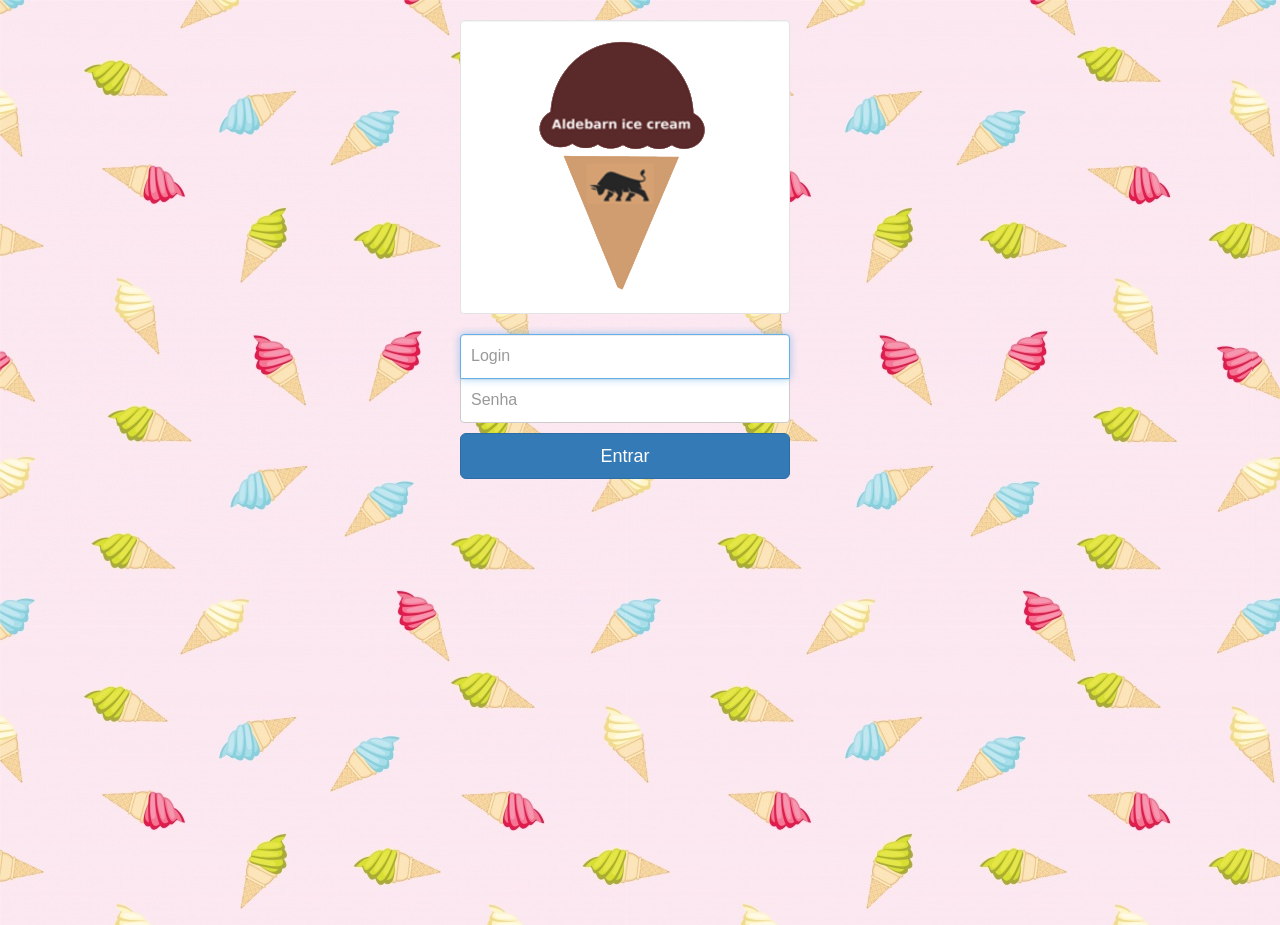
==== index.html @ 0dc3dc40 "Add files via upload" ====
<html>
<head>
    <meta charset="utf-8">
    <meta http-equiv="X-UA-Compatible" content="IE=edge">
    <meta name="viewport" content="width=device-width, initial-scale=1">
    <title>Aldebarn Ice Cream</title>
    <link rel="icon" type="image/png" href="../img/logo6.png" sizes="32x32">
    <link rel="icon" type="image/png" href="../img/logo6.png" sizes="16x16">
    <style type="text/css">

        /*!
    <link rel="stylesheet" type="text/css" href="style.css">
 * Bootstrap v3.3.6 (http://getbootstrap.com)
 * Copyright 2011-2015 Twitter, Inc.
 * Licensed under MIT (https://github.com/twbs/bootstrap/blob/master/LICENSE)
 */
    /*! normalize.css v3.0.3 | MIT License | github.com/necolas/normalize.css */html{font-family:sans-serif;-webkit-text-size-adjust:100%;-ms-text-size-adjust:100%}body{margin:0}article,aside,details,figcaption,figure,footer,header,hgroup,main,menu,nav,section,summary{display:block}audio,canvas,progress,video{display:inline-block;vertical-align:baseline}audio:not([controls]){display:none;height:0}[hidden],template{display:none}a{background-color:transparent}a:active,a:hover{outline:0}abbr[title]{border-bottom:1px dotted}b,strong{font-weight:700}dfn{font-style:italic}h1{margin:.67em 0;font-size:2em}mark{color:#000;background:#ff0}small{font-size:80%}sub,sup{position:relative;font-size:75%;line-height:0;vertical-align:baseline}sup{top:-.5em}sub{bottom:-.25em}img{border:0}svg:not(:root){overflow:hidden}figure{margin:1em 40px}hr{height:0;box-sizing:content-box}pre{overflow:auto}code,kbd,pre,samp{font-family:monospace,monospace;font-size:1em}button,input,optgroup,select,textarea{margin:0;font:inherit;color:inherit}button{overflow:visible}button,select{text-transform:none}button,html input[type=button],input[type=reset],input[type=submit]{-webkit-appearance:button;cursor:pointer}button[disabled],html input[disabled]{cursor:default}button::-moz-focus-inner,input::-moz-focus-inner{padding:0;border:0}input{line-height:normal}input[type=checkbox],input[type=radio]{box-sizing:border-box;padding:0}input[type=number]::-webkit-inner-spin-button,input[type=number]::-webkit-outer-spin-button{height:auto}input[type=search]{box-sizing:content-box;-webkit-appearance:textfield}input[type=search]::-webkit-search-cancel-button,input[type=search]::-webkit-search-decoration{-webkit-appearance:none}fieldset{padding:.35em .625em .75em;margin:0 2px;border:1px solid silver}legend{padding:0;border:0}textarea{overflow:auto}optgroup{font-weight:700}table{border-spacing:0;border-collapse:collapse}td,th{padding:0}
    /*! Source: https://github.com/h5bp/html5-boilerplate/blob/master/src/css/main.css */@media print{*,:after,:before{color:#000!important;text-shadow:none!important;background:transparent!important;box-shadow:none!important}a,a:visited{text-decoration:underline}a[href]:after{content:" (" attr(href) ")"}abbr[title]:after{content:" (" attr(title) ")"}a[href^="#"]:after,a[href^="javascript:"]:after{content:""}blockquote,pre{border:1px solid #999;page-break-inside:avoid}thead{display:table-header-group}img,tr{page-break-inside:avoid}img{max-width:100%!important}h2,h3,p{orphans:3;widows:3}h2,h3{page-break-after:avoid}.navbar{display:none}.btn>.caret,.dropup>.btn>.caret{border-top-color:#000!important}.label{border:1px solid #000}.table{border-collapse:collapse!important}.table td,.table th{background-color:#fff!important}.table-bordered td,.table-bordered th{border:1px solid #ddd!important}}@font-face{font-family:Glyphicons Halflings;src:url(captiveportal-glyphicons-halflings-regular.eot);src:url(captiveportal-glyphicons-halflings-regular.eot?#iefix) format('embedded-opentype'),url(captiveportal-glyphicons-halflings-regular.woff2) format('woff2'),url(captiveportal-glyphicons-halflings-regular.woff) format('woff'),url(captiveportal-glyphicons-halflings-regular.ttf) format('truetype'),url(captiveportal-glyphicons-halflings-regular.svg#glyphicons_halflingsregular) format('svg')}.glyphicon{position:relative;top:1px;display:inline-block;font-family:Glyphicons Halflings;font-style:normal;font-weight:400;line-height:1;-webkit-font-smoothing:antialiased;-moz-osx-font-smoothing:grayscale}.glyphicon-asterisk:before{content:"*"}.glyphicon-plus:before{content:"+"}.glyphicon-eur:before,.glyphicon-euro:before{content:"\20AC"}.glyphicon-minus:before{content:"\2212"}.glyphicon-cloud:before{content:"\2601"}.glyphicon-envelope:before{content:"\2709"}.glyphicon-pencil:before{content:"\270F"}.glyphicon-glass:before{content:"\E001"}.glyphicon-music:before{content:"\E002"}.glyphicon-search:before{content:"\E003"}.glyphicon-heart:before{content:"\E005"}.glyphicon-star:before{content:"\E006"}.glyphicon-star-empty:before{content:"\E007"}.glyphicon-user:before{content:"\E008"}.glyphicon-film:before{content:"\E009"}.glyphicon-th-large:before{content:"\E010"}.glyphicon-th:before{content:"\E011"}.glyphicon-th-list:before{content:"\E012"}.glyphicon-ok:before{content:"\E013"}.glyphicon-remove:before{content:"\E014"}.glyphicon-zoom-in:before{content:"\E015"}.glyphicon-zoom-out:before{content:"\E016"}.glyphicon-off:before{content:"\E017"}.glyphicon-signal:before{content:"\E018"}.glyphicon-cog:before{content:"\E019"}.glyphicon-trash:before{content:"\E020"}.glyphicon-home:before{content:"\E021"}.glyphicon-file:before{content:"\E022"}.glyphicon-time:before{content:"\E023"}.glyphicon-road:before{content:"\E024"}.glyphicon-download-alt:before{content:"\E025"}.glyphicon-download:before{content:"\E026"}.glyphicon-upload:before{content:"\E027"}.glyphicon-inbox:before{content:"\E028"}.glyphicon-play-circle:before{content:"\E029"}.glyphicon-repeat:before{content:"\E030"}.glyphicon-refresh:before{content:"\E031"}.glyphicon-list-alt:before{content:"\E032"}.glyphicon-lock:before{content:"\E033"}.glyphicon-flag:before{content:"\E034"}.glyphicon-headphones:before{content:"\E035"}.glyphicon-volume-off:before{content:"\E036"}.glyphicon-volume-down:before{content:"\E037"}.glyphicon-volume-up:before{content:"\E038"}.glyphicon-qrcode:before{content:"\E039"}.glyphicon-barcode:before{content:"\E040"}.glyphicon-tag:before{content:"\E041"}.glyphicon-tags:before{content:"\E042"}.glyphicon-book:before{content:"\E043"}.glyphicon-bookmark:before{content:"\E044"}.glyphicon-print:before{content:"\E045"}.glyphicon-camera:before{content:"\E046"}.glyphicon-font:before{content:"\E047"}.glyphicon-bold:before{content:"\E048"}.glyphicon-italic:before{content:"\E049"}.glyphicon-text-height:before{content:"\E050"}.glyphicon-text-width:before{content:"\E051"}.glyphicon-align-left:before{content:"\E052"}.glyphicon-align-center:before{content:"\E053"}.glyphicon-align-right:before{content:"\E054"}.glyphicon-align-justify:before{content:"\E055"}.glyphicon-list:before{content:"\E056"}.glyphicon-indent-left:before{content:"\E057"}.glyphicon-indent-right:before{content:"\E058"}.glyphicon-facetime-video:before{content:"\E059"}.glyphicon-picture:before{content:"\E060"}.glyphicon-map-marker:before{content:"\E062"}.glyphicon-adjust:before{content:"\E063"}.glyphicon-tint:before{content:"\E064"}.glyphicon-edit:before{content:"\E065"}.glyphicon-share:before{content:"\E066"}.glyphicon-check:before{content:"\E067"}.glyphicon-move:before{content:"\E068"}.glyphicon-step-backward:before{content:"\E069"}.glyphicon-fast-backward:before{content:"\E070"}.glyphicon-backward:before{content:"\E071"}.glyphicon-play:before{content:"\E072"}.glyphicon-pause:before{content:"\E073"}.glyphicon-stop:before{content:"\E074"}.glyphicon-forward:before{content:"\E075"}.glyphicon-fast-forward:before{content:"\E076"}.glyphicon-step-forward:before{content:"\E077"}.glyphicon-eject:before{content:"\E078"}.glyphicon-chevron-left:before{content:"\E079"}.glyphicon-chevron-right:before{content:"\E080"}.glyphicon-plus-sign:before{content:"\E081"}.glyphicon-minus-sign:before{content:"\E082"}.glyphicon-remove-sign:before{content:"\E083"}.glyphicon-ok-sign:before{content:"\E084"}.glyphicon-question-sign:before{content:"\E085"}.glyphicon-info-sign:before{content:"\E086"}.glyphicon-screenshot:before{content:"\E087"}.glyphicon-remove-circle:before{content:"\E088"}.glyphicon-ok-circle:before{content:"\E089"}.glyphicon-ban-circle:before{content:"\E090"}.glyphicon-arrow-left:before{content:"\E091"}.glyphicon-arrow-right:before{content:"\E092"}.glyphicon-arrow-up:before{content:"\E093"}.glyphicon-arrow-down:before{content:"\E094"}.glyphicon-share-alt:before{content:"\E095"}.glyphicon-resize-full:before{content:"\E096"}.glyphicon-resize-small:before{content:"\E097"}.glyphicon-exclamation-sign:before{content:"\E101"}.glyphicon-gift:before{content:"\E102"}.glyphicon-leaf:before{content:"\E103"}.glyphicon-fire:before{content:"\E104"}.glyphicon-eye-open:before{content:"\E105"}.glyphicon-eye-close:before{content:"\E106"}.glyphicon-warning-sign:before{content:"\E107"}.glyphicon-plane:before{content:"\E108"}.glyphicon-calendar:before{content:"\E109"}.glyphicon-random:before{content:"\E110"}.glyphicon-comment:before{content:"\E111"}.glyphicon-magnet:before{content:"\E112"}.glyphicon-chevron-up:before{content:"\E113"}.glyphicon-chevron-down:before{content:"\E114"}.glyphicon-retweet:before{content:"\E115"}.glyphicon-shopping-cart:before{content:"\E116"}.glyphicon-folder-close:before{content:"\E117"}.glyphicon-folder-open:before{content:"\E118"}.glyphicon-resize-vertical:before{content:"\E119"}.glyphicon-resize-horizontal:before{content:"\E120"}.glyphicon-hdd:before{content:"\E121"}.glyphicon-bullhorn:before{content:"\E122"}.glyphicon-bell:before{content:"\E123"}.glyphicon-certificate:before{content:"\E124"}.glyphicon-thumbs-up:before{content:"\E125"}.glyphicon-thumbs-down:before{content:"\E126"}.glyphicon-hand-right:before{content:"\E127"}.glyphicon-hand-left:before{content:"\E128"}.glyphicon-hand-up:before{content:"\E129"}.glyphicon-hand-down:before{content:"\E130"}.glyphicon-circle-arrow-right:before{content:"\E131"}.glyphicon-circle-arrow-left:before{content:"\E132"}.glyphicon-circle-arrow-up:before{content:"\E133"}.glyphicon-circle-arrow-down:before{content:"\E134"}.glyphicon-globe:before{content:"\E135"}.glyphicon-wrench:before{content:"\E136"}.glyphicon-tasks:before{content:"\E137"}.glyphicon-filter:before{content:"\E138"}.glyphicon-briefcase:before{content:"\E139"}.glyphicon-fullscreen:before{content:"\E140"}.glyphicon-dashboard:before{content:"\E141"}.glyphicon-paperclip:before{content:"\E142"}.glyphicon-heart-empty:before{content:"\E143"}.glyphicon-link:before{content:"\E144"}.glyphicon-phone:before{content:"\E145"}.glyphicon-pushpin:before{content:"\E146"}.glyphicon-usd:before{content:"\E148"}.glyphicon-gbp:before{content:"\E149"}.glyphicon-sort:before{content:"\E150"}.glyphicon-sort-by-alphabet:before{content:"\E151"}.glyphicon-sort-by-alphabet-alt:before{content:"\E152"}.glyphicon-sort-by-order:before{content:"\E153"}.glyphicon-sort-by-order-alt:before{content:"\E154"}.glyphicon-sort-by-attributes:before{content:"\E155"}.glyphicon-sort-by-attributes-alt:before{content:"\E156"}.glyphicon-unchecked:before{content:"\E157"}.glyphicon-expand:before{content:"\E158"}.glyphicon-collapse-down:before{content:"\E159"}.glyphicon-collapse-up:before{content:"\E160"}.glyphicon-log-in:before{content:"\E161"}.glyphicon-flash:before{content:"\E162"}.glyphicon-log-out:before{content:"\E163"}.glyphicon-new-window:before{content:"\E164"}.glyphicon-record:before{content:"\E165"}.glyphicon-save:before{content:"\E166"}.glyphicon-open:before{content:"\E167"}.glyphicon-saved:before{content:"\E168"}.glyphicon-import:before{content:"\E169"}.glyphicon-export:before{content:"\E170"}.glyphicon-send:before{content:"\E171"}.glyphicon-floppy-disk:before{content:"\E172"}.glyphicon-floppy-saved:before{content:"\E173"}.glyphicon-floppy-remove:before{content:"\E174"}.glyphicon-floppy-save:before{content:"\E175"}.glyphicon-floppy-open:before{content:"\E176"}.glyphicon-credit-card:before{content:"\E177"}.glyphicon-transfer:before{content:"\E178"}.glyphicon-cutlery:before{content:"\E179"}.glyphicon-header:before{content:"\E180"}.glyphicon-compressed:before{content:"\E181"}.glyphicon-earphone:before{content:"\E182"}.glyphicon-phone-alt:before{content:"\E183"}.glyphicon-tower:before{content:"\E184"}.glyphicon-stats:before{content:"\E185"}.glyphicon-sd-video:before{content:"\E186"}.glyphicon-hd-video:before{content:"\E187"}.glyphicon-subtitles:before{content:"\E188"}.glyphicon-sound-stereo:before{content:"\E189"}.glyphicon-sound-dolby:before{content:"\E190"}.glyphicon-sound-5-1:before{content:"\E191"}.glyphicon-sound-6-1:before{content:"\E192"}.glyphicon-sound-7-1:before{content:"\E193"}.glyphicon-copyright-mark:before{content:"\E194"}.glyphicon-registration-mark:before{content:"\E195"}.glyphicon-cloud-download:before{content:"\E197"}.glyphicon-cloud-upload:before{content:"\E198"}.glyphicon-tree-conifer:before{content:"\E199"}.glyphicon-tree-deciduous:before{content:"\E200"}.glyphicon-cd:before{content:"\E201"}.glyphicon-save-file:before{content:"\E202"}.glyphicon-open-file:before{content:"\E203"}.glyphicon-level-up:before{content:"\E204"}.glyphicon-copy:before{content:"\E205"}.glyphicon-paste:before{content:"\E206"}.glyphicon-alert:before{content:"\E209"}.glyphicon-equalizer:before{content:"\E210"}.glyphicon-king:before{content:"\E211"}.glyphicon-queen:before{content:"\E212"}.glyphicon-pawn:before{content:"\E213"}.glyphicon-bishop:before{content:"\E214"}.glyphicon-knight:before{content:"\E215"}.glyphicon-baby-formula:before{content:"\E216"}.glyphicon-tent:before{content:"\26FA"}.glyphicon-blackboard:before{content:"\E218"}.glyphicon-bed:before{content:"\E219"}.glyphicon-apple:before{content:"\F8FF"}.glyphicon-erase:before{content:"\E221"}.glyphicon-hourglass:before{content:"\231B"}.glyphicon-lamp:before{content:"\E223"}.glyphicon-duplicate:before{content:"\E224"}.glyphicon-piggy-bank:before{content:"\E225"}.glyphicon-scissors:before{content:"\E226"}.glyphicon-bitcoin:before,.glyphicon-btc:before,.glyphicon-xbt:before{content:"\E227"}.glyphicon-jpy:before,.glyphicon-yen:before{content:"\A5"}.glyphicon-rub:before,.glyphicon-ruble:before{content:"\20BD"}.glyphicon-scale:before{content:"\E230"}.glyphicon-ice-lolly:before{content:"\E231"}.glyphicon-ice-lolly-tasted:before{content:"\E232"}.glyphicon-education:before{content:"\E233"}.glyphicon-option-horizontal:before{content:"\E234"}.glyphicon-option-vertical:before{content:"\E235"}.glyphicon-menu-hamburger:before{content:"\E236"}.glyphicon-modal-window:before{content:"\E237"}.glyphicon-oil:before{content:"\E238"}.glyphicon-grain:before{content:"\E239"}.glyphicon-sunglasses:before{content:"\E240"}.glyphicon-text-size:before{content:"\E241"}.glyphicon-text-color:before{content:"\E242"}.glyphicon-text-background:before{content:"\E243"}.glyphicon-object-align-top:before{content:"\E244"}.glyphicon-object-align-bottom:before{content:"\E245"}.glyphicon-object-align-horizontal:before{content:"\E246"}.glyphicon-object-align-left:before{content:"\E247"}.glyphicon-object-align-vertical:before{content:"\E248"}.glyphicon-object-align-right:before{content:"\E249"}.glyphicon-triangle-right:before{content:"\E250"}.glyphicon-triangle-left:before{content:"\E251"}.glyphicon-triangle-bottom:before{content:"\E252"}.glyphicon-triangle-top:before{content:"\E253"}.glyphicon-console:before{content:"\E254"}.glyphicon-superscript:before{content:"\E255"}.glyphicon-subscript:before{content:"\E256"}.glyphicon-menu-left:before{content:"\E257"}.glyphicon-menu-right:before{content:"\E258"}.glyphicon-menu-down:before{content:"\E259"}.glyphicon-menu-up:before{content:"\E260"}*,:after,:before{box-sizing:border-box}html{font-size:10px;-webkit-tap-highlight-color:rgba(0,0,0,0)}body{font-family:Helvetica Neue,Helvetica,Arial,sans-serif;font-size:14px;line-height:1.42857143;color:#333;background-color:#fff}button,input,select,textarea{font-family:inherit;font-size:inherit;line-height:inherit}a{color:#337ab7;text-decoration:none}a:focus,a:hover{color:#23527c;text-decoration:underline}a:focus{outline:thin dotted;outline:5px auto -webkit-focus-ring-color;outline-offset:-2px}figure{margin:0}img{vertical-align:middle}.carousel-inner>.item>a>img,.carousel-inner>.item>img,.img-responsive,.thumbnail>img,.thumbnail a>img{display:block;max-width:100%;height:auto}.img-rounded{border-radius:6px}.img-thumbnail{display:inline-block;max-width:100%;height:auto;padding:4px;line-height:1.42857143;background-color:#fff;border:1px solid #ddd;border-radius:4px;-webkit-transition:all .2s ease-in-out;transition:all .2s ease-in-out}.img-circle{border-radius:50%}hr{margin-top:20px;margin-bottom:20px;border:0;border-top:1px solid #eee}.sr-only{position:absolute;width:1px;height:1px;padding:0;margin:-1px;overflow:hidden;clip:rect(0,0,0,0);border:0}.sr-only-focusable:active,.sr-only-focusable:focus{position:static;width:auto;height:auto;margin:0;overflow:visible;clip:auto}[role=button]{cursor:pointer}.h1,.h2,.h3,.h4,.h5,.h6,h1,h2,h3,h4,h5,h6{font-family:inherit;font-weight:500;line-height:1.1;color:inherit}.h1 .small,.h1 small,.h2 .small,.h2 small,.h3 .small,.h3 small,.h4 .small,.h4 small,.h5 .small,.h5 small,.h6 .small,.h6 small,h1 .small,h1 small,h2 .small,h2 small,h3 .small,h3 small,h4 .small,h4 small,h5 .small,h5 small,h6 .small,h6 small{font-weight:400;line-height:1;color:#777}.h1,.h2,.h3,h1,h2,h3{margin-top:20px;margin-bottom:10px}.h1 .small,.h1 small,.h2 .small,.h2 small,.h3 .small,.h3 small,h1 .small,h1 small,h2 .small,h2 small,h3 .small,h3 small{font-size:65%}.h4,.h5,.h6,h4,h5,h6{margin-top:10px;margin-bottom:10px}.h4 .small,.h4 small,.h5 .small,.h5 small,.h6 .small,.h6 small,h4 .small,h4 small,h5 .small,h5 small,h6 .small,h6 small{font-size:75%}.h1,h1{font-size:36px}.h2,h2{font-size:30px}.h3,h3{font-size:24px}.h4,h4{font-size:18px}.h5,h5{font-size:14px}.h6,h6{font-size:12px}p{margin:0 0 10px}.lead{margin-bottom:20px;font-size:16px;font-weight:300;line-height:1.4}@media (min-width:768px){.lead{font-size:21px}}.small,small{font-size:85%}.mark,mark{padding:.2em;background-color:#fcf8e3}.text-left{text-align:left}.text-right{text-align:right}.text-center{text-align:center}.text-justify{text-align:justify}.text-nowrap{white-space:nowrap}.text-lowercase{text-transform:lowercase}.text-uppercase{text-transform:uppercase}.text-capitalize{text-transform:capitalize}.text-muted{color:#777}.text-primary{color:#337ab7}a.text-primary:focus,a.text-primary:hover{color:#286090}.text-success{color:#3c763d}a.text-success:focus,a.text-success:hover{color:#2b542c}.text-info{color:#31708f}a.text-info:focus,a.text-info:hover{color:#245269}.text-warning{color:#8a6d3b}a.text-warning:focus,a.text-warning:hover{color:#66512c}.text-danger{color:#a94442}a.text-danger:focus,a.text-danger:hover{color:#843534}.bg-primary{color:#fff;background-color:#337ab7}a.bg-primary:focus,a.bg-primary:hover{background-color:#286090}.bg-success{background-color:#dff0d8}a.bg-success:focus,a.bg-success:hover{background-color:#c1e2b3}.bg-info{background-color:#d9edf7}a.bg-info:focus,a.bg-info:hover{background-color:#afd9ee}.bg-warning{background-color:#fcf8e3}a.bg-warning:focus,a.bg-warning:hover{background-color:#f7ecb5}.bg-danger{background-color:#f2dede}a.bg-danger:focus,a.bg-danger:hover{background-color:#e4b9b9}.page-header{padding-bottom:9px;margin:40px 0 20px;border-bottom:1px solid #eee}ol,ul{margin-top:0;margin-bottom:10px}ol ol,ol ul,ul ol,ul ul{margin-bottom:0}.list-inline,.list-unstyled{padding-left:0;list-style:none}.list-inline{margin-left:-5px}.list-inline>li{display:inline-block;padding-right:5px;padding-left:5px}dl{margin-top:0;margin-bottom:20px}dd,dt{line-height:1.42857143}dt{font-weight:700}dd{margin-left:0}@media (min-width:768px){.dl-horizontal dt{float:left;width:160px;overflow:hidden;clear:left;text-align:right;text-overflow:ellipsis;white-space:nowrap}.dl-horizontal dd{margin-left:180px}}abbr[data-original-title],abbr[title]{cursor:help;border-bottom:1px dotted #777}.initialism{font-size:90%;text-transform:uppercase}blockquote{padding:10px 20px;margin:0 0 20px;font-size:17.5px;border-left:5px solid #eee}blockquote ol:last-child,blockquote p:last-child,blockquote ul:last-child{margin-bottom:0}blockquote .small,blockquote footer,blockquote small{display:block;font-size:80%;line-height:1.42857143;color:#777}blockquote .small:before,blockquote footer:before,blockquote small:before{content:'\2014   \A0'}.blockquote-reverse,blockquote.pull-right{padding-right:15px;padding-left:0;text-align:right;border-right:5px solid #eee;border-left:0}.blockquote-reverse .small:before,.blockquote-reverse footer:before,.blockquote-reverse small:before,blockquote.pull-right .small:before,blockquote.pull-right footer:before,blockquote.pull-right small:before{content:''}.blockquote-reverse .small:after,.blockquote-reverse footer:after,.blockquote-reverse small:after,blockquote.pull-right .small:after,blockquote.pull-right footer:after,blockquote.pull-right small:after{content:'\A0   \2014'}address{margin-bottom:20px;font-style:normal;line-height:1.42857143}code,kbd,pre,samp{font-family:Menlo,Monaco,Consolas,Courier New,monospace}code{color:#c7254e;background-color:#f9f2f4;border-radius:4px}code,kbd{padding:2px 4px;font-size:90%}kbd{color:#fff;background-color:#333;border-radius:3px;box-shadow:inset 0 -1px 0 rgba(0,0,0,.25)}kbd kbd{padding:0;font-size:100%;font-weight:700;box-shadow:none}pre{display:block;padding:9.5px;margin:0 0 10px;font-size:13px;line-height:1.42857143;color:#333;word-break:break-all;word-wrap:break-word;background-color:#f5f5f5;border:1px solid #ccc;border-radius:4px}pre code{padding:0;font-size:inherit;color:inherit;white-space:pre-wrap;background-color:transparent;border-radius:0}.pre-scrollable{max-height:340px;overflow-y:scroll}.container{padding-right:15px;padding-left:15px;margin-right:auto;margin-left:auto}@media (min-width:768px){.container{width:750px}}@media (min-width:992px){.container{width:970px}}@media (min-width:1200px){.container{width:1170px}}.container-fluid{padding-right:15px;padding-left:15px;margin-right:auto;margin-left:auto}.row{margin-right:-15px;margin-left:-15px}.col-lg-1,.col-lg-2,.col-lg-3,.col-lg-4,.col-lg-5,.col-lg-6,.col-lg-7,.col-lg-8,.col-lg-9,.col-lg-10,.col-lg-11,.col-lg-12,.col-md-1,.col-md-2,.col-md-3,.col-md-4,.col-md-5,.col-md-6,.col-md-7,.col-md-8,.col-md-9,.col-md-10,.col-md-11,.col-md-12,.col-sm-1,.col-sm-2,.col-sm-3,.col-sm-4,.col-sm-5,.col-sm-6,.col-sm-7,.col-sm-8,.col-sm-9,.col-sm-10,.col-sm-11,.col-sm-12,.col-xs-1,.col-xs-2,.col-xs-3,.col-xs-4,.col-xs-5,.col-xs-6,.col-xs-7,.col-xs-8,.col-xs-9,.col-xs-10,.col-xs-11,.col-xs-12{position:relative;min-height:1px;padding-right:15px;padding-left:15px}.col-xs-1,.col-xs-2,.col-xs-3,.col-xs-4,.col-xs-5,.col-xs-6,.col-xs-7,.col-xs-8,.col-xs-9,.col-xs-10,.col-xs-11,.col-xs-12{float:left}.col-xs-12{width:100%}.col-xs-11{width:91.66666667%}.col-xs-10{width:83.33333333%}.col-xs-9{width:75%}.col-xs-8{width:66.66666667%}.col-xs-7{width:58.33333333%}.col-xs-6{width:50%}.col-xs-5{width:41.66666667%}.col-xs-4{width:33.33333333%}.col-xs-3{width:25%}.col-xs-2{width:16.66666667%}.col-xs-1{width:8.33333333%}.col-xs-pull-12{right:100%}.col-xs-pull-11{right:91.66666667%}.col-xs-pull-10{right:83.33333333%}.col-xs-pull-9{right:75%}.col-xs-pull-8{right:66.66666667%}.col-xs-pull-7{right:58.33333333%}.col-xs-pull-6{right:50%}.col-xs-pull-5{right:41.66666667%}.col-xs-pull-4{right:33.33333333%}.col-xs-pull-3{right:25%}.col-xs-pull-2{right:16.66666667%}.col-xs-pull-1{right:8.33333333%}.col-xs-pull-0{right:auto}.col-xs-push-12{left:100%}.col-xs-push-11{left:91.66666667%}.col-xs-push-10{left:83.33333333%}.col-xs-push-9{left:75%}.col-xs-push-8{left:66.66666667%}.col-xs-push-7{left:58.33333333%}.col-xs-push-6{left:50%}.col-xs-push-5{left:41.66666667%}.col-xs-push-4{left:33.33333333%}.col-xs-push-3{left:25%}.col-xs-push-2{left:16.66666667%}.col-xs-push-1{left:8.33333333%}.col-xs-push-0{left:auto}.col-xs-offset-12{margin-left:100%}.col-xs-offset-11{margin-left:91.66666667%}.col-xs-offset-10{margin-left:83.33333333%}.col-xs-offset-9{margin-left:75%}.col-xs-offset-8{margin-left:66.66666667%}.col-xs-offset-7{margin-left:58.33333333%}.col-xs-offset-6{margin-left:50%}.col-xs-offset-5{margin-left:41.66666667%}.col-xs-offset-4{margin-left:33.33333333%}.col-xs-offset-3{margin-left:25%}.col-xs-offset-2{margin-left:16.66666667%}.col-xs-offset-1{margin-left:8.33333333%}.col-xs-offset-0{margin-left:0}@media (min-width:768px){.col-sm-1,.col-sm-2,.col-sm-3,.col-sm-4,.col-sm-5,.col-sm-6,.col-sm-7,.col-sm-8,.col-sm-9,.col-sm-10,.col-sm-11,.col-sm-12{float:left}.col-sm-12{width:100%}.col-sm-11{width:91.66666667%}.col-sm-10{width:83.33333333%}.col-sm-9{width:75%}.col-sm-8{width:66.66666667%}.col-sm-7{width:58.33333333%}.col-sm-6{width:50%}.col-sm-5{width:41.66666667%}.col-sm-4{width:33.33333333%}.col-sm-3{width:25%}.col-sm-2{width:16.66666667%}.col-sm-1{width:8.33333333%}.col-sm-pull-12{right:100%}.col-sm-pull-11{right:91.66666667%}.col-sm-pull-10{right:83.33333333%}.col-sm-pull-9{right:75%}.col-sm-pull-8{right:66.66666667%}.col-sm-pull-7{right:58.33333333%}.col-sm-pull-6{right:50%}.col-sm-pull-5{right:41.66666667%}.col-sm-pull-4{right:33.33333333%}.col-sm-pull-3{right:25%}.col-sm-pull-2{right:16.66666667%}.col-sm-pull-1{right:8.33333333%}.col-sm-pull-0{right:auto}.col-sm-push-12{left:100%}.col-sm-push-11{left:91.66666667%}.col-sm-push-10{left:83.33333333%}.col-sm-push-9{left:75%}.col-sm-push-8{left:66.66666667%}.col-sm-push-7{left:58.33333333%}.col-sm-push-6{left:50%}.col-sm-push-5{left:41.66666667%}.col-sm-push-4{left:33.33333333%}.col-sm-push-3{left:25%}.col-sm-push-2{left:16.66666667%}.col-sm-push-1{left:8.33333333%}.col-sm-push-0{left:auto}.col-sm-offset-12{margin-left:100%}.col-sm-offset-11{margin-left:91.66666667%}.col-sm-offset-10{margin-left:83.33333333%}.col-sm-offset-9{margin-left:75%}.col-sm-offset-8{margin-left:66.66666667%}.col-sm-offset-7{margin-left:58.33333333%}.col-sm-offset-6{margin-left:50%}.col-sm-offset-5{margin-left:41.66666667%}.col-sm-offset-4{margin-left:33.33333333%}.col-sm-offset-3{margin-left:25%}.col-sm-offset-2{margin-left:16.66666667%}.col-sm-offset-1{margin-left:8.33333333%}.col-sm-offset-0{margin-left:0}}@media (min-width:992px){.col-md-1,.col-md-2,.col-md-3,.col-md-4,.col-md-5,.col-md-6,.col-md-7,.col-md-8,.col-md-9,.col-md-10,.col-md-11,.col-md-12{float:left}.col-md-12{width:100%}.col-md-11{width:91.66666667%}.col-md-10{width:83.33333333%}.col-md-9{width:75%}.col-md-8{width:66.66666667%}.col-md-7{width:58.33333333%}.col-md-6{width:50%}.col-md-5{width:41.66666667%}.col-md-4{width:33.33333333%}.col-md-3{width:25%}.col-md-2{width:16.66666667%}.col-md-1{width:8.33333333%}.col-md-pull-12{right:100%}.col-md-pull-11{right:91.66666667%}.col-md-pull-10{right:83.33333333%}.col-md-pull-9{right:75%}.col-md-pull-8{right:66.66666667%}.col-md-pull-7{right:58.33333333%}.col-md-pull-6{right:50%}.col-md-pull-5{right:41.66666667%}.col-md-pull-4{right:33.33333333%}.col-md-pull-3{right:25%}.col-md-pull-2{right:16.66666667%}.col-md-pull-1{right:8.33333333%}.col-md-pull-0{right:auto}.col-md-push-12{left:100%}.col-md-push-11{left:91.66666667%}.col-md-push-10{left:83.33333333%}.col-md-push-9{left:75%}.col-md-push-8{left:66.66666667%}.col-md-push-7{left:58.33333333%}.col-md-push-6{left:50%}.col-md-push-5{left:41.66666667%}.col-md-push-4{left:33.33333333%}.col-md-push-3{left:25%}.col-md-push-2{left:16.66666667%}.col-md-push-1{left:8.33333333%}.col-md-push-0{left:auto}.col-md-offset-12{margin-left:100%}.col-md-offset-11{margin-left:91.66666667%}.col-md-offset-10{margin-left:83.33333333%}.col-md-offset-9{margin-left:75%}.col-md-offset-8{margin-left:66.66666667%}.col-md-offset-7{margin-left:58.33333333%}.col-md-offset-6{margin-left:50%}.col-md-offset-5{margin-left:41.66666667%}.col-md-offset-4{margin-left:33.33333333%}.col-md-offset-3{margin-left:25%}.col-md-offset-2{margin-left:16.66666667%}.col-md-offset-1{margin-left:8.33333333%}.col-md-offset-0{margin-left:0}}@media (min-width:1200px){.col-lg-1,.col-lg-2,.col-lg-3,.col-lg-4,.col-lg-5,.col-lg-6,.col-lg-7,.col-lg-8,.col-lg-9,.col-lg-10,.col-lg-11,.col-lg-12{float:left}.col-lg-12{width:100%}.col-lg-11{width:91.66666667%}.col-lg-10{width:83.33333333%}.col-lg-9{width:75%}.col-lg-8{width:66.66666667%}.col-lg-7{width:58.33333333%}.col-lg-6{width:50%}.col-lg-5{width:41.66666667%}.col-lg-4{width:33.33333333%}.col-lg-3{width:25%}.col-lg-2{width:16.66666667%}.col-lg-1{width:8.33333333%}.col-lg-pull-12{right:100%}.col-lg-pull-11{right:91.66666667%}.col-lg-pull-10{right:83.33333333%}.col-lg-pull-9{right:75%}.col-lg-pull-8{right:66.66666667%}.col-lg-pull-7{right:58.33333333%}.col-lg-pull-6{right:50%}.col-lg-pull-5{right:41.66666667%}.col-lg-pull-4{right:33.33333333%}.col-lg-pull-3{right:25%}.col-lg-pull-2{right:16.66666667%}.col-lg-pull-1{right:8.33333333%}.col-lg-pull-0{right:auto}.col-lg-push-12{left:100%}.col-lg-push-11{left:91.66666667%}.col-lg-push-10{left:83.33333333%}.col-lg-push-9{left:75%}.col-lg-push-8{left:66.66666667%}.col-lg-push-7{left:58.33333333%}.col-lg-push-6{left:50%}.col-lg-push-5{left:41.66666667%}.col-lg-push-4{left:33.33333333%}.col-lg-push-3{left:25%}.col-lg-push-2{left:16.66666667%}.col-lg-push-1{left:8.33333333%}.col-lg-push-0{left:auto}.col-lg-offset-12{margin-left:100%}.col-lg-offset-11{margin-left:91.66666667%}.col-lg-offset-10{margin-left:83.33333333%}.col-lg-offset-9{margin-left:75%}.col-lg-offset-8{margin-left:66.66666667%}.col-lg-offset-7{margin-left:58.33333333%}.col-lg-offset-6{margin-left:50%}.col-lg-offset-5{margin-left:41.66666667%}.col-lg-offset-4{margin-left:33.33333333%}.col-lg-offset-3{margin-left:25%}.col-lg-offset-2{margin-left:16.66666667%}.col-lg-offset-1{margin-left:8.33333333%}.col-lg-offset-0{margin-left:0}}table{background-color:transparent}caption{padding-top:8px;padding-bottom:8px;color:#777}caption,th{text-align:left}.table{width:100%;max-width:100%;margin-bottom:20px}.table>tbody>tr>td,.table>tbody>tr>th,.table>tfoot>tr>td,.table>tfoot>tr>th,.table>thead>tr>td,.table>thead>tr>th{padding:8px;line-height:1.42857143;vertical-align:top;border-top:1px solid #ddd}.table>thead>tr>th{vertical-align:bottom;border-bottom:2px solid #ddd}.table>caption+thead>tr:first-child>td,.table>caption+thead>tr:first-child>th,.table>colgroup+thead>tr:first-child>td,.table>colgroup+thead>tr:first-child>th,.table>thead:first-child>tr:first-child>td,.table>thead:first-child>tr:first-child>th{border-top:0}.table>tbody+tbody{border-top:2px solid #ddd}.table .table{background-color:#fff}.table-condensed>tbody>tr>td,.table-condensed>tbody>tr>th,.table-condensed>tfoot>tr>td,.table-condensed>tfoot>tr>th,.table-condensed>thead>tr>td,.table-condensed>thead>tr>th{padding:5px}.table-bordered,.table-bordered>tbody>tr>td,.table-bordered>tbody>tr>th,.table-bordered>tfoot>tr>td,.table-bordered>tfoot>tr>th,.table-bordered>thead>tr>td,.table-bordered>thead>tr>th{border:1px solid #ddd}.table-bordered>thead>tr>td,.table-bordered>thead>tr>th{border-bottom-width:2px}.table-striped>tbody>tr:nth-of-type(odd){background-color:#f9f9f9}.table-hover>tbody>tr:hover{background-color:#f5f5f5}table col[class*=col-]{position:static;display:table-column;float:none}table td[class*=col-],table th[class*=col-]{position:static;display:table-cell;float:none}.table>tbody>tr.active>td,.table>tbody>tr.active>th,.table>tbody>tr>td.active,.table>tbody>tr>th.active,.table>tfoot>tr.active>td,.table>tfoot>tr.active>th,.table>tfoot>tr>td.active,.table>tfoot>tr>th.active,.table>thead>tr.active>td,.table>thead>tr.active>th,.table>thead>tr>td.active,.table>thead>tr>th.active{background-color:#f5f5f5}.table-hover>tbody>tr.active:hover>td,.table-hover>tbody>tr.active:hover>th,.table-hover>tbody>tr:hover>.active,.table-hover>tbody>tr>td.active:hover,.table-hover>tbody>tr>th.active:hover{background-color:#e8e8e8}.table>tbody>tr.success>td,.table>tbody>tr.success>th,.table>tbody>tr>td.success,.table>tbody>tr>th.success,.table>tfoot>tr.success>td,.table>tfoot>tr.success>th,.table>tfoot>tr>td.success,.table>tfoot>tr>th.success,.table>thead>tr.success>td,.table>thead>tr.success>th,.table>thead>tr>td.success,.table>thead>tr>th.success{background-color:#dff0d8}.table-hover>tbody>tr.success:hover>td,.table-hover>tbody>tr.success:hover>th,.table-hover>tbody>tr:hover>.success,.table-hover>tbody>tr>td.success:hover,.table-hover>tbody>tr>th.success:hover{background-color:#d0e9c6}.table>tbody>tr.info>td,.table>tbody>tr.info>th,.table>tbody>tr>td.info,.table>tbody>tr>th.info,.table>tfoot>tr.info>td,.table>tfoot>tr.info>th,.table>tfoot>tr>td.info,.table>tfoot>tr>th.info,.table>thead>tr.info>td,.table>thead>tr.info>th,.table>thead>tr>td.info,.table>thead>tr>th.info{background-color:#d9edf7}.table-hover>tbody>tr.info:hover>td,.table-hover>tbody>tr.info:hover>th,.table-hover>tbody>tr:hover>.info,.table-hover>tbody>tr>td.info:hover,.table-hover>tbody>tr>th.info:hover{background-color:#c4e3f3}.table>tbody>tr.warning>td,.table>tbody>tr.warning>th,.table>tbody>tr>td.warning,.table>tbody>tr>th.warning,.table>tfoot>tr.warning>td,.table>tfoot>tr.warning>th,.table>tfoot>tr>td.warning,.table>tfoot>tr>th.warning,.table>thead>tr.warning>td,.table>thead>tr.warning>th,.table>thead>tr>td.warning,.table>thead>tr>th.warning{background-color:#fcf8e3}.table-hover>tbody>tr.warning:hover>td,.table-hover>tbody>tr.warning:hover>th,.table-hover>tbody>tr:hover>.warning,.table-hover>tbody>tr>td.warning:hover,.table-hover>tbody>tr>th.warning:hover{background-color:#faf2cc}.table>tbody>tr.danger>td,.table>tbody>tr.danger>th,.table>tbody>tr>td.danger,.table>tbody>tr>th.danger,.table>tfoot>tr.danger>td,.table>tfoot>tr.danger>th,.table>tfoot>tr>td.danger,.table>tfoot>tr>th.danger,.table>thead>tr.danger>td,.table>thead>tr.danger>th,.table>thead>tr>td.danger,.table>thead>tr>th.danger{background-color:#f2dede}.table-hover>tbody>tr.danger:hover>td,.table-hover>tbody>tr.danger:hover>th,.table-hover>tbody>tr:hover>.danger,.table-hover>tbody>tr>td.danger:hover,.table-hover>tbody>tr>th.danger:hover{background-color:#ebcccc}.table-responsive{min-height:.01%;overflow-x:auto}@media screen and (max-width:767px){.table-responsive{width:100%;margin-bottom:15px;overflow-y:hidden;-ms-overflow-style:-ms-autohiding-scrollbar;border:1px solid #ddd}.table-responsive>.table{margin-bottom:0}.table-responsive>.table>tbody>tr>td,.table-responsive>.table>tbody>tr>th,.table-responsive>.table>tfoot>tr>td,.table-responsive>.table>tfoot>tr>th,.table-responsive>.table>thead>tr>td,.table-responsive>.table>thead>tr>th{white-space:nowrap}.table-responsive>.table-bordered{border:0}.table-responsive>.table-bordered>tbody>tr>td:first-child,.table-responsive>.table-bordered>tbody>tr>th:first-child,.table-responsive>.table-bordered>tfoot>tr>td:first-child,.table-responsive>.table-bordered>tfoot>tr>th:first-child,.table-responsive>.table-bordered>thead>tr>td:first-child,.table-responsive>.table-bordered>thead>tr>th:first-child{border-left:0}.table-responsive>.table-bordered>tbody>tr>td:last-child,.table-responsive>.table-bordered>tbody>tr>th:last-child,.table-responsive>.table-bordered>tfoot>tr>td:last-child,.table-responsive>.table-bordered>tfoot>tr>th:last-child,.table-responsive>.table-bordered>thead>tr>td:last-child,.table-responsive>.table-bordered>thead>tr>th:last-child{border-right:0}.table-responsive>.table-bordered>tbody>tr:last-child>td,.table-responsive>.table-bordered>tbody>tr:last-child>th,.table-responsive>.table-bordered>tfoot>tr:last-child>td,.table-responsive>.table-bordered>tfoot>tr:last-child>th{border-bottom:0}}fieldset{min-width:0;margin:0}fieldset,legend{padding:0;border:0}legend{display:block;width:100%;margin-bottom:20px;font-size:21px;line-height:inherit;color:#333;border-bottom:1px solid #e5e5e5}label{display:inline-block;max-width:100%;margin-bottom:5px;font-weight:700}input[type=search]{box-sizing:border-box}input[type=checkbox],input[type=radio]{margin:4px 0 0;margin-top:1px\9;line-height:normal}input[type=file]{display:block}input[type=range]{display:block;width:100%}select[multiple],select[size]{height:auto}input[type=checkbox]:focus,input[type=file]:focus,input[type=radio]:focus{outline:thin dotted;outline:5px auto -webkit-focus-ring-color;outline-offset:-2px}output{padding-top:7px}.form-control,output{display:block;font-size:14px;line-height:1.42857143;color:#555}.form-control{width:100%;height:34px;padding:6px 12px;background-color:#fff;background-image:none;border:1px solid #ccc;border-radius:4px;box-shadow:inset 0 1px 1px rgba(0,0,0,.075);-webkit-transition:border-color .15s ease-in-out,-webkit-box-shadow .15s ease-in-out;transition:border-color .15s ease-in-out,box-shadow .15s ease-in-out}.form-control:focus{border-color:#66afe9;outline:0;box-shadow:inset 0 1px 1px rgba(0,0,0,.075),0 0 8px rgba(102,175,233,.6)}.form-control::-moz-placeholder{color:#999;opacity:1}.form-control:-ms-input-placeholder{color:#999}.form-control::-webkit-input-placeholder{color:#999}.form-control::-ms-expand{background-color:transparent;border:0}.form-control[disabled],.form-control[readonly],fieldset[disabled] .form-control{background-color:#eee;opacity:1}.form-control[disabled],fieldset[disabled] .form-control{cursor:not-allowed}textarea.form-control{height:auto}input[type=search]{-webkit-appearance:none}@media screen and (-webkit-min-device-pixel-ratio:0){input[type=date].form-control,input[type=datetime-local].form-control,input[type=month].form-control,input[type=time].form-control{line-height:34px}.input-group-sm input[type=date],.input-group-sm input[type=datetime-local],.input-group-sm input[type=month],.input-group-sm input[type=time],input[type=date].input-sm,input[type=datetime-local].input-sm,input[type=month].input-sm,input[type=time].input-sm{line-height:30px}.input-group-lg input[type=date],.input-group-lg input[type=datetime-local],.input-group-lg input[type=month],.input-group-lg input[type=time],input[type=date].input-lg,input[type=datetime-local].input-lg,input[type=month].input-lg,input[type=time].input-lg{line-height:46px}}.form-group{margin-bottom:15px}.checkbox,.radio{position:relative;display:block;margin-top:10px;margin-bottom:10px}.checkbox label,.radio label{min-height:20px;padding-left:20px;margin-bottom:0;font-weight:400;cursor:pointer}.checkbox-inline input[type=checkbox],.checkbox input[type=checkbox],.radio-inline input[type=radio],.radio input[type=radio]{position:absolute;margin-top:4px\9;margin-left:-20px}.checkbox+.checkbox,.radio+.radio{margin-top:-5px}.checkbox-inline,.radio-inline{position:relative;display:inline-block;padding-left:20px;margin-bottom:0;font-weight:400;vertical-align:middle;cursor:pointer}.checkbox-inline+.checkbox-inline,.radio-inline+.radio-inline{margin-top:0;margin-left:10px}.checkbox-inline.disabled,.checkbox.disabled label,.radio-inline.disabled,.radio.disabled label,fieldset[disabled] .checkbox-inline,fieldset[disabled] .checkbox label,fieldset[disabled] .radio-inline,fieldset[disabled] .radio label,fieldset[disabled] input[type=checkbox],fieldset[disabled] input[type=radio],input[type=checkbox].disabled,input[type=checkbox][disabled],input[type=radio].disabled,input[type=radio][disabled]{cursor:not-allowed}.form-control-static{min-height:34px;padding-top:7px;padding-bottom:7px;margin-bottom:0}.form-control-static.input-lg,.form-control-static.input-sm{padding-right:0;padding-left:0}.input-sm{height:30px;padding:5px 10px;font-size:12px;line-height:1.5;border-radius:3px}select.input-sm{height:30px;line-height:30px}select[multiple].input-sm,textarea.input-sm{height:auto}.form-group-sm .form-control{height:30px;padding:5px 10px;font-size:12px;line-height:1.5;border-radius:3px}.form-group-sm select.form-control{height:30px;line-height:30px}.form-group-sm select[multiple].form-control,.form-group-sm textarea.form-control{height:auto}.form-group-sm .form-control-static{height:30px;min-height:32px;padding:6px 10px;font-size:12px;line-height:1.5}.input-lg{height:46px;padding:10px 16px;font-size:18px;line-height:1.3333333;border-radius:6px}select.input-lg{height:46px;line-height:46px}select[multiple].input-lg,textarea.input-lg{height:auto}.form-group-lg .form-control{height:46px;padding:10px 16px;font-size:18px;line-height:1.3333333;border-radius:6px}.form-group-lg select.form-control{height:46px;line-height:46px}.form-group-lg select[multiple].form-control,.form-group-lg textarea.form-control{height:auto}.form-group-lg .form-control-static{height:46px;min-height:38px;padding:11px 16px;font-size:18px;line-height:1.3333333}.has-feedback{position:relative}.has-feedback .form-control{padding-right:42.5px}.form-control-feedback{position:absolute;top:0;right:0;z-index:2;display:block;width:34px;height:34px;line-height:34px;text-align:center;pointer-events:none}.form-group-lg .form-control+.form-control-feedback,.input-group-lg+.form-control-feedback,.input-lg+.form-control-feedback{width:46px;height:46px;line-height:46px}.form-group-sm .form-control+.form-control-feedback,.input-group-sm+.form-control-feedback,.input-sm+.form-control-feedback{width:30px;height:30px;line-height:30px}.has-success .checkbox,.has-success .checkbox-inline,.has-success.checkbox-inline label,.has-success.checkbox label,.has-success .control-label,.has-success .help-block,.has-success .radio,.has-success .radio-inline,.has-success.radio-inline label,.has-success.radio label{color:#3c763d}.has-success .form-control{border-color:#3c763d;box-shadow:inset 0 1px 1px rgba(0,0,0,.075)}.has-success .form-control:focus{border-color:#2b542c;box-shadow:inset 0 1px 1px rgba(0,0,0,.075),0 0 6px #67b168}.has-success .input-group-addon{color:#3c763d;background-color:#dff0d8;border-color:#3c763d}.has-success .form-control-feedback{color:#3c763d}.has-warning .checkbox,.has-warning .checkbox-inline,.has-warning.checkbox-inline label,.has-warning.checkbox label,.has-warning .control-label,.has-warning .help-block,.has-warning .radio,.has-warning .radio-inline,.has-warning.radio-inline label,.has-warning.radio label{color:#8a6d3b}.has-warning .form-control{border-color:#8a6d3b;box-shadow:inset 0 1px 1px rgba(0,0,0,.075)}.has-warning .form-control:focus{border-color:#66512c;box-shadow:inset 0 1px 1px rgba(0,0,0,.075),0 0 6px #c0a16b}.has-warning .input-group-addon{color:#8a6d3b;background-color:#fcf8e3;border-color:#8a6d3b}.has-warning .form-control-feedback{color:#8a6d3b}.has-error .checkbox,.has-error .checkbox-inline,.has-error.checkbox-inline label,.has-error.checkbox label,.has-error .control-label,.has-error .help-block,.has-error .radio,.has-error .radio-inline,.has-error.radio-inline label,.has-error.radio label{color:#a94442}.has-error .form-control{border-color:#a94442;box-shadow:inset 0 1px 1px rgba(0,0,0,.075)}.has-error .form-control:focus{border-color:#843534;box-shadow:inset 0 1px 1px rgba(0,0,0,.075),0 0 6px #ce8483}.has-error .input-group-addon{color:#a94442;background-color:#f2dede;border-color:#a94442}.has-error .form-control-feedback{color:#a94442}.has-feedback label~.form-control-feedback{top:25px}.has-feedback label.sr-only~.form-control-feedback{top:0}.help-block{display:block;margin-top:5px;margin-bottom:10px;color:#737373}@media (min-width:768px){.form-inline .form-group{display:inline-block;margin-bottom:0;vertical-align:middle}.form-inline .form-control{display:inline-block;width:auto;vertical-align:middle}.form-inline .form-control-static{display:inline-block}.form-inline .input-group{display:inline-table;vertical-align:middle}.form-inline .input-group .form-control,.form-inline .input-group .input-group-addon,.form-inline .input-group .input-group-btn{width:auto}.form-inline .input-group>.form-control{width:100%}.form-inline .control-label{margin-bottom:0;vertical-align:middle}.form-inline .checkbox,.form-inline .radio{display:inline-block;margin-top:0;margin-bottom:0;vertical-align:middle}.form-inline .checkbox label,.form-inline .radio label{padding-left:0}.form-inline .checkbox input[type=checkbox],.form-inline .radio input[type=radio]{position:relative;margin-left:0}.form-inline .has-feedback .form-control-feedback{top:0}}.form-horizontal .checkbox,.form-horizontal .checkbox-inline,.form-horizontal .radio,.form-horizontal .radio-inline{padding-top:7px;margin-top:0;margin-bottom:0}.form-horizontal .checkbox,.form-horizontal .radio{min-height:27px}.form-horizontal .form-group{margin-right:-15px;margin-left:-15px}@media (min-width:768px){.form-horizontal .control-label{padding-top:7px;margin-bottom:0;text-align:right}}.form-horizontal .has-feedback .form-control-feedback{right:15px}@media (min-width:768px){.form-horizontal .form-group-lg .control-label{padding-top:11px;font-size:18px}}@media (min-width:768px){.form-horizontal .form-group-sm .control-label{padding-top:6px;font-size:12px}}.btn{display:inline-block;padding:6px 12px;margin-bottom:0;font-size:14px;font-weight:400;line-height:1.42857143;text-align:center;white-space:nowrap;vertical-align:middle;-ms-touch-action:manipulation;touch-action:manipulation;cursor:pointer;-webkit-user-select:none;-moz-user-select:none;-ms-user-select:none;user-select:none;background-image:none;border:1px solid transparent;border-radius:4px}.btn.active.focus,.btn.active:focus,.btn.focus,.btn:active.focus,.btn:active:focus,.btn:focus{outline:thin dotted;outline:5px auto -webkit-focus-ring-color;outline-offset:-2px}.btn.focus,.btn:focus,.btn:hover{color:#333;text-decoration:none}.btn.active,.btn:active{background-image:none;outline:0;box-shadow:inset 0 3px 5px rgba(0,0,0,.125)}.btn.disabled,.btn[disabled],fieldset[disabled] .btn{cursor:not-allowed;filter:alpha(opacity=65);box-shadow:none;opacity:.65}a.btn.disabled,fieldset[disabled] a.btn{pointer-events:none}.btn-default{color:#333;background-color:#fff;border-color:#ccc}.btn-default.focus,.btn-default:focus{color:#333;background-color:#e6e6e6;border-color:#8c8c8c}.btn-default.active,.btn-default:active,.btn-default:hover,.open>.dropdown-toggle.btn-default{color:#333;background-color:#e6e6e6;border-color:#adadad}.btn-default.active.focus,.btn-default.active:focus,.btn-default.active:hover,.btn-default:active.focus,.btn-default:active:focus,.btn-default:active:hover,.open>.dropdown-toggle.btn-default.focus,.open>.dropdown-toggle.btn-default:focus,.open>.dropdown-toggle.btn-default:hover{color:#333;background-color:#d4d4d4;border-color:#8c8c8c}.btn-default.active,.btn-default:active,.open>.dropdown-toggle.btn-default{background-image:none}.btn-default.disabled.focus,.btn-default.disabled:focus,.btn-default.disabled:hover,.btn-default[disabled].focus,.btn-default[disabled]:focus,.btn-default[disabled]:hover,fieldset[disabled] .btn-default.focus,fieldset[disabled] .btn-default:focus,fieldset[disabled] .btn-default:hover{background-color:#fff;border-color:#ccc}.btn-default .badge{color:#fff;background-color:#333}.btn-primary{color:#fff;background-color:#337ab7;border-color:#2e6da4}.btn-primary.focus,.btn-primary:focus{color:#fff;background-color:#286090;border-color:#122b40}.btn-primary.active,.btn-primary:active,.btn-primary:hover,.open>.dropdown-toggle.btn-primary{color:#fff;background-color:#286090;border-color:#204d74}.btn-primary.active.focus,.btn-primary.active:focus,.btn-primary.active:hover,.btn-primary:active.focus,.btn-primary:active:focus,.btn-primary:active:hover,.open>.dropdown-toggle.btn-primary.focus,.open>.dropdown-toggle.btn-primary:focus,.open>.dropdown-toggle.btn-primary:hover{color:#fff;background-color:#204d74;border-color:#122b40}.btn-primary.active,.btn-primary:active,.open>.dropdown-toggle.btn-primary{background-image:none}.btn-primary.disabled.focus,.btn-primary.disabled:focus,.btn-primary.disabled:hover,.btn-primary[disabled].focus,.btn-primary[disabled]:focus,.btn-primary[disabled]:hover,fieldset[disabled] .btn-primary.focus,fieldset[disabled] .btn-primary:focus,fieldset[disabled] .btn-primary:hover{background-color:#337ab7;border-color:#2e6da4}.btn-primary .badge{color:#337ab7;background-color:#fff}.btn-success{color:#fff;background-color:#5cb85c;border-color:#4cae4c}.btn-success.focus,.btn-success:focus{color:#fff;background-color:#449d44;border-color:#255625}.btn-success.active,.btn-success:active,.btn-success:hover,.open>.dropdown-toggle.btn-success{color:#fff;background-color:#449d44;border-color:#398439}.btn-success.active.focus,.btn-success.active:focus,.btn-success.active:hover,.btn-success:active.focus,.btn-success:active:focus,.btn-success:active:hover,.open>.dropdown-toggle.btn-success.focus,.open>.dropdown-toggle.btn-success:focus,.open>.dropdown-toggle.btn-success:hover{color:#fff;background-color:#398439;border-color:#255625}.btn-success.active,.btn-success:active,.open>.dropdown-toggle.btn-success{background-image:none}.btn-success.disabled.focus,.btn-success.disabled:focus,.btn-success.disabled:hover,.btn-success[disabled].focus,.btn-success[disabled]:focus,.btn-success[disabled]:hover,fieldset[disabled] .btn-success.focus,fieldset[disabled] .btn-success:focus,fieldset[disabled] .btn-success:hover{background-color:#5cb85c;border-color:#4cae4c}.btn-success .badge{color:#5cb85c;background-color:#fff}.btn-info{color:#fff;background-color:#5bc0de;border-color:#46b8da}.btn-info.focus,.btn-info:focus{color:#fff;background-color:#31b0d5;border-color:#1b6d85}.btn-info.active,.btn-info:active,.btn-info:hover,.open>.dropdown-toggle.btn-info{color:#fff;background-color:#31b0d5;border-color:#269abc}.btn-info.active.focus,.btn-info.active:focus,.btn-info.active:hover,.btn-info:active.focus,.btn-info:active:focus,.btn-info:active:hover,.open>.dropdown-toggle.btn-info.focus,.open>.dropdown-toggle.btn-info:focus,.open>.dropdown-toggle.btn-info:hover{color:#fff;background-color:#269abc;border-color:#1b6d85}.btn-info.active,.btn-info:active,.open>.dropdown-toggle.btn-info{background-image:none}.btn-info.disabled.focus,.btn-info.disabled:focus,.btn-info.disabled:hover,.btn-info[disabled].focus,.btn-info[disabled]:focus,.btn-info[disabled]:hover,fieldset[disabled] .btn-info.focus,fieldset[disabled] .btn-info:focus,fieldset[disabled] .btn-info:hover{background-color:#5bc0de;border-color:#46b8da}.btn-info .badge{color:#5bc0de;background-color:#fff}.btn-warning{color:#fff;background-color:#f0ad4e;border-color:#eea236}.btn-warning.focus,.btn-warning:focus{color:#fff;background-color:#ec971f;border-color:#985f0d}.btn-warning.active,.btn-warning:active,.btn-warning:hover,.open>.dropdown-toggle.btn-warning{color:#fff;background-color:#ec971f;border-color:#d58512}.btn-warning.active.focus,.btn-warning.active:focus,.btn-warning.active:hover,.btn-warning:active.focus,.btn-warning:active:focus,.btn-warning:active:hover,.open>.dropdown-toggle.btn-warning.focus,.open>.dropdown-toggle.btn-warning:focus,.open>.dropdown-toggle.btn-warning:hover{color:#fff;background-color:#d58512;border-color:#985f0d}.btn-warning.active,.btn-warning:active,.open>.dropdown-toggle.btn-warning{background-image:none}.btn-warning.disabled.focus,.btn-warning.disabled:focus,.btn-warning.disabled:hover,.btn-warning[disabled].focus,.btn-warning[disabled]:focus,.btn-warning[disabled]:hover,fieldset[disabled] .btn-warning.focus,fieldset[disabled] .btn-warning:focus,fieldset[disabled] .btn-warning:hover{background-color:#f0ad4e;border-color:#eea236}.btn-warning .badge{color:#f0ad4e;background-color:#fff}.btn-danger{color:#fff;background-color:#d9534f;border-color:#d43f3a}.btn-danger.focus,.btn-danger:focus{color:#fff;background-color:#c9302c;border-color:#761c19}.btn-danger.active,.btn-danger:active,.btn-danger:hover,.open>.dropdown-toggle.btn-danger{color:#fff;background-color:#c9302c;border-color:#ac2925}.btn-danger.active.focus,.btn-danger.active:focus,.btn-danger.active:hover,.btn-danger:active.focus,.btn-danger:active:focus,.btn-danger:active:hover,.open>.dropdown-toggle.btn-danger.focus,.open>.dropdown-toggle.btn-danger:focus,.open>.dropdown-toggle.btn-danger:hover{color:#fff;background-color:#ac2925;border-color:#761c19}.btn-danger.active,.btn-danger:active,.open>.dropdown-toggle.btn-danger{background-image:none}.btn-danger.disabled.focus,.btn-danger.disabled:focus,.btn-danger.disabled:hover,.btn-danger[disabled].focus,.btn-danger[disabled]:focus,.btn-danger[disabled]:hover,fieldset[disabled] .btn-danger.focus,fieldset[disabled] .btn-danger:focus,fieldset[disabled] .btn-danger:hover{background-color:#d9534f;border-color:#d43f3a}.btn-danger .badge{color:#d9534f;background-color:#fff}.btn-link{font-weight:400;color:#337ab7;border-radius:0}.btn-link,.btn-link.active,.btn-link:active,.btn-link[disabled],fieldset[disabled] .btn-link{background-color:transparent;box-shadow:none}.btn-link,.btn-link:active,.btn-link:focus,.btn-link:hover{border-color:transparent}.btn-link:focus,.btn-link:hover{color:#23527c;text-decoration:underline;background-color:transparent}.btn-link[disabled]:focus,.btn-link[disabled]:hover,fieldset[disabled] .btn-link:focus,fieldset[disabled] .btn-link:hover{color:#777;text-decoration:none}.btn-group-lg>.btn,.btn-lg{padding:10px 16px;font-size:18px;line-height:1.3333333;border-radius:6px}.btn-group-sm>.btn,.btn-sm{padding:5px 10px;font-size:12px;line-height:1.5;border-radius:3px}.btn-group-xs>.btn,.btn-xs{padding:1px 5px;font-size:12px;line-height:1.5;border-radius:3px}.btn-block{display:block;width:100%}.btn-block+.btn-block{margin-top:5px}input[type=button].btn-block,input[type=reset].btn-block,input[type=submit].btn-block{width:100%}.fade{opacity:0;-webkit-transition:opacity .15s linear;transition:opacity .15s linear}.fade.in{opacity:1}.collapse{display:none}.collapse.in{display:block}tr.collapse.in{display:table-row}tbody.collapse.in{display:table-row-group}.collapsing{position:relative;height:0;overflow:hidden;-webkit-transition-timing-function:ease;transition-timing-function:ease;-webkit-transition-duration:.35s;transition-duration:.35s;-webkit-transition-property:height,visibility;transition-property:height,visibility}.caret{display:inline-block;width:0;height:0;margin-left:2px;vertical-align:middle;border-top:4px dashed;border-top:4px solid\9;border-right:4px solid transparent;border-left:4px solid transparent}.dropdown,.dropup{position:relative}.dropdown-toggle:focus{outline:0}.dropdown-menu{position:absolute;top:100%;left:0;z-index:1000;display:none;float:left;min-width:160px;padding:5px 0;margin:2px 0 0;font-size:14px;text-align:left;list-style:none;background-color:#fff;background-clip:padding-box;border:1px solid #ccc;border:1px solid rgba(0,0,0,.15);border-radius:4px;box-shadow:0 6px 12px rgba(0,0,0,.175)}.dropdown-menu.pull-right{right:0;left:auto}.dropdown-menu .divider{height:1px;margin:9px 0;overflow:hidden;background-color:#e5e5e5}.dropdown-menu>li>a{display:block;padding:3px 20px;clear:both;font-weight:400;line-height:1.42857143;color:#333;white-space:nowrap}.dropdown-menu>li>a:focus,.dropdown-menu>li>a:hover{color:#262626;text-decoration:none;background-color:#f5f5f5}.dropdown-menu>.active>a,.dropdown-menu>.active>a:focus,.dropdown-menu>.active>a:hover{color:#fff;text-decoration:none;background-color:#337ab7;outline:0}.dropdown-menu>.disabled>a,.dropdown-menu>.disabled>a:focus,.dropdown-menu>.disabled>a:hover{color:#777}.dropdown-menu>.disabled>a:focus,.dropdown-menu>.disabled>a:hover{text-decoration:none;cursor:not-allowed;background-color:transparent;background-image:none;filter:progid:DXImageTransform.Microsoft.gradient(enabled = false)}.open>.dropdown-menu{display:block}.open>a{outline:0}.dropdown-menu-right{right:0;left:auto}.dropdown-menu-left{right:auto;left:0}.dropdown-header{display:block;padding:3px 20px;font-size:12px;line-height:1.42857143;color:#777;white-space:nowrap}.dropdown-backdrop{position:fixed;top:0;right:0;bottom:0;left:0;z-index:990}.pull-right>.dropdown-menu{right:0;left:auto}.dropup .caret,.navbar-fixed-bottom .dropdown .caret{content:"";border-top:0;border-bottom:4px dashed;border-bottom:4px solid\9}.dropup .dropdown-menu,.navbar-fixed-bottom .dropdown .dropdown-menu{top:auto;bottom:100%;margin-bottom:2px}@media (min-width:768px){.navbar-right .dropdown-menu{right:0;left:auto}.navbar-right .dropdown-menu-left{right:auto;left:0}}.btn-group,.btn-group-vertical{position:relative;display:inline-block;vertical-align:middle}.btn-group-vertical>.btn,.btn-group>.btn{position:relative;float:left}.btn-group-vertical>.btn.active,.btn-group-vertical>.btn:active,.btn-group-vertical>.btn:focus,.btn-group-vertical>.btn:hover,.btn-group>.btn.active,.btn-group>.btn:active,.btn-group>.btn:focus,.btn-group>.btn:hover{z-index:2}.btn-group .btn+.btn,.btn-group .btn+.btn-group,.btn-group .btn-group+.btn,.btn-group .btn-group+.btn-group{margin-left:-1px}.btn-toolbar{margin-left:-5px}.btn-toolbar .btn,.btn-toolbar .btn-group,.btn-toolbar .input-group{float:left}.btn-toolbar>.btn,.btn-toolbar>.btn-group,.btn-toolbar>.input-group{margin-left:5px}.btn-group>.btn:not(:first-child):not(:last-child):not(.dropdown-toggle){border-radius:0}.btn-group>.btn:first-child{margin-left:0}.btn-group>.btn:first-child:not(:last-child):not(.dropdown-toggle){border-top-right-radius:0;border-bottom-right-radius:0}.btn-group>.btn:last-child:not(:first-child),.btn-group>.dropdown-toggle:not(:first-child){border-top-left-radius:0;border-bottom-left-radius:0}.btn-group>.btn-group{float:left}.btn-group>.btn-group:not(:first-child):not(:last-child)>.btn{border-radius:0}.btn-group>.btn-group:first-child:not(:last-child)>.btn:last-child,.btn-group>.btn-group:first-child:not(:last-child)>.dropdown-toggle{border-top-right-radius:0;border-bottom-right-radius:0}.btn-group>.btn-group:last-child:not(:first-child)>.btn:first-child{border-top-left-radius:0;border-bottom-left-radius:0}.btn-group .dropdown-toggle:active,.btn-group.open .dropdown-toggle{outline:0}.btn-group>.btn+.dropdown-toggle{padding-right:8px;padding-left:8px}.btn-group>.btn-lg+.dropdown-toggle{padding-right:12px;padding-left:12px}.btn-group.open .dropdown-toggle{box-shadow:inset 0 3px 5px rgba(0,0,0,.125)}.btn-group.open .dropdown-toggle.btn-link{box-shadow:none}.btn .caret{margin-left:0}.btn-lg .caret{border-width:5px 5px 0;border-bottom-width:0}.dropup .btn-lg .caret{border-width:0 5px 5px}.btn-group-vertical>.btn,.btn-group-vertical>.btn-group,.btn-group-vertical>.btn-group>.btn{display:block;float:none;width:100%;max-width:100%}.btn-group-vertical>.btn-group>.btn{float:none}.btn-group-vertical>.btn+.btn,.btn-group-vertical>.btn+.btn-group,.btn-group-vertical>.btn-group+.btn,.btn-group-vertical>.btn-group+.btn-group{margin-top:-1px;margin-left:0}.btn-group-vertical>.btn:not(:first-child):not(:last-child){border-radius:0}.btn-group-vertical>.btn:first-child:not(:last-child){border-top-left-radius:4px;border-top-right-radius:4px;border-bottom-right-radius:0;border-bottom-left-radius:0}.btn-group-vertical>.btn:last-child:not(:first-child){border-top-left-radius:0;border-top-right-radius:0;border-bottom-right-radius:4px;border-bottom-left-radius:4px}.btn-group-vertical>.btn-group:not(:first-child):not(:last-child)>.btn{border-radius:0}.btn-group-vertical>.btn-group:first-child:not(:last-child)>.btn:last-child,.btn-group-vertical>.btn-group:first-child:not(:last-child)>.dropdown-toggle{border-bottom-right-radius:0;border-bottom-left-radius:0}.btn-group-vertical>.btn-group:last-child:not(:first-child)>.btn:first-child{border-top-left-radius:0;border-top-right-radius:0}.btn-group-justified{display:table;width:100%;table-layout:fixed;border-collapse:separate}.btn-group-justified>.btn,.btn-group-justified>.btn-group{display:table-cell;float:none;width:1%}.btn-group-justified>.btn-group .btn{width:100%}.btn-group-justified>.btn-group .dropdown-menu{left:auto}[data-toggle=buttons]>.btn-group>.btn input[type=checkbox],[data-toggle=buttons]>.btn-group>.btn input[type=radio],[data-toggle=buttons]>.btn input[type=checkbox],[data-toggle=buttons]>.btn input[type=radio]{position:absolute;clip:rect(0,0,0,0);pointer-events:none}.input-group{position:relative;display:table;border-collapse:separate}.input-group[class*=col-]{float:none;padding-right:0;padding-left:0}.input-group .form-control{position:relative;z-index:2;float:left;width:100%;margin-bottom:0}.input-group .form-control:focus{z-index:3}.input-group-lg>.form-control,.input-group-lg>.input-group-addon,.input-group-lg>.input-group-btn>.btn{height:46px;padding:10px 16px;font-size:18px;line-height:1.3333333;border-radius:6px}select.input-group-lg>.form-control,select.input-group-lg>.input-group-addon,select.input-group-lg>.input-group-btn>.btn{height:46px;line-height:46px}select[multiple].input-group-lg>.form-control,select[multiple].input-group-lg>.input-group-addon,select[multiple].input-group-lg>.input-group-btn>.btn,textarea.input-group-lg>.form-control,textarea.input-group-lg>.input-group-addon,textarea.input-group-lg>.input-group-btn>.btn{height:auto}.input-group-sm>.form-control,.input-group-sm>.input-group-addon,.input-group-sm>.input-group-btn>.btn{height:30px;padding:5px 10px;font-size:12px;line-height:1.5;border-radius:3px}select.input-group-sm>.form-control,select.input-group-sm>.input-group-addon,select.input-group-sm>.input-group-btn>.btn{height:30px;line-height:30px}select[multiple].input-group-sm>.form-control,select[multiple].input-group-sm>.input-group-addon,select[multiple].input-group-sm>.input-group-btn>.btn,textarea.input-group-sm>.form-control,textarea.input-group-sm>.input-group-addon,textarea.input-group-sm>.input-group-btn>.btn{height:auto}.input-group-addon,.input-group-btn,.input-group .form-control{display:table-cell}.input-group-addon:not(:first-child):not(:last-child),.input-group-btn:not(:first-child):not(:last-child),.input-group .form-control:not(:first-child):not(:last-child){border-radius:0}.input-group-addon,.input-group-btn{width:1%;white-space:nowrap;vertical-align:middle}.input-group-addon{padding:6px 12px;font-size:14px;font-weight:400;line-height:1;color:#555;text-align:center;background-color:#eee;border:1px solid #ccc;border-radius:4px}.input-group-addon.input-sm{padding:5px 10px;font-size:12px;border-radius:3px}.input-group-addon.input-lg{padding:10px 16px;font-size:18px;border-radius:6px}.input-group-addon input[type=checkbox],.input-group-addon input[type=radio]{margin-top:0}.input-group-addon:first-child,.input-group-btn:first-child>.btn,.input-group-btn:first-child>.btn-group>.btn,.input-group-btn:first-child>.dropdown-toggle,.input-group-btn:last-child>.btn-group:not(:last-child)>.btn,.input-group-btn:last-child>.btn:not(:last-child):not(.dropdown-toggle),.input-group .form-control:first-child{border-top-right-radius:0;border-bottom-right-radius:0}.input-group-addon:first-child{border-right:0}.input-group-addon:last-child,.input-group-btn:first-child>.btn-group:not(:first-child)>.btn,.input-group-btn:first-child>.btn:not(:first-child),.input-group-btn:last-child>.btn,.input-group-btn:last-child>.btn-group>.btn,.input-group-btn:last-child>.dropdown-toggle,.input-group .form-control:last-child{border-top-left-radius:0;border-bottom-left-radius:0}.input-group-addon:last-child{border-left:0}.input-group-btn{font-size:0;white-space:nowrap}.input-group-btn,.input-group-btn>.btn{position:relative}.input-group-btn>.btn+.btn{margin-left:-1px}.input-group-btn>.btn:active,.input-group-btn>.btn:focus,.input-group-btn>.btn:hover{z-index:2}.input-group-btn:first-child>.btn,.input-group-btn:first-child>.btn-group{margin-right:-1px}.input-group-btn:last-child>.btn,.input-group-btn:last-child>.btn-group{z-index:2;margin-left:-1px}.nav{padding-left:0;margin-bottom:0;list-style:none}.nav>li,.nav>li>a{position:relative;display:block}.nav>li>a{padding:10px 15px}.nav>li>a:focus,.nav>li>a:hover{text-decoration:none;background-color:#eee}.nav>li.disabled>a{color:#777}.nav>li.disabled>a:focus,.nav>li.disabled>a:hover{color:#777;text-decoration:none;cursor:not-allowed;background-color:transparent}.nav .open>a,.nav .open>a:focus,.nav .open>a:hover{background-color:#eee;border-color:#337ab7}.nav .nav-divider{height:1px;margin:9px 0;overflow:hidden;background-color:#e5e5e5}.nav>li>a>img{max-width:none}.nav-tabs{border-bottom:1px solid #ddd}.nav-tabs>li{float:left;margin-bottom:-1px}.nav-tabs>li>a{margin-right:2px;line-height:1.42857143;border:1px solid transparent;border-radius:4px 4px 0 0}.nav-tabs>li>a:hover{border-color:#eee #eee #ddd}.nav-tabs>li.active>a,.nav-tabs>li.active>a:focus,.nav-tabs>li.active>a:hover{color:#555;cursor:default;background-color:#fff;border:1px solid #ddd;border-bottom-color:transparent}.nav-tabs.nav-justified{width:100%;border-bottom:0}.nav-tabs.nav-justified>li{float:none}.nav-tabs.nav-justified>li>a{margin-bottom:5px;text-align:center}.nav-tabs.nav-justified>.dropdown .dropdown-menu{top:auto;left:auto}@media (min-width:768px){.nav-tabs.nav-justified>li{display:table-cell;width:1%}.nav-tabs.nav-justified>li>a{margin-bottom:0}}.nav-tabs.nav-justified>li>a{margin-right:0;border-radius:4px}.nav-tabs.nav-justified>.active>a,.nav-tabs.nav-justified>.active>a:focus,.nav-tabs.nav-justified>.active>a:hover{border:1px solid #ddd}@media (min-width:768px){.nav-tabs.nav-justified>li>a{border-bottom:1px solid #ddd;border-radius:4px 4px 0 0}.nav-tabs.nav-justified>.active>a,.nav-tabs.nav-justified>.active>a:focus,.nav-tabs.nav-justified>.active>a:hover{border-bottom-color:#fff}}.nav-pills>li{float:left}.nav-pills>li>a{border-radius:4px}.nav-pills>li+li{margin-left:2px}.nav-pills>li.active>a,.nav-pills>li.active>a:focus,.nav-pills>li.active>a:hover{color:#fff;background-color:#337ab7}.nav-stacked>li{float:none}.nav-stacked>li+li{margin-top:2px;margin-left:0}.nav-justified{width:100%}.nav-justified>li{float:none}.nav-justified>li>a{margin-bottom:5px;text-align:center}.nav-justified>.dropdown .dropdown-menu{top:auto;left:auto}@media (min-width:768px){.nav-justified>li{display:table-cell;width:1%}.nav-justified>li>a{margin-bottom:0}}.nav-tabs-justified{border-bottom:0}.nav-tabs-justified>li>a{margin-right:0;border-radius:4px}.nav-tabs-justified>.active>a,.nav-tabs-justified>.active>a:focus,.nav-tabs-justified>.active>a:hover{border:1px solid #ddd}@media (min-width:768px){.nav-tabs-justified>li>a{border-bottom:1px solid #ddd;border-radius:4px 4px 0 0}.nav-tabs-justified>.active>a,.nav-tabs-justified>.active>a:focus,.nav-tabs-justified>.active>a:hover{border-bottom-color:#fff}}.tab-content>.tab-pane{display:none}.tab-content>.active{display:block}.nav-tabs .dropdown-menu{margin-top:-1px;border-top-left-radius:0;border-top-right-radius:0}.navbar{position:relative;min-height:50px;margin-bottom:20px;border:1px solid transparent}@media (min-width:768px){.navbar{border-radius:4px}}@media (min-width:768px){.navbar-header{float:left}}.navbar-collapse{padding-right:15px;padding-left:15px;overflow-x:visible;-webkit-overflow-scrolling:touch;border-top:1px solid transparent;box-shadow:inset 0 1px 0 hsla(0,0%,100%,.1)}.navbar-collapse.in{overflow-y:auto}@media (min-width:768px){.navbar-collapse{width:auto;border-top:0;box-shadow:none}.navbar-collapse.collapse{display:block!important;height:auto!important;padding-bottom:0;overflow:visible!important}.navbar-collapse.in{overflow-y:visible}.navbar-fixed-bottom .navbar-collapse,.navbar-fixed-top .navbar-collapse,.navbar-static-top .navbar-collapse{padding-right:0;padding-left:0}}.navbar-fixed-bottom .navbar-collapse,.navbar-fixed-top .navbar-collapse{max-height:340px}@media (max-device-width:480px) and (orientation:landscape){.navbar-fixed-bottom .navbar-collapse,.navbar-fixed-top .navbar-collapse{max-height:200px}}.container-fluid>.navbar-collapse,.container-fluid>.navbar-header,.container>.navbar-collapse,.container>.navbar-header{margin-right:-15px;margin-left:-15px}@media (min-width:768px){.container-fluid>.navbar-collapse,.container-fluid>.navbar-header,.container>.navbar-collapse,.container>.navbar-header{margin-right:0;margin-left:0}}.navbar-static-top{z-index:1000;border-width:0 0 1px}@media (min-width:768px){.navbar-static-top{border-radius:0}}.navbar-fixed-bottom,.navbar-fixed-top{position:fixed;right:0;left:0;z-index:1030}@media (min-width:768px){.navbar-fixed-bottom,.navbar-fixed-top{border-radius:0}}.navbar-fixed-top{top:0;border-width:0 0 1px}.navbar-fixed-bottom{bottom:0;margin-bottom:0;border-width:1px 0 0}.navbar-brand{float:left;height:50px;padding:15px;font-size:18px;line-height:20px}.navbar-brand:focus,.navbar-brand:hover{text-decoration:none}.navbar-brand>img{display:block}@media (min-width:768px){.navbar>.container-fluid .navbar-brand,.navbar>.container .navbar-brand{margin-left:-15px}}.navbar-toggle{position:relative;float:right;padding:9px 10px;margin-top:8px;margin-right:15px;margin-bottom:8px;background-color:transparent;background-image:none;border:1px solid transparent;border-radius:4px}.navbar-toggle:focus{outline:0}.navbar-toggle .icon-bar{display:block;width:22px;height:2px;border-radius:1px}.navbar-toggle .icon-bar+.icon-bar{margin-top:4px}@media (min-width:768px){.navbar-toggle{display:none}}.navbar-nav{margin:7.5px -15px}.navbar-nav>li>a{padding-top:10px;padding-bottom:10px;line-height:20px}@media (max-width:767px){.navbar-nav .open .dropdown-menu{position:static;float:none;width:auto;margin-top:0;background-color:transparent;border:0;box-shadow:none}.navbar-nav .open .dropdown-menu .dropdown-header,.navbar-nav .open .dropdown-menu>li>a{padding:5px 15px 5px 25px}.navbar-nav .open .dropdown-menu>li>a{line-height:20px}.navbar-nav .open .dropdown-menu>li>a:focus,.navbar-nav .open .dropdown-menu>li>a:hover{background-image:none}}@media (min-width:768px){.navbar-nav{float:left;margin:0}.navbar-nav>li{float:left}.navbar-nav>li>a{padding-top:15px;padding-bottom:15px}}.navbar-form{padding:10px 15px;margin:8px -15px;border-top:1px solid transparent;border-bottom:1px solid transparent;box-shadow:inset 0 1px 0 hsla(0,0%,100%,.1),0 1px 0 hsla(0,0%,100%,.1)}@media (min-width:768px){.navbar-form .form-group{display:inline-block;margin-bottom:0;vertical-align:middle}.navbar-form .form-control{display:inline-block;width:auto;vertical-align:middle}.navbar-form .form-control-static{display:inline-block}.navbar-form .input-group{display:inline-table;vertical-align:middle}.navbar-form .input-group .form-control,.navbar-form .input-group .input-group-addon,.navbar-form .input-group .input-group-btn{width:auto}.navbar-form .input-group>.form-control{width:100%}.navbar-form .control-label{margin-bottom:0;vertical-align:middle}.navbar-form .checkbox,.navbar-form .radio{display:inline-block;margin-top:0;margin-bottom:0;vertical-align:middle}.navbar-form .checkbox label,.navbar-form .radio label{padding-left:0}.navbar-form .checkbox input[type=checkbox],.navbar-form .radio input[type=radio]{position:relative;margin-left:0}.navbar-form .has-feedback .form-control-feedback{top:0}}@media (max-width:767px){.navbar-form .form-group{margin-bottom:5px}.navbar-form .form-group:last-child{margin-bottom:0}}@media (min-width:768px){.navbar-form{width:auto;padding-top:0;padding-bottom:0;margin-right:0;margin-left:0;border:0;box-shadow:none}}.navbar-nav>li>.dropdown-menu{margin-top:0;border-top-left-radius:0;border-top-right-radius:0}.navbar-fixed-bottom .navbar-nav>li>.dropdown-menu{margin-bottom:0;border-top-left-radius:4px;border-top-right-radius:4px;border-bottom-right-radius:0;border-bottom-left-radius:0}.navbar-btn{margin-top:8px;margin-bottom:8px}.navbar-btn.btn-sm{margin-top:10px;margin-bottom:10px}.navbar-btn.btn-xs{margin-top:14px;margin-bottom:14px}.navbar-text{margin-top:15px;margin-bottom:15px}@media (min-width:768px){.navbar-text{float:left;margin-right:15px;margin-left:15px}}@media (min-width:768px){.navbar-left{float:left!important}.navbar-right{float:right!important;margin-right:-15px}.navbar-right~.navbar-right{margin-right:0}}.navbar-default{background-color:#f8f8f8;border-color:#e7e7e7}.navbar-default .navbar-brand{color:#777}.navbar-default .navbar-brand:focus,.navbar-default .navbar-brand:hover{color:#5e5e5e;background-color:transparent}.navbar-default .navbar-nav>li>a,.navbar-default .navbar-text{color:#777}.navbar-default .navbar-nav>li>a:focus,.navbar-default .navbar-nav>li>a:hover{color:#333;background-color:transparent}.navbar-default .navbar-nav>.active>a,.navbar-default .navbar-nav>.active>a:focus,.navbar-default .navbar-nav>.active>a:hover{color:#555;background-color:#e7e7e7}.navbar-default .navbar-nav>.disabled>a,.navbar-default .navbar-nav>.disabled>a:focus,.navbar-default .navbar-nav>.disabled>a:hover{color:#ccc;background-color:transparent}.navbar-default .navbar-toggle{border-color:#ddd}.navbar-default .navbar-toggle:focus,.navbar-default .navbar-toggle:hover{background-color:#ddd}.navbar-default .navbar-toggle .icon-bar{background-color:#888}.navbar-default .navbar-collapse,.navbar-default .navbar-form{border-color:#e7e7e7}.navbar-default .navbar-nav>.open>a,.navbar-default .navbar-nav>.open>a:focus,.navbar-default .navbar-nav>.open>a:hover{color:#555;background-color:#e7e7e7}@media (max-width:767px){.navbar-default .navbar-nav .open .dropdown-menu>li>a{color:#777}.navbar-default .navbar-nav .open .dropdown-menu>li>a:focus,.navbar-default .navbar-nav .open .dropdown-menu>li>a:hover{color:#333;background-color:transparent}.navbar-default .navbar-nav .open .dropdown-menu>.active>a,.navbar-default .navbar-nav .open .dropdown-menu>.active>a:focus,.navbar-default .navbar-nav .open .dropdown-menu>.active>a:hover{color:#555;background-color:#e7e7e7}.navbar-default .navbar-nav .open .dropdown-menu>.disabled>a,.navbar-default .navbar-nav .open .dropdown-menu>.disabled>a:focus,.navbar-default .navbar-nav .open .dropdown-menu>.disabled>a:hover{color:#ccc;background-color:transparent}}.navbar-default .navbar-link{color:#777}.navbar-default .navbar-link:hover{color:#333}.navbar-default .btn-link{color:#777}.navbar-default .btn-link:focus,.navbar-default .btn-link:hover{color:#333}.navbar-default .btn-link[disabled]:focus,.navbar-default .btn-link[disabled]:hover,fieldset[disabled] .navbar-default .btn-link:focus,fieldset[disabled] .navbar-default .btn-link:hover{color:#ccc}.navbar-inverse{background-color:#222;border-color:#080808}.navbar-inverse .navbar-brand{color:#9d9d9d}.navbar-inverse .navbar-brand:focus,.navbar-inverse .navbar-brand:hover{color:#fff;background-color:transparent}.navbar-inverse .navbar-nav>li>a,.navbar-inverse .navbar-text{color:#9d9d9d}.navbar-inverse .navbar-nav>li>a:focus,.navbar-inverse .navbar-nav>li>a:hover{color:#fff;background-color:transparent}.navbar-inverse .navbar-nav>.active>a,.navbar-inverse .navbar-nav>.active>a:focus,.navbar-inverse .navbar-nav>.active>a:hover{color:#fff;background-color:#080808}.navbar-inverse .navbar-nav>.disabled>a,.navbar-inverse .navbar-nav>.disabled>a:focus,.navbar-inverse .navbar-nav>.disabled>a:hover{color:#444;background-color:transparent}.navbar-inverse .navbar-toggle{border-color:#333}.navbar-inverse .navbar-toggle:focus,.navbar-inverse .navbar-toggle:hover{background-color:#333}.navbar-inverse .navbar-toggle .icon-bar{background-color:#fff}.navbar-inverse .navbar-collapse,.navbar-inverse .navbar-form{border-color:#101010}.navbar-inverse .navbar-nav>.open>a,.navbar-inverse .navbar-nav>.open>a:focus,.navbar-inverse .navbar-nav>.open>a:hover{color:#fff;background-color:#080808}@media (max-width:767px){.navbar-inverse .navbar-nav .open .dropdown-menu>.dropdown-header{border-color:#080808}.navbar-inverse .navbar-nav .open .dropdown-menu .divider{background-color:#080808}.navbar-inverse .navbar-nav .open .dropdown-menu>li>a{color:#9d9d9d}.navbar-inverse .navbar-nav .open .dropdown-menu>li>a:focus,.navbar-inverse .navbar-nav .open .dropdown-menu>li>a:hover{color:#fff;background-color:transparent}.navbar-inverse .navbar-nav .open .dropdown-menu>.active>a,.navbar-inverse .navbar-nav .open .dropdown-menu>.active>a:focus,.navbar-inverse .navbar-nav .open .dropdown-menu>.active>a:hover{color:#fff;background-color:#080808}.navbar-inverse .navbar-nav .open .dropdown-menu>.disabled>a,.navbar-inverse .navbar-nav .open .dropdown-menu>.disabled>a:focus,.navbar-inverse .navbar-nav .open .dropdown-menu>.disabled>a:hover{color:#444;background-color:transparent}}.navbar-inverse .navbar-link{color:#9d9d9d}.navbar-inverse .navbar-link:hover{color:#fff}.navbar-inverse .btn-link{color:#9d9d9d}.navbar-inverse .btn-link:focus,.navbar-inverse .btn-link:hover{color:#fff}.navbar-inverse .btn-link[disabled]:focus,.navbar-inverse .btn-link[disabled]:hover,fieldset[disabled] .navbar-inverse .btn-link:focus,fieldset[disabled] .navbar-inverse .btn-link:hover{color:#444}.breadcrumb{padding:8px 15px;margin-bottom:20px;list-style:none;background-color:#f5f5f5;border-radius:4px}.breadcrumb>li{display:inline-block}.breadcrumb>li+li:before{padding:0 5px;color:#ccc;content:"/\A0"}.breadcrumb>.active{color:#777}.pagination{display:inline-block;padding-left:0;margin:20px 0;border-radius:4px}.pagination>li{display:inline}.pagination>li>a,.pagination>li>span{position:relative;float:left;padding:6px 12px;margin-left:-1px;line-height:1.42857143;color:#337ab7;text-decoration:none;background-color:#fff;border:1px solid #ddd}.pagination>li:first-child>a,.pagination>li:first-child>span{margin-left:0;border-top-left-radius:4px;border-bottom-left-radius:4px}.pagination>li:last-child>a,.pagination>li:last-child>span{border-top-right-radius:4px;border-bottom-right-radius:4px}.pagination>li>a:focus,.pagination>li>a:hover,.pagination>li>span:focus,.pagination>li>span:hover{z-index:2;color:#23527c;background-color:#eee;border-color:#ddd}.pagination>.active>a,.pagination>.active>a:focus,.pagination>.active>a:hover,.pagination>.active>span,.pagination>.active>span:focus,.pagination>.active>span:hover{z-index:3;color:#fff;cursor:default;background-color:#337ab7;border-color:#337ab7}.pagination>.disabled>a,.pagination>.disabled>a:focus,.pagination>.disabled>a:hover,.pagination>.disabled>span,.pagination>.disabled>span:focus,.pagination>.disabled>span:hover{color:#777;cursor:not-allowed;background-color:#fff;border-color:#ddd}.pagination-lg>li>a,.pagination-lg>li>span{padding:10px 16px;font-size:18px;line-height:1.3333333}.pagination-lg>li:first-child>a,.pagination-lg>li:first-child>span{border-top-left-radius:6px;border-bottom-left-radius:6px}.pagination-lg>li:last-child>a,.pagination-lg>li:last-child>span{border-top-right-radius:6px;border-bottom-right-radius:6px}.pagination-sm>li>a,.pagination-sm>li>span{padding:5px 10px;font-size:12px;line-height:1.5}.pagination-sm>li:first-child>a,.pagination-sm>li:first-child>span{border-top-left-radius:3px;border-bottom-left-radius:3px}.pagination-sm>li:last-child>a,.pagination-sm>li:last-child>span{border-top-right-radius:3px;border-bottom-right-radius:3px}.pager{padding-left:0;margin:20px 0;text-align:center;list-style:none}.pager li{display:inline}.pager li>a,.pager li>span{display:inline-block;padding:5px 14px;background-color:#fff;border:1px solid #ddd;border-radius:15px}.pager li>a:focus,.pager li>a:hover{text-decoration:none;background-color:#eee}.pager .next>a,.pager .next>span{float:right}.pager .previous>a,.pager .previous>span{float:left}.pager .disabled>a,.pager .disabled>a:focus,.pager .disabled>a:hover,.pager .disabled>span{color:#777;cursor:not-allowed;background-color:#fff}.label{display:inline;padding:.2em .6em .3em;font-size:75%;font-weight:700;line-height:1;color:#fff;text-align:center;white-space:nowrap;vertical-align:baseline;border-radius:.25em}a.label:focus,a.label:hover{color:#fff;text-decoration:none;cursor:pointer}.label:empty{display:none}.btn .label{position:relative;top:-1px}.label-default{background-color:#777}.label-default[href]:focus,.label-default[href]:hover{background-color:#5e5e5e}.label-primary{background-color:#337ab7}.label-primary[href]:focus,.label-primary[href]:hover{background-color:#286090}.label-success{background-color:#5cb85c}.label-success[href]:focus,.label-success[href]:hover{background-color:#449d44}.label-info{background-color:#5bc0de}.label-info[href]:focus,.label-info[href]:hover{background-color:#31b0d5}.label-warning{background-color:#f0ad4e}.label-warning[href]:focus,.label-warning[href]:hover{background-color:#ec971f}.label-danger{background-color:#d9534f}.label-danger[href]:focus,.label-danger[href]:hover{background-color:#c9302c}.badge{display:inline-block;min-width:10px;padding:3px 7px;font-size:12px;font-weight:700;line-height:1;color:#fff;text-align:center;white-space:nowrap;vertical-align:middle;background-color:#777;border-radius:10px}.badge:empty{display:none}.btn .badge{position:relative;top:-1px}.btn-group-xs>.btn .badge,.btn-xs .badge{top:0;padding:1px 5px}a.badge:focus,a.badge:hover{color:#fff;text-decoration:none;cursor:pointer}.list-group-item.active>.badge,.nav-pills>.active>a>.badge{color:#337ab7;background-color:#fff}.list-group-item>.badge{float:right}.list-group-item>.badge+.badge{margin-right:5px}.nav-pills>li>a>.badge{margin-left:3px}.jumbotron{padding-top:30px;padding-bottom:30px;margin-bottom:30px;background-color:#eee}.jumbotron,.jumbotron .h1,.jumbotron h1{color:inherit}.jumbotron p{margin-bottom:15px;font-size:21px;font-weight:200}.jumbotron>hr{border-top-color:#d5d5d5}.container-fluid .jumbotron,.container .jumbotron{padding-right:15px;padding-left:15px;border-radius:6px}.jumbotron .container{max-width:100%}@media screen and (min-width:768px){.jumbotron{padding-top:48px;padding-bottom:48px}.container-fluid .jumbotron,.container .jumbotron{padding-right:60px;padding-left:60px}.jumbotron .h1,.jumbotron h1{font-size:63px}}.thumbnail{display:block;padding:4px;margin-bottom:20px;line-height:1.42857143;background-color:#fff;border:1px solid #ddd;border-radius:4px;-webkit-transition:border .2s ease-in-out;transition:border .2s ease-in-out}.thumbnail>img,.thumbnail a>img{margin-right:auto;margin-left:auto}a.thumbnail.active,a.thumbnail:focus,a.thumbnail:hover{border-color:#337ab7}.thumbnail .caption{padding:9px;color:#333}.alert{padding:15px;margin-bottom:20px;border:1px solid transparent;border-radius:4px}.alert h4{margin-top:0;color:inherit}.alert .alert-link{font-weight:700}.alert>p,.alert>ul{margin-bottom:0}.alert>p+p{margin-top:5px}.alert-dismissable,.alert-dismissible{padding-right:35px}.alert-dismissable .close,.alert-dismissible .close{position:relative;top:-2px;right:-21px;color:inherit}.alert-success{color:#3c763d;background-color:#dff0d8;border-color:#d6e9c6}.alert-success hr{border-top-color:#c9e2b3}.alert-success .alert-link{color:#2b542c}.alert-info{color:#31708f;background-color:#d9edf7;border-color:#bce8f1}.alert-info hr{border-top-color:#a6e1ec}.alert-info .alert-link{color:#245269}.alert-warning{color:#8a6d3b;background-color:#fcf8e3;border-color:#faebcc}.alert-warning hr{border-top-color:#f7e1b5}.alert-warning .alert-link{color:#66512c}.alert-danger{color:#a94442;background-color:#f2dede;border-color:#ebccd1}.alert-danger hr{border-top-color:#e4b9c0}.alert-danger .alert-link{color:#843534}@-webkit-keyframes progress-bar-stripes{0%{background-position:40px 0}to{background-position:0 0}}@keyframes progress-bar-stripes{0%{background-position:40px 0}to{background-position:0 0}}.progress{height:20px;margin-bottom:20px;overflow:hidden;background-color:#f5f5f5;border-radius:4px;box-shadow:inset 0 1px 2px rgba(0,0,0,.1)}.progress-bar{float:left;width:0;height:100%;font-size:12px;line-height:20px;color:#fff;text-align:center;background-color:#337ab7;box-shadow:inset 0 -1px 0 rgba(0,0,0,.15);-webkit-transition:width .6s ease;transition:width .6s ease}.progress-bar-striped,.progress-striped .progress-bar{background-image:-webkit-linear-gradient(45deg,hsla(0,0%,100%,.15) 25%,transparent 0,transparent 50%,hsla(0,0%,100%,.15) 0,hsla(0,0%,100%,.15) 75%,transparent 0,transparent);background-image:linear-gradient(45deg,hsla(0,0%,100%,.15) 25%,transparent 0,transparent 50%,hsla(0,0%,100%,.15) 0,hsla(0,0%,100%,.15) 75%,transparent 0,transparent);background-size:40px 40px}.progress-bar.active,.progress.active .progress-bar{-webkit-animation:progress-bar-stripes 2s linear infinite;animation:progress-bar-stripes 2s linear infinite}.progress-bar-success{background-color:#5cb85c}.progress-striped .progress-bar-success{background-image:-webkit-linear-gradient(45deg,hsla(0,0%,100%,.15) 25%,transparent 0,transparent 50%,hsla(0,0%,100%,.15) 0,hsla(0,0%,100%,.15) 75%,transparent 0,transparent);background-image:linear-gradient(45deg,hsla(0,0%,100%,.15) 25%,transparent 0,transparent 50%,hsla(0,0%,100%,.15) 0,hsla(0,0%,100%,.15) 75%,transparent 0,transparent)}.progress-bar-info{background-color:#5bc0de}.progress-striped .progress-bar-info{background-image:-webkit-linear-gradient(45deg,hsla(0,0%,100%,.15) 25%,transparent 0,transparent 50%,hsla(0,0%,100%,.15) 0,hsla(0,0%,100%,.15) 75%,transparent 0,transparent);background-image:linear-gradient(45deg,hsla(0,0%,100%,.15) 25%,transparent 0,transparent 50%,hsla(0,0%,100%,.15) 0,hsla(0,0%,100%,.15) 75%,transparent 0,transparent)}.progress-bar-warning{background-color:#f0ad4e}.progress-striped .progress-bar-warning{background-image:-webkit-linear-gradient(45deg,hsla(0,0%,100%,.15) 25%,transparent 0,transparent 50%,hsla(0,0%,100%,.15) 0,hsla(0,0%,100%,.15) 75%,transparent 0,transparent);background-image:linear-gradient(45deg,hsla(0,0%,100%,.15) 25%,transparent 0,transparent 50%,hsla(0,0%,100%,.15) 0,hsla(0,0%,100%,.15) 75%,transparent 0,transparent)}.progress-bar-danger{background-color:#d9534f}.progress-striped .progress-bar-danger{background-image:-webkit-linear-gradient(45deg,hsla(0,0%,100%,.15) 25%,transparent 0,transparent 50%,hsla(0,0%,100%,.15) 0,hsla(0,0%,100%,.15) 75%,transparent 0,transparent);background-image:linear-gradient(45deg,hsla(0,0%,100%,.15) 25%,transparent 0,transparent 50%,hsla(0,0%,100%,.15) 0,hsla(0,0%,100%,.15) 75%,transparent 0,transparent)}.media{margin-top:15px}.media:first-child{margin-top:0}.media,.media-body{overflow:hidden;zoom:1}.media-body{width:10000px}.media-object{display:block}.media-object.img-thumbnail{max-width:none}.media-right,.media>.pull-right{padding-left:10px}.media-left,.media>.pull-left{padding-right:10px}.media-body,.media-left,.media-right{display:table-cell;vertical-align:top}.media-middle{vertical-align:middle}.media-bottom{vertical-align:bottom}.media-heading{margin-top:0;margin-bottom:5px}.media-list{padding-left:0;list-style:none}.list-group{padding-left:0;margin-bottom:20px}.list-group-item{position:relative;display:block;padding:10px 15px;margin-bottom:-1px;background-color:#fff;border:1px solid #ddd}.list-group-item:first-child{border-top-left-radius:4px;border-top-right-radius:4px}.list-group-item:last-child{margin-bottom:0;border-bottom-right-radius:4px;border-bottom-left-radius:4px}a.list-group-item,button.list-group-item{color:#555}a.list-group-item .list-group-item-heading,button.list-group-item .list-group-item-heading{color:#333}a.list-group-item:focus,a.list-group-item:hover,button.list-group-item:focus,button.list-group-item:hover{color:#555;text-decoration:none;background-color:#f5f5f5}button.list-group-item{width:100%;text-align:left}.list-group-item.disabled,.list-group-item.disabled:focus,.list-group-item.disabled:hover{color:#777;cursor:not-allowed;background-color:#eee}.list-group-item.disabled .list-group-item-heading,.list-group-item.disabled:focus .list-group-item-heading,.list-group-item.disabled:hover .list-group-item-heading{color:inherit}.list-group-item.disabled .list-group-item-text,.list-group-item.disabled:focus .list-group-item-text,.list-group-item.disabled:hover .list-group-item-text{color:#777}.list-group-item.active,.list-group-item.active:focus,.list-group-item.active:hover{z-index:2;color:#fff;background-color:#337ab7;border-color:#337ab7}.list-group-item.active .list-group-item-heading,.list-group-item.active .list-group-item-heading>.small,.list-group-item.active .list-group-item-heading>small,.list-group-item.active:focus .list-group-item-heading,.list-group-item.active:focus .list-group-item-heading>.small,.list-group-item.active:focus .list-group-item-heading>small,.list-group-item.active:hover .list-group-item-heading,.list-group-item.active:hover .list-group-item-heading>.small,.list-group-item.active:hover .list-group-item-heading>small{color:inherit}.list-group-item.active .list-group-item-text,.list-group-item.active:focus .list-group-item-text,.list-group-item.active:hover .list-group-item-text{color:#c7ddef}.list-group-item-success{color:#3c763d;background-color:#dff0d8}a.list-group-item-success,button.list-group-item-success{color:#3c763d}a.list-group-item-success .list-group-item-heading,button.list-group-item-success .list-group-item-heading{color:inherit}a.list-group-item-success:focus,a.list-group-item-success:hover,button.list-group-item-success:focus,button.list-group-item-success:hover{color:#3c763d;background-color:#d0e9c6}a.list-group-item-success.active,a.list-group-item-success.active:focus,a.list-group-item-success.active:hover,button.list-group-item-success.active,button.list-group-item-success.active:focus,button.list-group-item-success.active:hover{color:#fff;background-color:#3c763d;border-color:#3c763d}.list-group-item-info{color:#31708f;background-color:#d9edf7}a.list-group-item-info,button.list-group-item-info{color:#31708f}a.list-group-item-info .list-group-item-heading,button.list-group-item-info .list-group-item-heading{color:inherit}a.list-group-item-info:focus,a.list-group-item-info:hover,button.list-group-item-info:focus,button.list-group-item-info:hover{color:#31708f;background-color:#c4e3f3}a.list-group-item-info.active,a.list-group-item-info.active:focus,a.list-group-item-info.active:hover,button.list-group-item-info.active,button.list-group-item-info.active:focus,button.list-group-item-info.active:hover{color:#fff;background-color:#31708f;border-color:#31708f}.list-group-item-warning{color:#8a6d3b;background-color:#fcf8e3}a.list-group-item-warning,button.list-group-item-warning{color:#8a6d3b}a.list-group-item-warning .list-group-item-heading,button.list-group-item-warning .list-group-item-heading{color:inherit}a.list-group-item-warning:focus,a.list-group-item-warning:hover,button.list-group-item-warning:focus,button.list-group-item-warning:hover{color:#8a6d3b;background-color:#faf2cc}a.list-group-item-warning.active,a.list-group-item-warning.active:focus,a.list-group-item-warning.active:hover,button.list-group-item-warning.active,button.list-group-item-warning.active:focus,button.list-group-item-warning.active:hover{color:#fff;background-color:#8a6d3b;border-color:#8a6d3b}.list-group-item-danger{color:#a94442;background-color:#f2dede}a.list-group-item-danger,button.list-group-item-danger{color:#a94442}a.list-group-item-danger .list-group-item-heading,button.list-group-item-danger .list-group-item-heading{color:inherit}a.list-group-item-danger:focus,a.list-group-item-danger:hover,button.list-group-item-danger:focus,button.list-group-item-danger:hover{color:#a94442;background-color:#ebcccc}a.list-group-item-danger.active,a.list-group-item-danger.active:focus,a.list-group-item-danger.active:hover,button.list-group-item-danger.active,button.list-group-item-danger.active:focus,button.list-group-item-danger.active:hover{color:#fff;background-color:#a94442;border-color:#a94442}.list-group-item-heading{margin-top:0;margin-bottom:5px}.list-group-item-text{margin-bottom:0;line-height:1.3}.panel{margin-bottom:20px;background-color:#fff;border:1px solid transparent;border-radius:4px;box-shadow:0 1px 1px rgba(0,0,0,.05)}.panel-body{padding:15px}.panel-heading{padding:10px 15px;border-bottom:1px solid transparent;border-top-left-radius:3px;border-top-right-radius:3px}.panel-heading>.dropdown .dropdown-toggle,.panel-title{color:inherit}.panel-title{margin-top:0;margin-bottom:0;font-size:16px}.panel-title>.small,.panel-title>.small>a,.panel-title>a,.panel-title>small,.panel-title>small>a{color:inherit}.panel-footer{padding:10px 15px;background-color:#f5f5f5;border-top:1px solid #ddd;border-bottom-right-radius:3px;border-bottom-left-radius:3px}.panel>.list-group,.panel>.panel-collapse>.list-group{margin-bottom:0}.panel>.list-group .list-group-item,.panel>.panel-collapse>.list-group .list-group-item{border-width:1px 0;border-radius:0}.panel>.list-group:first-child .list-group-item:first-child,.panel>.panel-collapse>.list-group:first-child .list-group-item:first-child{border-top:0;border-top-left-radius:3px;border-top-right-radius:3px}.panel>.list-group:last-child .list-group-item:last-child,.panel>.panel-collapse>.list-group:last-child .list-group-item:last-child{border-bottom:0;border-bottom-right-radius:3px;border-bottom-left-radius:3px}.panel>.panel-heading+.panel-collapse>.list-group .list-group-item:first-child{border-top-left-radius:0;border-top-right-radius:0}.list-group+.panel-footer,.panel-heading+.list-group .list-group-item:first-child{border-top-width:0}.panel>.panel-collapse>.table,.panel>.table,.panel>.table-responsive>.table{margin-bottom:0}.panel>.panel-collapse>.table caption,.panel>.table-responsive>.table caption,.panel>.table caption{padding-right:15px;padding-left:15px}.panel>.table-responsive:first-child>.table:first-child,.panel>.table-responsive:first-child>.table:first-child>tbody:first-child>tr:first-child,.panel>.table-responsive:first-child>.table:first-child>thead:first-child>tr:first-child,.panel>.table:first-child,.panel>.table:first-child>tbody:first-child>tr:first-child,.panel>.table:first-child>thead:first-child>tr:first-child{border-top-left-radius:3px;border-top-right-radius:3px}.panel>.table-responsive:first-child>.table:first-child>tbody:first-child>tr:first-child td:first-child,.panel>.table-responsive:first-child>.table:first-child>tbody:first-child>tr:first-child th:first-child,.panel>.table-responsive:first-child>.table:first-child>thead:first-child>tr:first-child td:first-child,.panel>.table-responsive:first-child>.table:first-child>thead:first-child>tr:first-child th:first-child,.panel>.table:first-child>tbody:first-child>tr:first-child td:first-child,.panel>.table:first-child>tbody:first-child>tr:first-child th:first-child,.panel>.table:first-child>thead:first-child>tr:first-child td:first-child,.panel>.table:first-child>thead:first-child>tr:first-child th:first-child{border-top-left-radius:3px}.panel>.table-responsive:first-child>.table:first-child>tbody:first-child>tr:first-child td:last-child,.panel>.table-responsive:first-child>.table:first-child>tbody:first-child>tr:first-child th:last-child,.panel>.table-responsive:first-child>.table:first-child>thead:first-child>tr:first-child td:last-child,.panel>.table-responsive:first-child>.table:first-child>thead:first-child>tr:first-child th:last-child,.panel>.table:first-child>tbody:first-child>tr:first-child td:last-child,.panel>.table:first-child>tbody:first-child>tr:first-child th:last-child,.panel>.table:first-child>thead:first-child>tr:first-child td:last-child,.panel>.table:first-child>thead:first-child>tr:first-child th:last-child{border-top-right-radius:3px}.panel>.table-responsive:last-child>.table:last-child,.panel>.table-responsive:last-child>.table:last-child>tbody:last-child>tr:last-child,.panel>.table-responsive:last-child>.table:last-child>tfoot:last-child>tr:last-child,.panel>.table:last-child,.panel>.table:last-child>tbody:last-child>tr:last-child,.panel>.table:last-child>tfoot:last-child>tr:last-child{border-bottom-right-radius:3px;border-bottom-left-radius:3px}.panel>.table-responsive:last-child>.table:last-child>tbody:last-child>tr:last-child td:first-child,.panel>.table-responsive:last-child>.table:last-child>tbody:last-child>tr:last-child th:first-child,.panel>.table-responsive:last-child>.table:last-child>tfoot:last-child>tr:last-child td:first-child,.panel>.table-responsive:last-child>.table:last-child>tfoot:last-child>tr:last-child th:first-child,.panel>.table:last-child>tbody:last-child>tr:last-child td:first-child,.panel>.table:last-child>tbody:last-child>tr:last-child th:first-child,.panel>.table:last-child>tfoot:last-child>tr:last-child td:first-child,.panel>.table:last-child>tfoot:last-child>tr:last-child th:first-child{border-bottom-left-radius:3px}.panel>.table-responsive:last-child>.table:last-child>tbody:last-child>tr:last-child td:last-child,.panel>.table-responsive:last-child>.table:last-child>tbody:last-child>tr:last-child th:last-child,.panel>.table-responsive:last-child>.table:last-child>tfoot:last-child>tr:last-child td:last-child,.panel>.table-responsive:last-child>.table:last-child>tfoot:last-child>tr:last-child th:last-child,.panel>.table:last-child>tbody:last-child>tr:last-child td:last-child,.panel>.table:last-child>tbody:last-child>tr:last-child th:last-child,.panel>.table:last-child>tfoot:last-child>tr:last-child td:last-child,.panel>.table:last-child>tfoot:last-child>tr:last-child th:last-child{border-bottom-right-radius:3px}.panel>.panel-body+.table,.panel>.panel-body+.table-responsive,.panel>.table+.panel-body,.panel>.table-responsive+.panel-body{border-top:1px solid #ddd}.panel>.table>tbody:first-child>tr:first-child td,.panel>.table>tbody:first-child>tr:first-child th{border-top:0}.panel>.table-bordered,.panel>.table-responsive>.table-bordered{border:0}.panel>.table-bordered>tbody>tr>td:first-child,.panel>.table-bordered>tbody>tr>th:first-child,.panel>.table-bordered>tfoot>tr>td:first-child,.panel>.table-bordered>tfoot>tr>th:first-child,.panel>.table-bordered>thead>tr>td:first-child,.panel>.table-bordered>thead>tr>th:first-child,.panel>.table-responsive>.table-bordered>tbody>tr>td:first-child,.panel>.table-responsive>.table-bordered>tbody>tr>th:first-child,.panel>.table-responsive>.table-bordered>tfoot>tr>td:first-child,.panel>.table-responsive>.table-bordered>tfoot>tr>th:first-child,.panel>.table-responsive>.table-bordered>thead>tr>td:first-child,.panel>.table-responsive>.table-bordered>thead>tr>th:first-child{border-left:0}.panel>.table-bordered>tbody>tr>td:last-child,.panel>.table-bordered>tbody>tr>th:last-child,.panel>.table-bordered>tfoot>tr>td:last-child,.panel>.table-bordered>tfoot>tr>th:last-child,.panel>.table-bordered>thead>tr>td:last-child,.panel>.table-bordered>thead>tr>th:last-child,.panel>.table-responsive>.table-bordered>tbody>tr>td:last-child,.panel>.table-responsive>.table-bordered>tbody>tr>th:last-child,.panel>.table-responsive>.table-bordered>tfoot>tr>td:last-child,.panel>.table-responsive>.table-bordered>tfoot>tr>th:last-child,.panel>.table-responsive>.table-bordered>thead>tr>td:last-child,.panel>.table-responsive>.table-bordered>thead>tr>th:last-child{border-right:0}.panel>.table-bordered>tbody>tr:first-child>td,.panel>.table-bordered>tbody>tr:first-child>th,.panel>.table-bordered>tbody>tr:last-child>td,.panel>.table-bordered>tbody>tr:last-child>th,.panel>.table-bordered>tfoot>tr:last-child>td,.panel>.table-bordered>tfoot>tr:last-child>th,.panel>.table-bordered>thead>tr:first-child>td,.panel>.table-bordered>thead>tr:first-child>th,.panel>.table-responsive>.table-bordered>tbody>tr:first-child>td,.panel>.table-responsive>.table-bordered>tbody>tr:first-child>th,.panel>.table-responsive>.table-bordered>tbody>tr:last-child>td,.panel>.table-responsive>.table-bordered>tbody>tr:last-child>th,.panel>.table-responsive>.table-bordered>tfoot>tr:last-child>td,.panel>.table-responsive>.table-bordered>tfoot>tr:last-child>th,.panel>.table-responsive>.table-bordered>thead>tr:first-child>td,.panel>.table-responsive>.table-bordered>thead>tr:first-child>th{border-bottom:0}.panel>.table-responsive{margin-bottom:0;border:0}.panel-group{margin-bottom:20px}.panel-group .panel{margin-bottom:0;border-radius:4px}.panel-group .panel+.panel{margin-top:5px}.panel-group .panel-heading{border-bottom:0}.panel-group .panel-heading+.panel-collapse>.list-group,.panel-group .panel-heading+.panel-collapse>.panel-body{border-top:1px solid #ddd}.panel-group .panel-footer{border-top:0}.panel-group .panel-footer+.panel-collapse .panel-body{border-bottom:1px solid #ddd}.panel-default{border-color:#ddd}.panel-default>.panel-heading{color:#333;background-color:#f5f5f5;border-color:#ddd}.panel-default>.panel-heading+.panel-collapse>.panel-body{border-top-color:#ddd}.panel-default>.panel-heading .badge{color:#f5f5f5;background-color:#333}.panel-default>.panel-footer+.panel-collapse>.panel-body{border-bottom-color:#ddd}.panel-primary{border-color:#337ab7}.panel-primary>.panel-heading{color:#fff;background-color:#337ab7;border-color:#337ab7}.panel-primary>.panel-heading+.panel-collapse>.panel-body{border-top-color:#337ab7}.panel-primary>.panel-heading .badge{color:#337ab7;background-color:#fff}.panel-primary>.panel-footer+.panel-collapse>.panel-body{border-bottom-color:#337ab7}.panel-success{border-color:#d6e9c6}.panel-success>.panel-heading{color:#3c763d;background-color:#dff0d8;border-color:#d6e9c6}.panel-success>.panel-heading+.panel-collapse>.panel-body{border-top-color:#d6e9c6}.panel-success>.panel-heading .badge{color:#dff0d8;background-color:#3c763d}.panel-success>.panel-footer+.panel-collapse>.panel-body{border-bottom-color:#d6e9c6}.panel-info{border-color:#bce8f1}.panel-info>.panel-heading{color:#31708f;background-color:#d9edf7;border-color:#bce8f1}.panel-info>.panel-heading+.panel-collapse>.panel-body{border-top-color:#bce8f1}.panel-info>.panel-heading .badge{color:#d9edf7;background-color:#31708f}.panel-info>.panel-footer+.panel-collapse>.panel-body{border-bottom-color:#bce8f1}.panel-warning{border-color:#faebcc}.panel-warning>.panel-heading{color:#8a6d3b;background-color:#fcf8e3;border-color:#faebcc}.panel-warning>.panel-heading+.panel-collapse>.panel-body{border-top-color:#faebcc}.panel-warning>.panel-heading .badge{color:#fcf8e3;background-color:#8a6d3b}.panel-warning>.panel-footer+.panel-collapse>.panel-body{border-bottom-color:#faebcc}.panel-danger{border-color:#ebccd1}.panel-danger>.panel-heading{color:#a94442;background-color:#f2dede;border-color:#ebccd1}.panel-danger>.panel-heading+.panel-collapse>.panel-body{border-top-color:#ebccd1}.panel-danger>.panel-heading .badge{color:#f2dede;background-color:#a94442}.panel-danger>.panel-footer+.panel-collapse>.panel-body{border-bottom-color:#ebccd1}.embed-responsive{position:relative;display:block;height:0;padding:0;overflow:hidden}.embed-responsive .embed-responsive-item,.embed-responsive embed,.embed-responsive iframe,.embed-responsive object,.embed-responsive video{position:absolute;top:0;bottom:0;left:0;width:100%;height:100%;border:0}.embed-responsive-16by9{padding-bottom:56.25%}.embed-responsive-4by3{padding-bottom:75%}.well{min-height:20px;padding:19px;margin-bottom:20px;background-color:#f5f5f5;border:1px solid #e3e3e3;border-radius:4px;box-shadow:inset 0 1px 1px rgba(0,0,0,.05)}.well blockquote{border-color:#ddd;border-color:rgba(0,0,0,.15)}.well-lg{padding:24px;border-radius:6px}.well-sm{padding:9px;border-radius:3px}.close{float:right;font-size:21px;font-weight:700;line-height:1;color:#000;text-shadow:0 1px 0 #fff;filter:alpha(opacity=20);opacity:.2}.close:focus,.close:hover{color:#000;text-decoration:none;cursor:pointer;filter:alpha(opacity=50);opacity:.5}button.close{-webkit-appearance:none;padding:0;cursor:pointer;background:transparent;border:0}.modal,.modal-open{overflow:hidden}.modal{position:fixed;top:0;right:0;bottom:0;left:0;z-index:1050;display:none;-webkit-overflow-scrolling:touch;outline:0}.modal.fade .modal-dialog{-webkit-transition:-webkit-transform .3s ease-out;transition:transform .3s ease-out;-webkit-transform:translateY(-25%);transform:translateY(-25%)}.modal.in .modal-dialog{-webkit-transform:translate(0);transform:translate(0)}.modal-open .modal{overflow-x:hidden;overflow-y:auto}.modal-dialog{position:relative;width:auto;margin:10px}.modal-content{position:relative;background-color:#fff;background-clip:padding-box;border:1px solid #999;border:1px solid rgba(0,0,0,.2);border-radius:6px;outline:0;box-shadow:0 3px 9px rgba(0,0,0,.5)}.modal-backdrop{position:fixed;top:0;right:0;bottom:0;left:0;z-index:1040;background-color:#000}.modal-backdrop.fade{filter:alpha(opacity=0);opacity:0}.modal-backdrop.in{filter:alpha(opacity=50);opacity:.5}.modal-header{padding:15px;border-bottom:1px solid #e5e5e5}.modal-header .close{margin-top:-2px}.modal-title{margin:0;line-height:1.42857143}.modal-body{position:relative;padding:15px}.modal-footer{padding:15px;text-align:right;border-top:1px solid #e5e5e5}.modal-footer .btn+.btn{margin-bottom:0;margin-left:5px}.modal-footer .btn-group .btn+.btn{margin-left:-1px}.modal-footer .btn-block+.btn-block{margin-left:0}.modal-scrollbar-measure{position:absolute;top:-9999px;width:50px;height:50px;overflow:scroll}@media (min-width:768px){.modal-dialog{width:600px;margin:30px auto}.modal-content{box-shadow:0 5px 15px rgba(0,0,0,.5)}.modal-sm{width:300px}}@media (min-width:992px){.modal-lg{width:900px}}.tooltip{position:absolute;z-index:1070;display:block;font-family:Helvetica Neue,Helvetica,Arial,sans-serif;font-size:12px;font-style:normal;font-weight:400;line-height:1.42857143;text-align:left;text-align:start;text-decoration:none;text-shadow:none;text-transform:none;letter-spacing:normal;word-break:normal;word-spacing:normal;word-wrap:normal;white-space:normal;filter:alpha(opacity=0);opacity:0;line-break:auto}.tooltip.in{filter:alpha(opacity=90);opacity:.9}.tooltip.top{padding:5px 0;margin-top:-3px}.tooltip.right{padding:0 5px;margin-left:3px}.tooltip.bottom{padding:5px 0;margin-top:3px}.tooltip.left{padding:0 5px;margin-left:-3px}.tooltip-inner{max-width:200px;padding:3px 8px;color:#fff;text-align:center;background-color:#000;border-radius:4px}.tooltip-arrow{position:absolute;width:0;height:0;border-color:transparent;border-style:solid}.tooltip.top .tooltip-arrow{bottom:0;left:50%;margin-left:-5px;border-width:5px 5px 0;border-top-color:#000}.tooltip.top-left .tooltip-arrow{right:5px}.tooltip.top-left .tooltip-arrow,.tooltip.top-right .tooltip-arrow{bottom:0;margin-bottom:-5px;border-width:5px 5px 0;border-top-color:#000}.tooltip.top-right .tooltip-arrow{left:5px}.tooltip.right .tooltip-arrow{top:50%;left:0;margin-top:-5px;border-width:5px 5px 5px 0;border-right-color:#000}.tooltip.left .tooltip-arrow{top:50%;right:0;margin-top:-5px;border-width:5px 0 5px 5px;border-left-color:#000}.tooltip.bottom .tooltip-arrow{top:0;left:50%;margin-left:-5px;border-width:0 5px 5px;border-bottom-color:#000}.tooltip.bottom-left .tooltip-arrow{top:0;right:5px;margin-top:-5px;border-width:0 5px 5px;border-bottom-color:#000}.tooltip.bottom-right .tooltip-arrow{top:0;left:5px;margin-top:-5px;border-width:0 5px 5px;border-bottom-color:#000}.popover{position:absolute;top:0;left:0;z-index:1060;display:none;max-width:276px;padding:1px;font-family:Helvetica Neue,Helvetica,Arial,sans-serif;font-size:14px;font-style:normal;font-weight:400;line-height:1.42857143;text-align:left;text-align:start;text-decoration:none;text-shadow:none;text-transform:none;letter-spacing:normal;word-break:normal;word-spacing:normal;word-wrap:normal;white-space:normal;background-color:#fff;background-clip:padding-box;border:1px solid #ccc;border:1px solid rgba(0,0,0,.2);border-radius:6px;box-shadow:0 5px 10px rgba(0,0,0,.2);line-break:auto}.popover.top{margin-top:-10px}.popover.right{margin-left:10px}.popover.bottom{margin-top:10px}.popover.left{margin-left:-10px}.popover-title{padding:8px 14px;margin:0;font-size:14px;background-color:#f7f7f7;border-bottom:1px solid #ebebeb;border-radius:5px 5px 0 0}.popover-content{padding:9px 14px}.popover>.arrow,.popover>.arrow:after{position:absolute;display:block;width:0;height:0;border-color:transparent;border-style:solid}.popover>.arrow{border-width:11px}.popover>.arrow:after{content:"";border-width:10px}.popover.top>.arrow{bottom:-11px;left:50%;margin-left:-11px;border-top-color:#999;border-top-color:rgba(0,0,0,.25);border-bottom-width:0}.popover.top>.arrow:after{bottom:1px;margin-left:-10px;content:" ";border-top-color:#fff;border-bottom-width:0}.popover.right>.arrow{top:50%;left:-11px;margin-top:-11px;border-right-color:#999;border-right-color:rgba(0,0,0,.25);border-left-width:0}.popover.right>.arrow:after{bottom:-10px;left:1px;content:" ";border-right-color:#fff;border-left-width:0}.popover.bottom>.arrow{top:-11px;left:50%;margin-left:-11px;border-top-width:0;border-bottom-color:#999;border-bottom-color:rgba(0,0,0,.25)}.popover.bottom>.arrow:after{top:1px;margin-left:-10px;content:" ";border-top-width:0;border-bottom-color:#fff}.popover.left>.arrow{top:50%;right:-11px;margin-top:-11px;border-right-width:0;border-left-color:#999;border-left-color:rgba(0,0,0,.25)}.popover.left>.arrow:after{right:1px;bottom:-10px;content:" ";border-right-width:0;border-left-color:#fff}.carousel,.carousel-inner{position:relative}.carousel-inner{width:100%;overflow:hidden}.carousel-inner>.item{position:relative;display:none;-webkit-transition:left .6s ease-in-out;transition:left .6s ease-in-out}.carousel-inner>.item>a>img,.carousel-inner>.item>img{line-height:1}@media (-webkit-transform-3d),all and (transform-3d){.carousel-inner>.item{-webkit-transition:-webkit-transform .6s ease-in-out;transition:transform .6s ease-in-out;-webkit-backface-visibility:hidden;backface-visibility:hidden;-webkit-perspective:1000px;perspective:1000px}.carousel-inner>.item.active.right,.carousel-inner>.item.next{left:0;-webkit-transform:translate3d(100%,0,0);transform:translate3d(100%,0,0)}.carousel-inner>.item.active.left,.carousel-inner>.item.prev{left:0;-webkit-transform:translate3d(-100%,0,0);transform:translate3d(-100%,0,0)}.carousel-inner>.item.active,.carousel-inner>.item.next.left,.carousel-inner>.item.prev.right{left:0;-webkit-transform:translateZ(0);transform:translateZ(0)}}.carousel-inner>.active,.carousel-inner>.next,.carousel-inner>.prev{display:block}.carousel-inner>.active{left:0}.carousel-inner>.next,.carousel-inner>.prev{position:absolute;top:0;width:100%}.carousel-inner>.next{left:100%}.carousel-inner>.prev{left:-100%}.carousel-inner>.next.left,.carousel-inner>.prev.right{left:0}.carousel-inner>.active.left{left:-100%}.carousel-inner>.active.right{left:100%}.carousel-control{position:absolute;top:0;bottom:0;left:0;width:15%;font-size:20px;color:#fff;text-align:center;text-shadow:0 1px 2px rgba(0,0,0,.6);background-color:transparent;filter:alpha(opacity=50);opacity:.5}.carousel-control.left{background-image:-webkit-linear-gradient(left,rgba(0,0,0,.5),rgba(0,0,0,.0001));background-image:-webkit-gradient(linear,left top,right top,from(rgba(0,0,0,.5)),to(rgba(0,0,0,.0001)));background-image:linear-gradient(90deg,rgba(0,0,0,.5) 0,rgba(0,0,0,.0001));filter:progid:DXImageTransform.Microsoft.gradient(startColorstr='#80000000',endColorstr='#00000000',GradientType=1);background-repeat:repeat-x}.carousel-control.right{right:0;left:auto;background-image:-webkit-linear-gradient(left,rgba(0,0,0,.0001),rgba(0,0,0,.5));background-image:-webkit-gradient(linear,left top,right top,from(rgba(0,0,0,.0001)),to(rgba(0,0,0,.5)));background-image:linear-gradient(90deg,rgba(0,0,0,.0001) 0,rgba(0,0,0,.5));filter:progid:DXImageTransform.Microsoft.gradient(startColorstr='#00000000',endColorstr='#80000000',GradientType=1);background-repeat:repeat-x}.carousel-control:focus,.carousel-control:hover{color:#fff;text-decoration:none;filter:alpha(opacity=90);outline:0;opacity:.9}.carousel-control .glyphicon-chevron-left,.carousel-control .glyphicon-chevron-right,.carousel-control .icon-next,.carousel-control .icon-prev{position:absolute;top:50%;z-index:5;display:inline-block;margin-top:-10px}.carousel-control .glyphicon-chevron-left,.carousel-control .icon-prev{left:50%;margin-left:-10px}.carousel-control .glyphicon-chevron-right,.carousel-control .icon-next{right:50%;margin-right:-10px}.carousel-control .icon-next,.carousel-control .icon-prev{width:20px;height:20px;font-family:serif;line-height:1}.carousel-control .icon-prev:before{content:'\2039'}.carousel-control .icon-next:before{content:'\203A'}.carousel-indicators{position:absolute;bottom:10px;left:50%;z-index:15;width:60%;padding-left:0;margin-left:-30%;text-align:center;list-style:none}.carousel-indicators li{display:inline-block;width:10px;height:10px;margin:1px;text-indent:-999px;cursor:pointer;background-color:#000\9;background-color:transparent;border:1px solid #fff;border-radius:10px}.carousel-indicators .active{width:12px;height:12px;margin:0;background-color:#fff}.carousel-caption{position:absolute;right:15%;bottom:20px;left:15%;z-index:10;padding-top:20px;padding-bottom:20px;color:#fff;text-align:center;text-shadow:0 1px 2px rgba(0,0,0,.6)}.carousel-caption .btn{text-shadow:none}@media screen and (min-width:768px){.carousel-control .glyphicon-chevron-left,.carousel-control .glyphicon-chevron-right,.carousel-control .icon-next,.carousel-control .icon-prev{width:30px;height:30px;margin-top:-10px;font-size:30px}.carousel-control .glyphicon-chevron-left,.carousel-control .icon-prev{margin-left:-10px}.carousel-control .glyphicon-chevron-right,.carousel-control .icon-next{margin-right:-10px}.carousel-caption{right:20%;left:20%;padding-bottom:30px}.carousel-indicators{bottom:20px}}.btn-group-vertical>.btn-group:after,.btn-group-vertical>.btn-group:before,.btn-toolbar:after,.btn-toolbar:before,.clearfix:after,.clearfix:before,.container-fluid:after,.container-fluid:before,.container:after,.container:before,.dl-horizontal dd:after,.dl-horizontal dd:before,.form-horizontal .form-group:after,.form-horizontal .form-group:before,.modal-footer:after,.modal-footer:before,.modal-header:after,.modal-header:before,.nav:after,.nav:before,.navbar-collapse:after,.navbar-collapse:before,.navbar-header:after,.navbar-header:before,.navbar:after,.navbar:before,.pager:after,.pager:before,.panel-body:after,.panel-body:before,.row:after,.row:before{display:table;content:" "}.btn-group-vertical>.btn-group:after,.btn-toolbar:after,.clearfix:after,.container-fluid:after,.container:after,.dl-horizontal dd:after,.form-horizontal .form-group:after,.modal-footer:after,.modal-header:after,.nav:after,.navbar-collapse:after,.navbar-header:after,.navbar:after,.pager:after,.panel-body:after,.row:after{clear:both}.center-block{display:block;margin-right:auto;margin-left:auto}.pull-right{float:right!important}.pull-left{float:left!important}.hide{display:none!important}.show{display:block!important}.invisible{visibility:hidden}.text-hide{font:0/0 a;color:transparent;text-shadow:none;background-color:transparent;border:0}.hidden{display:none!important}.affix{position:fixed}@-ms-viewport{width:device-width}.visible-lg,.visible-lg-block,.visible-lg-inline,.visible-lg-inline-block,.visible-md,.visible-md-block,.visible-md-inline,.visible-md-inline-block,.visible-sm,.visible-sm-block,.visible-sm-inline,.visible-sm-inline-block,.visible-xs,.visible-xs-block,.visible-xs-inline,.visible-xs-inline-block{display:none!important}@media (max-width:767px){.visible-xs{display:block!important}table.visible-xs{display:table!important}tr.visible-xs{display:table-row!important}td.visible-xs,th.visible-xs{display:table-cell!important}}@media (max-width:767px){.visible-xs-block{display:block!important}}@media (max-width:767px){.visible-xs-inline{display:inline!important}}@media (max-width:767px){.visible-xs-inline-block{display:inline-block!important}}@media (min-width:768px) and (max-width:991px){.visible-sm{display:block!important}table.visible-sm{display:table!important}tr.visible-sm{display:table-row!important}td.visible-sm,th.visible-sm{display:table-cell!important}}@media (min-width:768px) and (max-width:991px){.visible-sm-block{display:block!important}}@media (min-width:768px) and (max-width:991px){.visible-sm-inline{display:inline!important}}@media (min-width:768px) and (max-width:991px){.visible-sm-inline-block{display:inline-block!important}}@media (min-width:992px) and (max-width:1199px){.visible-md{display:block!important}table.visible-md{display:table!important}tr.visible-md{display:table-row!important}td.visible-md,th.visible-md{display:table-cell!important}}@media (min-width:992px) and (max-width:1199px){.visible-md-block{display:block!important}}@media (min-width:992px) and (max-width:1199px){.visible-md-inline{display:inline!important}}@media (min-width:992px) and (max-width:1199px){.visible-md-inline-block{display:inline-block!important}}@media (min-width:1200px){.visible-lg{display:block!important}table.visible-lg{display:table!important}tr.visible-lg{display:table-row!important}td.visible-lg,th.visible-lg{display:table-cell!important}}@media (min-width:1200px){.visible-lg-block{display:block!important}}@media (min-width:1200px){.visible-lg-inline{display:inline!important}}@media (min-width:1200px){.visible-lg-inline-block{display:inline-block!important}}@media (max-width:767px){.hidden-xs{display:none!important}}@media (min-width:768px) and (max-width:991px){.hidden-sm{display:none!important}}@media (min-width:992px) and (max-width:1199px){.hidden-md{display:none!important}}@media (min-width:1200px){.hidden-lg{display:none!important}}.visible-print{display:none!important}@media print{.visible-print{display:block!important}table.visible-print{display:table!important}tr.visible-print{display:table-row!important}td.visible-print,th.visible-print{display:table-cell!important}}.visible-print-block{display:none!important}@media print{.visible-print-block{display:block!important}}.visible-print-inline{display:none!important}@media print{.visible-print-inline{display:inline!important}}.visible-print-inline-block{display:none!important}@media print{.visible-print-inline-block{display:inline-block!important}}@media print{.hidden-print{display:none!important}}</style><style type="text/css">/*!
 *  Font Awesome 4.6.3 by @davegandy - http://fontawesome.io - @fontawesome
 *  License - http://fontawesome.io/license (Font: SIL OFL 1.1, CSS: MIT License)
 */@font-face{font-family:FontAwesome;src:url('/captiveportal-fontawesome-webfont.eot?v=4.6.3');src:url('/captiveportal-fontawesome-webfont.eot?#iefix&v=4.6.3') format('embedded-opentype'),url('/captiveportal-fontawesome-webfont.woff2?v=4.6.3') format('woff2'),url('/captiveportal-fontawesome-webfont.woff?v=4.6.3') format('woff'),url('/captiveportal-fontawesome-webfont.ttf?v=4.6.3') format('truetype'),url('/captiveportal-fontawesome-webfont.svg?v=4.6.3#fontawesomeregular') format('svg');font-weight:400;font-style:normal}.fa{display:inline-block;font:normal normal normal 14px/1 FontAwesome;font-size:inherit;text-rendering:auto;-webkit-font-smoothing:antialiased;-moz-osx-font-smoothing:grayscale}.fa-lg{font-size:1.33333333em;line-height:.75em;vertical-align:-15%}.fa-2x{font-size:2em}.fa-3x{font-size:3em}.fa-4x{font-size:4em}.fa-5x{font-size:5em}.fa-fw{width:1.28571429em;text-align:center}.fa-ul{padding-left:0;margin-left:2.14285714em;list-style-type:none}.fa-ul>li{position:relative}.fa-li{position:absolute;left:-2.14285714em;width:2.14285714em;top:.14285714em;text-align:center}.fa-li.fa-lg{left:-1.85714286em}.fa-border{padding:.2em .25em .15em;border:.08em solid #eee;border-radius:.1em}.fa-pull-left{float:left}.fa-pull-right{float:right}.fa.fa-pull-left{margin-right:.3em}.fa.fa-pull-right{margin-left:.3em}.pull-right{float:right}.pull-left{float:left}.fa.pull-left{margin-right:.3em}.fa.pull-right{margin-left:.3em}.fa-spin{-webkit-animation:fa-spin 2s infinite linear;animation:fa-spin 2s infinite linear}.fa-pulse{-webkit-animation:fa-spin 1s infinite steps(8);animation:fa-spin 1s infinite steps(8)}@-webkit-keyframes fa-spin{0%{-webkit-transform:rotate(0deg);transform:rotate(0deg)}to{-webkit-transform:rotate(359deg);transform:rotate(359deg)}}@keyframes fa-spin{0%{-webkit-transform:rotate(0deg);transform:rotate(0deg)}to{-webkit-transform:rotate(359deg);transform:rotate(359deg)}}.fa-rotate-90{-ms-filter:"progid:DXImageTransform.Microsoft.BasicImage(rotation=1)";-webkit-transform:rotate(90deg);transform:rotate(90deg)}.fa-rotate-180{-ms-filter:"progid:DXImageTransform.Microsoft.BasicImage(rotation=2)";-webkit-transform:rotate(180deg);transform:rotate(180deg)}.fa-rotate-270{-ms-filter:"progid:DXImageTransform.Microsoft.BasicImage(rotation=3)";-webkit-transform:rotate(270deg);transform:rotate(270deg)}.fa-flip-horizontal{-ms-filter:"progid:DXImageTransform.Microsoft.BasicImage(rotation=0, mirror=1)";-webkit-transform:scaleX(-1);transform:scaleX(-1)}.fa-flip-vertical{-ms-filter:"progid:DXImageTransform.Microsoft.BasicImage(rotation=2, mirror=1)";-webkit-transform:scaleY(-1);transform:scaleY(-1)}:root .fa-flip-horizontal,:root .fa-flip-vertical,:root .fa-rotate-90,:root .fa-rotate-180,:root .fa-rotate-270{filter:none}.fa-stack{position:relative;display:inline-block;width:2em;height:2em;line-height:2em;vertical-align:middle}.fa-stack-1x,.fa-stack-2x{position:absolute;left:0;width:100%;text-align:center}.fa-stack-1x{line-height:inherit}.fa-stack-2x{font-size:2em}.fa-inverse{color:#fff}.fa-glass:before{content:"\F000"}.fa-music:before{content:"\F001"}.fa-search:before{content:"\F002"}.fa-envelope-o:before{content:"\F003"}.fa-heart:before{content:"\F004"}.fa-star:before{content:"\F005"}.fa-star-o:before{content:"\F006"}.fa-user:before{content:"\F007"}.fa-film:before{content:"\F008"}.fa-th-large:before{content:"\F009"}.fa-th:before{content:"\F00A"}.fa-th-list:before{content:"\F00B"}.fa-check:before{content:"\F00C"}.fa-close:before,.fa-remove:before,.fa-times:before{content:"\F00D"}.fa-search-plus:before{content:"\F00E"}.fa-search-minus:before{content:"\F010"}.fa-power-off:before{content:"\F011"}.fa-signal:before{content:"\F012"}.fa-cog:before,.fa-gear:before{content:"\F013"}.fa-trash-o:before{content:"\F014"}.fa-home:before{content:"\F015"}.fa-file-o:before{content:"\F016"}.fa-clock-o:before{content:"\F017"}.fa-road:before{content:"\F018"}.fa-download:before{content:"\F019"}.fa-arrow-circle-o-down:before{content:"\F01A"}.fa-arrow-circle-o-up:before{content:"\F01B"}.fa-inbox:before{content:"\F01C"}.fa-play-circle-o:before{content:"\F01D"}.fa-repeat:before,.fa-rotate-right:before{content:"\F01E"}.fa-refresh:before{content:"\F021"}.fa-list-alt:before{content:"\F022"}.fa-lock:before{content:"\F023"}.fa-flag:before{content:"\F024"}.fa-headphones:before{content:"\F025"}.fa-volume-off:before{content:"\F026"}.fa-volume-down:before{content:"\F027"}.fa-volume-up:before{content:"\F028"}.fa-qrcode:before{content:"\F029"}.fa-barcode:before{content:"\F02A"}.fa-tag:before{content:"\F02B"}.fa-tags:before{content:"\F02C"}.fa-book:before{content:"\F02D"}.fa-bookmark:before{content:"\F02E"}.fa-print:before{content:"\F02F"}.fa-camera:before{content:"\F030"}.fa-font:before{content:"\F031"}.fa-bold:before{content:"\F032"}.fa-italic:before{content:"\F033"}.fa-text-height:before{content:"\F034"}.fa-text-width:before{content:"\F035"}.fa-align-left:before{content:"\F036"}.fa-align-center:before{content:"\F037"}.fa-align-right:before{content:"\F038"}.fa-align-justify:before{content:"\F039"}.fa-list:before{content:"\F03A"}.fa-dedent:before,.fa-outdent:before{content:"\F03B"}.fa-indent:before{content:"\F03C"}.fa-video-camera:before{content:"\F03D"}.fa-image:before,.fa-photo:before,.fa-picture-o:before{content:"\F03E"}.fa-pencil:before{content:"\F040"}.fa-map-marker:before{content:"\F041"}.fa-adjust:before{content:"\F042"}.fa-tint:before{content:"\F043"}.fa-edit:before,.fa-pencil-square-o:before{content:"\F044"}.fa-share-square-o:before{content:"\F045"}.fa-check-square-o:before{content:"\F046"}.fa-arrows:before{content:"\F047"}.fa-step-backward:before{content:"\F048"}.fa-fast-backward:before{content:"\F049"}.fa-backward:before{content:"\F04A"}.fa-play:before{content:"\F04B"}.fa-pause:before{content:"\F04C"}.fa-stop:before{content:"\F04D"}.fa-forward:before{content:"\F04E"}.fa-fast-forward:before{content:"\F050"}.fa-step-forward:before{content:"\F051"}.fa-eject:before{content:"\F052"}.fa-chevron-left:before{content:"\F053"}.fa-chevron-right:before{content:"\F054"}.fa-plus-circle:before{content:"\F055"}.fa-minus-circle:before{content:"\F056"}.fa-times-circle:before{content:"\F057"}.fa-check-circle:before{content:"\F058"}.fa-question-circle:before{content:"\F059"}.fa-info-circle:before{content:"\F05A"}.fa-crosshairs:before{content:"\F05B"}.fa-times-circle-o:before{content:"\F05C"}.fa-check-circle-o:before{content:"\F05D"}.fa-ban:before{content:"\F05E"}.fa-arrow-left:before{content:"\F060"}.fa-arrow-right:before{content:"\F061"}.fa-arrow-up:before{content:"\F062"}.fa-arrow-down:before{content:"\F063"}.fa-mail-forward:before,.fa-share:before{content:"\F064"}.fa-expand:before{content:"\F065"}.fa-compress:before{content:"\F066"}.fa-plus:before{content:"\F067"}.fa-minus:before{content:"\F068"}.fa-asterisk:before{content:"\F069"}.fa-exclamation-circle:before{content:"\F06A"}.fa-gift:before{content:"\F06B"}.fa-leaf:before{content:"\F06C"}.fa-fire:before{content:"\F06D"}.fa-eye:before{content:"\F06E"}.fa-eye-slash:before{content:"\F070"}.fa-exclamation-triangle:before,.fa-warning:before{content:"\F071"}.fa-plane:before{content:"\F072"}.fa-calendar:before{content:"\F073"}.fa-random:before{content:"\F074"}.fa-comment:before{content:"\F075"}.fa-magnet:before{content:"\F076"}.fa-chevron-up:before{content:"\F077"}.fa-chevron-down:before{content:"\F078"}.fa-retweet:before{content:"\F079"}.fa-shopping-cart:before{content:"\F07A"}.fa-folder:before{content:"\F07B"}.fa-folder-open:before{content:"\F07C"}.fa-arrows-v:before{content:"\F07D"}.fa-arrows-h:before{content:"\F07E"}.fa-bar-chart-o:before,.fa-bar-chart:before{content:"\F080"}.fa-twitter-square:before{content:"\F081"}.fa-facebook-square:before{content:"\F082"}.fa-camera-retro:before{content:"\F083"}.fa-key:before{content:"\F084"}.fa-cogs:before,.fa-gears:before{content:"\F085"}.fa-comments:before{content:"\F086"}.fa-thumbs-o-up:before{content:"\F087"}.fa-thumbs-o-down:before{content:"\F088"}.fa-star-half:before{content:"\F089"}.fa-heart-o:before{content:"\F08A"}.fa-sign-out:before{content:"\F08B"}.fa-linkedin-square:before{content:"\F08C"}.fa-thumb-tack:before{content:"\F08D"}.fa-external-link:before{content:"\F08E"}.fa-sign-in:before{content:"\F090"}.fa-trophy:before{content:"\F091"}.fa-github-square:before{content:"\F092"}.fa-upload:before{content:"\F093"}.fa-lemon-o:before{content:"\F094"}.fa-phone:before{content:"\F095"}.fa-square-o:before{content:"\F096"}.fa-bookmark-o:before{content:"\F097"}.fa-phone-square:before{content:"\F098"}.fa-twitter:before{content:"\F099"}.fa-facebook-f:before,.fa-facebook:before{content:"\F09A"}.fa-github:before{content:"\F09B"}.fa-unlock:before{content:"\F09C"}.fa-credit-card:before{content:"\F09D"}.fa-feed:before,.fa-rss:before{content:"\F09E"}.fa-hdd-o:before{content:"\F0A0"}.fa-bullhorn:before{content:"\F0A1"}.fa-bell:before{content:"\F0F3"}.fa-certificate:before{content:"\F0A3"}.fa-hand-o-right:before{content:"\F0A4"}.fa-hand-o-left:before{content:"\F0A5"}.fa-hand-o-up:before{content:"\F0A6"}.fa-hand-o-down:before{content:"\F0A7"}.fa-arrow-circle-left:before{content:"\F0A8"}.fa-arrow-circle-right:before{content:"\F0A9"}.fa-arrow-circle-up:before{content:"\F0AA"}.fa-arrow-circle-down:before{content:"\F0AB"}.fa-globe:before{content:"\F0AC"}.fa-wrench:before{content:"\F0AD"}.fa-tasks:before{content:"\F0AE"}.fa-filter:before{content:"\F0B0"}.fa-briefcase:before{content:"\F0B1"}.fa-arrows-alt:before{content:"\F0B2"}.fa-group:before,.fa-users:before{content:"\F0C0"}.fa-chain:before,.fa-link:before{content:"\F0C1"}.fa-cloud:before{content:"\F0C2"}.fa-flask:before{content:"\F0C3"}.fa-cut:before,.fa-scissors:before{content:"\F0C4"}.fa-copy:before,.fa-files-o:before{content:"\F0C5"}.fa-paperclip:before{content:"\F0C6"}.fa-floppy-o:before,.fa-save:before{content:"\F0C7"}.fa-square:before{content:"\F0C8"}.fa-bars:before,.fa-navicon:before,.fa-reorder:before{content:"\F0C9"}.fa-list-ul:before{content:"\F0CA"}.fa-list-ol:before{content:"\F0CB"}.fa-strikethrough:before{content:"\F0CC"}.fa-underline:before{content:"\F0CD"}.fa-table:before{content:"\F0CE"}.fa-magic:before{content:"\F0D0"}.fa-truck:before{content:"\F0D1"}.fa-pinterest:before{content:"\F0D2"}.fa-pinterest-square:before{content:"\F0D3"}.fa-google-plus-square:before{content:"\F0D4"}.fa-google-plus:before{content:"\F0D5"}.fa-money:before{content:"\F0D6"}.fa-caret-down:before{content:"\F0D7"}.fa-caret-up:before{content:"\F0D8"}.fa-caret-left:before{content:"\F0D9"}.fa-caret-right:before{content:"\F0DA"}.fa-columns:before{content:"\F0DB"}.fa-sort:before,.fa-unsorted:before{content:"\F0DC"}.fa-sort-desc:before,.fa-sort-down:before{content:"\F0DD"}.fa-sort-asc:before,.fa-sort-up:before{content:"\F0DE"}.fa-envelope:before{content:"\F0E0"}.fa-linkedin:before{content:"\F0E1"}.fa-rotate-left:before,.fa-undo:before{content:"\F0E2"}.fa-gavel:before,.fa-legal:before{content:"\F0E3"}.fa-dashboard:before,.fa-tachometer:before{content:"\F0E4"}.fa-comment-o:before{content:"\F0E5"}.fa-comments-o:before{content:"\F0E6"}.fa-bolt:before,.fa-flash:before{content:"\F0E7"}.fa-sitemap:before{content:"\F0E8"}.fa-umbrella:before{content:"\F0E9"}.fa-clipboard:before,.fa-paste:before{content:"\F0EA"}.fa-lightbulb-o:before{content:"\F0EB"}.fa-exchange:before{content:"\F0EC"}.fa-cloud-download:before{content:"\F0ED"}.fa-cloud-upload:before{content:"\F0EE"}.fa-user-md:before{content:"\F0F0"}.fa-stethoscope:before{content:"\F0F1"}.fa-suitcase:before{content:"\F0F2"}.fa-bell-o:before{content:"\F0A2"}.fa-coffee:before{content:"\F0F4"}.fa-cutlery:before{content:"\F0F5"}.fa-file-text-o:before{content:"\F0F6"}.fa-building-o:before{content:"\F0F7"}.fa-hospital-o:before{content:"\F0F8"}.fa-ambulance:before{content:"\F0F9"}.fa-medkit:before{content:"\F0FA"}.fa-fighter-jet:before{content:"\F0FB"}.fa-beer:before{content:"\F0FC"}.fa-h-square:before{content:"\F0FD"}.fa-plus-square:before{content:"\F0FE"}.fa-angle-double-left:before{content:"\F100"}.fa-angle-double-right:before{content:"\F101"}.fa-angle-double-up:before{content:"\F102"}.fa-angle-double-down:before{content:"\F103"}.fa-angle-left:before{content:"\F104"}.fa-angle-right:before{content:"\F105"}.fa-angle-up:before{content:"\F106"}.fa-angle-down:before{content:"\F107"}.fa-desktop:before{content:"\F108"}.fa-laptop:before{content:"\F109"}.fa-tablet:before{content:"\F10A"}.fa-mobile-phone:before,.fa-mobile:before{content:"\F10B"}.fa-circle-o:before{content:"\F10C"}.fa-quote-left:before{content:"\F10D"}.fa-quote-right:before{content:"\F10E"}.fa-spinner:before{content:"\F110"}.fa-circle:before{content:"\F111"}.fa-mail-reply:before,.fa-reply:before{content:"\F112"}.fa-github-alt:before{content:"\F113"}.fa-folder-o:before{content:"\F114"}.fa-folder-open-o:before{content:"\F115"}.fa-smile-o:before{content:"\F118"}.fa-frown-o:before{content:"\F119"}.fa-meh-o:before{content:"\F11A"}.fa-gamepad:before{content:"\F11B"}.fa-keyboard-o:before{content:"\F11C"}.fa-flag-o:before{content:"\F11D"}.fa-flag-checkered:before{content:"\F11E"}.fa-terminal:before{content:"\F120"}.fa-code:before{content:"\F121"}.fa-mail-reply-all:before,.fa-reply-all:before{content:"\F122"}.fa-star-half-empty:before,.fa-star-half-full:before,.fa-star-half-o:before{content:"\F123"}.fa-location-arrow:before{content:"\F124"}.fa-crop:before{content:"\F125"}.fa-code-fork:before{content:"\F126"}.fa-chain-broken:before,.fa-unlink:before{content:"\F127"}.fa-question:before{content:"\F128"}.fa-info:before{content:"\F129"}.fa-exclamation:before{content:"\F12A"}.fa-superscript:before{content:"\F12B"}.fa-subscript:before{content:"\F12C"}.fa-eraser:before{content:"\F12D"}.fa-puzzle-piece:before{content:"\F12E"}.fa-microphone:before{content:"\F130"}.fa-microphone-slash:before{content:"\F131"}.fa-shield:before{content:"\F132"}.fa-calendar-o:before{content:"\F133"}.fa-fire-extinguisher:before{content:"\F134"}.fa-rocket:before{content:"\F135"}.fa-maxcdn:before{content:"\F136"}.fa-chevron-circle-left:before{content:"\F137"}.fa-chevron-circle-right:before{content:"\F138"}.fa-chevron-circle-up:before{content:"\F139"}.fa-chevron-circle-down:before{content:"\F13A"}.fa-html5:before{content:"\F13B"}.fa-css3:before{content:"\F13C"}.fa-anchor:before{content:"\F13D"}.fa-unlock-alt:before{content:"\F13E"}.fa-bullseye:before{content:"\F140"}.fa-ellipsis-h:before{content:"\F141"}.fa-ellipsis-v:before{content:"\F142"}.fa-rss-square:before{content:"\F143"}.fa-play-circle:before{content:"\F144"}.fa-ticket:before{content:"\F145"}.fa-minus-square:before{content:"\F146"}.fa-minus-square-o:before{content:"\F147"}.fa-level-up:before{content:"\F148"}.fa-level-down:before{content:"\F149"}.fa-check-square:before{content:"\F14A"}.fa-pencil-square:before{content:"\F14B"}.fa-external-link-square:before{content:"\F14C"}.fa-share-square:before{content:"\F14D"}.fa-compass:before{content:"\F14E"}.fa-caret-square-o-down:before,.fa-toggle-down:before{content:"\F150"}.fa-caret-square-o-up:before,.fa-toggle-up:before{content:"\F151"}.fa-caret-square-o-right:before,.fa-toggle-right:before{content:"\F152"}.fa-eur:before,.fa-euro:before{content:"\F153"}.fa-gbp:before{content:"\F154"}.fa-dollar:before,.fa-usd:before{content:"\F155"}.fa-inr:before,.fa-rupee:before{content:"\F156"}.fa-cny:before,.fa-jpy:before,.fa-rmb:before,.fa-yen:before{content:"\F157"}.fa-rouble:before,.fa-rub:before,.fa-ruble:before{content:"\F158"}.fa-krw:before,.fa-won:before{content:"\F159"}.fa-bitcoin:before,.fa-btc:before{content:"\F15A"}.fa-file:before{content:"\F15B"}.fa-file-text:before{content:"\F15C"}.fa-sort-alpha-asc:before{content:"\F15D"}.fa-sort-alpha-desc:before{content:"\F15E"}.fa-sort-amount-asc:before{content:"\F160"}.fa-sort-amount-desc:before{content:"\F161"}.fa-sort-numeric-asc:before{content:"\F162"}.fa-sort-numeric-desc:before{content:"\F163"}.fa-thumbs-up:before{content:"\F164"}.fa-thumbs-down:before{content:"\F165"}.fa-youtube-square:before{content:"\F166"}.fa-youtube:before{content:"\F167"}.fa-xing:before{content:"\F168"}.fa-xing-square:before{content:"\F169"}.fa-youtube-play:before{content:"\F16A"}.fa-dropbox:before{content:"\F16B"}.fa-stack-overflow:before{content:"\F16C"}.fa-instagram:before{content:"\F16D"}.fa-flickr:before{content:"\F16E"}.fa-adn:before{content:"\F170"}.fa-bitbucket:before{content:"\F171"}.fa-bitbucket-square:before{content:"\F172"}.fa-tumblr:before{content:"\F173"}.fa-tumblr-square:before{content:"\F174"}.fa-long-arrow-down:before{content:"\F175"}.fa-long-arrow-up:before{content:"\F176"}.fa-long-arrow-left:before{content:"\F177"}.fa-long-arrow-right:before{content:"\F178"}.fa-apple:before{content:"\F179"}.fa-windows:before{content:"\F17A"}.fa-android:before{content:"\F17B"}.fa-linux:before{content:"\F17C"}.fa-dribbble:before{content:"\F17D"}.fa-skype:before{content:"\F17E"}.fa-foursquare:before{content:"\F180"}.fa-trello:before{content:"\F181"}.fa-female:before{content:"\F182"}.fa-male:before{content:"\F183"}.fa-gittip:before,.fa-gratipay:before{content:"\F184"}.fa-sun-o:before{content:"\F185"}.fa-moon-o:before{content:"\F186"}.fa-archive:before{content:"\F187"}.fa-bug:before{content:"\F188"}.fa-vk:before{content:"\F189"}.fa-weibo:before{content:"\F18A"}.fa-renren:before{content:"\F18B"}.fa-pagelines:before{content:"\F18C"}.fa-stack-exchange:before{content:"\F18D"}.fa-arrow-circle-o-right:before{content:"\F18E"}.fa-arrow-circle-o-left:before{content:"\F190"}.fa-caret-square-o-left:before,.fa-toggle-left:before{content:"\F191"}.fa-dot-circle-o:before{content:"\F192"}.fa-wheelchair:before{content:"\F193"}.fa-vimeo-square:before{content:"\F194"}.fa-try:before,.fa-turkish-lira:before{content:"\F195"}.fa-plus-square-o:before{content:"\F196"}.fa-space-shuttle:before{content:"\F197"}.fa-slack:before{content:"\F198"}.fa-envelope-square:before{content:"\F199"}.fa-wordpress:before{content:"\F19A"}.fa-openid:before{content:"\F19B"}.fa-bank:before,.fa-institution:before,.fa-university:before{content:"\F19C"}.fa-graduation-cap:before,.fa-mortar-board:before{content:"\F19D"}.fa-yahoo:before{content:"\F19E"}.fa-google:before{content:"\F1A0"}.fa-reddit:before{content:"\F1A1"}.fa-reddit-square:before{content:"\F1A2"}.fa-stumbleupon-circle:before{content:"\F1A3"}.fa-stumbleupon:before{content:"\F1A4"}.fa-delicious:before{content:"\F1A5"}.fa-digg:before{content:"\F1A6"}.fa-pied-piper-pp:before{content:"\F1A7"}.fa-pied-piper-alt:before{content:"\F1A8"}.fa-drupal:before{content:"\F1A9"}.fa-joomla:before{content:"\F1AA"}.fa-language:before{content:"\F1AB"}.fa-fax:before{content:"\F1AC"}.fa-building:before{content:"\F1AD"}.fa-child:before{content:"\F1AE"}.fa-paw:before{content:"\F1B0"}.fa-spoon:before{content:"\F1B1"}.fa-cube:before{content:"\F1B2"}.fa-cubes:before{content:"\F1B3"}.fa-behance:before{content:"\F1B4"}.fa-behance-square:before{content:"\F1B5"}.fa-steam:before{content:"\F1B6"}.fa-steam-square:before{content:"\F1B7"}.fa-recycle:before{content:"\F1B8"}.fa-automobile:before,.fa-car:before{content:"\F1B9"}.fa-cab:before,.fa-taxi:before{content:"\F1BA"}.fa-tree:before{content:"\F1BB"}.fa-spotify:before{content:"\F1BC"}.fa-deviantart:before{content:"\F1BD"}.fa-soundcloud:before{content:"\F1BE"}.fa-database:before{content:"\F1C0"}.fa-file-pdf-o:before{content:"\F1C1"}.fa-file-word-o:before{content:"\F1C2"}.fa-file-excel-o:before{content:"\F1C3"}.fa-file-powerpoint-o:before{content:"\F1C4"}.fa-file-image-o:before,.fa-file-photo-o:before,.fa-file-picture-o:before{content:"\F1C5"}.fa-file-archive-o:before,.fa-file-zip-o:before{content:"\F1C6"}.fa-file-audio-o:before,.fa-file-sound-o:before{content:"\F1C7"}.fa-file-movie-o:before,.fa-file-video-o:before{content:"\F1C8"}.fa-file-code-o:before{content:"\F1C9"}.fa-vine:before{content:"\F1CA"}.fa-codepen:before{content:"\F1CB"}.fa-jsfiddle:before{content:"\F1CC"}.fa-life-bouy:before,.fa-life-buoy:before,.fa-life-ring:before,.fa-life-saver:before,.fa-support:before{content:"\F1CD"}.fa-circle-o-notch:before{content:"\F1CE"}.fa-ra:before,.fa-rebel:before,.fa-resistance:before{content:"\F1D0"}.fa-empire:before,.fa-ge:before{content:"\F1D1"}.fa-git-square:before{content:"\F1D2"}.fa-git:before{content:"\F1D3"}.fa-hacker-news:before,.fa-y-combinator-square:before,.fa-yc-square:before{content:"\F1D4"}.fa-tencent-weibo:before{content:"\F1D5"}.fa-qq:before{content:"\F1D6"}.fa-wechat:before,.fa-weixin:before{content:"\F1D7"}.fa-paper-plane:before,.fa-send:before{content:"\F1D8"}.fa-paper-plane-o:before,.fa-send-o:before{content:"\F1D9"}.fa-history:before{content:"\F1DA"}.fa-circle-thin:before{content:"\F1DB"}.fa-header:before{content:"\F1DC"}.fa-paragraph:before{content:"\F1DD"}.fa-sliders:before{content:"\F1DE"}.fa-share-alt:before{content:"\F1E0"}.fa-share-alt-square:before{content:"\F1E1"}.fa-bomb:before{content:"\F1E2"}.fa-futbol-o:before,.fa-soccer-ball-o:before{content:"\F1E3"}.fa-tty:before{content:"\F1E4"}.fa-binoculars:before{content:"\F1E5"}.fa-plug:before{content:"\F1E6"}.fa-slideshare:before{content:"\F1E7"}.fa-twitch:before{content:"\F1E8"}.fa-yelp:before{content:"\F1E9"}.fa-newspaper-o:before{content:"\F1EA"}.fa-wifi:before{content:"\F1EB"}.fa-calculator:before{content:"\F1EC"}.fa-paypal:before{content:"\F1ED"}.fa-google-wallet:before{content:"\F1EE"}.fa-cc-visa:before{content:"\F1F0"}.fa-cc-mastercard:before{content:"\F1F1"}.fa-cc-discover:before{content:"\F1F2"}.fa-cc-amex:before{content:"\F1F3"}.fa-cc-paypal:before{content:"\F1F4"}.fa-cc-stripe:before{content:"\F1F5"}.fa-bell-slash:before{content:"\F1F6"}.fa-bell-slash-o:before{content:"\F1F7"}.fa-trash:before{content:"\F1F8"}.fa-copyright:before{content:"\F1F9"}.fa-at:before{content:"\F1FA"}.fa-eyedropper:before{content:"\F1FB"}.fa-paint-brush:before{content:"\F1FC"}.fa-birthday-cake:before{content:"\F1FD"}.fa-area-chart:before{content:"\F1FE"}.fa-pie-chart:before{content:"\F200"}.fa-line-chart:before{content:"\F201"}.fa-lastfm:before{content:"\F202"}.fa-lastfm-square:before{content:"\F203"}.fa-toggle-off:before{content:"\F204"}.fa-toggle-on:before{content:"\F205"}.fa-bicycle:before{content:"\F206"}.fa-bus:before{content:"\F207"}.fa-ioxhost:before{content:"\F208"}.fa-angellist:before{content:"\F209"}.fa-cc:before{content:"\F20A"}.fa-ils:before,.fa-shekel:before,.fa-sheqel:before{content:"\F20B"}.fa-meanpath:before{content:"\F20C"}.fa-buysellads:before{content:"\F20D"}.fa-connectdevelop:before{content:"\F20E"}.fa-dashcube:before{content:"\F210"}.fa-forumbee:before{content:"\F211"}.fa-leanpub:before{content:"\F212"}.fa-sellsy:before{content:"\F213"}.fa-shirtsinbulk:before{content:"\F214"}.fa-simplybuilt:before{content:"\F215"}.fa-skyatlas:before{content:"\F216"}.fa-cart-plus:before{content:"\F217"}.fa-cart-arrow-down:before{content:"\F218"}.fa-diamond:before{content:"\F219"}.fa-ship:before{content:"\F21A"}.fa-user-secret:before{content:"\F21B"}.fa-motorcycle:before{content:"\F21C"}.fa-street-view:before{content:"\F21D"}.fa-heartbeat:before{content:"\F21E"}.fa-venus:before{content:"\F221"}.fa-mars:before{content:"\F222"}.fa-mercury:before{content:"\F223"}.fa-intersex:before,.fa-transgender:before{content:"\F224"}.fa-transgender-alt:before{content:"\F225"}.fa-venus-double:before{content:"\F226"}.fa-mars-double:before{content:"\F227"}.fa-venus-mars:before{content:"\F228"}.fa-mars-stroke:before{content:"\F229"}.fa-mars-stroke-v:before{content:"\F22A"}.fa-mars-stroke-h:before{content:"\F22B"}.fa-neuter:before{content:"\F22C"}.fa-genderless:before{content:"\F22D"}.fa-facebook-official:before{content:"\F230"}.fa-pinterest-p:before{content:"\F231"}.fa-whatsapp:before{content:"\F232"}.fa-server:before{content:"\F233"}.fa-user-plus:before{content:"\F234"}.fa-user-times:before{content:"\F235"}.fa-bed:before,.fa-hotel:before{content:"\F236"}.fa-viacoin:before{content:"\F237"}.fa-train:before{content:"\F238"}.fa-subway:before{content:"\F239"}.fa-medium:before{content:"\F23A"}.fa-y-combinator:before,.fa-yc:before{content:"\F23B"}.fa-optin-monster:before{content:"\F23C"}.fa-opencart:before{content:"\F23D"}.fa-expeditedssl:before{content:"\F23E"}.fa-battery-4:before,.fa-battery-full:before{content:"\F240"}.fa-battery-3:before,.fa-battery-three-quarters:before{content:"\F241"}.fa-battery-2:before,.fa-battery-half:before{content:"\F242"}.fa-battery-1:before,.fa-battery-quarter:before{content:"\F243"}.fa-battery-0:before,.fa-battery-empty:before{content:"\F244"}.fa-mouse-pointer:before{content:"\F245"}.fa-i-cursor:before{content:"\F246"}.fa-object-group:before{content:"\F247"}.fa-object-ungroup:before{content:"\F248"}.fa-sticky-note:before{content:"\F249"}.fa-sticky-note-o:before{content:"\F24A"}.fa-cc-jcb:before{content:"\F24B"}.fa-cc-diners-club:before{content:"\F24C"}.fa-clone:before{content:"\F24D"}.fa-balance-scale:before{content:"\F24E"}.fa-hourglass-o:before{content:"\F250"}.fa-hourglass-1:before,.fa-hourglass-start:before{content:"\F251"}.fa-hourglass-2:before,.fa-hourglass-half:before{content:"\F252"}.fa-hourglass-3:before,.fa-hourglass-end:before{content:"\F253"}.fa-hourglass:before{content:"\F254"}.fa-hand-grab-o:before,.fa-hand-rock-o:before{content:"\F255"}.fa-hand-paper-o:before,.fa-hand-stop-o:before{content:"\F256"}.fa-hand-scissors-o:before{content:"\F257"}.fa-hand-lizard-o:before{content:"\F258"}.fa-hand-spock-o:before{content:"\F259"}.fa-hand-pointer-o:before{content:"\F25A"}.fa-hand-peace-o:before{content:"\F25B"}.fa-trademark:before{content:"\F25C"}.fa-registered:before{content:"\F25D"}.fa-creative-commons:before{content:"\F25E"}.fa-gg:before{content:"\F260"}.fa-gg-circle:before{content:"\F261"}.fa-tripadvisor:before{content:"\F262"}.fa-odnoklassniki:before{content:"\F263"}.fa-odnoklassniki-square:before{content:"\F264"}.fa-get-pocket:before{content:"\F265"}.fa-wikipedia-w:before{content:"\F266"}.fa-safari:before{content:"\F267"}.fa-chrome:before{content:"\F268"}.fa-firefox:before{content:"\F269"}.fa-opera:before{content:"\F26A"}.fa-internet-explorer:before{content:"\F26B"}.fa-television:before,.fa-tv:before{content:"\F26C"}.fa-contao:before{content:"\F26D"}.fa-500px:before{content:"\F26E"}.fa-amazon:before{content:"\F270"}.fa-calendar-plus-o:before{content:"\F271"}.fa-calendar-minus-o:before{content:"\F272"}.fa-calendar-times-o:before{content:"\F273"}.fa-calendar-check-o:before{content:"\F274"}.fa-industry:before{content:"\F275"}.fa-map-pin:before{content:"\F276"}.fa-map-signs:before{content:"\F277"}.fa-map-o:before{content:"\F278"}.fa-map:before{content:"\F279"}.fa-commenting:before{content:"\F27A"}.fa-commenting-o:before{content:"\F27B"}.fa-houzz:before{content:"\F27C"}.fa-vimeo:before{content:"\F27D"}.fa-black-tie:before{content:"\F27E"}.fa-fonticons:before{content:"\F280"}.fa-reddit-alien:before{content:"\F281"}.fa-edge:before{content:"\F282"}.fa-credit-card-alt:before{content:"\F283"}.fa-codiepie:before{content:"\F284"}.fa-modx:before{content:"\F285"}.fa-fort-awesome:before{content:"\F286"}.fa-usb:before{content:"\F287"}.fa-product-hunt:before{content:"\F288"}.fa-mixcloud:before{content:"\F289"}.fa-scribd:before{content:"\F28A"}.fa-pause-circle:before{content:"\F28B"}.fa-pause-circle-o:before{content:"\F28C"}.fa-stop-circle:before{content:"\F28D"}.fa-stop-circle-o:before{content:"\F28E"}.fa-shopping-bag:before{content:"\F290"}.fa-shopping-basket:before{content:"\F291"}.fa-hashtag:before{content:"\F292"}.fa-bluetooth:before{content:"\F293"}.fa-bluetooth-b:before{content:"\F294"}.fa-percent:before{content:"\F295"}.fa-gitlab:before{content:"\F296"}.fa-wpbeginner:before{content:"\F297"}.fa-wpforms:before{content:"\F298"}.fa-envira:before{content:"\F299"}.fa-universal-access:before{content:"\F29A"}.fa-wheelchair-alt:before{content:"\F29B"}.fa-question-circle-o:before{content:"\F29C"}.fa-blind:before{content:"\F29D"}.fa-audio-description:before{content:"\F29E"}.fa-volume-control-phone:before{content:"\F2A0"}.fa-braille:before{content:"\F2A1"}.fa-assistive-listening-systems:before{content:"\F2A2"}.fa-american-sign-language-interpreting:before,.fa-asl-interpreting:before{content:"\F2A3"}.fa-deaf:before,.fa-deafness:before,.fa-hard-of-hearing:before{content:"\F2A4"}.fa-glide:before{content:"\F2A5"}.fa-glide-g:before{content:"\F2A6"}.fa-sign-language:before,.fa-signing:before{content:"\F2A7"}.fa-low-vision:before{content:"\F2A8"}.fa-viadeo:before{content:"\F2A9"}.fa-viadeo-square:before{content:"\F2AA"}.fa-snapchat:before{content:"\F2AB"}.fa-snapchat-ghost:before{content:"\F2AC"}.fa-snapchat-square:before{content:"\F2AD"}.fa-pied-piper:before{content:"\F2AE"}.fa-first-order:before{content:"\F2B0"}.fa-yoast:before{content:"\F2B1"}.fa-themeisle:before{content:"\F2B2"}.fa-google-plus-circle:before,.fa-google-plus-official:before{content:"\F2B3"}.fa-fa:before,.fa-font-awesome:before{content:"\F2B4"}.sr-only{position:absolute;width:1px;height:1px;padding:0;margin:-1px;overflow:hidden;clip:rect(0,0,0,0);border:0}.sr-only-focusable:active,.sr-only-focusable:focus{position:static;width:auto;height:auto;margin:0;overflow:visible;clip:auto}</style><style type="text/css">@font-face{font-family:Roboto;src:url(captiveportal-Roboto-Regular.ttf) format('truetype')}@font-face{font-family:Sarpanch;src:url(captiveportal-Sarpanch-Regular.ttf) format('truetype')}body,html{font-family:Roboto,sans-serif}body{background-color:#f8f8f8}.form-signin,.logout-window{margin-top:20px}.logo-wrapper.well{background-color:#fff}.logo-wrapper .logo{position:relative;padding-top:10px;text-align:center}.logo-wrapper .logo i{position:relative;display:inline-block;font-size:60px!important;top:-7px}.logo-wrapper .logo p{position:relative;font-family:Sarpanch,sans-serif;font-size:30px!important;font-weight:600;line-height:1;text-align:left;display:inline-block;margin:0 0 0 10px;top:-2px}.logo-wrapper p{margin:5px 0}.form-signin{max-width:330px;min-width:250px}.form-signin h1{margin-bottom:10px;font-size:20px}.form-signin .reset-password{margin-top:5px;text-align:right}.form-signin .form-control{position:relative;height:auto;box-sizing:border-box;padding:10px;font-size:16px}.form-signin .form-control:focus{z-index:2}.form-signin input[type=text]{margin-bottom:-1px;border-bottom-right-radius:0;border-bottom-left-radius:0}.form-signin input[type=password]{margin-bottom:10px;border-top-left-radius:0;border-top-right-radius:0}.logout-window{max-width:330px;min-width:250px}.logout-window h1{margin-bottom:10px;font-size:20px;text-align:center}.logout-window .ip{margin-top:15px;text-align:center}.alert{margin-top:20px}.bottom .ip{float:left;margin-top:5px;text-align:left}.bottom .reset-password{float:right}.form-signin .signup{margin-top:45px}</style></head>
<link rel="stylesheet" type="text/css" href="style.css">

<body>
<div class="tudo" style="height: 925px;">
<div class="container">
    <div class="row">
        <div class="col-md-4 col-md-offset-4">
            <form id="login-form" method="post" action="valida.php" class="form-signin">

                <div class="logo-wrapper well text-center">
                    <img src="img/logo5.png" alt="">
                </div>


                <label for="input-username" class="sr-only">Usuário</label>
                <input type="text" name="login" class="form-control" placeholder="Login" autofocus="">

                <label for="input-password" class="sr-only">Senha</label>
                <input type="password" name="senha" class="form-control" placeholder="Senha">
                <input type="hidden" name="acao" value="logar">

                <button type="submit" name="enviar" value="login" class="btn btn-lg btn-primary btn-block">Entrar</button>

            </form>
        </div>
    </div>
</div>
</div>

</body></html>
---- style.css ----
.tudo{
    background-image: url('ice-cream-pattern-background_1344-46.jpg');
}
---- style.css ----
.tudo{
    background-image: url('ice-cream-pattern-background_1344-46.jpg');
}
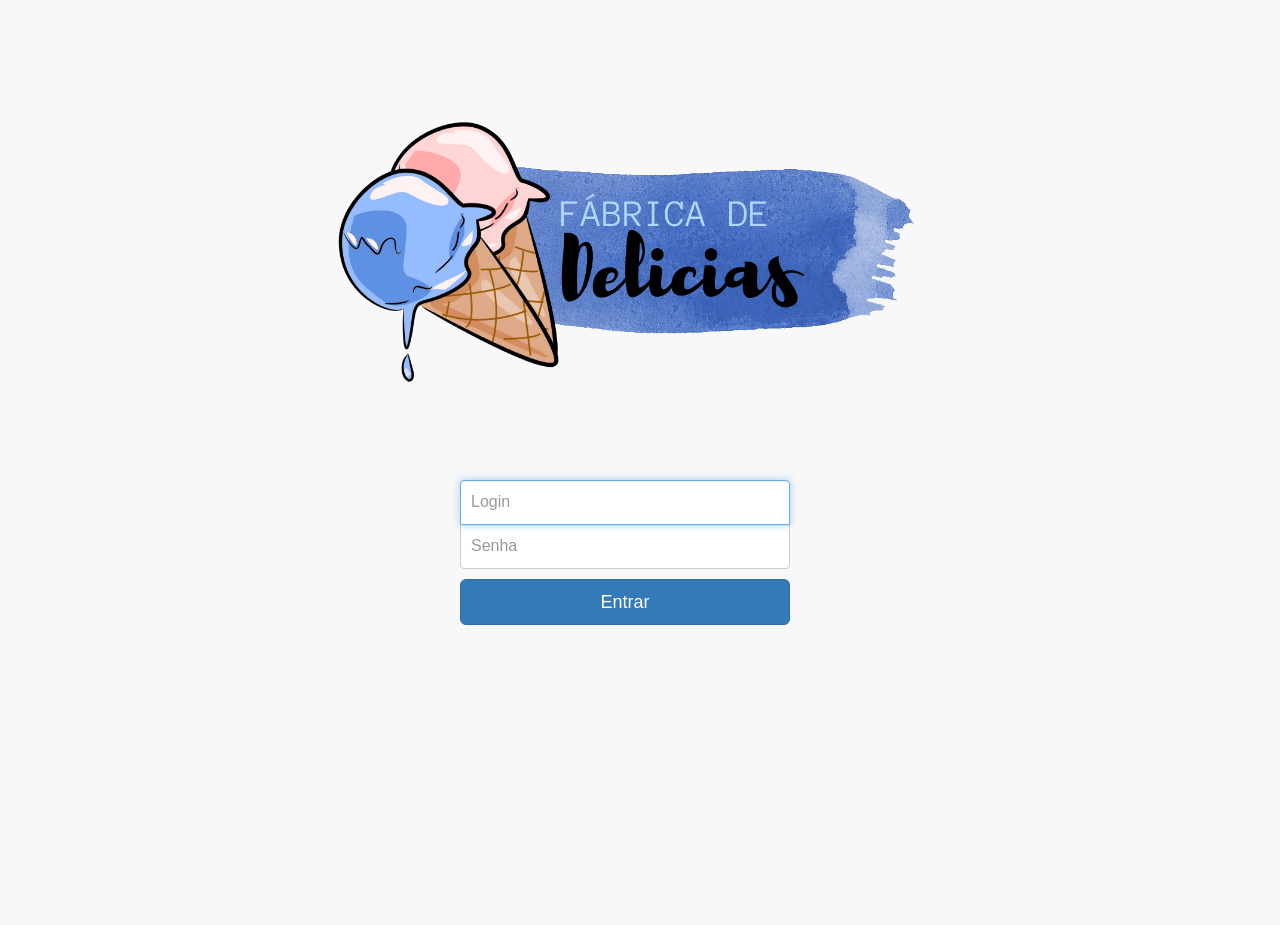
==== commit 3de67c80: "Add files via upload" ====
--- a/index.html
+++ b/index.html
@@ -4,8 +4,7 @@
     <meta http-equiv="X-UA-Compatible" content="IE=edge">
     <meta name="viewport" content="width=device-width, initial-scale=1">
     <title>Aldebarn Ice Cream</title>
-    <link rel="icon" type="image/png" href="../img/logo6.png" sizes="32x32">
-    <link rel="icon" type="image/png" href="../img/logo6.png" sizes="16x16">
+    <link rel="icon" type="image/png" href="img/logo.png" sizes="32x32" >
     <style type="text/css">
 
         /*!
@@ -15,22 +14,22 @@
  * Licensed under MIT (https://github.com/twbs/bootstrap/blob/master/LICENSE)
  */
     /*! normalize.css v3.0.3 | MIT License | github.com/necolas/normalize.css */html{font-family:sans-serif;-webkit-text-size-adjust:100%;-ms-text-size-adjust:100%}body{margin:0}article,aside,details,figcaption,figure,footer,header,hgroup,main,menu,nav,section,summary{display:block}audio,canvas,progress,video{display:inline-block;vertical-align:baseline}audio:not([controls]){display:none;height:0}[hidden],template{display:none}a{background-color:transparent}a:active,a:hover{outline:0}abbr[title]{border-bottom:1px dotted}b,strong{font-weight:700}dfn{font-style:italic}h1{margin:.67em 0;font-size:2em}mark{color:#000;background:#ff0}small{font-size:80%}sub,sup{position:relative;font-size:75%;line-height:0;vertical-align:baseline}sup{top:-.5em}sub{bottom:-.25em}img{border:0}svg:not(:root){overflow:hidden}figure{margin:1em 40px}hr{height:0;box-sizing:content-box}pre{overflow:auto}code,kbd,pre,samp{font-family:monospace,monospace;font-size:1em}button,input,optgroup,select,textarea{margin:0;font:inherit;color:inherit}button{overflow:visible}button,select{text-transform:none}button,html input[type=button],input[type=reset],input[type=submit]{-webkit-appearance:button;cursor:pointer}button[disabled],html input[disabled]{cursor:default}button::-moz-focus-inner,input::-moz-focus-inner{padding:0;border:0}input{line-height:normal}input[type=checkbox],input[type=radio]{box-sizing:border-box;padding:0}input[type=number]::-webkit-inner-spin-button,input[type=number]::-webkit-outer-spin-button{height:auto}input[type=search]{box-sizing:content-box;-webkit-appearance:textfield}input[type=search]::-webkit-search-cancel-button,input[type=search]::-webkit-search-decoration{-webkit-appearance:none}fieldset{padding:.35em .625em .75em;margin:0 2px;border:1px solid silver}legend{padding:0;border:0}textarea{overflow:auto}optgroup{font-weight:700}table{border-spacing:0;border-collapse:collapse}td,th{padding:0}
-    /*! Source: https://github.com/h5bp/html5-boilerplate/blob/master/src/css/main.css */@media print{*,:after,:before{color:#000!important;text-shadow:none!important;background:transparent!important;box-shadow:none!important}a,a:visited{text-decoration:underline}a[href]:after{content:" (" attr(href) ")"}abbr[title]:after{content:" (" attr(title) ")"}a[href^="#"]:after,a[href^="javascript:"]:after{content:""}blockquote,pre{border:1px solid #999;page-break-inside:avoid}thead{display:table-header-group}img,tr{page-break-inside:avoid}img{max-width:100%!important}h2,h3,p{orphans:3;widows:3}h2,h3{page-break-after:avoid}.navbar{display:none}.btn>.caret,.dropup>.btn>.caret{border-top-color:#000!important}.label{border:1px solid #000}.table{border-collapse:collapse!important}.table td,.table th{background-color:#fff!important}.table-bordered td,.table-bordered th{border:1px solid #ddd!important}}@font-face{font-family:Glyphicons Halflings;src:url(captiveportal-glyphicons-halflings-regular.eot);src:url(captiveportal-glyphicons-halflings-regular.eot?#iefix) format('embedded-opentype'),url(captiveportal-glyphicons-halflings-regular.woff2) format('woff2'),url(captiveportal-glyphicons-halflings-regular.woff) format('woff'),url(captiveportal-glyphicons-halflings-regular.ttf) format('truetype'),url(captiveportal-glyphicons-halflings-regular.svg#glyphicons_halflingsregular) format('svg')}.glyphicon{position:relative;top:1px;display:inline-block;font-family:Glyphicons Halflings;font-style:normal;font-weight:400;line-height:1;-webkit-font-smoothing:antialiased;-moz-osx-font-smoothing:grayscale}.glyphicon-asterisk:before{content:"*"}.glyphicon-plus:before{content:"+"}.glyphicon-eur:before,.glyphicon-euro:before{content:"\20AC"}.glyphicon-minus:before{content:"\2212"}.glyphicon-cloud:before{content:"\2601"}.glyphicon-envelope:before{content:"\2709"}.glyphicon-pencil:before{content:"\270F"}.glyphicon-glass:before{content:"\E001"}.glyphicon-music:before{content:"\E002"}.glyphicon-search:before{content:"\E003"}.glyphicon-heart:before{content:"\E005"}.glyphicon-star:before{content:"\E006"}.glyphicon-star-empty:before{content:"\E007"}.glyphicon-user:before{content:"\E008"}.glyphicon-film:before{content:"\E009"}.glyphicon-th-large:before{content:"\E010"}.glyphicon-th:before{content:"\E011"}.glyphicon-th-list:before{content:"\E012"}.glyphicon-ok:before{content:"\E013"}.glyphicon-remove:before{content:"\E014"}.glyphicon-zoom-in:before{content:"\E015"}.glyphicon-zoom-out:before{content:"\E016"}.glyphicon-off:before{content:"\E017"}.glyphicon-signal:before{content:"\E018"}.glyphicon-cog:before{content:"\E019"}.glyphicon-trash:before{content:"\E020"}.glyphicon-home:before{content:"\E021"}.glyphicon-file:before{content:"\E022"}.glyphicon-time:before{content:"\E023"}.glyphicon-road:before{content:"\E024"}.glyphicon-download-alt:before{content:"\E025"}.glyphicon-download:before{content:"\E026"}.glyphicon-upload:before{content:"\E027"}.glyphicon-inbox:before{content:"\E028"}.glyphicon-play-circle:before{content:"\E029"}.glyphicon-repeat:before{content:"\E030"}.glyphicon-refresh:before{content:"\E031"}.glyphicon-list-alt:before{content:"\E032"}.glyphicon-lock:before{content:"\E033"}.glyphicon-flag:before{content:"\E034"}.glyphicon-headphones:before{content:"\E035"}.glyphicon-volume-off:before{content:"\E036"}.glyphicon-volume-down:before{content:"\E037"}.glyphicon-volume-up:before{content:"\E038"}.glyphicon-qrcode:before{content:"\E039"}.glyphicon-barcode:before{content:"\E040"}.glyphicon-tag:before{content:"\E041"}.glyphicon-tags:before{content:"\E042"}.glyphicon-book:before{content:"\E043"}.glyphicon-bookmark:before{content:"\E044"}.glyphicon-print:before{content:"\E045"}.glyphicon-camera:before{content:"\E046"}.glyphicon-font:before{content:"\E047"}.glyphicon-bold:before{content:"\E048"}.glyphicon-italic:before{content:"\E049"}.glyphicon-text-height:before{content:"\E050"}.glyphicon-text-width:before{content:"\E051"}.glyphicon-align-left:before{content:"\E052"}.glyphicon-align-center:before{content:"\E053"}.glyphicon-align-right:before{content:"\E054"}.glyphicon-align-justify:before{content:"\E055"}.glyphicon-list:before{content:"\E056"}.glyphicon-indent-left:before{content:"\E057"}.glyphicon-indent-right:before{content:"\E058"}.glyphicon-facetime-video:before{content:"\E059"}.glyphicon-picture:before{content:"\E060"}.glyphicon-map-marker:before{content:"\E062"}.glyphicon-adjust:before{content:"\E063"}.glyphicon-tint:before{content:"\E064"}.glyphicon-edit:before{content:"\E065"}.glyphicon-share:before{content:"\E066"}.glyphicon-check:before{content:"\E067"}.glyphicon-move:before{content:"\E068"}.glyphicon-step-backward:before{content:"\E069"}.glyphicon-fast-backward:before{content:"\E070"}.glyphicon-backward:before{content:"\E071"}.glyphicon-play:before{content:"\E072"}.glyphicon-pause:before{content:"\E073"}.glyphicon-stop:before{content:"\E074"}.glyphicon-forward:before{content:"\E075"}.glyphicon-fast-forward:before{content:"\E076"}.glyphicon-step-forward:before{content:"\E077"}.glyphicon-eject:before{content:"\E078"}.glyphicon-chevron-left:before{content:"\E079"}.glyphicon-chevron-right:before{content:"\E080"}.glyphicon-plus-sign:before{content:"\E081"}.glyphicon-minus-sign:before{content:"\E082"}.glyphicon-remove-sign:before{content:"\E083"}.glyphicon-ok-sign:before{content:"\E084"}.glyphicon-question-sign:before{content:"\E085"}.glyphicon-info-sign:before{content:"\E086"}.glyphicon-screenshot:before{content:"\E087"}.glyphicon-remove-circle:before{content:"\E088"}.glyphicon-ok-circle:before{content:"\E089"}.glyphicon-ban-circle:before{content:"\E090"}.glyphicon-arrow-left:before{content:"\E091"}.glyphicon-arrow-right:before{content:"\E092"}.glyphicon-arrow-up:before{content:"\E093"}.glyphicon-arrow-down:before{content:"\E094"}.glyphicon-share-alt:before{content:"\E095"}.glyphicon-resize-full:before{content:"\E096"}.glyphicon-resize-small:before{content:"\E097"}.glyphicon-exclamation-sign:before{content:"\E101"}.glyphicon-gift:before{content:"\E102"}.glyphicon-leaf:before{content:"\E103"}.glyphicon-fire:before{content:"\E104"}.glyphicon-eye-open:before{content:"\E105"}.glyphicon-eye-close:before{content:"\E106"}.glyphicon-warning-sign:before{content:"\E107"}.glyphicon-plane:before{content:"\E108"}.glyphicon-calendar:before{content:"\E109"}.glyphicon-random:before{content:"\E110"}.glyphicon-comment:before{content:"\E111"}.glyphicon-magnet:before{content:"\E112"}.glyphicon-chevron-up:before{content:"\E113"}.glyphicon-chevron-down:before{content:"\E114"}.glyphicon-retweet:before{content:"\E115"}.glyphicon-shopping-cart:before{content:"\E116"}.glyphicon-folder-close:before{content:"\E117"}.glyphicon-folder-open:before{content:"\E118"}.glyphicon-resize-vertical:before{content:"\E119"}.glyphicon-resize-horizontal:before{content:"\E120"}.glyphicon-hdd:before{content:"\E121"}.glyphicon-bullhorn:before{content:"\E122"}.glyphicon-bell:before{content:"\E123"}.glyphicon-certificate:before{content:"\E124"}.glyphicon-thumbs-up:before{content:"\E125"}.glyphicon-thumbs-down:before{content:"\E126"}.glyphicon-hand-right:before{content:"\E127"}.glyphicon-hand-left:before{content:"\E128"}.glyphicon-hand-up:before{content:"\E129"}.glyphicon-hand-down:before{content:"\E130"}.glyphicon-circle-arrow-right:before{content:"\E131"}.glyphicon-circle-arrow-left:before{content:"\E132"}.glyphicon-circle-arrow-up:before{content:"\E133"}.glyphicon-circle-arrow-down:before{content:"\E134"}.glyphicon-globe:before{content:"\E135"}.glyphicon-wrench:before{content:"\E136"}.glyphicon-tasks:before{content:"\E137"}.glyphicon-filter:before{content:"\E138"}.glyphicon-briefcase:before{content:"\E139"}.glyphicon-fullscreen:before{content:"\E140"}.glyphicon-dashboard:before{content:"\E141"}.glyphicon-paperclip:before{content:"\E142"}.glyphicon-heart-empty:before{content:"\E143"}.glyphicon-link:before{content:"\E144"}.glyphicon-phone:before{content:"\E145"}.glyphicon-pushpin:before{content:"\E146"}.glyphicon-usd:before{content:"\E148"}.glyphicon-gbp:before{content:"\E149"}.glyphicon-sort:before{content:"\E150"}.glyphicon-sort-by-alphabet:before{content:"\E151"}.glyphicon-sort-by-alphabet-alt:before{content:"\E152"}.glyphicon-sort-by-order:before{content:"\E153"}.glyphicon-sort-by-order-alt:before{content:"\E154"}.glyphicon-sort-by-attributes:before{content:"\E155"}.glyphicon-sort-by-attributes-alt:before{content:"\E156"}.glyphicon-unchecked:before{content:"\E157"}.glyphicon-expand:before{content:"\E158"}.glyphicon-collapse-down:before{content:"\E159"}.glyphicon-collapse-up:before{content:"\E160"}.glyphicon-log-in:before{content:"\E161"}.glyphicon-flash:before{content:"\E162"}.glyphicon-log-out:before{content:"\E163"}.glyphicon-new-window:before{content:"\E164"}.glyphicon-record:before{content:"\E165"}.glyphicon-save:before{content:"\E166"}.glyphicon-open:before{content:"\E167"}.glyphicon-saved:before{content:"\E168"}.glyphicon-import:before{content:"\E169"}.glyphicon-export:before{content:"\E170"}.glyphicon-send:before{content:"\E171"}.glyphicon-floppy-disk:before{content:"\E172"}.glyphicon-floppy-saved:before{content:"\E173"}.glyphicon-floppy-remove:before{content:"\E174"}.glyphicon-floppy-save:before{content:"\E175"}.glyphicon-floppy-open:before{content:"\E176"}.glyphicon-credit-card:before{content:"\E177"}.glyphicon-transfer:before{content:"\E178"}.glyphicon-cutlery:before{content:"\E179"}.glyphicon-header:before{content:"\E180"}.glyphicon-compressed:before{content:"\E181"}.glyphicon-earphone:before{content:"\E182"}.glyphicon-phone-alt:before{content:"\E183"}.glyphicon-tower:before{content:"\E184"}.glyphicon-stats:before{content:"\E185"}.glyphicon-sd-video:before{content:"\E186"}.glyphicon-hd-video:before{content:"\E187"}.glyphicon-subtitles:before{content:"\E188"}.glyphicon-sound-stereo:before{content:"\E189"}.glyphicon-sound-dolby:before{content:"\E190"}.glyphicon-sound-5-1:before{content:"\E191"}.glyphicon-sound-6-1:before{content:"\E192"}.glyphicon-sound-7-1:before{content:"\E193"}.glyphicon-copyright-mark:before{content:"\E194"}.glyphicon-registration-mark:before{content:"\E195"}.glyphicon-cloud-download:before{content:"\E197"}.glyphicon-cloud-upload:before{content:"\E198"}.glyphicon-tree-conifer:before{content:"\E199"}.glyphicon-tree-deciduous:before{content:"\E200"}.glyphicon-cd:before{content:"\E201"}.glyphicon-save-file:before{content:"\E202"}.glyphicon-open-file:before{content:"\E203"}.glyphicon-level-up:before{content:"\E204"}.glyphicon-copy:before{content:"\E205"}.glyphicon-paste:before{content:"\E206"}.glyphicon-alert:before{content:"\E209"}.glyphicon-equalizer:before{content:"\E210"}.glyphicon-king:before{content:"\E211"}.glyphicon-queen:before{content:"\E212"}.glyphicon-pawn:before{content:"\E213"}.glyphicon-bishop:before{content:"\E214"}.glyphicon-knight:before{content:"\E215"}.glyphicon-baby-formula:before{content:"\E216"}.glyphicon-tent:before{content:"\26FA"}.glyphicon-blackboard:before{content:"\E218"}.glyphicon-bed:before{content:"\E219"}.glyphicon-apple:before{content:"\F8FF"}.glyphicon-erase:before{content:"\E221"}.glyphicon-hourglass:before{content:"\231B"}.glyphicon-lamp:before{content:"\E223"}.glyphicon-duplicate:before{content:"\E224"}.glyphicon-piggy-bank:before{content:"\E225"}.glyphicon-scissors:before{content:"\E226"}.glyphicon-bitcoin:before,.glyphicon-btc:before,.glyphicon-xbt:before{content:"\E227"}.glyphicon-jpy:before,.glyphicon-yen:before{content:"\A5"}.glyphicon-rub:before,.glyphicon-ruble:before{content:"\20BD"}.glyphicon-scale:before{content:"\E230"}.glyphicon-ice-lolly:before{content:"\E231"}.glyphicon-ice-lolly-tasted:before{content:"\E232"}.glyphicon-education:before{content:"\E233"}.glyphicon-option-horizontal:before{content:"\E234"}.glyphicon-option-vertical:before{content:"\E235"}.glyphicon-menu-hamburger:before{content:"\E236"}.glyphicon-modal-window:before{content:"\E237"}.glyphicon-oil:before{content:"\E238"}.glyphicon-grain:before{content:"\E239"}.glyphicon-sunglasses:before{content:"\E240"}.glyphicon-text-size:before{content:"\E241"}.glyphicon-text-color:before{content:"\E242"}.glyphicon-text-background:before{content:"\E243"}.glyphicon-object-align-top:before{content:"\E244"}.glyphicon-object-align-bottom:before{content:"\E245"}.glyphicon-object-align-horizontal:before{content:"\E246"}.glyphicon-object-align-left:before{content:"\E247"}.glyphicon-object-align-vertical:before{content:"\E248"}.glyphicon-object-align-right:before{content:"\E249"}.glyphicon-triangle-right:before{content:"\E250"}.glyphicon-triangle-left:before{content:"\E251"}.glyphicon-triangle-bottom:before{content:"\E252"}.glyphicon-triangle-top:before{content:"\E253"}.glyphicon-console:before{content:"\E254"}.glyphicon-superscript:before{content:"\E255"}.glyphicon-subscript:before{content:"\E256"}.glyphicon-menu-left:before{content:"\E257"}.glyphicon-menu-right:before{content:"\E258"}.glyphicon-menu-down:before{content:"\E259"}.glyphicon-menu-up:before{content:"\E260"}*,:after,:before{box-sizing:border-box}html{font-size:10px;-webkit-tap-highlight-color:rgba(0,0,0,0)}body{font-family:Helvetica Neue,Helvetica,Arial,sans-serif;font-size:14px;line-height:1.42857143;color:#333;background-color:#fff}button,input,select,textarea{font-family:inherit;font-size:inherit;line-height:inherit}a{color:#337ab7;text-decoration:none}a:focus,a:hover{color:#23527c;text-decoration:underline}a:focus{outline:thin dotted;outline:5px auto -webkit-focus-ring-color;outline-offset:-2px}figure{margin:0}img{vertical-align:middle}.carousel-inner>.item>a>img,.carousel-inner>.item>img,.img-responsive,.thumbnail>img,.thumbnail a>img{display:block;max-width:100%;height:auto}.img-rounded{border-radius:6px}.img-thumbnail{display:inline-block;max-width:100%;height:auto;padding:4px;line-height:1.42857143;background-color:#fff;border:1px solid #ddd;border-radius:4px;-webkit-transition:all .2s ease-in-out;transition:all .2s ease-in-out}.img-circle{border-radius:50%}hr{margin-top:20px;margin-bottom:20px;border:0;border-top:1px solid #eee}.sr-only{position:absolute;width:1px;height:1px;padding:0;margin:-1px;overflow:hidden;clip:rect(0,0,0,0);border:0}.sr-only-focusable:active,.sr-only-focusable:focus{position:static;width:auto;height:auto;margin:0;overflow:visible;clip:auto}[role=button]{cursor:pointer}.h1,.h2,.h3,.h4,.h5,.h6,h1,h2,h3,h4,h5,h6{font-family:inherit;font-weight:500;line-height:1.1;color:inherit}.h1 .small,.h1 small,.h2 .small,.h2 small,.h3 .small,.h3 small,.h4 .small,.h4 small,.h5 .small,.h5 small,.h6 .small,.h6 small,h1 .small,h1 small,h2 .small,h2 small,h3 .small,h3 small,h4 .small,h4 small,h5 .small,h5 small,h6 .small,h6 small{font-weight:400;line-height:1;color:#777}.h1,.h2,.h3,h1,h2,h3{margin-top:20px;margin-bottom:10px}.h1 .small,.h1 small,.h2 .small,.h2 small,.h3 .small,.h3 small,h1 .small,h1 small,h2 .small,h2 small,h3 .small,h3 small{font-size:65%}.h4,.h5,.h6,h4,h5,h6{margin-top:10px;margin-bottom:10px}.h4 .small,.h4 small,.h5 .small,.h5 small,.h6 .small,.h6 small,h4 .small,h4 small,h5 .small,h5 small,h6 .small,h6 small{font-size:75%}.h1,h1{font-size:36px}.h2,h2{font-size:30px}.h3,h3{font-size:24px}.h4,h4{font-size:18px}.h5,h5{font-size:14px}.h6,h6{font-size:12px}p{margin:0 0 10px}.lead{margin-bottom:20px;font-size:16px;font-weight:300;line-height:1.4}@media (min-width:768px){.lead{font-size:21px}}.small,small{font-size:85%}.mark,mark{padding:.2em;background-color:#fcf8e3}.text-left{text-align:left}.text-right{text-align:right}.text-center{text-align:center}.text-justify{text-align:justify}.text-nowrap{white-space:nowrap}.text-lowercase{text-transform:lowercase}.text-uppercase{text-transform:uppercase}.text-capitalize{text-transform:capitalize}.text-muted{color:#777}.text-primary{color:#337ab7}a.text-primary:focus,a.text-primary:hover{color:#286090}.text-success{color:#3c763d}a.text-success:focus,a.text-success:hover{color:#2b542c}.text-info{color:#31708f}a.text-info:focus,a.text-info:hover{color:#245269}.text-warning{color:#8a6d3b}a.text-warning:focus,a.text-warning:hover{color:#66512c}.text-danger{color:#a94442}a.text-danger:focus,a.text-danger:hover{color:#843534}.bg-primary{color:#fff;background-color:#337ab7}a.bg-primary:focus,a.bg-primary:hover{background-color:#286090}.bg-success{background-color:#dff0d8}a.bg-success:focus,a.bg-success:hover{background-color:#c1e2b3}.bg-info{background-color:#d9edf7}a.bg-info:focus,a.bg-info:hover{background-color:#afd9ee}.bg-warning{background-color:#fcf8e3}a.bg-warning:focus,a.bg-warning:hover{background-color:#f7ecb5}.bg-danger{background-color:#f2dede}a.bg-danger:focus,a.bg-danger:hover{background-color:#e4b9b9}.page-header{padding-bottom:9px;margin:40px 0 20px;border-bottom:1px solid #eee}ol,ul{margin-top:0;margin-bottom:10px}ol ol,ol ul,ul ol,ul ul{margin-bottom:0}.list-inline,.list-unstyled{padding-left:0;list-style:none}.list-inline{margin-left:-5px}.list-inline>li{display:inline-block;padding-right:5px;padding-left:5px}dl{margin-top:0;margin-bottom:20px}dd,dt{line-height:1.42857143}dt{font-weight:700}dd{margin-left:0}@media (min-width:768px){.dl-horizontal dt{float:left;width:160px;overflow:hidden;clear:left;text-align:right;text-overflow:ellipsis;white-space:nowrap}.dl-horizontal dd{margin-left:180px}}abbr[data-original-title],abbr[title]{cursor:help;border-bottom:1px dotted #777}.initialism{font-size:90%;text-transform:uppercase}blockquote{padding:10px 20px;margin:0 0 20px;font-size:17.5px;border-left:5px solid #eee}blockquote ol:last-child,blockquote p:last-child,blockquote ul:last-child{margin-bottom:0}blockquote .small,blockquote footer,blockquote small{display:block;font-size:80%;line-height:1.42857143;color:#777}blockquote .small:before,blockquote footer:before,blockquote small:before{content:'\2014   \A0'}.blockquote-reverse,blockquote.pull-right{padding-right:15px;padding-left:0;text-align:right;border-right:5px solid #eee;border-left:0}.blockquote-reverse .small:before,.blockquote-reverse footer:before,.blockquote-reverse small:before,blockquote.pull-right .small:before,blockquote.pull-right footer:before,blockquote.pull-right small:before{content:''}.blockquote-reverse .small:after,.blockquote-reverse footer:after,.blockquote-reverse small:after,blockquote.pull-right .small:after,blockquote.pull-right footer:after,blockquote.pull-right small:after{content:'\A0   \2014'}address{margin-bottom:20px;font-style:normal;line-height:1.42857143}code,kbd,pre,samp{font-family:Menlo,Monaco,Consolas,Courier New,monospace}code{color:#c7254e;background-color:#f9f2f4;border-radius:4px}code,kbd{padding:2px 4px;font-size:90%}kbd{color:#fff;background-color:#333;border-radius:3px;box-shadow:inset 0 -1px 0 rgba(0,0,0,.25)}kbd kbd{padding:0;font-size:100%;font-weight:700;box-shadow:none}pre{display:block;padding:9.5px;margin:0 0 10px;font-size:13px;line-height:1.42857143;color:#333;word-break:break-all;word-wrap:break-word;background-color:#f5f5f5;border:1px solid #ccc;border-radius:4px}pre code{padding:0;font-size:inherit;color:inherit;white-space:pre-wrap;background-color:transparent;border-radius:0}.pre-scrollable{max-height:340px;overflow-y:scroll}.container{padding-right:15px;padding-left:15px;margin-right:auto;margin-left:auto}@media (min-width:768px){.container{width:750px}}@media (min-width:992px){.container{width:970px}}@media (min-width:1200px){.container{width:1170px}}.container-fluid{padding-right:15px;padding-left:15px;margin-right:auto;margin-left:auto}.row{margin-right:-15px;margin-left:-15px}.col-lg-1,.col-lg-2,.col-lg-3,.col-lg-4,.col-lg-5,.col-lg-6,.col-lg-7,.col-lg-8,.col-lg-9,.col-lg-10,.col-lg-11,.col-lg-12,.col-md-1,.col-md-2,.col-md-3,.col-md-4,.col-md-5,.col-md-6,.col-md-7,.col-md-8,.col-md-9,.col-md-10,.col-md-11,.col-md-12,.col-sm-1,.col-sm-2,.col-sm-3,.col-sm-4,.col-sm-5,.col-sm-6,.col-sm-7,.col-sm-8,.col-sm-9,.col-sm-10,.col-sm-11,.col-sm-12,.col-xs-1,.col-xs-2,.col-xs-3,.col-xs-4,.col-xs-5,.col-xs-6,.col-xs-7,.col-xs-8,.col-xs-9,.col-xs-10,.col-xs-11,.col-xs-12{position:relative;min-height:1px;padding-right:15px;padding-left:15px}.col-xs-1,.col-xs-2,.col-xs-3,.col-xs-4,.col-xs-5,.col-xs-6,.col-xs-7,.col-xs-8,.col-xs-9,.col-xs-10,.col-xs-11,.col-xs-12{float:left}.col-xs-12{width:100%}.col-xs-11{width:91.66666667%}.col-xs-10{width:83.33333333%}.col-xs-9{width:75%}.col-xs-8{width:66.66666667%}.col-xs-7{width:58.33333333%}.col-xs-6{width:50%}.col-xs-5{width:41.66666667%}.col-xs-4{width:33.33333333%}.col-xs-3{width:25%}.col-xs-2{width:16.66666667%}.col-xs-1{width:8.33333333%}.col-xs-pull-12{right:100%}.col-xs-pull-11{right:91.66666667%}.col-xs-pull-10{right:83.33333333%}.col-xs-pull-9{right:75%}.col-xs-pull-8{right:66.66666667%}.col-xs-pull-7{right:58.33333333%}.col-xs-pull-6{right:50%}.col-xs-pull-5{right:41.66666667%}.col-xs-pull-4{right:33.33333333%}.col-xs-pull-3{right:25%}.col-xs-pull-2{right:16.66666667%}.col-xs-pull-1{right:8.33333333%}.col-xs-pull-0{right:auto}.col-xs-push-12{left:100%}.col-xs-push-11{left:91.66666667%}.col-xs-push-10{left:83.33333333%}.col-xs-push-9{left:75%}.col-xs-push-8{left:66.66666667%}.col-xs-push-7{left:58.33333333%}.col-xs-push-6{left:50%}.col-xs-push-5{left:41.66666667%}.col-xs-push-4{left:33.33333333%}.col-xs-push-3{left:25%}.col-xs-push-2{left:16.66666667%}.col-xs-push-1{left:8.33333333%}.col-xs-push-0{left:auto}.col-xs-offset-12{margin-left:100%}.col-xs-offset-11{margin-left:91.66666667%}.col-xs-offset-10{margin-left:83.33333333%}.col-xs-offset-9{margin-left:75%}.col-xs-offset-8{margin-left:66.66666667%}.col-xs-offset-7{margin-left:58.33333333%}.col-xs-offset-6{margin-left:50%}.col-xs-offset-5{margin-left:41.66666667%}.col-xs-offset-4{margin-left:33.33333333%}.col-xs-offset-3{margin-left:25%}.col-xs-offset-2{margin-left:16.66666667%}.col-xs-offset-1{margin-left:8.33333333%}.col-xs-offset-0{margin-left:0}@media (min-width:768px){.col-sm-1,.col-sm-2,.col-sm-3,.col-sm-4,.col-sm-5,.col-sm-6,.col-sm-7,.col-sm-8,.col-sm-9,.col-sm-10,.col-sm-11,.col-sm-12{float:left}.col-sm-12{width:100%}.col-sm-11{width:91.66666667%}.col-sm-10{width:83.33333333%}.col-sm-9{width:75%}.col-sm-8{width:66.66666667%}.col-sm-7{width:58.33333333%}.col-sm-6{width:50%}.col-sm-5{width:41.66666667%}.col-sm-4{width:33.33333333%}.col-sm-3{width:25%}.col-sm-2{width:16.66666667%}.col-sm-1{width:8.33333333%}.col-sm-pull-12{right:100%}.col-sm-pull-11{right:91.66666667%}.col-sm-pull-10{right:83.33333333%}.col-sm-pull-9{right:75%}.col-sm-pull-8{right:66.66666667%}.col-sm-pull-7{right:58.33333333%}.col-sm-pull-6{right:50%}.col-sm-pull-5{right:41.66666667%}.col-sm-pull-4{right:33.33333333%}.col-sm-pull-3{right:25%}.col-sm-pull-2{right:16.66666667%}.col-sm-pull-1{right:8.33333333%}.col-sm-pull-0{right:auto}.col-sm-push-12{left:100%}.col-sm-push-11{left:91.66666667%}.col-sm-push-10{left:83.33333333%}.col-sm-push-9{left:75%}.col-sm-push-8{left:66.66666667%}.col-sm-push-7{left:58.33333333%}.col-sm-push-6{left:50%}.col-sm-push-5{left:41.66666667%}.col-sm-push-4{left:33.33333333%}.col-sm-push-3{left:25%}.col-sm-push-2{left:16.66666667%}.col-sm-push-1{left:8.33333333%}.col-sm-push-0{left:auto}.col-sm-offset-12{margin-left:100%}.col-sm-offset-11{margin-left:91.66666667%}.col-sm-offset-10{margin-left:83.33333333%}.col-sm-offset-9{margin-left:75%}.col-sm-offset-8{margin-left:66.66666667%}.col-sm-offset-7{margin-left:58.33333333%}.col-sm-offset-6{margin-left:50%}.col-sm-offset-5{margin-left:41.66666667%}.col-sm-offset-4{margin-left:33.33333333%}.col-sm-offset-3{margin-left:25%}.col-sm-offset-2{margin-left:16.66666667%}.col-sm-offset-1{margin-left:8.33333333%}.col-sm-offset-0{margin-left:0}}@media (min-width:992px){.col-md-1,.col-md-2,.col-md-3,.col-md-4,.col-md-5,.col-md-6,.col-md-7,.col-md-8,.col-md-9,.col-md-10,.col-md-11,.col-md-12{float:left}.col-md-12{width:100%}.col-md-11{width:91.66666667%}.col-md-10{width:83.33333333%}.col-md-9{width:75%}.col-md-8{width:66.66666667%}.col-md-7{width:58.33333333%}.col-md-6{width:50%}.col-md-5{width:41.66666667%}.col-md-4{width:33.33333333%}.col-md-3{width:25%}.col-md-2{width:16.66666667%}.col-md-1{width:8.33333333%}.col-md-pull-12{right:100%}.col-md-pull-11{right:91.66666667%}.col-md-pull-10{right:83.33333333%}.col-md-pull-9{right:75%}.col-md-pull-8{right:66.66666667%}.col-md-pull-7{right:58.33333333%}.col-md-pull-6{right:50%}.col-md-pull-5{right:41.66666667%}.col-md-pull-4{right:33.33333333%}.col-md-pull-3{right:25%}.col-md-pull-2{right:16.66666667%}.col-md-pull-1{right:8.33333333%}.col-md-pull-0{right:auto}.col-md-push-12{left:100%}.col-md-push-11{left:91.66666667%}.col-md-push-10{left:83.33333333%}.col-md-push-9{left:75%}.col-md-push-8{left:66.66666667%}.col-md-push-7{left:58.33333333%}.col-md-push-6{left:50%}.col-md-push-5{left:41.66666667%}.col-md-push-4{left:33.33333333%}.col-md-push-3{left:25%}.col-md-push-2{left:16.66666667%}.col-md-push-1{left:8.33333333%}.col-md-push-0{left:auto}.col-md-offset-12{margin-left:100%}.col-md-offset-11{margin-left:91.66666667%}.col-md-offset-10{margin-left:83.33333333%}.col-md-offset-9{margin-left:75%}.col-md-offset-8{margin-left:66.66666667%}.col-md-offset-7{margin-left:58.33333333%}.col-md-offset-6{margin-left:50%}.col-md-offset-5{margin-left:41.66666667%}.col-md-offset-4{margin-left:33.33333333%}.col-md-offset-3{margin-left:25%}.col-md-offset-2{margin-left:16.66666667%}.col-md-offset-1{margin-left:8.33333333%}.col-md-offset-0{margin-left:0}}@media (min-width:1200px){.col-lg-1,.col-lg-2,.col-lg-3,.col-lg-4,.col-lg-5,.col-lg-6,.col-lg-7,.col-lg-8,.col-lg-9,.col-lg-10,.col-lg-11,.col-lg-12{float:left}.col-lg-12{width:100%}.col-lg-11{width:91.66666667%}.col-lg-10{width:83.33333333%}.col-lg-9{width:75%}.col-lg-8{width:66.66666667%}.col-lg-7{width:58.33333333%}.col-lg-6{width:50%}.col-lg-5{width:41.66666667%}.col-lg-4{width:33.33333333%}.col-lg-3{width:25%}.col-lg-2{width:16.66666667%}.col-lg-1{width:8.33333333%}.col-lg-pull-12{right:100%}.col-lg-pull-11{right:91.66666667%}.col-lg-pull-10{right:83.33333333%}.col-lg-pull-9{right:75%}.col-lg-pull-8{right:66.66666667%}.col-lg-pull-7{right:58.33333333%}.col-lg-pull-6{right:50%}.col-lg-pull-5{right:41.66666667%}.col-lg-pull-4{right:33.33333333%}.col-lg-pull-3{right:25%}.col-lg-pull-2{right:16.66666667%}.col-lg-pull-1{right:8.33333333%}.col-lg-pull-0{right:auto}.col-lg-push-12{left:100%}.col-lg-push-11{left:91.66666667%}.col-lg-push-10{left:83.33333333%}.col-lg-push-9{left:75%}.col-lg-push-8{left:66.66666667%}.col-lg-push-7{left:58.33333333%}.col-lg-push-6{left:50%}.col-lg-push-5{left:41.66666667%}.col-lg-push-4{left:33.33333333%}.col-lg-push-3{left:25%}.col-lg-push-2{left:16.66666667%}.col-lg-push-1{left:8.33333333%}.col-lg-push-0{left:auto}.col-lg-offset-12{margin-left:100%}.col-lg-offset-11{margin-left:91.66666667%}.col-lg-offset-10{margin-left:83.33333333%}.col-lg-offset-9{margin-left:75%}.col-lg-offset-8{margin-left:66.66666667%}.col-lg-offset-7{margin-left:58.33333333%}.col-lg-offset-6{margin-left:50%}.col-lg-offset-5{margin-left:41.66666667%}.col-lg-offset-4{margin-left:33.33333333%}.col-lg-offset-3{margin-left:25%}.col-lg-offset-2{margin-left:16.66666667%}.col-lg-offset-1{margin-left:8.33333333%}.col-lg-offset-0{margin-left:0}}table{background-color:transparent}caption{padding-top:8px;padding-bottom:8px;color:#777}caption,th{text-align:left}.table{width:100%;max-width:100%;margin-bottom:20px}.table>tbody>tr>td,.table>tbody>tr>th,.table>tfoot>tr>td,.table>tfoot>tr>th,.table>thead>tr>td,.table>thead>tr>th{padding:8px;line-height:1.42857143;vertical-align:top;border-top:1px solid #ddd}.table>thead>tr>th{vertical-align:bottom;border-bottom:2px solid #ddd}.table>caption+thead>tr:first-child>td,.table>caption+thead>tr:first-child>th,.table>colgroup+thead>tr:first-child>td,.table>colgroup+thead>tr:first-child>th,.table>thead:first-child>tr:first-child>td,.table>thead:first-child>tr:first-child>th{border-top:0}.table>tbody+tbody{border-top:2px solid #ddd}.table .table{background-color:#fff}.table-condensed>tbody>tr>td,.table-condensed>tbody>tr>th,.table-condensed>tfoot>tr>td,.table-condensed>tfoot>tr>th,.table-condensed>thead>tr>td,.table-condensed>thead>tr>th{padding:5px}.table-bordered,.table-bordered>tbody>tr>td,.table-bordered>tbody>tr>th,.table-bordered>tfoot>tr>td,.table-bordered>tfoot>tr>th,.table-bordered>thead>tr>td,.table-bordered>thead>tr>th{border:1px solid #ddd}.table-bordered>thead>tr>td,.table-bordered>thead>tr>th{border-bottom-width:2px}.table-striped>tbody>tr:nth-of-type(odd){background-color:#f9f9f9}.table-hover>tbody>tr:hover{background-color:#f5f5f5}table col[class*=col-]{position:static;display:table-column;float:none}table td[class*=col-],table th[class*=col-]{position:static;display:table-cell;float:none}.table>tbody>tr.active>td,.table>tbody>tr.active>th,.table>tbody>tr>td.active,.table>tbody>tr>th.active,.table>tfoot>tr.active>td,.table>tfoot>tr.active>th,.table>tfoot>tr>td.active,.table>tfoot>tr>th.active,.table>thead>tr.active>td,.table>thead>tr.active>th,.table>thead>tr>td.active,.table>thead>tr>th.active{background-color:#f5f5f5}.table-hover>tbody>tr.active:hover>td,.table-hover>tbody>tr.active:hover>th,.table-hover>tbody>tr:hover>.active,.table-hover>tbody>tr>td.active:hover,.table-hover>tbody>tr>th.active:hover{background-color:#e8e8e8}.table>tbody>tr.success>td,.table>tbody>tr.success>th,.table>tbody>tr>td.success,.table>tbody>tr>th.success,.table>tfoot>tr.success>td,.table>tfoot>tr.success>th,.table>tfoot>tr>td.success,.table>tfoot>tr>th.success,.table>thead>tr.success>td,.table>thead>tr.success>th,.table>thead>tr>td.success,.table>thead>tr>th.success{background-color:#dff0d8}.table-hover>tbody>tr.success:hover>td,.table-hover>tbody>tr.success:hover>th,.table-hover>tbody>tr:hover>.success,.table-hover>tbody>tr>td.success:hover,.table-hover>tbody>tr>th.success:hover{background-color:#d0e9c6}.table>tbody>tr.info>td,.table>tbody>tr.info>th,.table>tbody>tr>td.info,.table>tbody>tr>th.info,.table>tfoot>tr.info>td,.table>tfoot>tr.info>th,.table>tfoot>tr>td.info,.table>tfoot>tr>th.info,.table>thead>tr.info>td,.table>thead>tr.info>th,.table>thead>tr>td.info,.table>thead>tr>th.info{background-color:#d9edf7}.table-hover>tbody>tr.info:hover>td,.table-hover>tbody>tr.info:hover>th,.table-hover>tbody>tr:hover>.info,.table-hover>tbody>tr>td.info:hover,.table-hover>tbody>tr>th.info:hover{background-color:#c4e3f3}.table>tbody>tr.warning>td,.table>tbody>tr.warning>th,.table>tbody>tr>td.warning,.table>tbody>tr>th.warning,.table>tfoot>tr.warning>td,.table>tfoot>tr.warning>th,.table>tfoot>tr>td.warning,.table>tfoot>tr>th.warning,.table>thead>tr.warning>td,.table>thead>tr.warning>th,.table>thead>tr>td.warning,.table>thead>tr>th.warning{background-color:#fcf8e3}.table-hover>tbody>tr.warning:hover>td,.table-hover>tbody>tr.warning:hover>th,.table-hover>tbody>tr:hover>.warning,.table-hover>tbody>tr>td.warning:hover,.table-hover>tbody>tr>th.warning:hover{background-color:#faf2cc}.table>tbody>tr.danger>td,.table>tbody>tr.danger>th,.table>tbody>tr>td.danger,.table>tbody>tr>th.danger,.table>tfoot>tr.danger>td,.table>tfoot>tr.danger>th,.table>tfoot>tr>td.danger,.table>tfoot>tr>th.danger,.table>thead>tr.danger>td,.table>thead>tr.danger>th,.table>thead>tr>td.danger,.table>thead>tr>th.danger{background-color:#f2dede}.table-hover>tbody>tr.danger:hover>td,.table-hover>tbody>tr.danger:hover>th,.table-hover>tbody>tr:hover>.danger,.table-hover>tbody>tr>td.danger:hover,.table-hover>tbody>tr>th.danger:hover{background-color:#ebcccc}.table-responsive{min-height:.01%;overflow-x:auto}@media screen and (max-width:767px){.table-responsive{width:100%;margin-bottom:15px;overflow-y:hidden;-ms-overflow-style:-ms-autohiding-scrollbar;border:1px solid #ddd}.table-responsive>.table{margin-bottom:0}.table-responsive>.table>tbody>tr>td,.table-responsive>.table>tbody>tr>th,.table-responsive>.table>tfoot>tr>td,.table-responsive>.table>tfoot>tr>th,.table-responsive>.table>thead>tr>td,.table-responsive>.table>thead>tr>th{white-space:nowrap}.table-responsive>.table-bordered{border:0}.table-responsive>.table-bordered>tbody>tr>td:first-child,.table-responsive>.table-bordered>tbody>tr>th:first-child,.table-responsive>.table-bordered>tfoot>tr>td:first-child,.table-responsive>.table-bordered>tfoot>tr>th:first-child,.table-responsive>.table-bordered>thead>tr>td:first-child,.table-responsive>.table-bordered>thead>tr>th:first-child{border-left:0}.table-responsive>.table-bordered>tbody>tr>td:last-child,.table-responsive>.table-bordered>tbody>tr>th:last-child,.table-responsive>.table-bordered>tfoot>tr>td:last-child,.table-responsive>.table-bordered>tfoot>tr>th:last-child,.table-responsive>.table-bordered>thead>tr>td:last-child,.table-responsive>.table-bordered>thead>tr>th:last-child{border-right:0}.table-responsive>.table-bordered>tbody>tr:last-child>td,.table-responsive>.table-bordered>tbody>tr:last-child>th,.table-responsive>.table-bordered>tfoot>tr:last-child>td,.table-responsive>.table-bordered>tfoot>tr:last-child>th{border-bottom:0}}fieldset{min-width:0;margin:0}fieldset,legend{padding:0;border:0}legend{display:block;width:100%;margin-bottom:20px;font-size:21px;line-height:inherit;color:#333;border-bottom:1px solid #e5e5e5}label{display:inline-block;max-width:100%;margin-bottom:5px;font-weight:700}input[type=search]{box-sizing:border-box}input[type=checkbox],input[type=radio]{margin:4px 0 0;margin-top:1px\9;line-height:normal}input[type=file]{display:block}input[type=range]{display:block;width:100%}select[multiple],select[size]{height:auto}input[type=checkbox]:focus,input[type=file]:focus,input[type=radio]:focus{outline:thin dotted;outline:5px auto -webkit-focus-ring-color;outline-offset:-2px}output{padding-top:7px}.form-control,output{display:block;font-size:14px;line-height:1.42857143;color:#555}.form-control{width:100%;height:34px;padding:6px 12px;background-color:#fff;background-image:none;border:1px solid #ccc;border-radius:4px;box-shadow:inset 0 1px 1px rgba(0,0,0,.075);-webkit-transition:border-color .15s ease-in-out,-webkit-box-shadow .15s ease-in-out;transition:border-color .15s ease-in-out,box-shadow .15s ease-in-out}.form-control:focus{border-color:#66afe9;outline:0;box-shadow:inset 0 1px 1px rgba(0,0,0,.075),0 0 8px rgba(102,175,233,.6)}.form-control::-moz-placeholder{color:#999;opacity:1}.form-control:-ms-input-placeholder{color:#999}.form-control::-webkit-input-placeholder{color:#999}.form-control::-ms-expand{background-color:transparent;border:0}.form-control[disabled],.form-control[readonly],fieldset[disabled] .form-control{background-color:#eee;opacity:1}.form-control[disabled],fieldset[disabled] .form-control{cursor:not-allowed}textarea.form-control{height:auto}input[type=search]{-webkit-appearance:none}@media screen and (-webkit-min-device-pixel-ratio:0){input[type=date].form-control,input[type=datetime-local].form-control,input[type=month].form-control,input[type=time].form-control{line-height:34px}.input-group-sm input[type=date],.input-group-sm input[type=datetime-local],.input-group-sm input[type=month],.input-group-sm input[type=time],input[type=date].input-sm,input[type=datetime-local].input-sm,input[type=month].input-sm,input[type=time].input-sm{line-height:30px}.input-group-lg input[type=date],.input-group-lg input[type=datetime-local],.input-group-lg input[type=month],.input-group-lg input[type=time],input[type=date].input-lg,input[type=datetime-local].input-lg,input[type=month].input-lg,input[type=time].input-lg{line-height:46px}}.form-group{margin-bottom:15px}.checkbox,.radio{position:relative;display:block;margin-top:10px;margin-bottom:10px}.checkbox label,.radio label{min-height:20px;padding-left:20px;margin-bottom:0;font-weight:400;cursor:pointer}.checkbox-inline input[type=checkbox],.checkbox input[type=checkbox],.radio-inline input[type=radio],.radio input[type=radio]{position:absolute;margin-top:4px\9;margin-left:-20px}.checkbox+.checkbox,.radio+.radio{margin-top:-5px}.checkbox-inline,.radio-inline{position:relative;display:inline-block;padding-left:20px;margin-bottom:0;font-weight:400;vertical-align:middle;cursor:pointer}.checkbox-inline+.checkbox-inline,.radio-inline+.radio-inline{margin-top:0;margin-left:10px}.checkbox-inline.disabled,.checkbox.disabled label,.radio-inline.disabled,.radio.disabled label,fieldset[disabled] .checkbox-inline,fieldset[disabled] .checkbox label,fieldset[disabled] .radio-inline,fieldset[disabled] .radio label,fieldset[disabled] input[type=checkbox],fieldset[disabled] input[type=radio],input[type=checkbox].disabled,input[type=checkbox][disabled],input[type=radio].disabled,input[type=radio][disabled]{cursor:not-allowed}.form-control-static{min-height:34px;padding-top:7px;padding-bottom:7px;margin-bottom:0}.form-control-static.input-lg,.form-control-static.input-sm{padding-right:0;padding-left:0}.input-sm{height:30px;padding:5px 10px;font-size:12px;line-height:1.5;border-radius:3px}select.input-sm{height:30px;line-height:30px}select[multiple].input-sm,textarea.input-sm{height:auto}.form-group-sm .form-control{height:30px;padding:5px 10px;font-size:12px;line-height:1.5;border-radius:3px}.form-group-sm select.form-control{height:30px;line-height:30px}.form-group-sm select[multiple].form-control,.form-group-sm textarea.form-control{height:auto}.form-group-sm .form-control-static{height:30px;min-height:32px;padding:6px 10px;font-size:12px;line-height:1.5}.input-lg{height:46px;padding:10px 16px;font-size:18px;line-height:1.3333333;border-radius:6px}select.input-lg{height:46px;line-height:46px}select[multiple].input-lg,textarea.input-lg{height:auto}.form-group-lg .form-control{height:46px;padding:10px 16px;font-size:18px;line-height:1.3333333;border-radius:6px}.form-group-lg select.form-control{height:46px;line-height:46px}.form-group-lg select[multiple].form-control,.form-group-lg textarea.form-control{height:auto}.form-group-lg .form-control-static{height:46px;min-height:38px;padding:11px 16px;font-size:18px;line-height:1.3333333}.has-feedback{position:relative}.has-feedback .form-control{padding-right:42.5px}.form-control-feedback{position:absolute;top:0;right:0;z-index:2;display:block;width:34px;height:34px;line-height:34px;text-align:center;pointer-events:none}.form-group-lg .form-control+.form-control-feedback,.input-group-lg+.form-control-feedback,.input-lg+.form-control-feedback{width:46px;height:46px;line-height:46px}.form-group-sm .form-control+.form-control-feedback,.input-group-sm+.form-control-feedback,.input-sm+.form-control-feedback{width:30px;height:30px;line-height:30px}.has-success .checkbox,.has-success .checkbox-inline,.has-success.checkbox-inline label,.has-success.checkbox label,.has-success .control-label,.has-success .help-block,.has-success .radio,.has-success .radio-inline,.has-success.radio-inline label,.has-success.radio label{color:#3c763d}.has-success .form-control{border-color:#3c763d;box-shadow:inset 0 1px 1px rgba(0,0,0,.075)}.has-success .form-control:focus{border-color:#2b542c;box-shadow:inset 0 1px 1px rgba(0,0,0,.075),0 0 6px #67b168}.has-success .input-group-addon{color:#3c763d;background-color:#dff0d8;border-color:#3c763d}.has-success .form-control-feedback{color:#3c763d}.has-warning .checkbox,.has-warning .checkbox-inline,.has-warning.checkbox-inline label,.has-warning.checkbox label,.has-warning .control-label,.has-warning .help-block,.has-warning .radio,.has-warning .radio-inline,.has-warning.radio-inline label,.has-warning.radio label{color:#8a6d3b}.has-warning .form-control{border-color:#8a6d3b;box-shadow:inset 0 1px 1px rgba(0,0,0,.075)}.has-warning .form-control:focus{border-color:#66512c;box-shadow:inset 0 1px 1px rgba(0,0,0,.075),0 0 6px #c0a16b}.has-warning .input-group-addon{color:#8a6d3b;background-color:#fcf8e3;border-color:#8a6d3b}.has-warning .form-control-feedback{color:#8a6d3b}.has-error .checkbox,.has-error .checkbox-inline,.has-error.checkbox-inline label,.has-error.checkbox label,.has-error .control-label,.has-error .help-block,.has-error .radio,.has-error .radio-inline,.has-error.radio-inline label,.has-error.radio label{color:#a94442}.has-error .form-control{border-color:#a94442;box-shadow:inset 0 1px 1px rgba(0,0,0,.075)}.has-error .form-control:focus{border-color:#843534;box-shadow:inset 0 1px 1px rgba(0,0,0,.075),0 0 6px #ce8483}.has-error .input-group-addon{color:#a94442;background-color:#f2dede;border-color:#a94442}.has-error .form-control-feedback{color:#a94442}.has-feedback label~.form-control-feedback{top:25px}.has-feedback label.sr-only~.form-control-feedback{top:0}.help-block{display:block;margin-top:5px;margin-bottom:10px;color:#737373}@media (min-width:768px){.form-inline .form-group{display:inline-block;margin-bottom:0;vertical-align:middle}.form-inline .form-control{display:inline-block;width:auto;vertical-align:middle}.form-inline .form-control-static{display:inline-block}.form-inline .input-group{display:inline-table;vertical-align:middle}.form-inline .input-group .form-control,.form-inline .input-group .input-group-addon,.form-inline .input-group .input-group-btn{width:auto}.form-inline .input-group>.form-control{width:100%}.form-inline .control-label{margin-bottom:0;vertical-align:middle}.form-inline .checkbox,.form-inline .radio{display:inline-block;margin-top:0;margin-bottom:0;vertical-align:middle}.form-inline .checkbox label,.form-inline .radio label{padding-left:0}.form-inline .checkbox input[type=checkbox],.form-inline .radio input[type=radio]{position:relative;margin-left:0}.form-inline .has-feedback .form-control-feedback{top:0}}.form-horizontal .checkbox,.form-horizontal .checkbox-inline,.form-horizontal .radio,.form-horizontal .radio-inline{padding-top:7px;margin-top:0;margin-bottom:0}.form-horizontal .checkbox,.form-horizontal .radio{min-height:27px}.form-horizontal .form-group{margin-right:-15px;margin-left:-15px}@media (min-width:768px){.form-horizontal .control-label{padding-top:7px;margin-bottom:0;text-align:right}}.form-horizontal .has-feedback .form-control-feedback{right:15px}@media (min-width:768px){.form-horizontal .form-group-lg .control-label{padding-top:11px;font-size:18px}}@media (min-width:768px){.form-horizontal .form-group-sm .control-label{padding-top:6px;font-size:12px}}.btn{display:inline-block;padding:6px 12px;margin-bottom:0;font-size:14px;font-weight:400;line-height:1.42857143;text-align:center;white-space:nowrap;vertical-align:middle;-ms-touch-action:manipulation;touch-action:manipulation;cursor:pointer;-webkit-user-select:none;-moz-user-select:none;-ms-user-select:none;user-select:none;background-image:none;border:1px solid transparent;border-radius:4px}.btn.active.focus,.btn.active:focus,.btn.focus,.btn:active.focus,.btn:active:focus,.btn:focus{outline:thin dotted;outline:5px auto -webkit-focus-ring-color;outline-offset:-2px}.btn.focus,.btn:focus,.btn:hover{color:#333;text-decoration:none}.btn.active,.btn:active{background-image:none;outline:0;box-shadow:inset 0 3px 5px rgba(0,0,0,.125)}.btn.disabled,.btn[disabled],fieldset[disabled] .btn{cursor:not-allowed;filter:alpha(opacity=65);box-shadow:none;opacity:.65}a.btn.disabled,fieldset[disabled] a.btn{pointer-events:none}.btn-default{color:#333;background-color:#fff;border-color:#ccc}.btn-default.focus,.btn-default:focus{color:#333;background-color:#e6e6e6;border-color:#8c8c8c}.btn-default.active,.btn-default:active,.btn-default:hover,.open>.dropdown-toggle.btn-default{color:#333;background-color:#e6e6e6;border-color:#adadad}.btn-default.active.focus,.btn-default.active:focus,.btn-default.active:hover,.btn-default:active.focus,.btn-default:active:focus,.btn-default:active:hover,.open>.dropdown-toggle.btn-default.focus,.open>.dropdown-toggle.btn-default:focus,.open>.dropdown-toggle.btn-default:hover{color:#333;background-color:#d4d4d4;border-color:#8c8c8c}.btn-default.active,.btn-default:active,.open>.dropdown-toggle.btn-default{background-image:none}.btn-default.disabled.focus,.btn-default.disabled:focus,.btn-default.disabled:hover,.btn-default[disabled].focus,.btn-default[disabled]:focus,.btn-default[disabled]:hover,fieldset[disabled] .btn-default.focus,fieldset[disabled] .btn-default:focus,fieldset[disabled] .btn-default:hover{background-color:#fff;border-color:#ccc}.btn-default .badge{color:#fff;background-color:#333}.btn-primary{color:#fff;background-color:#337ab7;border-color:#2e6da4}.btn-primary.focus,.btn-primary:focus{color:#fff;background-color:#286090;border-color:#122b40}.btn-primary.active,.btn-primary:active,.btn-primary:hover,.open>.dropdown-toggle.btn-primary{color:#fff;background-color:#286090;border-color:#204d74}.btn-primary.active.focus,.btn-primary.active:focus,.btn-primary.active:hover,.btn-primary:active.focus,.btn-primary:active:focus,.btn-primary:active:hover,.open>.dropdown-toggle.btn-primary.focus,.open>.dropdown-toggle.btn-primary:focus,.open>.dropdown-toggle.btn-primary:hover{color:#fff;background-color:#204d74;border-color:#122b40}.btn-primary.active,.btn-primary:active,.open>.dropdown-toggle.btn-primary{background-image:none}.btn-primary.disabled.focus,.btn-primary.disabled:focus,.btn-primary.disabled:hover,.btn-primary[disabled].focus,.btn-primary[disabled]:focus,.btn-primary[disabled]:hover,fieldset[disabled] .btn-primary.focus,fieldset[disabled] .btn-primary:focus,fieldset[disabled] .btn-primary:hover{background-color:#337ab7;border-color:#2e6da4}.btn-primary .badge{color:#337ab7;background-color:#fff}.btn-success{color:#fff;background-color:#5cb85c;border-color:#4cae4c}.btn-success.focus,.btn-success:focus{color:#fff;background-color:#449d44;border-color:#255625}.btn-success.active,.btn-success:active,.btn-success:hover,.open>.dropdown-toggle.btn-success{color:#fff;background-color:#449d44;border-color:#398439}.btn-success.active.focus,.btn-success.active:focus,.btn-success.active:hover,.btn-success:active.focus,.btn-success:active:focus,.btn-success:active:hover,.open>.dropdown-toggle.btn-success.focus,.open>.dropdown-toggle.btn-success:focus,.open>.dropdown-toggle.btn-success:hover{color:#fff;background-color:#398439;border-color:#255625}.btn-success.active,.btn-success:active,.open>.dropdown-toggle.btn-success{background-image:none}.btn-success.disabled.focus,.btn-success.disabled:focus,.btn-success.disabled:hover,.btn-success[disabled].focus,.btn-success[disabled]:focus,.btn-success[disabled]:hover,fieldset[disabled] .btn-success.focus,fieldset[disabled] .btn-success:focus,fieldset[disabled] .btn-success:hover{background-color:#5cb85c;border-color:#4cae4c}.btn-success .badge{color:#5cb85c;background-color:#fff}.btn-info{color:#fff;background-color:#5bc0de;border-color:#46b8da}.btn-info.focus,.btn-info:focus{color:#fff;background-color:#31b0d5;border-color:#1b6d85}.btn-info.active,.btn-info:active,.btn-info:hover,.open>.dropdown-toggle.btn-info{color:#fff;background-color:#31b0d5;border-color:#269abc}.btn-info.active.focus,.btn-info.active:focus,.btn-info.active:hover,.btn-info:active.focus,.btn-info:active:focus,.btn-info:active:hover,.open>.dropdown-toggle.btn-info.focus,.open>.dropdown-toggle.btn-info:focus,.open>.dropdown-toggle.btn-info:hover{color:#fff;background-color:#269abc;border-color:#1b6d85}.btn-info.active,.btn-info:active,.open>.dropdown-toggle.btn-info{background-image:none}.btn-info.disabled.focus,.btn-info.disabled:focus,.btn-info.disabled:hover,.btn-info[disabled].focus,.btn-info[disabled]:focus,.btn-info[disabled]:hover,fieldset[disabled] .btn-info.focus,fieldset[disabled] .btn-info:focus,fieldset[disabled] .btn-info:hover{background-color:#5bc0de;border-color:#46b8da}.btn-info .badge{color:#5bc0de;background-color:#fff}.btn-warning{color:#fff;background-color:#f0ad4e;border-color:#eea236}.btn-warning.focus,.btn-warning:focus{color:#fff;background-color:#ec971f;border-color:#985f0d}.btn-warning.active,.btn-warning:active,.btn-warning:hover,.open>.dropdown-toggle.btn-warning{color:#fff;background-color:#ec971f;border-color:#d58512}.btn-warning.active.focus,.btn-warning.active:focus,.btn-warning.active:hover,.btn-warning:active.focus,.btn-warning:active:focus,.btn-warning:active:hover,.open>.dropdown-toggle.btn-warning.focus,.open>.dropdown-toggle.btn-warning:focus,.open>.dropdown-toggle.btn-warning:hover{color:#fff;background-color:#d58512;border-color:#985f0d}.btn-warning.active,.btn-warning:active,.open>.dropdown-toggle.btn-warning{background-image:none}.btn-warning.disabled.focus,.btn-warning.disabled:focus,.btn-warning.disabled:hover,.btn-warning[disabled].focus,.btn-warning[disabled]:focus,.btn-warning[disabled]:hover,fieldset[disabled] .btn-warning.focus,fieldset[disabled] .btn-warning:focus,fieldset[disabled] .btn-warning:hover{background-color:#f0ad4e;border-color:#eea236}.btn-warning .badge{color:#f0ad4e;background-color:#fff}.btn-danger{color:#fff;background-color:#d9534f;border-color:#d43f3a}.btn-danger.focus,.btn-danger:focus{color:#fff;background-color:#c9302c;border-color:#761c19}.btn-danger.active,.btn-danger:active,.btn-danger:hover,.open>.dropdown-toggle.btn-danger{color:#fff;background-color:#c9302c;border-color:#ac2925}.btn-danger.active.focus,.btn-danger.active:focus,.btn-danger.active:hover,.btn-danger:active.focus,.btn-danger:active:focus,.btn-danger:active:hover,.open>.dropdown-toggle.btn-danger.focus,.open>.dropdown-toggle.btn-danger:focus,.open>.dropdown-toggle.btn-danger:hover{color:#fff;background-color:#ac2925;border-color:#761c19}.btn-danger.active,.btn-danger:active,.open>.dropdown-toggle.btn-danger{background-image:none}.btn-danger.disabled.focus,.btn-danger.disabled:focus,.btn-danger.disabled:hover,.btn-danger[disabled].focus,.btn-danger[disabled]:focus,.btn-danger[disabled]:hover,fieldset[disabled] .btn-danger.focus,fieldset[disabled] .btn-danger:focus,fieldset[disabled] .btn-danger:hover{background-color:#d9534f;border-color:#d43f3a}.btn-danger .badge{color:#d9534f;background-color:#fff}.btn-link{font-weight:400;color:#337ab7;border-radius:0}.btn-link,.btn-link.active,.btn-link:active,.btn-link[disabled],fieldset[disabled] .btn-link{background-color:transparent;box-shadow:none}.btn-link,.btn-link:active,.btn-link:focus,.btn-link:hover{border-color:transparent}.btn-link:focus,.btn-link:hover{color:#23527c;text-decoration:underline;background-color:transparent}.btn-link[disabled]:focus,.btn-link[disabled]:hover,fieldset[disabled] .btn-link:focus,fieldset[disabled] .btn-link:hover{color:#777;text-decoration:none}.btn-group-lg>.btn,.btn-lg{padding:10px 16px;font-size:18px;line-height:1.3333333;border-radius:6px}.btn-group-sm>.btn,.btn-sm{padding:5px 10px;font-size:12px;line-height:1.5;border-radius:3px}.btn-group-xs>.btn,.btn-xs{padding:1px 5px;font-size:12px;line-height:1.5;border-radius:3px}.btn-block{display:block;width:100%}.btn-block+.btn-block{margin-top:5px}input[type=button].btn-block,input[type=reset].btn-block,input[type=submit].btn-block{width:100%}.fade{opacity:0;-webkit-transition:opacity .15s linear;transition:opacity .15s linear}.fade.in{opacity:1}.collapse{display:none}.collapse.in{display:block}tr.collapse.in{display:table-row}tbody.collapse.in{display:table-row-group}.collapsing{position:relative;height:0;overflow:hidden;-webkit-transition-timing-function:ease;transition-timing-function:ease;-webkit-transition-duration:.35s;transition-duration:.35s;-webkit-transition-property:height,visibility;transition-property:height,visibility}.caret{display:inline-block;width:0;height:0;margin-left:2px;vertical-align:middle;border-top:4px dashed;border-top:4px solid\9;border-right:4px solid transparent;border-left:4px solid transparent}.dropdown,.dropup{position:relative}.dropdown-toggle:focus{outline:0}.dropdown-menu{position:absolute;top:100%;left:0;z-index:1000;display:none;float:left;min-width:160px;padding:5px 0;margin:2px 0 0;font-size:14px;text-align:left;list-style:none;background-color:#fff;background-clip:padding-box;border:1px solid #ccc;border:1px solid rgba(0,0,0,.15);border-radius:4px;box-shadow:0 6px 12px rgba(0,0,0,.175)}.dropdown-menu.pull-right{right:0;left:auto}.dropdown-menu .divider{height:1px;margin:9px 0;overflow:hidden;background-color:#e5e5e5}.dropdown-menu>li>a{display:block;padding:3px 20px;clear:both;font-weight:400;line-height:1.42857143;color:#333;white-space:nowrap}.dropdown-menu>li>a:focus,.dropdown-menu>li>a:hover{color:#262626;text-decoration:none;background-color:#f5f5f5}.dropdown-menu>.active>a,.dropdown-menu>.active>a:focus,.dropdown-menu>.active>a:hover{color:#fff;text-decoration:none;background-color:#337ab7;outline:0}.dropdown-menu>.disabled>a,.dropdown-menu>.disabled>a:focus,.dropdown-menu>.disabled>a:hover{color:#777}.dropdown-menu>.disabled>a:focus,.dropdown-menu>.disabled>a:hover{text-decoration:none;cursor:not-allowed;background-color:transparent;background-image:none;filter:progid:DXImageTransform.Microsoft.gradient(enabled = false)}.open>.dropdown-menu{display:block}.open>a{outline:0}.dropdown-menu-right{right:0;left:auto}.dropdown-menu-left{right:auto;left:0}.dropdown-header{display:block;padding:3px 20px;font-size:12px;line-height:1.42857143;color:#777;white-space:nowrap}.dropdown-backdrop{position:fixed;top:0;right:0;bottom:0;left:0;z-index:990}.pull-right>.dropdown-menu{right:0;left:auto}.dropup .caret,.navbar-fixed-bottom .dropdown .caret{content:"";border-top:0;border-bottom:4px dashed;border-bottom:4px solid\9}.dropup .dropdown-menu,.navbar-fixed-bottom .dropdown .dropdown-menu{top:auto;bottom:100%;margin-bottom:2px}@media (min-width:768px){.navbar-right .dropdown-menu{right:0;left:auto}.navbar-right .dropdown-menu-left{right:auto;left:0}}.btn-group,.btn-group-vertical{position:relative;display:inline-block;vertical-align:middle}.btn-group-vertical>.btn,.btn-group>.btn{position:relative;float:left}.btn-group-vertical>.btn.active,.btn-group-vertical>.btn:active,.btn-group-vertical>.btn:focus,.btn-group-vertical>.btn:hover,.btn-group>.btn.active,.btn-group>.btn:active,.btn-group>.btn:focus,.btn-group>.btn:hover{z-index:2}.btn-group .btn+.btn,.btn-group .btn+.btn-group,.btn-group .btn-group+.btn,.btn-group .btn-group+.btn-group{margin-left:-1px}.btn-toolbar{margin-left:-5px}.btn-toolbar .btn,.btn-toolbar .btn-group,.btn-toolbar .input-group{float:left}.btn-toolbar>.btn,.btn-toolbar>.btn-group,.btn-toolbar>.input-group{margin-left:5px}.btn-group>.btn:not(:first-child):not(:last-child):not(.dropdown-toggle){border-radius:0}.btn-group>.btn:first-child{margin-left:0}.btn-group>.btn:first-child:not(:last-child):not(.dropdown-toggle){border-top-right-radius:0;border-bottom-right-radius:0}.btn-group>.btn:last-child:not(:first-child),.btn-group>.dropdown-toggle:not(:first-child){border-top-left-radius:0;border-bottom-left-radius:0}.btn-group>.btn-group{float:left}.btn-group>.btn-group:not(:first-child):not(:last-child)>.btn{border-radius:0}.btn-group>.btn-group:first-child:not(:last-child)>.btn:last-child,.btn-group>.btn-group:first-child:not(:last-child)>.dropdown-toggle{border-top-right-radius:0;border-bottom-right-radius:0}.btn-group>.btn-group:last-child:not(:first-child)>.btn:first-child{border-top-left-radius:0;border-bottom-left-radius:0}.btn-group .dropdown-toggle:active,.btn-group.open .dropdown-toggle{outline:0}.btn-group>.btn+.dropdown-toggle{padding-right:8px;padding-left:8px}.btn-group>.btn-lg+.dropdown-toggle{padding-right:12px;padding-left:12px}.btn-group.open .dropdown-toggle{box-shadow:inset 0 3px 5px rgba(0,0,0,.125)}.btn-group.open .dropdown-toggle.btn-link{box-shadow:none}.btn .caret{margin-left:0}.btn-lg .caret{border-width:5px 5px 0;border-bottom-width:0}.dropup .btn-lg .caret{border-width:0 5px 5px}.btn-group-vertical>.btn,.btn-group-vertical>.btn-group,.btn-group-vertical>.btn-group>.btn{display:block;float:none;width:100%;max-width:100%}.btn-group-vertical>.btn-group>.btn{float:none}.btn-group-vertical>.btn+.btn,.btn-group-vertical>.btn+.btn-group,.btn-group-vertical>.btn-group+.btn,.btn-group-vertical>.btn-group+.btn-group{margin-top:-1px;margin-left:0}.btn-group-vertical>.btn:not(:first-child):not(:last-child){border-radius:0}.btn-group-vertical>.btn:first-child:not(:last-child){border-top-left-radius:4px;border-top-right-radius:4px;border-bottom-right-radius:0;border-bottom-left-radius:0}.btn-group-vertical>.btn:last-child:not(:first-child){border-top-left-radius:0;border-top-right-radius:0;border-bottom-right-radius:4px;border-bottom-left-radius:4px}.btn-group-vertical>.btn-group:not(:first-child):not(:last-child)>.btn{border-radius:0}.btn-group-vertical>.btn-group:first-child:not(:last-child)>.btn:last-child,.btn-group-vertical>.btn-group:first-child:not(:last-child)>.dropdown-toggle{border-bottom-right-radius:0;border-bottom-left-radius:0}.btn-group-vertical>.btn-group:last-child:not(:first-child)>.btn:first-child{border-top-left-radius:0;border-top-right-radius:0}.btn-group-justified{display:table;width:100%;table-layout:fixed;border-collapse:separate}.btn-group-justified>.btn,.btn-group-justified>.btn-group{display:table-cell;float:none;width:1%}.btn-group-justified>.btn-group .btn{width:100%}.btn-group-justified>.btn-group .dropdown-menu{left:auto}[data-toggle=buttons]>.btn-group>.btn input[type=checkbox],[data-toggle=buttons]>.btn-group>.btn input[type=radio],[data-toggle=buttons]>.btn input[type=checkbox],[data-toggle=buttons]>.btn input[type=radio]{position:absolute;clip:rect(0,0,0,0);pointer-events:none}.input-group{position:relative;display:table;border-collapse:separate}.input-group[class*=col-]{float:none;padding-right:0;padding-left:0}.input-group .form-control{position:relative;z-index:2;float:left;width:100%;margin-bottom:0}.input-group .form-control:focus{z-index:3}.input-group-lg>.form-control,.input-group-lg>.input-group-addon,.input-group-lg>.input-group-btn>.btn{height:46px;padding:10px 16px;font-size:18px;line-height:1.3333333;border-radius:6px}select.input-group-lg>.form-control,select.input-group-lg>.input-group-addon,select.input-group-lg>.input-group-btn>.btn{height:46px;line-height:46px}select[multiple].input-group-lg>.form-control,select[multiple].input-group-lg>.input-group-addon,select[multiple].input-group-lg>.input-group-btn>.btn,textarea.input-group-lg>.form-control,textarea.input-group-lg>.input-group-addon,textarea.input-group-lg>.input-group-btn>.btn{height:auto}.input-group-sm>.form-control,.input-group-sm>.input-group-addon,.input-group-sm>.input-group-btn>.btn{height:30px;padding:5px 10px;font-size:12px;line-height:1.5;border-radius:3px}select.input-group-sm>.form-control,select.input-group-sm>.input-group-addon,select.input-group-sm>.input-group-btn>.btn{height:30px;line-height:30px}select[multiple].input-group-sm>.form-control,select[multiple].input-group-sm>.input-group-addon,select[multiple].input-group-sm>.input-group-btn>.btn,textarea.input-group-sm>.form-control,textarea.input-group-sm>.input-group-addon,textarea.input-group-sm>.input-group-btn>.btn{height:auto}.input-group-addon,.input-group-btn,.input-group .form-control{display:table-cell}.input-group-addon:not(:first-child):not(:last-child),.input-group-btn:not(:first-child):not(:last-child),.input-group .form-control:not(:first-child):not(:last-child){border-radius:0}.input-group-addon,.input-group-btn{width:1%;white-space:nowrap;vertical-align:middle}.input-group-addon{padding:6px 12px;font-size:14px;font-weight:400;line-height:1;color:#555;text-align:center;background-color:#eee;border:1px solid #ccc;border-radius:4px}.input-group-addon.input-sm{padding:5px 10px;font-size:12px;border-radius:3px}.input-group-addon.input-lg{padding:10px 16px;font-size:18px;border-radius:6px}.input-group-addon input[type=checkbox],.input-group-addon input[type=radio]{margin-top:0}.input-group-addon:first-child,.input-group-btn:first-child>.btn,.input-group-btn:first-child>.btn-group>.btn,.input-group-btn:first-child>.dropdown-toggle,.input-group-btn:last-child>.btn-group:not(:last-child)>.btn,.input-group-btn:last-child>.btn:not(:last-child):not(.dropdown-toggle),.input-group .form-control:first-child{border-top-right-radius:0;border-bottom-right-radius:0}.input-group-addon:first-child{border-right:0}.input-group-addon:last-child,.input-group-btn:first-child>.btn-group:not(:first-child)>.btn,.input-group-btn:first-child>.btn:not(:first-child),.input-group-btn:last-child>.btn,.input-group-btn:last-child>.btn-group>.btn,.input-group-btn:last-child>.dropdown-toggle,.input-group .form-control:last-child{border-top-left-radius:0;border-bottom-left-radius:0}.input-group-addon:last-child{border-left:0}.input-group-btn{font-size:0;white-space:nowrap}.input-group-btn,.input-group-btn>.btn{position:relative}.input-group-btn>.btn+.btn{margin-left:-1px}.input-group-btn>.btn:active,.input-group-btn>.btn:focus,.input-group-btn>.btn:hover{z-index:2}.input-group-btn:first-child>.btn,.input-group-btn:first-child>.btn-group{margin-right:-1px}.input-group-btn:last-child>.btn,.input-group-btn:last-child>.btn-group{z-index:2;margin-left:-1px}.nav{padding-left:0;margin-bottom:0;list-style:none}.nav>li,.nav>li>a{position:relative;display:block}.nav>li>a{padding:10px 15px}.nav>li>a:focus,.nav>li>a:hover{text-decoration:none;background-color:#eee}.nav>li.disabled>a{color:#777}.nav>li.disabled>a:focus,.nav>li.disabled>a:hover{color:#777;text-decoration:none;cursor:not-allowed;background-color:transparent}.nav .open>a,.nav .open>a:focus,.nav .open>a:hover{background-color:#eee;border-color:#337ab7}.nav .nav-divider{height:1px;margin:9px 0;overflow:hidden;background-color:#e5e5e5}.nav>li>a>img{max-width:none}.nav-tabs{border-bottom:1px solid #ddd}.nav-tabs>li{float:left;margin-bottom:-1px}.nav-tabs>li>a{margin-right:2px;line-height:1.42857143;border:1px solid transparent;border-radius:4px 4px 0 0}.nav-tabs>li>a:hover{border-color:#eee #eee #ddd}.nav-tabs>li.active>a,.nav-tabs>li.active>a:focus,.nav-tabs>li.active>a:hover{color:#555;cursor:default;background-color:#fff;border:1px solid #ddd;border-bottom-color:transparent}.nav-tabs.nav-justified{width:100%;border-bottom:0}.nav-tabs.nav-justified>li{float:none}.nav-tabs.nav-justified>li>a{margin-bottom:5px;text-align:center}.nav-tabs.nav-justified>.dropdown .dropdown-menu{top:auto;left:auto}@media (min-width:768px){.nav-tabs.nav-justified>li{display:table-cell;width:1%}.nav-tabs.nav-justified>li>a{margin-bottom:0}}.nav-tabs.nav-justified>li>a{margin-right:0;border-radius:4px}.nav-tabs.nav-justified>.active>a,.nav-tabs.nav-justified>.active>a:focus,.nav-tabs.nav-justified>.active>a:hover{border:1px solid #ddd}@media (min-width:768px){.nav-tabs.nav-justified>li>a{border-bottom:1px solid #ddd;border-radius:4px 4px 0 0}.nav-tabs.nav-justified>.active>a,.nav-tabs.nav-justified>.active>a:focus,.nav-tabs.nav-justified>.active>a:hover{border-bottom-color:#fff}}.nav-pills>li{float:left}.nav-pills>li>a{border-radius:4px}.nav-pills>li+li{margin-left:2px}.nav-pills>li.active>a,.nav-pills>li.active>a:focus,.nav-pills>li.active>a:hover{color:#fff;background-color:#337ab7}.nav-stacked>li{float:none}.nav-stacked>li+li{margin-top:2px;margin-left:0}.nav-justified{width:100%}.nav-justified>li{float:none}.nav-justified>li>a{margin-bottom:5px;text-align:center}.nav-justified>.dropdown .dropdown-menu{top:auto;left:auto}@media (min-width:768px){.nav-justified>li{display:table-cell;width:1%}.nav-justified>li>a{margin-bottom:0}}.nav-tabs-justified{border-bottom:0}.nav-tabs-justified>li>a{margin-right:0;border-radius:4px}.nav-tabs-justified>.active>a,.nav-tabs-justified>.active>a:focus,.nav-tabs-justified>.active>a:hover{border:1px solid #ddd}@media (min-width:768px){.nav-tabs-justified>li>a{border-bottom:1px solid #ddd;border-radius:4px 4px 0 0}.nav-tabs-justified>.active>a,.nav-tabs-justified>.active>a:focus,.nav-tabs-justified>.active>a:hover{border-bottom-color:#fff}}.tab-content>.tab-pane{display:none}.tab-content>.active{display:block}.nav-tabs .dropdown-menu{margin-top:-1px;border-top-left-radius:0;border-top-right-radius:0}.navbar{position:relative;min-height:50px;margin-bottom:20px;border:1px solid transparent}@media (min-width:768px){.navbar{border-radius:4px}}@media (min-width:768px){.navbar-header{float:left}}.navbar-collapse{padding-right:15px;padding-left:15px;overflow-x:visible;-webkit-overflow-scrolling:touch;border-top:1px solid transparent;box-shadow:inset 0 1px 0 hsla(0,0%,100%,.1)}.navbar-collapse.in{overflow-y:auto}@media (min-width:768px){.navbar-collapse{width:auto;border-top:0;box-shadow:none}.navbar-collapse.collapse{display:block!important;height:auto!important;padding-bottom:0;overflow:visible!important}.navbar-collapse.in{overflow-y:visible}.navbar-fixed-bottom .navbar-collapse,.navbar-fixed-top .navbar-collapse,.navbar-static-top .navbar-collapse{padding-right:0;padding-left:0}}.navbar-fixed-bottom .navbar-collapse,.navbar-fixed-top .navbar-collapse{max-height:340px}@media (max-device-width:480px) and (orientation:landscape){.navbar-fixed-bottom .navbar-collapse,.navbar-fixed-top .navbar-collapse{max-height:200px}}.container-fluid>.navbar-collapse,.container-fluid>.navbar-header,.container>.navbar-collapse,.container>.navbar-header{margin-right:-15px;margin-left:-15px}@media (min-width:768px){.container-fluid>.navbar-collapse,.container-fluid>.navbar-header,.container>.navbar-collapse,.container>.navbar-header{margin-right:0;margin-left:0}}.navbar-static-top{z-index:1000;border-width:0 0 1px}@media (min-width:768px){.navbar-static-top{border-radius:0}}.navbar-fixed-bottom,.navbar-fixed-top{position:fixed;right:0;left:0;z-index:1030}@media (min-width:768px){.navbar-fixed-bottom,.navbar-fixed-top{border-radius:0}}.navbar-fixed-top{top:0;border-width:0 0 1px}.navbar-fixed-bottom{bottom:0;margin-bottom:0;border-width:1px 0 0}.navbar-brand{float:left;height:50px;padding:15px;font-size:18px;line-height:20px}.navbar-brand:focus,.navbar-brand:hover{text-decoration:none}.navbar-brand>img{display:block}@media (min-width:768px){.navbar>.container-fluid .navbar-brand,.navbar>.container .navbar-brand{margin-left:-15px}}.navbar-toggle{position:relative;float:right;padding:9px 10px;margin-top:8px;margin-right:15px;margin-bottom:8px;background-color:transparent;background-image:none;border:1px solid transparent;border-radius:4px}.navbar-toggle:focus{outline:0}.navbar-toggle .icon-bar{display:block;width:22px;height:2px;border-radius:1px}.navbar-toggle .icon-bar+.icon-bar{margin-top:4px}@media (min-width:768px){.navbar-toggle{display:none}}.navbar-nav{margin:7.5px -15px}.navbar-nav>li>a{padding-top:10px;padding-bottom:10px;line-height:20px}@media (max-width:767px){.navbar-nav .open .dropdown-menu{position:static;float:none;width:auto;margin-top:0;background-color:transparent;border:0;box-shadow:none}.navbar-nav .open .dropdown-menu .dropdown-header,.navbar-nav .open .dropdown-menu>li>a{padding:5px 15px 5px 25px}.navbar-nav .open .dropdown-menu>li>a{line-height:20px}.navbar-nav .open .dropdown-menu>li>a:focus,.navbar-nav .open .dropdown-menu>li>a:hover{background-image:none}}@media (min-width:768px){.navbar-nav{float:left;margin:0}.navbar-nav>li{float:left}.navbar-nav>li>a{padding-top:15px;padding-bottom:15px}}.navbar-form{padding:10px 15px;margin:8px -15px;border-top:1px solid transparent;border-bottom:1px solid transparent;box-shadow:inset 0 1px 0 hsla(0,0%,100%,.1),0 1px 0 hsla(0,0%,100%,.1)}@media (min-width:768px){.navbar-form .form-group{display:inline-block;margin-bottom:0;vertical-align:middle}.navbar-form .form-control{display:inline-block;width:auto;vertical-align:middle}.navbar-form .form-control-static{display:inline-block}.navbar-form .input-group{display:inline-table;vertical-align:middle}.navbar-form .input-group .form-control,.navbar-form .input-group .input-group-addon,.navbar-form .input-group .input-group-btn{width:auto}.navbar-form .input-group>.form-control{width:100%}.navbar-form .control-label{margin-bottom:0;vertical-align:middle}.navbar-form .checkbox,.navbar-form .radio{display:inline-block;margin-top:0;margin-bottom:0;vertical-align:middle}.navbar-form .checkbox label,.navbar-form .radio label{padding-left:0}.navbar-form .checkbox input[type=checkbox],.navbar-form .radio input[type=radio]{position:relative;margin-left:0}.navbar-form .has-feedback .form-control-feedback{top:0}}@media (max-width:767px){.navbar-form .form-group{margin-bottom:5px}.navbar-form .form-group:last-child{margin-bottom:0}}@media (min-width:768px){.navbar-form{width:auto;padding-top:0;padding-bottom:0;margin-right:0;margin-left:0;border:0;box-shadow:none}}.navbar-nav>li>.dropdown-menu{margin-top:0;border-top-left-radius:0;border-top-right-radius:0}.navbar-fixed-bottom .navbar-nav>li>.dropdown-menu{margin-bottom:0;border-top-left-radius:4px;border-top-right-radius:4px;border-bottom-right-radius:0;border-bottom-left-radius:0}.navbar-btn{margin-top:8px;margin-bottom:8px}.navbar-btn.btn-sm{margin-top:10px;margin-bottom:10px}.navbar-btn.btn-xs{margin-top:14px;margin-bottom:14px}.navbar-text{margin-top:15px;margin-bottom:15px}@media (min-width:768px){.navbar-text{float:left;margin-right:15px;margin-left:15px}}@media (min-width:768px){.navbar-left{float:left!important}.navbar-right{float:right!important;margin-right:-15px}.navbar-right~.navbar-right{margin-right:0}}.navbar-default{background-color:#f8f8f8;border-color:#e7e7e7}.navbar-default .navbar-brand{color:#777}.navbar-default .navbar-brand:focus,.navbar-default .navbar-brand:hover{color:#5e5e5e;background-color:transparent}.navbar-default .navbar-nav>li>a,.navbar-default .navbar-text{color:#777}.navbar-default .navbar-nav>li>a:focus,.navbar-default .navbar-nav>li>a:hover{color:#333;background-color:transparent}.navbar-default .navbar-nav>.active>a,.navbar-default .navbar-nav>.active>a:focus,.navbar-default .navbar-nav>.active>a:hover{color:#555;background-color:#e7e7e7}.navbar-default .navbar-nav>.disabled>a,.navbar-default .navbar-nav>.disabled>a:focus,.navbar-default .navbar-nav>.disabled>a:hover{color:#ccc;background-color:transparent}.navbar-default .navbar-toggle{border-color:#ddd}.navbar-default .navbar-toggle:focus,.navbar-default .navbar-toggle:hover{background-color:#ddd}.navbar-default .navbar-toggle .icon-bar{background-color:#888}.navbar-default .navbar-collapse,.navbar-default .navbar-form{border-color:#e7e7e7}.navbar-default .navbar-nav>.open>a,.navbar-default .navbar-nav>.open>a:focus,.navbar-default .navbar-nav>.open>a:hover{color:#555;background-color:#e7e7e7}@media (max-width:767px){.navbar-default .navbar-nav .open .dropdown-menu>li>a{color:#777}.navbar-default .navbar-nav .open .dropdown-menu>li>a:focus,.navbar-default .navbar-nav .open .dropdown-menu>li>a:hover{color:#333;background-color:transparent}.navbar-default .navbar-nav .open .dropdown-menu>.active>a,.navbar-default .navbar-nav .open .dropdown-menu>.active>a:focus,.navbar-default .navbar-nav .open .dropdown-menu>.active>a:hover{color:#555;background-color:#e7e7e7}.navbar-default .navbar-nav .open .dropdown-menu>.disabled>a,.navbar-default .navbar-nav .open .dropdown-menu>.disabled>a:focus,.navbar-default .navbar-nav .open .dropdown-menu>.disabled>a:hover{color:#ccc;background-color:transparent}}.navbar-default .navbar-link{color:#777}.navbar-default .navbar-link:hover{color:#333}.navbar-default .btn-link{color:#777}.navbar-default .btn-link:focus,.navbar-default .btn-link:hover{color:#333}.navbar-default .btn-link[disabled]:focus,.navbar-default .btn-link[disabled]:hover,fieldset[disabled] .navbar-default .btn-link:focus,fieldset[disabled] .navbar-default .btn-link:hover{color:#ccc}.navbar-inverse{background-color:#222;border-color:#080808}.navbar-inverse .navbar-brand{color:#9d9d9d}.navbar-inverse .navbar-brand:focus,.navbar-inverse .navbar-brand:hover{color:#fff;background-color:transparent}.navbar-inverse .navbar-nav>li>a,.navbar-inverse .navbar-text{color:#9d9d9d}.navbar-inverse .navbar-nav>li>a:focus,.navbar-inverse .navbar-nav>li>a:hover{color:#fff;background-color:transparent}.navbar-inverse .navbar-nav>.active>a,.navbar-inverse .navbar-nav>.active>a:focus,.navbar-inverse .navbar-nav>.active>a:hover{color:#fff;background-color:#080808}.navbar-inverse .navbar-nav>.disabled>a,.navbar-inverse .navbar-nav>.disabled>a:focus,.navbar-inverse .navbar-nav>.disabled>a:hover{color:#444;background-color:transparent}.navbar-inverse .navbar-toggle{border-color:#333}.navbar-inverse .navbar-toggle:focus,.navbar-inverse .navbar-toggle:hover{background-color:#333}.navbar-inverse .navbar-toggle .icon-bar{background-color:#fff}.navbar-inverse .navbar-collapse,.navbar-inverse .navbar-form{border-color:#101010}.navbar-inverse .navbar-nav>.open>a,.navbar-inverse .navbar-nav>.open>a:focus,.navbar-inverse .navbar-nav>.open>a:hover{color:#fff;background-color:#080808}@media (max-width:767px){.navbar-inverse .navbar-nav .open .dropdown-menu>.dropdown-header{border-color:#080808}.navbar-inverse .navbar-nav .open .dropdown-menu .divider{background-color:#080808}.navbar-inverse .navbar-nav .open .dropdown-menu>li>a{color:#9d9d9d}.navbar-inverse .navbar-nav .open .dropdown-menu>li>a:focus,.navbar-inverse .navbar-nav .open .dropdown-menu>li>a:hover{color:#fff;background-color:transparent}.navbar-inverse .navbar-nav .open .dropdown-menu>.active>a,.navbar-inverse .navbar-nav .open .dropdown-menu>.active>a:focus,.navbar-inverse .navbar-nav .open .dropdown-menu>.active>a:hover{color:#fff;background-color:#080808}.navbar-inverse .navbar-nav .open .dropdown-menu>.disabled>a,.navbar-inverse .navbar-nav .open .dropdown-menu>.disabled>a:focus,.navbar-inverse .navbar-nav .open .dropdown-menu>.disabled>a:hover{color:#444;background-color:transparent}}.navbar-inverse .navbar-link{color:#9d9d9d}.navbar-inverse .navbar-link:hover{color:#fff}.navbar-inverse .btn-link{color:#9d9d9d}.navbar-inverse .btn-link:focus,.navbar-inverse .btn-link:hover{color:#fff}.navbar-inverse .btn-link[disabled]:focus,.navbar-inverse .btn-link[disabled]:hover,fieldset[disabled] .navbar-inverse .btn-link:focus,fieldset[disabled] .navbar-inverse .btn-link:hover{color:#444}.breadcrumb{padding:8px 15px;margin-bottom:20px;list-style:none;background-color:#f5f5f5;border-radius:4px}.breadcrumb>li{display:inline-block}.breadcrumb>li+li:before{padding:0 5px;color:#ccc;content:"/\A0"}.breadcrumb>.active{color:#777}.pagination{display:inline-block;padding-left:0;margin:20px 0;border-radius:4px}.pagination>li{display:inline}.pagination>li>a,.pagination>li>span{position:relative;float:left;padding:6px 12px;margin-left:-1px;line-height:1.42857143;color:#337ab7;text-decoration:none;background-color:#fff;border:1px solid #ddd}.pagination>li:first-child>a,.pagination>li:first-child>span{margin-left:0;border-top-left-radius:4px;border-bottom-left-radius:4px}.pagination>li:last-child>a,.pagination>li:last-child>span{border-top-right-radius:4px;border-bottom-right-radius:4px}.pagination>li>a:focus,.pagination>li>a:hover,.pagination>li>span:focus,.pagination>li>span:hover{z-index:2;color:#23527c;background-color:#eee;border-color:#ddd}.pagination>.active>a,.pagination>.active>a:focus,.pagination>.active>a:hover,.pagination>.active>span,.pagination>.active>span:focus,.pagination>.active>span:hover{z-index:3;color:#fff;cursor:default;background-color:#337ab7;border-color:#337ab7}.pagination>.disabled>a,.pagination>.disabled>a:focus,.pagination>.disabled>a:hover,.pagination>.disabled>span,.pagination>.disabled>span:focus,.pagination>.disabled>span:hover{color:#777;cursor:not-allowed;background-color:#fff;border-color:#ddd}.pagination-lg>li>a,.pagination-lg>li>span{padding:10px 16px;font-size:18px;line-height:1.3333333}.pagination-lg>li:first-child>a,.pagination-lg>li:first-child>span{border-top-left-radius:6px;border-bottom-left-radius:6px}.pagination-lg>li:last-child>a,.pagination-lg>li:last-child>span{border-top-right-radius:6px;border-bottom-right-radius:6px}.pagination-sm>li>a,.pagination-sm>li>span{padding:5px 10px;font-size:12px;line-height:1.5}.pagination-sm>li:first-child>a,.pagination-sm>li:first-child>span{border-top-left-radius:3px;border-bottom-left-radius:3px}.pagination-sm>li:last-child>a,.pagination-sm>li:last-child>span{border-top-right-radius:3px;border-bottom-right-radius:3px}.pager{padding-left:0;margin:20px 0;text-align:center;list-style:none}.pager li{display:inline}.pager li>a,.pager li>span{display:inline-block;padding:5px 14px;background-color:#fff;border:1px solid #ddd;border-radius:15px}.pager li>a:focus,.pager li>a:hover{text-decoration:none;background-color:#eee}.pager .next>a,.pager .next>span{float:right}.pager .previous>a,.pager .previous>span{float:left}.pager .disabled>a,.pager .disabled>a:focus,.pager .disabled>a:hover,.pager .disabled>span{color:#777;cursor:not-allowed;background-color:#fff}.label{display:inline;padding:.2em .6em .3em;font-size:75%;font-weight:700;line-height:1;color:#fff;text-align:center;white-space:nowrap;vertical-align:baseline;border-radius:.25em}a.label:focus,a.label:hover{color:#fff;text-decoration:none;cursor:pointer}.label:empty{display:none}.btn .label{position:relative;top:-1px}.label-default{background-color:#777}.label-default[href]:focus,.label-default[href]:hover{background-color:#5e5e5e}.label-primary{background-color:#337ab7}.label-primary[href]:focus,.label-primary[href]:hover{background-color:#286090}.label-success{background-color:#5cb85c}.label-success[href]:focus,.label-success[href]:hover{background-color:#449d44}.label-info{background-color:#5bc0de}.label-info[href]:focus,.label-info[href]:hover{background-color:#31b0d5}.label-warning{background-color:#f0ad4e}.label-warning[href]:focus,.label-warning[href]:hover{background-color:#ec971f}.label-danger{background-color:#d9534f}.label-danger[href]:focus,.label-danger[href]:hover{background-color:#c9302c}.badge{display:inline-block;min-width:10px;padding:3px 7px;font-size:12px;font-weight:700;line-height:1;color:#fff;text-align:center;white-space:nowrap;vertical-align:middle;background-color:#777;border-radius:10px}.badge:empty{display:none}.btn .badge{position:relative;top:-1px}.btn-group-xs>.btn .badge,.btn-xs .badge{top:0;padding:1px 5px}a.badge:focus,a.badge:hover{color:#fff;text-decoration:none;cursor:pointer}.list-group-item.active>.badge,.nav-pills>.active>a>.badge{color:#337ab7;background-color:#fff}.list-group-item>.badge{float:right}.list-group-item>.badge+.badge{margin-right:5px}.nav-pills>li>a>.badge{margin-left:3px}.jumbotron{padding-top:30px;padding-bottom:30px;margin-bottom:30px;background-color:#eee}.jumbotron,.jumbotron .h1,.jumbotron h1{color:inherit}.jumbotron p{margin-bottom:15px;font-size:21px;font-weight:200}.jumbotron>hr{border-top-color:#d5d5d5}.container-fluid .jumbotron,.container .jumbotron{padding-right:15px;padding-left:15px;border-radius:6px}.jumbotron .container{max-width:100%}@media screen and (min-width:768px){.jumbotron{padding-top:48px;padding-bottom:48px}.container-fluid .jumbotron,.container .jumbotron{padding-right:60px;padding-left:60px}.jumbotron .h1,.jumbotron h1{font-size:63px}}.thumbnail{display:block;padding:4px;margin-bottom:20px;line-height:1.42857143;background-color:#fff;border:1px solid #ddd;border-radius:4px;-webkit-transition:border .2s ease-in-out;transition:border .2s ease-in-out}.thumbnail>img,.thumbnail a>img{margin-right:auto;margin-left:auto}a.thumbnail.active,a.thumbnail:focus,a.thumbnail:hover{border-color:#337ab7}.thumbnail .caption{padding:9px;color:#333}.alert{padding:15px;margin-bottom:20px;border:1px solid transparent;border-radius:4px}.alert h4{margin-top:0;color:inherit}.alert .alert-link{font-weight:700}.alert>p,.alert>ul{margin-bottom:0}.alert>p+p{margin-top:5px}.alert-dismissable,.alert-dismissible{padding-right:35px}.alert-dismissable .close,.alert-dismissible .close{position:relative;top:-2px;right:-21px;color:inherit}.alert-success{color:#3c763d;background-color:#dff0d8;border-color:#d6e9c6}.alert-success hr{border-top-color:#c9e2b3}.alert-success .alert-link{color:#2b542c}.alert-info{color:#31708f;background-color:#d9edf7;border-color:#bce8f1}.alert-info hr{border-top-color:#a6e1ec}.alert-info .alert-link{color:#245269}.alert-warning{color:#8a6d3b;background-color:#fcf8e3;border-color:#faebcc}.alert-warning hr{border-top-color:#f7e1b5}.alert-warning .alert-link{color:#66512c}.alert-danger{color:#a94442;background-color:#f2dede;border-color:#ebccd1}.alert-danger hr{border-top-color:#e4b9c0}.alert-danger .alert-link{color:#843534}@-webkit-keyframes progress-bar-stripes{0%{background-position:40px 0}to{background-position:0 0}}@keyframes progress-bar-stripes{0%{background-position:40px 0}to{background-position:0 0}}.progress{height:20px;margin-bottom:20px;overflow:hidden;background-color:#f5f5f5;border-radius:4px;box-shadow:inset 0 1px 2px rgba(0,0,0,.1)}.progress-bar{float:left;width:0;height:100%;font-size:12px;line-height:20px;color:#fff;text-align:center;background-color:#337ab7;box-shadow:inset 0 -1px 0 rgba(0,0,0,.15);-webkit-transition:width .6s ease;transition:width .6s ease}.progress-bar-striped,.progress-striped .progress-bar{background-image:-webkit-linear-gradient(45deg,hsla(0,0%,100%,.15) 25%,transparent 0,transparent 50%,hsla(0,0%,100%,.15) 0,hsla(0,0%,100%,.15) 75%,transparent 0,transparent);background-image:linear-gradient(45deg,hsla(0,0%,100%,.15) 25%,transparent 0,transparent 50%,hsla(0,0%,100%,.15) 0,hsla(0,0%,100%,.15) 75%,transparent 0,transparent);background-size:40px 40px}.progress-bar.active,.progress.active .progress-bar{-webkit-animation:progress-bar-stripes 2s linear infinite;animation:progress-bar-stripes 2s linear infinite}.progress-bar-success{background-color:#5cb85c}.progress-striped .progress-bar-success{background-image:-webkit-linear-gradient(45deg,hsla(0,0%,100%,.15) 25%,transparent 0,transparent 50%,hsla(0,0%,100%,.15) 0,hsla(0,0%,100%,.15) 75%,transparent 0,transparent);background-image:linear-gradient(45deg,hsla(0,0%,100%,.15) 25%,transparent 0,transparent 50%,hsla(0,0%,100%,.15) 0,hsla(0,0%,100%,.15) 75%,transparent 0,transparent)}.progress-bar-info{background-color:#5bc0de}.progress-striped .progress-bar-info{background-image:-webkit-linear-gradient(45deg,hsla(0,0%,100%,.15) 25%,transparent 0,transparent 50%,hsla(0,0%,100%,.15) 0,hsla(0,0%,100%,.15) 75%,transparent 0,transparent);background-image:linear-gradient(45deg,hsla(0,0%,100%,.15) 25%,transparent 0,transparent 50%,hsla(0,0%,100%,.15) 0,hsla(0,0%,100%,.15) 75%,transparent 0,transparent)}.progress-bar-warning{background-color:#f0ad4e}.progress-striped .progress-bar-warning{background-image:-webkit-linear-gradient(45deg,hsla(0,0%,100%,.15) 25%,transparent 0,transparent 50%,hsla(0,0%,100%,.15) 0,hsla(0,0%,100%,.15) 75%,transparent 0,transparent);background-image:linear-gradient(45deg,hsla(0,0%,100%,.15) 25%,transparent 0,transparent 50%,hsla(0,0%,100%,.15) 0,hsla(0,0%,100%,.15) 75%,transparent 0,transparent)}.progress-bar-danger{background-color:#d9534f}.progress-striped .progress-bar-danger{background-image:-webkit-linear-gradient(45deg,hsla(0,0%,100%,.15) 25%,transparent 0,transparent 50%,hsla(0,0%,100%,.15) 0,hsla(0,0%,100%,.15) 75%,transparent 0,transparent);background-image:linear-gradient(45deg,hsla(0,0%,100%,.15) 25%,transparent 0,transparent 50%,hsla(0,0%,100%,.15) 0,hsla(0,0%,100%,.15) 75%,transparent 0,transparent)}.media{margin-top:15px}.media:first-child{margin-top:0}.media,.media-body{overflow:hidden;zoom:1}.media-body{width:10000px}.media-object{display:block}.media-object.img-thumbnail{max-width:none}.media-right,.media>.pull-right{padding-left:10px}.media-left,.media>.pull-left{padding-right:10px}.media-body,.media-left,.media-right{display:table-cell;vertical-align:top}.media-middle{vertical-align:middle}.media-bottom{vertical-align:bottom}.media-heading{margin-top:0;margin-bottom:5px}.media-list{padding-left:0;list-style:none}.list-group{padding-left:0;margin-bottom:20px}.list-group-item{position:relative;display:block;padding:10px 15px;margin-bottom:-1px;background-color:#fff;border:1px solid #ddd}.list-group-item:first-child{border-top-left-radius:4px;border-top-right-radius:4px}.list-group-item:last-child{margin-bottom:0;border-bottom-right-radius:4px;border-bottom-left-radius:4px}a.list-group-item,button.list-group-item{color:#555}a.list-group-item .list-group-item-heading,button.list-group-item .list-group-item-heading{color:#333}a.list-group-item:focus,a.list-group-item:hover,button.list-group-item:focus,button.list-group-item:hover{color:#555;text-decoration:none;background-color:#f5f5f5}button.list-group-item{width:100%;text-align:left}.list-group-item.disabled,.list-group-item.disabled:focus,.list-group-item.disabled:hover{color:#777;cursor:not-allowed;background-color:#eee}.list-group-item.disabled .list-group-item-heading,.list-group-item.disabled:focus .list-group-item-heading,.list-group-item.disabled:hover .list-group-item-heading{color:inherit}.list-group-item.disabled .list-group-item-text,.list-group-item.disabled:focus .list-group-item-text,.list-group-item.disabled:hover .list-group-item-text{color:#777}.list-group-item.active,.list-group-item.active:focus,.list-group-item.active:hover{z-index:2;color:#fff;background-color:#337ab7;border-color:#337ab7}.list-group-item.active .list-group-item-heading,.list-group-item.active .list-group-item-heading>.small,.list-group-item.active .list-group-item-heading>small,.list-group-item.active:focus .list-group-item-heading,.list-group-item.active:focus .list-group-item-heading>.small,.list-group-item.active:focus .list-group-item-heading>small,.list-group-item.active:hover .list-group-item-heading,.list-group-item.active:hover .list-group-item-heading>.small,.list-group-item.active:hover .list-group-item-heading>small{color:inherit}.list-group-item.active .list-group-item-text,.list-group-item.active:focus .list-group-item-text,.list-group-item.active:hover .list-group-item-text{color:#c7ddef}.list-group-item-success{color:#3c763d;background-color:#dff0d8}a.list-group-item-success,button.list-group-item-success{color:#3c763d}a.list-group-item-success .list-group-item-heading,button.list-group-item-success .list-group-item-heading{color:inherit}a.list-group-item-success:focus,a.list-group-item-success:hover,button.list-group-item-success:focus,button.list-group-item-success:hover{color:#3c763d;background-color:#d0e9c6}a.list-group-item-success.active,a.list-group-item-success.active:focus,a.list-group-item-success.active:hover,button.list-group-item-success.active,button.list-group-item-success.active:focus,button.list-group-item-success.active:hover{color:#fff;background-color:#3c763d;border-color:#3c763d}.list-group-item-info{color:#31708f;background-color:#d9edf7}a.list-group-item-info,button.list-group-item-info{color:#31708f}a.list-group-item-info .list-group-item-heading,button.list-group-item-info .list-group-item-heading{color:inherit}a.list-group-item-info:focus,a.list-group-item-info:hover,button.list-group-item-info:focus,button.list-group-item-info:hover{color:#31708f;background-color:#c4e3f3}a.list-group-item-info.active,a.list-group-item-info.active:focus,a.list-group-item-info.active:hover,button.list-group-item-info.active,button.list-group-item-info.active:focus,button.list-group-item-info.active:hover{color:#fff;background-color:#31708f;border-color:#31708f}.list-group-item-warning{color:#8a6d3b;background-color:#fcf8e3}a.list-group-item-warning,button.list-group-item-warning{color:#8a6d3b}a.list-group-item-warning .list-group-item-heading,button.list-group-item-warning .list-group-item-heading{color:inherit}a.list-group-item-warning:focus,a.list-group-item-warning:hover,button.list-group-item-warning:focus,button.list-group-item-warning:hover{color:#8a6d3b;background-color:#faf2cc}a.list-group-item-warning.active,a.list-group-item-warning.active:focus,a.list-group-item-warning.active:hover,button.list-group-item-warning.active,button.list-group-item-warning.active:focus,button.list-group-item-warning.active:hover{color:#fff;background-color:#8a6d3b;border-color:#8a6d3b}.list-group-item-danger{color:#a94442;background-color:#f2dede}a.list-group-item-danger,button.list-group-item-danger{color:#a94442}a.list-group-item-danger .list-group-item-heading,button.list-group-item-danger .list-group-item-heading{color:inherit}a.list-group-item-danger:focus,a.list-group-item-danger:hover,button.list-group-item-danger:focus,button.list-group-item-danger:hover{color:#a94442;background-color:#ebcccc}a.list-group-item-danger.active,a.list-group-item-danger.active:focus,a.list-group-item-danger.active:hover,button.list-group-item-danger.active,button.list-group-item-danger.active:focus,button.list-group-item-danger.active:hover{color:#fff;background-color:#a94442;border-color:#a94442}.list-group-item-heading{margin-top:0;margin-bottom:5px}.list-group-item-text{margin-bottom:0;line-height:1.3}.panel{margin-bottom:20px;background-color:#fff;border:1px solid transparent;border-radius:4px;box-shadow:0 1px 1px rgba(0,0,0,.05)}.panel-body{padding:15px}.panel-heading{padding:10px 15px;border-bottom:1px solid transparent;border-top-left-radius:3px;border-top-right-radius:3px}.panel-heading>.dropdown .dropdown-toggle,.panel-title{color:inherit}.panel-title{margin-top:0;margin-bottom:0;font-size:16px}.panel-title>.small,.panel-title>.small>a,.panel-title>a,.panel-title>small,.panel-title>small>a{color:inherit}.panel-footer{padding:10px 15px;background-color:#f5f5f5;border-top:1px solid #ddd;border-bottom-right-radius:3px;border-bottom-left-radius:3px}.panel>.list-group,.panel>.panel-collapse>.list-group{margin-bottom:0}.panel>.list-group .list-group-item,.panel>.panel-collapse>.list-group .list-group-item{border-width:1px 0;border-radius:0}.panel>.list-group:first-child .list-group-item:first-child,.panel>.panel-collapse>.list-group:first-child .list-group-item:first-child{border-top:0;border-top-left-radius:3px;border-top-right-radius:3px}.panel>.list-group:last-child .list-group-item:last-child,.panel>.panel-collapse>.list-group:last-child .list-group-item:last-child{border-bottom:0;border-bottom-right-radius:3px;border-bottom-left-radius:3px}.panel>.panel-heading+.panel-collapse>.list-group .list-group-item:first-child{border-top-left-radius:0;border-top-right-radius:0}.list-group+.panel-footer,.panel-heading+.list-group .list-group-item:first-child{border-top-width:0}.panel>.panel-collapse>.table,.panel>.table,.panel>.table-responsive>.table{margin-bottom:0}.panel>.panel-collapse>.table caption,.panel>.table-responsive>.table caption,.panel>.table caption{padding-right:15px;padding-left:15px}.panel>.table-responsive:first-child>.table:first-child,.panel>.table-responsive:first-child>.table:first-child>tbody:first-child>tr:first-child,.panel>.table-responsive:first-child>.table:first-child>thead:first-child>tr:first-child,.panel>.table:first-child,.panel>.table:first-child>tbody:first-child>tr:first-child,.panel>.table:first-child>thead:first-child>tr:first-child{border-top-left-radius:3px;border-top-right-radius:3px}.panel>.table-responsive:first-child>.table:first-child>tbody:first-child>tr:first-child td:first-child,.panel>.table-responsive:first-child>.table:first-child>tbody:first-child>tr:first-child th:first-child,.panel>.table-responsive:first-child>.table:first-child>thead:first-child>tr:first-child td:first-child,.panel>.table-responsive:first-child>.table:first-child>thead:first-child>tr:first-child th:first-child,.panel>.table:first-child>tbody:first-child>tr:first-child td:first-child,.panel>.table:first-child>tbody:first-child>tr:first-child th:first-child,.panel>.table:first-child>thead:first-child>tr:first-child td:first-child,.panel>.table:first-child>thead:first-child>tr:first-child th:first-child{border-top-left-radius:3px}.panel>.table-responsive:first-child>.table:first-child>tbody:first-child>tr:first-child td:last-child,.panel>.table-responsive:first-child>.table:first-child>tbody:first-child>tr:first-child th:last-child,.panel>.table-responsive:first-child>.table:first-child>thead:first-child>tr:first-child td:last-child,.panel>.table-responsive:first-child>.table:first-child>thead:first-child>tr:first-child th:last-child,.panel>.table:first-child>tbody:first-child>tr:first-child td:last-child,.panel>.table:first-child>tbody:first-child>tr:first-child th:last-child,.panel>.table:first-child>thead:first-child>tr:first-child td:last-child,.panel>.table:first-child>thead:first-child>tr:first-child th:last-child{border-top-right-radius:3px}.panel>.table-responsive:last-child>.table:last-child,.panel>.table-responsive:last-child>.table:last-child>tbody:last-child>tr:last-child,.panel>.table-responsive:last-child>.table:last-child>tfoot:last-child>tr:last-child,.panel>.table:last-child,.panel>.table:last-child>tbody:last-child>tr:last-child,.panel>.table:last-child>tfoot:last-child>tr:last-child{border-bottom-right-radius:3px;border-bottom-left-radius:3px}.panel>.table-responsive:last-child>.table:last-child>tbody:last-child>tr:last-child td:first-child,.panel>.table-responsive:last-child>.table:last-child>tbody:last-child>tr:last-child th:first-child,.panel>.table-responsive:last-child>.table:last-child>tfoot:last-child>tr:last-child td:first-child,.panel>.table-responsive:last-child>.table:last-child>tfoot:last-child>tr:last-child th:first-child,.panel>.table:last-child>tbody:last-child>tr:last-child td:first-child,.panel>.table:last-child>tbody:last-child>tr:last-child th:first-child,.panel>.table:last-child>tfoot:last-child>tr:last-child td:first-child,.panel>.table:last-child>tfoot:last-child>tr:last-child th:first-child{border-bottom-left-radius:3px}.panel>.table-responsive:last-child>.table:last-child>tbody:last-child>tr:last-child td:last-child,.panel>.table-responsive:last-child>.table:last-child>tbody:last-child>tr:last-child th:last-child,.panel>.table-responsive:last-child>.table:last-child>tfoot:last-child>tr:last-child td:last-child,.panel>.table-responsive:last-child>.table:last-child>tfoot:last-child>tr:last-child th:last-child,.panel>.table:last-child>tbody:last-child>tr:last-child td:last-child,.panel>.table:last-child>tbody:last-child>tr:last-child th:last-child,.panel>.table:last-child>tfoot:last-child>tr:last-child td:last-child,.panel>.table:last-child>tfoot:last-child>tr:last-child th:last-child{border-bottom-right-radius:3px}.panel>.panel-body+.table,.panel>.panel-body+.table-responsive,.panel>.table+.panel-body,.panel>.table-responsive+.panel-body{border-top:1px solid #ddd}.panel>.table>tbody:first-child>tr:first-child td,.panel>.table>tbody:first-child>tr:first-child th{border-top:0}.panel>.table-bordered,.panel>.table-responsive>.table-bordered{border:0}.panel>.table-bordered>tbody>tr>td:first-child,.panel>.table-bordered>tbody>tr>th:first-child,.panel>.table-bordered>tfoot>tr>td:first-child,.panel>.table-bordered>tfoot>tr>th:first-child,.panel>.table-bordered>thead>tr>td:first-child,.panel>.table-bordered>thead>tr>th:first-child,.panel>.table-responsive>.table-bordered>tbody>tr>td:first-child,.panel>.table-responsive>.table-bordered>tbody>tr>th:first-child,.panel>.table-responsive>.table-bordered>tfoot>tr>td:first-child,.panel>.table-responsive>.table-bordered>tfoot>tr>th:first-child,.panel>.table-responsive>.table-bordered>thead>tr>td:first-child,.panel>.table-responsive>.table-bordered>thead>tr>th:first-child{border-left:0}.panel>.table-bordered>tbody>tr>td:last-child,.panel>.table-bordered>tbody>tr>th:last-child,.panel>.table-bordered>tfoot>tr>td:last-child,.panel>.table-bordered>tfoot>tr>th:last-child,.panel>.table-bordered>thead>tr>td:last-child,.panel>.table-bordered>thead>tr>th:last-child,.panel>.table-responsive>.table-bordered>tbody>tr>td:last-child,.panel>.table-responsive>.table-bordered>tbody>tr>th:last-child,.panel>.table-responsive>.table-bordered>tfoot>tr>td:last-child,.panel>.table-responsive>.table-bordered>tfoot>tr>th:last-child,.panel>.table-responsive>.table-bordered>thead>tr>td:last-child,.panel>.table-responsive>.table-bordered>thead>tr>th:last-child{border-right:0}.panel>.table-bordered>tbody>tr:first-child>td,.panel>.table-bordered>tbody>tr:first-child>th,.panel>.table-bordered>tbody>tr:last-child>td,.panel>.table-bordered>tbody>tr:last-child>th,.panel>.table-bordered>tfoot>tr:last-child>td,.panel>.table-bordered>tfoot>tr:last-child>th,.panel>.table-bordered>thead>tr:first-child>td,.panel>.table-bordered>thead>tr:first-child>th,.panel>.table-responsive>.table-bordered>tbody>tr:first-child>td,.panel>.table-responsive>.table-bordered>tbody>tr:first-child>th,.panel>.table-responsive>.table-bordered>tbody>tr:last-child>td,.panel>.table-responsive>.table-bordered>tbody>tr:last-child>th,.panel>.table-responsive>.table-bordered>tfoot>tr:last-child>td,.panel>.table-responsive>.table-bordered>tfoot>tr:last-child>th,.panel>.table-responsive>.table-bordered>thead>tr:first-child>td,.panel>.table-responsive>.table-bordered>thead>tr:first-child>th{border-bottom:0}.panel>.table-responsive{margin-bottom:0;border:0}.panel-group{margin-bottom:20px}.panel-group .panel{margin-bottom:0;border-radius:4px}.panel-group .panel+.panel{margin-top:5px}.panel-group .panel-heading{border-bottom:0}.panel-group .panel-heading+.panel-collapse>.list-group,.panel-group .panel-heading+.panel-collapse>.panel-body{border-top:1px solid #ddd}.panel-group .panel-footer{border-top:0}.panel-group .panel-footer+.panel-collapse .panel-body{border-bottom:1px solid #ddd}.panel-default{border-color:#ddd}.panel-default>.panel-heading{color:#333;background-color:#f5f5f5;border-color:#ddd}.panel-default>.panel-heading+.panel-collapse>.panel-body{border-top-color:#ddd}.panel-default>.panel-heading .badge{color:#f5f5f5;background-color:#333}.panel-default>.panel-footer+.panel-collapse>.panel-body{border-bottom-color:#ddd}.panel-primary{border-color:#337ab7}.panel-primary>.panel-heading{color:#fff;background-color:#337ab7;border-color:#337ab7}.panel-primary>.panel-heading+.panel-collapse>.panel-body{border-top-color:#337ab7}.panel-primary>.panel-heading .badge{color:#337ab7;background-color:#fff}.panel-primary>.panel-footer+.panel-collapse>.panel-body{border-bottom-color:#337ab7}.panel-success{border-color:#d6e9c6}.panel-success>.panel-heading{color:#3c763d;background-color:#dff0d8;border-color:#d6e9c6}.panel-success>.panel-heading+.panel-collapse>.panel-body{border-top-color:#d6e9c6}.panel-success>.panel-heading .badge{color:#dff0d8;background-color:#3c763d}.panel-success>.panel-footer+.panel-collapse>.panel-body{border-bottom-color:#d6e9c6}.panel-info{border-color:#bce8f1}.panel-info>.panel-heading{color:#31708f;background-color:#d9edf7;border-color:#bce8f1}.panel-info>.panel-heading+.panel-collapse>.panel-body{border-top-color:#bce8f1}.panel-info>.panel-heading .badge{color:#d9edf7;background-color:#31708f}.panel-info>.panel-footer+.panel-collapse>.panel-body{border-bottom-color:#bce8f1}.panel-warning{border-color:#faebcc}.panel-warning>.panel-heading{color:#8a6d3b;background-color:#fcf8e3;border-color:#faebcc}.panel-warning>.panel-heading+.panel-collapse>.panel-body{border-top-color:#faebcc}.panel-warning>.panel-heading .badge{color:#fcf8e3;background-color:#8a6d3b}.panel-warning>.panel-footer+.panel-collapse>.panel-body{border-bottom-color:#faebcc}.panel-danger{border-color:#ebccd1}.panel-danger>.panel-heading{color:#a94442;background-color:#f2dede;border-color:#ebccd1}.panel-danger>.panel-heading+.panel-collapse>.panel-body{border-top-color:#ebccd1}.panel-danger>.panel-heading .badge{color:#f2dede;background-color:#a94442}.panel-danger>.panel-footer+.panel-collapse>.panel-body{border-bottom-color:#ebccd1}.embed-responsive{position:relative;display:block;height:0;padding:0;overflow:hidden}.embed-responsive .embed-responsive-item,.embed-responsive embed,.embed-responsive iframe,.embed-responsive object,.embed-responsive video{position:absolute;top:0;bottom:0;left:0;width:100%;height:100%;border:0}.embed-responsive-16by9{padding-bottom:56.25%}.embed-responsive-4by3{padding-bottom:75%}.well{min-height:20px;padding:19px;margin-bottom:20px;background-color:#f5f5f5;border:1px solid #e3e3e3;border-radius:4px;box-shadow:inset 0 1px 1px rgba(0,0,0,.05)}.well blockquote{border-color:#ddd;border-color:rgba(0,0,0,.15)}.well-lg{padding:24px;border-radius:6px}.well-sm{padding:9px;border-radius:3px}.close{float:right;font-size:21px;font-weight:700;line-height:1;color:#000;text-shadow:0 1px 0 #fff;filter:alpha(opacity=20);opacity:.2}.close:focus,.close:hover{color:#000;text-decoration:none;cursor:pointer;filter:alpha(opacity=50);opacity:.5}button.close{-webkit-appearance:none;padding:0;cursor:pointer;background:transparent;border:0}.modal,.modal-open{overflow:hidden}.modal{position:fixed;top:0;right:0;bottom:0;left:0;z-index:1050;display:none;-webkit-overflow-scrolling:touch;outline:0}.modal.fade .modal-dialog{-webkit-transition:-webkit-transform .3s ease-out;transition:transform .3s ease-out;-webkit-transform:translateY(-25%);transform:translateY(-25%)}.modal.in .modal-dialog{-webkit-transform:translate(0);transform:translate(0)}.modal-open .modal{overflow-x:hidden;overflow-y:auto}.modal-dialog{position:relative;width:auto;margin:10px}.modal-content{position:relative;background-color:#fff;background-clip:padding-box;border:1px solid #999;border:1px solid rgba(0,0,0,.2);border-radius:6px;outline:0;box-shadow:0 3px 9px rgba(0,0,0,.5)}.modal-backdrop{position:fixed;top:0;right:0;bottom:0;left:0;z-index:1040;background-color:#000}.modal-backdrop.fade{filter:alpha(opacity=0);opacity:0}.modal-backdrop.in{filter:alpha(opacity=50);opacity:.5}.modal-header{padding:15px;border-bottom:1px solid #e5e5e5}.modal-header .close{margin-top:-2px}.modal-title{margin:0;line-height:1.42857143}.modal-body{position:relative;padding:15px}.modal-footer{padding:15px;text-align:right;border-top:1px solid #e5e5e5}.modal-footer .btn+.btn{margin-bottom:0;margin-left:5px}.modal-footer .btn-group .btn+.btn{margin-left:-1px}.modal-footer .btn-block+.btn-block{margin-left:0}.modal-scrollbar-measure{position:absolute;top:-9999px;width:50px;height:50px;overflow:scroll}@media (min-width:768px){.modal-dialog{width:600px;margin:30px auto}.modal-content{box-shadow:0 5px 15px rgba(0,0,0,.5)}.modal-sm{width:300px}}@media (min-width:992px){.modal-lg{width:900px}}.tooltip{position:absolute;z-index:1070;display:block;font-family:Helvetica Neue,Helvetica,Arial,sans-serif;font-size:12px;font-style:normal;font-weight:400;line-height:1.42857143;text-align:left;text-align:start;text-decoration:none;text-shadow:none;text-transform:none;letter-spacing:normal;word-break:normal;word-spacing:normal;word-wrap:normal;white-space:normal;filter:alpha(opacity=0);opacity:0;line-break:auto}.tooltip.in{filter:alpha(opacity=90);opacity:.9}.tooltip.top{padding:5px 0;margin-top:-3px}.tooltip.right{padding:0 5px;margin-left:3px}.tooltip.bottom{padding:5px 0;margin-top:3px}.tooltip.left{padding:0 5px;margin-left:-3px}.tooltip-inner{max-width:200px;padding:3px 8px;color:#fff;text-align:center;background-color:#000;border-radius:4px}.tooltip-arrow{position:absolute;width:0;height:0;border-color:transparent;border-style:solid}.tooltip.top .tooltip-arrow{bottom:0;left:50%;margin-left:-5px;border-width:5px 5px 0;border-top-color:#000}.tooltip.top-left .tooltip-arrow{right:5px}.tooltip.top-left .tooltip-arrow,.tooltip.top-right .tooltip-arrow{bottom:0;margin-bottom:-5px;border-width:5px 5px 0;border-top-color:#000}.tooltip.top-right .tooltip-arrow{left:5px}.tooltip.right .tooltip-arrow{top:50%;left:0;margin-top:-5px;border-width:5px 5px 5px 0;border-right-color:#000}.tooltip.left .tooltip-arrow{top:50%;right:0;margin-top:-5px;border-width:5px 0 5px 5px;border-left-color:#000}.tooltip.bottom .tooltip-arrow{top:0;left:50%;margin-left:-5px;border-width:0 5px 5px;border-bottom-color:#000}.tooltip.bottom-left .tooltip-arrow{top:0;right:5px;margin-top:-5px;border-width:0 5px 5px;border-bottom-color:#000}.tooltip.bottom-right .tooltip-arrow{top:0;left:5px;margin-top:-5px;border-width:0 5px 5px;border-bottom-color:#000}.popover{position:absolute;top:0;left:0;z-index:1060;display:none;max-width:276px;padding:1px;font-family:Helvetica Neue,Helvetica,Arial,sans-serif;font-size:14px;font-style:normal;font-weight:400;line-height:1.42857143;text-align:left;text-align:start;text-decoration:none;text-shadow:none;text-transform:none;letter-spacing:normal;word-break:normal;word-spacing:normal;word-wrap:normal;white-space:normal;background-color:#fff;background-clip:padding-box;border:1px solid #ccc;border:1px solid rgba(0,0,0,.2);border-radius:6px;box-shadow:0 5px 10px rgba(0,0,0,.2);line-break:auto}.popover.top{margin-top:-10px}.popover.right{margin-left:10px}.popover.bottom{margin-top:10px}.popover.left{margin-left:-10px}.popover-title{padding:8px 14px;margin:0;font-size:14px;background-color:#f7f7f7;border-bottom:1px solid #ebebeb;border-radius:5px 5px 0 0}.popover-content{padding:9px 14px}.popover>.arrow,.popover>.arrow:after{position:absolute;display:block;width:0;height:0;border-color:transparent;border-style:solid}.popover>.arrow{border-width:11px}.popover>.arrow:after{content:"";border-width:10px}.popover.top>.arrow{bottom:-11px;left:50%;margin-left:-11px;border-top-color:#999;border-top-color:rgba(0,0,0,.25);border-bottom-width:0}.popover.top>.arrow:after{bottom:1px;margin-left:-10px;content:" ";border-top-color:#fff;border-bottom-width:0}.popover.right>.arrow{top:50%;left:-11px;margin-top:-11px;border-right-color:#999;border-right-color:rgba(0,0,0,.25);border-left-width:0}.popover.right>.arrow:after{bottom:-10px;left:1px;content:" ";border-right-color:#fff;border-left-width:0}.popover.bottom>.arrow{top:-11px;left:50%;margin-left:-11px;border-top-width:0;border-bottom-color:#999;border-bottom-color:rgba(0,0,0,.25)}.popover.bottom>.arrow:after{top:1px;margin-left:-10px;content:" ";border-top-width:0;border-bottom-color:#fff}.popover.left>.arrow{top:50%;right:-11px;margin-top:-11px;border-right-width:0;border-left-color:#999;border-left-color:rgba(0,0,0,.25)}.popover.left>.arrow:after{right:1px;bottom:-10px;content:" ";border-right-width:0;border-left-color:#fff}.carousel,.carousel-inner{position:relative}.carousel-inner{width:100%;overflow:hidden}.carousel-inner>.item{position:relative;display:none;-webkit-transition:left .6s ease-in-out;transition:left .6s ease-in-out}.carousel-inner>.item>a>img,.carousel-inner>.item>img{line-height:1}@media (-webkit-transform-3d),all and (transform-3d){.carousel-inner>.item{-webkit-transition:-webkit-transform .6s ease-in-out;transition:transform .6s ease-in-out;-webkit-backface-visibility:hidden;backface-visibility:hidden;-webkit-perspective:1000px;perspective:1000px}.carousel-inner>.item.active.right,.carousel-inner>.item.next{left:0;-webkit-transform:translate3d(100%,0,0);transform:translate3d(100%,0,0)}.carousel-inner>.item.active.left,.carousel-inner>.item.prev{left:0;-webkit-transform:translate3d(-100%,0,0);transform:translate3d(-100%,0,0)}.carousel-inner>.item.active,.carousel-inner>.item.next.left,.carousel-inner>.item.prev.right{left:0;-webkit-transform:translateZ(0);transform:translateZ(0)}}.carousel-inner>.active,.carousel-inner>.next,.carousel-inner>.prev{display:block}.carousel-inner>.active{left:0}.carousel-inner>.next,.carousel-inner>.prev{position:absolute;top:0;width:100%}.carousel-inner>.next{left:100%}.carousel-inner>.prev{left:-100%}.carousel-inner>.next.left,.carousel-inner>.prev.right{left:0}.carousel-inner>.active.left{left:-100%}.carousel-inner>.active.right{left:100%}.carousel-control{position:absolute;top:0;bottom:0;left:0;width:15%;font-size:20px;color:#fff;text-align:center;text-shadow:0 1px 2px rgba(0,0,0,.6);background-color:transparent;filter:alpha(opacity=50);opacity:.5}.carousel-control.left{background-image:-webkit-linear-gradient(left,rgba(0,0,0,.5),rgba(0,0,0,.0001));background-image:-webkit-gradient(linear,left top,right top,from(rgba(0,0,0,.5)),to(rgba(0,0,0,.0001)));background-image:linear-gradient(90deg,rgba(0,0,0,.5) 0,rgba(0,0,0,.0001));filter:progid:DXImageTransform.Microsoft.gradient(startColorstr='#80000000',endColorstr='#00000000',GradientType=1);background-repeat:repeat-x}.carousel-control.right{right:0;left:auto;background-image:-webkit-linear-gradient(left,rgba(0,0,0,.0001),rgba(0,0,0,.5));background-image:-webkit-gradient(linear,left top,right top,from(rgba(0,0,0,.0001)),to(rgba(0,0,0,.5)));background-image:linear-gradient(90deg,rgba(0,0,0,.0001) 0,rgba(0,0,0,.5));filter:progid:DXImageTransform.Microsoft.gradient(startColorstr='#00000000',endColorstr='#80000000',GradientType=1);background-repeat:repeat-x}.carousel-control:focus,.carousel-control:hover{color:#fff;text-decoration:none;filter:alpha(opacity=90);outline:0;opacity:.9}.carousel-control .glyphicon-chevron-left,.carousel-control .glyphicon-chevron-right,.carousel-control .icon-next,.carousel-control .icon-prev{position:absolute;top:50%;z-index:5;display:inline-block;margin-top:-10px}.carousel-control .glyphicon-chevron-left,.carousel-control .icon-prev{left:50%;margin-left:-10px}.carousel-control .glyphicon-chevron-right,.carousel-control .icon-next{right:50%;margin-right:-10px}.carousel-control .icon-next,.carousel-control .icon-prev{width:20px;height:20px;font-family:serif;line-height:1}.carousel-control .icon-prev:before{content:'\2039'}.carousel-control .icon-next:before{content:'\203A'}.carousel-indicators{position:absolute;bottom:10px;left:50%;z-index:15;width:60%;padding-left:0;margin-left:-30%;text-align:center;list-style:none}.carousel-indicators li{display:inline-block;width:10px;height:10px;margin:1px;text-indent:-999px;cursor:pointer;background-color:#000\9;background-color:transparent;border:1px solid #fff;border-radius:10px}.carousel-indicators .active{width:12px;height:12px;margin:0;background-color:#fff}.carousel-caption{position:absolute;right:15%;bottom:20px;left:15%;z-index:10;padding-top:20px;padding-bottom:20px;color:#fff;text-align:center;text-shadow:0 1px 2px rgba(0,0,0,.6)}.carousel-caption .btn{text-shadow:none}@media screen and (min-width:768px){.carousel-control .glyphicon-chevron-left,.carousel-control .glyphicon-chevron-right,.carousel-control .icon-next,.carousel-control .icon-prev{width:30px;height:30px;margin-top:-10px;font-size:30px}.carousel-control .glyphicon-chevron-left,.carousel-control .icon-prev{margin-left:-10px}.carousel-control .glyphicon-chevron-right,.carousel-control .icon-next{margin-right:-10px}.carousel-caption{right:20%;left:20%;padding-bottom:30px}.carousel-indicators{bottom:20px}}.btn-group-vertical>.btn-group:after,.btn-group-vertical>.btn-group:before,.btn-toolbar:after,.btn-toolbar:before,.clearfix:after,.clearfix:before,.container-fluid:after,.container-fluid:before,.container:after,.container:before,.dl-horizontal dd:after,.dl-horizontal dd:before,.form-horizontal .form-group:after,.form-horizontal .form-group:before,.modal-footer:after,.modal-footer:before,.modal-header:after,.modal-header:before,.nav:after,.nav:before,.navbar-collapse:after,.navbar-collapse:before,.navbar-header:after,.navbar-header:before,.navbar:after,.navbar:before,.pager:after,.pager:before,.panel-body:after,.panel-body:before,.row:after,.row:before{display:table;content:" "}.btn-group-vertical>.btn-group:after,.btn-toolbar:after,.clearfix:after,.container-fluid:after,.container:after,.dl-horizontal dd:after,.form-horizontal .form-group:after,.modal-footer:after,.modal-header:after,.nav:after,.navbar-collapse:after,.navbar-header:after,.navbar:after,.pager:after,.panel-body:after,.row:after{clear:both}.center-block{display:block;margin-right:auto;margin-left:auto}.pull-right{float:right!important}.pull-left{float:left!important}.hide{display:none!important}.show{display:block!important}.invisible{visibility:hidden}.text-hide{font:0/0 a;color:transparent;text-shadow:none;background-color:transparent;border:0}.hidden{display:none!important}.affix{position:fixed}@-ms-viewport{width:device-width}.visible-lg,.visible-lg-block,.visible-lg-inline,.visible-lg-inline-block,.visible-md,.visible-md-block,.visible-md-inline,.visible-md-inline-block,.visible-sm,.visible-sm-block,.visible-sm-inline,.visible-sm-inline-block,.visible-xs,.visible-xs-block,.visible-xs-inline,.visible-xs-inline-block{display:none!important}@media (max-width:767px){.visible-xs{display:block!important}table.visible-xs{display:table!important}tr.visible-xs{display:table-row!important}td.visible-xs,th.visible-xs{display:table-cell!important}}@media (max-width:767px){.visible-xs-block{display:block!important}}@media (max-width:767px){.visible-xs-inline{display:inline!important}}@media (max-width:767px){.visible-xs-inline-block{display:inline-block!important}}@media (min-width:768px) and (max-width:991px){.visible-sm{display:block!important}table.visible-sm{display:table!important}tr.visible-sm{display:table-row!important}td.visible-sm,th.visible-sm{display:table-cell!important}}@media (min-width:768px) and (max-width:991px){.visible-sm-block{display:block!important}}@media (min-width:768px) and (max-width:991px){.visible-sm-inline{display:inline!important}}@media (min-width:768px) and (max-width:991px){.visible-sm-inline-block{display:inline-block!important}}@media (min-width:992px) and (max-width:1199px){.visible-md{display:block!important}table.visible-md{display:table!important}tr.visible-md{display:table-row!important}td.visible-md,th.visible-md{display:table-cell!important}}@media (min-width:992px) and (max-width:1199px){.visible-md-block{display:block!important}}@media (min-width:992px) and (max-width:1199px){.visible-md-inline{display:inline!important}}@media (min-width:992px) and (max-width:1199px){.visible-md-inline-block{display:inline-block!important}}@media (min-width:1200px){.visible-lg{display:block!important}table.visible-lg{display:table!important}tr.visible-lg{display:table-row!important}td.visible-lg,th.visible-lg{display:table-cell!important}}@media (min-width:1200px){.visible-lg-block{display:block!important}}@media (min-width:1200px){.visible-lg-inline{display:inline!important}}@media (min-width:1200px){.visible-lg-inline-block{display:inline-block!important}}@media (max-width:767px){.hidden-xs{display:none!important}}@media (min-width:768px) and (max-width:991px){.hidden-sm{display:none!important}}@media (min-width:992px) and (max-width:1199px){.hidden-md{display:none!important}}@media (min-width:1200px){.hidden-lg{display:none!important}}.visible-print{display:none!important}@media print{.visible-print{display:block!important}table.visible-print{display:table!important}tr.visible-print{display:table-row!important}td.visible-print,th.visible-print{display:table-cell!important}}.visible-print-block{display:none!important}@media print{.visible-print-block{display:block!important}}.visible-print-inline{display:none!important}@media print{.visible-print-inline{display:inline!important}}.visible-print-inline-block{display:none!important}@media print{.visible-print-inline-block{display:inline-block!important}}@media print{.hidden-print{display:none!important}}</style><style type="text/css">/*!
+    /*! Source: https://github.com/h5bp/html5-boilerplate/blob/master/src/css/main.css */@media print{*,:after,:before{color:#000!important;text-shadow:none!important;background:transparent!important;box-shadow:none!important}a,a:visited{text-decoration:underline}a[href]:after{content:" (" attr(href) ")"}abbr[title]:after{content:" (" attr(title) ")"}a[href^="#"]:after,a[href^="javascript:"]:after{content:""}blockquote,pre{border:1px solid #999;page-break-inside:avoid}thead{display:table-header-group}img,tr{page-break-inside:avoid}img{max-width:100%!important}h2,h3,p{orphans:3;widows:3}h2,h3{page-break-after:avoid}.navbar{display:none}.btn>.caret,.dropup>.btn>.caret{border-top-color:#000!important}.label{border:1px solid #000}.table{border-collapse:collapse!important}.table td,.table th{background-color:#fff!important}.table-bordered td,.table-bordered th{border:1px solid #ddd!important}}@font-face{font-family:Glyphicons Halflings;src:url(captiveportal-glyphicons-halflings-regular.eot);src:url(captiveportal-glyphicons-halflings-regular.eot?#iefix) format('embedded-opentype'),url(captiveportal-glyphicons-halflings-regular.woff2) format('woff2'),url(captiveportal-glyphicons-halflings-regular.woff) format('woff'),url(captiveportal-glyphicons-halflings-regular.ttf) format('truetype'),url(captiveportal-glyphicons-halflings-regular.svg#glyphicons_halflingsregular) format('svg')}.glyphicon{position:relative;top:1px;display:inline-block;font-family:Glyphicons Halflings;font-style:normal;font-weight:400;line-height:1;-webkit-font-smoothing:antialiased;-moz-osx-font-smoothing:grayscale}.glyphicon-asterisk:before{content:"*"}.glyphicon-plus:before{content:"+"}.glyphicon-eur:before,.glyphicon-euro:before{content:"\20AC"}.glyphicon-minus:before{content:"\2212"}.glyphicon-cloud:before{content:"\2601"}.glyphicon-envelope:before{content:"\2709"}.glyphicon-pencil:before{content:"\270F"}.glyphicon-glass:before{content:"\E001"}.glyphicon-music:before{content:"\E002"}.glyphicon-search:before{content:"\E003"}.glyphicon-heart:before{content:"\E005"}.glyphicon-star:before{content:"\E006"}.glyphicon-star-empty:before{content:"\E007"}.glyphicon-user:before{content:"\E008"}.glyphicon-film:before{content:"\E009"}.glyphicon-th-large:before{content:"\E010"}.glyphicon-th:before{content:"\E011"}.glyphicon-th-list:before{content:"\E012"}.glyphicon-ok:before{content:"\E013"}.glyphicon-remove:before{content:"\E014"}.glyphicon-zoom-in:before{content:"\E015"}.glyphicon-zoom-out:before{content:"\E016"}.glyphicon-off:before{content:"\E017"}.glyphicon-signal:before{content:"\E018"}.glyphicon-cog:before{content:"\E019"}.glyphicon-trash:before{content:"\E020"}.glyphicon-home:before{content:"\E021"}.glyphicon-file:before{content:"\E022"}.glyphicon-time:before{content:"\E023"}.glyphicon-road:before{content:"\E024"}.glyphicon-download-alt:before{content:"\E025"}.glyphicon-download:before{content:"\E026"}.glyphicon-upload:before{content:"\E027"}.glyphicon-inbox:before{content:"\E028"}.glyphicon-play-circle:before{content:"\E029"}.glyphicon-repeat:before{content:"\E030"}.glyphicon-refresh:before{content:"\E031"}.glyphicon-list-alt:before{content:"\E032"}.glyphicon-lock:before{content:"\E033"}.glyphicon-flag:before{content:"\E034"}.glyphicon-headphones:before{content:"\E035"}.glyphicon-volume-off:before{content:"\E036"}.glyphicon-volume-down:before{content:"\E037"}.glyphicon-volume-up:before{content:"\E038"}.glyphicon-qrcode:before{content:"\E039"}.glyphicon-barcode:before{content:"\E040"}.glyphicon-tag:before{content:"\E041"}.glyphicon-tags:before{content:"\E042"}.glyphicon-book:before{content:"\E043"}.glyphicon-bookmark:before{content:"\E044"}.glyphicon-print:before{content:"\E045"}.glyphicon-camera:before{content:"\E046"}.glyphicon-font:before{content:"\E047"}.glyphicon-bold:before{content:"\E048"}.glyphicon-italic:before{content:"\E049"}.glyphicon-text-height:before{content:"\E050"}.glyphicon-text-width:before{content:"\E051"}.glyphicon-align-left:before{content:"\E052"}.glyphicon-align-center:before{content:"\E053"}.glyphicon-align-right:before{content:"\E054"}.glyphicon-align-justify:before{content:"\E055"}.glyphicon-list:before{content:"\E056"}.glyphicon-indent-left:before{content:"\E057"}.glyphicon-indent-right:before{content:"\E058"}.glyphicon-facetime-video:before{content:"\E059"}.glyphicon-picture:before{content:"\E060"}.glyphicon-map-marker:before{content:"\E062"}.glyphicon-adjust:before{content:"\E063"}.glyphicon-tint:before{content:"\E064"}.glyphicon-edit:before{content:"\E065"}.glyphicon-share:before{content:"\E066"}.glyphicon-check:before{content:"\E067"}.glyphicon-move:before{content:"\E068"}.glyphicon-step-backward:before{content:"\E069"}.glyphicon-fast-backward:before{content:"\E070"}.glyphicon-backward:before{content:"\E071"}.glyphicon-play:before{content:"\E072"}.glyphicon-pause:before{content:"\E073"}.glyphicon-stop:before{content:"\E074"}.glyphicon-forward:before{content:"\E075"}.glyphicon-fast-forward:before{content:"\E076"}.glyphicon-step-forward:before{content:"\E077"}.glyphicon-eject:before{content:"\E078"}.glyphicon-chevron-left:before{content:"\E079"}.glyphicon-chevron-right:before{content:"\E080"}.glyphicon-plus-sign:before{content:"\E081"}.glyphicon-minus-sign:before{content:"\E082"}.glyphicon-remove-sign:before{content:"\E083"}.glyphicon-ok-sign:before{content:"\E084"}.glyphicon-question-sign:before{content:"\E085"}.glyphicon-info-sign:before{content:"\E086"}.glyphicon-screenshot:before{content:"\E087"}.glyphicon-remove-circle:before{content:"\E088"}.glyphicon-ok-circle:before{content:"\E089"}.glyphicon-ban-circle:before{content:"\E090"}.glyphicon-arrow-left:before{content:"\E091"}.glyphicon-arrow-right:before{content:"\E092"}.glyphicon-arrow-up:before{content:"\E093"}.glyphicon-arrow-down:before{content:"\E094"}.glyphicon-share-alt:before{content:"\E095"}.glyphicon-resize-full:before{content:"\E096"}.glyphicon-resize-small:before{content:"\E097"}.glyphicon-exclamation-sign:before{content:"\E101"}.glyphicon-gift:before{content:"\E102"}.glyphicon-leaf:before{content:"\E103"}.glyphicon-fire:before{content:"\E104"}.glyphicon-eye-open:before{content:"\E105"}.glyphicon-eye-close:before{content:"\E106"}.glyphicon-warning-sign:before{content:"\E107"}.glyphicon-plane:before{content:"\E108"}.glyphicon-calendar:before{content:"\E109"}.glyphicon-random:before{content:"\E110"}.glyphicon-comment:before{content:"\E111"}.glyphicon-magnet:before{content:"\E112"}.glyphicon-chevron-up:before{content:"\E113"}.glyphicon-chevron-down:before{content:"\E114"}.glyphicon-retweet:before{content:"\E115"}.glyphicon-shopping-cart:before{content:"\E116"}.glyphicon-folder-close:before{content:"\E117"}.glyphicon-folder-open:before{content:"\E118"}.glyphicon-resize-vertical:before{content:"\E119"}.glyphicon-resize-horizontal:before{content:"\E120"}.glyphicon-hdd:before{content:"\E121"}.glyphicon-bullhorn:before{content:"\E122"}.glyphicon-bell:before{content:"\E123"}.glyphicon-certificate:before{content:"\E124"}.glyphicon-thumbs-up:before{content:"\E125"}.glyphicon-thumbs-down:before{content:"\E126"}.glyphicon-hand-right:before{content:"\E127"}.glyphicon-hand-left:before{content:"\E128"}.glyphicon-hand-up:before{content:"\E129"}.glyphicon-hand-down:before{content:"\E130"}.glyphicon-circle-arrow-right:before{content:"\E131"}.glyphicon-circle-arrow-left:before{content:"\E132"}.glyphicon-circle-arrow-up:before{content:"\E133"}.glyphicon-circle-arrow-down:before{content:"\E134"}.glyphicon-globe:before{content:"\E135"}.glyphicon-wrench:before{content:"\E136"}.glyphicon-tasks:before{content:"\E137"}.glyphicon-filter:before{content:"\E138"}.glyphicon-briefcase:before{content:"\E139"}.glyphicon-fullscreen:before{content:"\E140"}.glyphicon-dashboard:before{content:"\E141"}.glyphicon-paperclip:before{content:"\E142"}.glyphicon-heart-empty:before{content:"\E143"}.glyphicon-link:before{content:"\E144"}.glyphicon-phone:before{content:"\E145"}.glyphicon-pushpin:before{content:"\E146"}.glyphicon-usd:before{content:"\E148"}.glyphicon-gbp:before{content:"\E149"}.glyphicon-sort:before{content:"\E150"}.glyphicon-sort-by-alphabet:before{content:"\E151"}.glyphicon-sort-by-alphabet-alt:before{content:"\E152"}.glyphicon-sort-by-order:before{content:"\E153"}.glyphicon-sort-by-order-alt:before{content:"\E154"}.glyphicon-sort-by-attributes:before{content:"\E155"}.glyphicon-sort-by-attributes-alt:before{content:"\E156"}.glyphicon-unchecked:before{content:"\E157"}.glyphicon-expand:before{content:"\E158"}.glyphicon-collapse-down:before{content:"\E159"}.glyphicon-collapse-up:before{content:"\E160"}.glyphicon-log-in:before{content:"\E161"}.glyphicon-flash:before{content:"\E162"}.glyphicon-log-out:before{content:"\E163"}.glyphicon-new-window:before{content:"\E164"}.glyphicon-record:before{content:"\E165"}.glyphicon-save:before{content:"\E166"}.glyphicon-open:before{content:"\E167"}.glyphicon-saved:before{content:"\E168"}.glyphicon-import:before{content:"\E169"}.glyphicon-export:before{content:"\E170"}.glyphicon-send:before{content:"\E171"}.glyphicon-floppy-disk:before{content:"\E172"}.glyphicon-floppy-saved:before{content:"\E173"}.glyphicon-floppy-remove:before{content:"\E174"}.glyphicon-floppy-save:before{content:"\E175"}.glyphicon-floppy-open:before{content:"\E176"}.glyphicon-credit-card:before{content:"\E177"}.glyphicon-transfer:before{content:"\E178"}.glyphicon-cutlery:before{content:"\E179"}.glyphicon-header:before{content:"\E180"}.glyphicon-compressed:before{content:"\E181"}.glyphicon-earphone:before{content:"\E182"}.glyphicon-phone-alt:before{content:"\E183"}.glyphicon-tower:before{content:"\E184"}.glyphicon-stats:before{content:"\E185"}.glyphicon-sd-video:before{content:"\E186"}.glyphicon-hd-video:before{content:"\E187"}.glyphicon-subtitles:before{content:"\E188"}.glyphicon-sound-stereo:before{content:"\E189"}.glyphicon-sound-dolby:before{content:"\E190"}.glyphicon-sound-5-1:before{content:"\E191"}.glyphicon-sound-6-1:before{content:"\E192"}.glyphicon-sound-7-1:before{content:"\E193"}.glyphicon-copyright-mark:before{content:"\E194"}.glyphicon-registration-mark:before{content:"\E195"}.glyphicon-cloud-download:before{content:"\E197"}.glyphicon-cloud-upload:before{content:"\E198"}.glyphicon-tree-conifer:before{content:"\E199"}.glyphicon-tree-deciduous:before{content:"\E200"}.glyphicon-cd:before{content:"\E201"}.glyphicon-save-file:before{content:"\E202"}.glyphicon-open-file:before{content:"\E203"}.glyphicon-level-up:before{content:"\E204"}.glyphicon-copy:before{content:"\E205"}.glyphicon-paste:before{content:"\E206"}.glyphicon-alert:before{content:"\E209"}.glyphicon-equalizer:before{content:"\E210"}.glyphicon-king:before{content:"\E211"}.glyphicon-queen:before{content:"\E212"}.glyphicon-pawn:before{content:"\E213"}.glyphicon-bishop:before{content:"\E214"}.glyphicon-knight:before{content:"\E215"}.glyphicon-baby-formula:before{content:"\E216"}.glyphicon-tent:before{content:"\26FA"}.glyphicon-blackboard:before{content:"\E218"}.glyphicon-bed:before{content:"\E219"}.glyphicon-apple:before{content:"\F8FF"}.glyphicon-erase:before{content:"\E221"}.glyphicon-hourglass:before{content:"\231B"}.glyphicon-lamp:before{content:"\E223"}.glyphicon-duplicate:before{content:"\E224"}.glyphicon-piggy-bank:before{content:"\E225"}.glyphicon-scissors:before{content:"\E226"}.glyphicon-bitcoin:before,.glyphicon-btc:before,.glyphicon-xbt:before{content:"\E227"}.glyphicon-jpy:before,.glyphicon-yen:before{content:"\A5"}.glyphicon-rub:before,.glyphicon-ruble:before{content:"\20BD"}.glyphicon-scale:before{content:"\E230"}.glyphicon-ice-lolly:before{content:"\E231"}.glyphicon-ice-lolly-tasted:before{content:"\E232"}.glyphicon-education:before{content:"\E233"}.glyphicon-option-horizontal:before{content:"\E234"}.glyphicon-option-vertical:before{content:"\E235"}.glyphicon-menu-hamburger:before{content:"\E236"}.glyphicon-modal-window:before{content:"\E237"}.glyphicon-oil:before{content:"\E238"}.glyphicon-grain:before{content:"\E239"}.glyphicon-sunglasses:before{content:"\E240"}.glyphicon-text-size:before{content:"\E241"}.glyphicon-text-color:before{content:"\E242"}.glyphicon-text-background:before{content:"\E243"}.glyphicon-object-align-top:before{content:"\E244"}.glyphicon-object-align-bottom:before{content:"\E245"}.glyphicon-object-align-horizontal:before{content:"\E246"}.glyphicon-object-align-left:before{content:"\E247"}.glyphicon-object-align-vertical:before{content:"\E248"}.glyphicon-object-align-right:before{content:"\E249"}.glyphicon-triangle-right:before{content:"\E250"}.glyphicon-triangle-left:before{content:"\E251"}.glyphicon-triangle-bottom:before{content:"\E252"}.glyphicon-triangle-top:before{content:"\E253"}.glyphicon-console:before{content:"\E254"}.glyphicon-superscript:before{content:"\E255"}.glyphicon-subscript:before{content:"\E256"}.glyphicon-menu-left:before{content:"\E257"}.glyphicon-menu-right:before{content:"\E258"}.glyphicon-menu-down:before{content:"\E259"}.glyphicon-menu-up:before{content:"\E260"}*,:after,:before{box-sizing:border-box}html{font-size:10px;-webkit-tap-highlight-color:rgba(0,0,0,0)}body{font-family:Helvetica Neue,Helvetica,Arial,sans-serif;font-size:14px;line-height:1.42857143;color:#333;background-color:#fff}button,input,select,textarea{font-family:inherit;font-size:inherit;line-height:inherit}a{color:#337ab7;text-decoration:none}a:focus,a:hover{color:#23527c;text-decoration:underline}a:focus{outline:thin dotted;outline:5px auto -webkit-focus-ring-color;outline-offset:-2px}figure{margin:0}img{vertical-align:middle}.carousel-inner>.item>a>img,.carousel-inner>.item>img,.img-responsive,.thumbnail>img,.thumbnail a>img{display:block;max-width:100%;height:auto}.img-rounded{border-radius:6px}.img-thumbnail{display:inline-block;max-width:100%;height:auto;padding:4px;line-height:1.42857143;background-color:#fff;border:1px solid #ddd;border-radius:4px;-webkit-transition:all .2s ease-in-out;transition:all .2s ease-in-out}.img-circle{border-radius:50%}hr{margin-top:20px;margin-bottom:20px;border:0;border-top:1px solid #eee}.sr-only{position:absolute;width:1px;height:1px;padding:0;margin:-1px;overflow:hidden;clip:rect(0,0,0,0);border:0}.sr-only-focusable:active,.sr-only-focusable:focus{position:static;width:auto;height:auto;margin:0;overflow:visible;clip:auto}[role=button]{cursor:pointer}.h1,.h2,.h3,.h4,.h5,.h6,h1,h2,h3,h4,h5,h6{font-family:inherit;font-weight:500;line-height:1.1;color:inherit}.h1 .small,.h1 small,.h2 .small,.h2 small,.h3 .small,.h3 small,.h4 .small,.h4 small,.h5 .small,.h5 small,.h6 .small,.h6 small,h1 .small,h1 small,h2 .small,h2 small,h3 .small,h3 small,h4 .small,h4 small,h5 .small,h5 small,h6 .small,h6 small{font-weight:400;line-height:1;color:#777}.h1,.h2,.h3,h1,h2,h3{margin-top:20px;margin-bottom:10px}.h1 .small,.h1 small,.h2 .small,.h2 small,.h3 .small,.h3 small,h1 .small,h1 small,h2 .small,h2 small,h3 .small,h3 small{font-size:65%}.h4,.h5,.h6,h4,h5,h6{margin-top:10px;margin-bottom:10px}.h4 .small,.h4 small,.h5 .small,.h5 small,.h6 .small,.h6 small,h4 .small,h4 small,h5 .small,h5 small,h6 .small,h6 small{font-size:75%}.h1,h1{font-size:36px}.h2,h2{font-size:30px}.h3,h3{font-size:24px}.h4,h4{font-size:18px}.h5,h5{font-size:14px}.h6,h6{font-size:12px}p{margin:0 0 10px}.lead{margin-bottom:20px;font-size:16px;font-weight:300;line-height:1.4}@media (min-width:768px){.lead{font-size:21px}}.small,small{font-size:85%}.mark,mark{padding:.2em;background-color:#fcf8e3}.text-left{text-align:left}.text-right{text-align:right}.text-center{text-align:center}.text-justify{text-align:justify}.text-nowrap{white-space:nowrap}.text-lowercase{text-transform:lowercase}.text-uppercase{text-transform:uppercase}.text-capitalize{text-transform:capitalize}.text-muted{color:#777}.text-primary{color:#337ab7}a.text-primary:focus,a.text-primary:hover{color:#286090}.text-success{color:#3c763d}a.text-success:focus,a.text-success:hover{color:#2b542c}.text-info{color:#31708f}a.text-info:focus,a.text-info:hover{color:#245269}.text-warning{color:#8a6d3b}a.text-warning:focus,a.text-warning:hover{color:#66512c}.text-danger{color:#a94442}a.text-danger:focus,a.text-danger:hover{color:#843534}.bg-primary{color:#fff;background-color:#337ab7}a.bg-primary:focus,a.bg-primary:hover{background-color:#286090}.bg-success{background-color:#dff0d8}a.bg-success:focus,a.bg-success:hover{background-color:#c1e2b3}.bg-info{background-color:#d9edf7}a.bg-info:focus,a.bg-info:hover{background-color:#afd9ee}.bg-warning{background-color:#fcf8e3}a.bg-warning:focus,a.bg-warning:hover{background-color:#f7ecb5}.bg-danger{background-color:#f2dede}a.bg-danger:focus,a.bg-danger:hover{background-color:#e4b9b9}.page-header{padding-bottom:9px;margin:40px 0 20px;border-bottom:1px solid #eee}ol,ul{margin-top:0;margin-bottom:10px}ol ol,ol ul,ul ol,ul ul{margin-bottom:0}.list-inline,.list-unstyled{padding-left:0;list-style:none}.list-inline{margin-left:-5px}.list-inline>li{display:inline-block;padding-right:5px;padding-left:5px}dl{margin-top:0;margin-bottom:20px}dd,dt{line-height:1.42857143}dt{font-weight:700}dd{margin-left:0}@media (min-width:768px){.dl-horizontal dt{float:left;width:160px;overflow:hidden;clear:left;text-align:right;text-overflow:ellipsis;white-space:nowrap}.dl-horizontal dd{margin-left:180px}}abbr[data-original-title],abbr[title]{cursor:help;border-bottom:1px dotted #777}.initialism{font-size:90%;text-transform:uppercase}blockquote{padding:10px 20px;margin:0 0 20px;font-size:17.5px;border-left:5px solid #eee}blockquote ol:last-child,blockquote p:last-child,blockquote ul:last-child{margin-bottom:0}blockquote .small,blockquote footer,blockquote small{display:block;font-size:80%;line-height:1.42857143;color:#777}blockquote .small:before,blockquote footer:before,blockquote small:before{content:'\2014   \A0'}.blockquote-reverse,blockquote.pull-right{padding-right:15px;padding-left:0;text-align:right;border-right:5px solid #eee;border-left:0}.blockquote-reverse .small:before,.blockquote-reverse footer:before,.blockquote-reverse small:before,blockquote.pull-right .small:before,blockquote.pull-right footer:before,blockquote.pull-right small:before{content:''}.blockquote-reverse .small:after,.blockquote-reverse footer:after,.blockquote-reverse small:after,blockquote.pull-right .small:after,blockquote.pull-right footer:after,blockquote.pull-right small:after{content:'\A0   \2014'}address{margin-bottom:20px;font-style:normal;line-height:1.42857143}code,kbd,pre,samp{font-family:Menlo,Monaco,Consolas,Courier New,monospace}code{color:#c7254e;background-color:#f9f2f4;border-radius:4px}code,kbd{padding:2px 4px;font-size:90%}kbd{color:#fff;background-color:#333;border-radius:3px;box-shadow:inset 0 -1px 0 rgba(0,0,0,.25)}kbd kbd{padding:0;font-size:100%;font-weight:700;box-shadow:none}pre{display:block;padding:9.5px;margin:0 0 10px;font-size:13px;line-height:1.42857143;color:#333;word-break:break-all;word-wrap:break-word;background-color:#f5f5f5;border:1px solid #ccc;border-radius:4px}pre code{padding:0;font-size:inherit;color:inherit;white-space:pre-wrap;background-color:transparent;border-radius:0}.pre-scrollable{max-height:340px;overflow-y:scroll}.container{padding-right:15px;padding-left:15px;margin-right:auto;margin-left:auto}@media (min-width:768px){.container{width:750px}}@media (min-width:992px){.container{width:970px}}@media (min-width:1200px){.container{width:1170px}}.container-fluid{padding-right:15px;padding-left:15px;margin-right:auto;margin-left:auto}.row{margin-right:-15px;margin-left:-15px}.col-lg-1,.col-lg-2,.col-lg-3,.col-lg-4,.col-lg-5,.col-lg-6,.col-lg-7,.col-lg-8,.col-lg-9,.col-lg-10,.col-lg-11,.col-lg-12,.col-md-1,.col-md-2,.col-md-3,.col-md-4,.col-md-5,.col-md-6,.col-md-7,.col-md-8,.col-md-9,.col-md-10,.col-md-11,.col-md-12,.col-sm-1,.col-sm-2,.col-sm-3,.col-sm-4,.col-sm-5,.col-sm-6,.col-sm-7,.col-sm-8,.col-sm-9,.col-sm-10,.col-sm-11,.col-sm-12,.col-xs-1,.col-xs-2,.col-xs-3,.col-xs-4,.col-xs-5,.col-xs-6,.col-xs-7,.col-xs-8,.col-xs-9,.col-xs-10,.col-xs-11,.col-xs-12{position:relative;min-height:1px;padding-right:15px;padding-left:15px}.col-xs-1,.col-xs-2,.col-xs-3,.col-xs-4,.col-xs-5,.col-xs-6,.col-xs-7,.col-xs-8,.col-xs-9,.col-xs-10,.col-xs-11,.col-xs-12{float:left}.col-xs-12{width:100%}.col-xs-11{width:91.66666667%}.col-xs-10{width:83.33333333%}.col-xs-9{width:75%}.col-xs-8{width:66.66666667%}.col-xs-7{width:58.33333333%}.col-xs-6{width:50%}.col-xs-5{width:41.66666667%}.col-xs-4{width:33.33333333%}.col-xs-3{width:25%}.col-xs-2{width:16.66666667%}.col-xs-1{width:8.33333333%}.col-xs-pull-12{right:100%}.col-xs-pull-11{right:91.66666667%}.col-xs-pull-10{right:83.33333333%}.col-xs-pull-9{right:75%}.col-xs-pull-8{right:66.66666667%}.col-xs-pull-7{right:58.33333333%}.col-xs-pull-6{right:50%}.col-xs-pull-5{right:41.66666667%}.col-xs-pull-4{right:33.33333333%}.col-xs-pull-3{right:25%}.col-xs-pull-2{right:16.66666667%}.col-xs-pull-1{right:8.33333333%}.col-xs-pull-0{right:auto}.col-xs-push-12{left:100%}.col-xs-push-11{left:91.66666667%}.col-xs-push-10{left:83.33333333%}.col-xs-push-9{left:75%}.col-xs-push-8{left:66.66666667%}.col-xs-push-7{left:58.33333333%}.col-xs-push-6{left:50%}.col-xs-push-5{left:41.66666667%}.col-xs-push-4{left:33.33333333%}.col-xs-push-3{left:25%}.col-xs-push-2{left:16.66666667%}.col-xs-push-1{left:8.33333333%}.col-xs-push-0{left:auto}.col-xs-offset-12{margin-left:100%}.col-xs-offset-11{margin-left:91.66666667%}.col-xs-offset-10{margin-left:83.33333333%}.col-xs-offset-9{margin-left:75%}.col-xs-offset-8{margin-left:66.66666667%}.col-xs-offset-7{margin-left:58.33333333%}.col-xs-offset-6{margin-left:50%}.col-xs-offset-5{margin-left:41.66666667%}.col-xs-offset-4{margin-left:33.33333333%}.col-xs-offset-3{margin-left:25%}.col-xs-offset-2{margin-left:16.66666667%}.col-xs-offset-1{margin-left:8.33333333%}.col-xs-offset-0{margin-left:0}@media (min-width:768px){.col-sm-1,.col-sm-2,.col-sm-3,.col-sm-4,.col-sm-5,.col-sm-6,.col-sm-7,.col-sm-8,.col-sm-9,.col-sm-10,.col-sm-11,.col-sm-12{float:left}.col-sm-12{width:100%}.col-sm-11{width:91.66666667%}.col-sm-10{width:83.33333333%}.col-sm-9{width:75%}.col-sm-8{width:66.66666667%}.col-sm-7{width:58.33333333%}.col-sm-6{width:50%}.col-sm-5{width:41.66666667%}.col-sm-4{width:33.33333333%}.col-sm-3{width:25%}.col-sm-2{width:16.66666667%}.col-sm-1{width:8.33333333%}.col-sm-pull-12{right:100%}.col-sm-pull-11{right:91.66666667%}.col-sm-pull-10{right:83.33333333%}.col-sm-pull-9{right:75%}.col-sm-pull-8{right:66.66666667%}.col-sm-pull-7{right:58.33333333%}.col-sm-pull-6{right:50%}.col-sm-pull-5{right:41.66666667%}.col-sm-pull-4{right:33.33333333%}.col-sm-pull-3{right:25%}.col-sm-pull-2{right:16.66666667%}.col-sm-pull-1{right:8.33333333%}.col-sm-pull-0{right:auto}.col-sm-push-12{left:100%}.col-sm-push-11{left:91.66666667%}.col-sm-push-10{left:83.33333333%}.col-sm-push-9{left:75%}.col-sm-push-8{left:66.66666667%}.col-sm-push-7{left:58.33333333%}.col-sm-push-6{left:50%}.col-sm-push-5{left:41.66666667%}.col-sm-push-4{left:33.33333333%}.col-sm-push-3{left:25%}.col-sm-push-2{left:16.66666667%}.col-sm-push-1{left:8.33333333%}.col-sm-push-0{left:auto}.col-sm-offset-12{margin-left:100%}.col-sm-offset-11{margin-left:91.66666667%}.col-sm-offset-10{margin-left:83.33333333%}.col-sm-offset-9{margin-left:75%}.col-sm-offset-8{margin-left:66.66666667%}.col-sm-offset-7{margin-left:58.33333333%}.col-sm-offset-6{margin-left:50%}.col-sm-offset-5{margin-left:41.66666667%}.col-sm-offset-4{margin-left:33.33333333%}.col-sm-offset-3{margin-left:25%}.col-sm-offset-2{margin-left:16.66666667%}.col-sm-offset-1{margin-left:8.33333333%}.col-sm-offset-0{margin-left:0}}@media (min-width:992px){.col-md-1,.col-md-2,.col-md-3,.col-md-4,.col-md-5,.col-md-6,.col-md-7,.col-md-8,.col-md-9,.col-md-10,.col-md-11,.col-md-12{float:left}.col-md-12{width:100%}.col-md-11{width:91.66666667%}.col-md-10{width:83.33333333%}.col-md-9{width:75%}.col-md-8{width:66.66666667%}.col-md-7{width:58.33333333%}.col-md-6{width:50%}.col-md-5{width:41.66666667%}.col-md-4{width:33.33333333%}.col-md-3{width:25%}.col-md-2{width:16.66666667%}.col-md-1{width:8.33333333%}.col-md-pull-12{right:100%}.col-md-pull-11{right:91.66666667%}.col-md-pull-10{right:83.33333333%}.col-md-pull-9{right:75%}.col-md-pull-8{right:66.66666667%}.col-md-pull-7{right:58.33333333%}.col-md-pull-6{right:50%}.col-md-pull-5{right:41.66666667%}.col-md-pull-4{right:33.33333333%}.col-md-pull-3{right:25%}.col-md-pull-2{right:16.66666667%}.col-md-pull-1{right:8.33333333%}.col-md-pull-0{right:auto}.col-md-push-12{left:100%}.col-md-push-11{left:91.66666667%}.col-md-push-10{left:83.33333333%}.col-md-push-9{left:75%}.col-md-push-8{left:66.66666667%}.col-md-push-7{left:58.33333333%}.col-md-push-6{left:50%}.col-md-push-5{left:41.66666667%}.col-md-push-4{left:33.33333333%}.col-md-push-3{left:25%}.col-md-push-2{left:16.66666667%}.col-md-push-1{left:8.33333333%}.col-md-push-0{left:auto}.col-md-offset-12{margin-left:100%}.col-md-offset-11{margin-left:91.66666667%}.col-md-offset-10{margin-left:83.33333333%}.col-md-offset-9{margin-left:75%}.col-md-offset-8{margin-left:66.66666667%}.col-md-offset-7{margin-left:58.33333333%}.col-md-offset-6{margin-left:50%}.col-md-offset-5{margin-left:41.66666667%}.col-md-offset-4{margin-left:33.33333333%}.col-md-offset-3{margin-left:25%}.col-md-offset-2{margin-left:16.66666667%}.col-md-offset-1{margin-left:8.33333333%}.col-md-offset-0{margin-left:0}}@media (min-width:1200px){.col-lg-1,.col-lg-2,.col-lg-3,.col-lg-4,.col-lg-5,.col-lg-6,.col-lg-7,.col-lg-8,.col-lg-9,.col-lg-10,.col-lg-11,.col-lg-12{float:left}.col-lg-12{width:100%}.col-lg-11{width:91.66666667%}.col-lg-10{width:83.33333333%}.col-lg-9{width:75%}.col-lg-8{width:66.66666667%}.col-lg-7{width:58.33333333%}.col-lg-6{width:50%}.col-lg-5{width:41.66666667%}.col-lg-4{width:33.33333333%}.col-lg-3{width:25%}.col-lg-2{width:16.66666667%}.col-lg-1{width:8.33333333%}.col-lg-pull-12{right:100%}.col-lg-pull-11{right:91.66666667%}.col-lg-pull-10{right:83.33333333%}.col-lg-pull-9{right:75%}.col-lg-pull-8{right:66.66666667%}.col-lg-pull-7{right:58.33333333%}.col-lg-pull-6{right:50%}.col-lg-pull-5{right:41.66666667%}.col-lg-pull-4{right:33.33333333%}.col-lg-pull-3{right:25%}.col-lg-pull-2{right:16.66666667%}.col-lg-pull-1{right:8.33333333%}.col-lg-pull-0{right:auto}.col-lg-push-12{left:100%}.col-lg-push-11{left:91.66666667%}.col-lg-push-10{left:83.33333333%}.col-lg-push-9{left:75%}.col-lg-push-8{left:66.66666667%}.col-lg-push-7{left:58.33333333%}.col-lg-push-6{left:50%}.col-lg-push-5{left:41.66666667%}.col-lg-push-4{left:33.33333333%}.col-lg-push-3{left:25%}.col-lg-push-2{left:16.66666667%}.col-lg-push-1{left:8.33333333%}.col-lg-push-0{left:auto}.col-lg-offset-12{margin-left:100%}.col-lg-offset-11{margin-left:91.66666667%}.col-lg-offset-10{margin-left:83.33333333%}.col-lg-offset-9{margin-left:75%}.col-lg-offset-8{margin-left:66.66666667%}.col-lg-offset-7{margin-left:58.33333333%}.col-lg-offset-6{margin-left:50%}.col-lg-offset-5{margin-left:41.66666667%}.col-lg-offset-4{margin-left:33.33333333%}.col-lg-offset-3{margin-left:25%}.col-lg-offset-2{margin-left:16.66666667%}.col-lg-offset-1{margin-left:8.33333333%}.col-lg-offset-0{margin-left:0}}table{background-color:transparent}caption{padding-top:8px;padding-bottom:8px;color:#777}caption,th{text-align:left}.table{width:100%;max-width:100%;margin-bottom:20px}.table>tbody>tr>td,.table>tbody>tr>th,.table>tfoot>tr>td,.table>tfoot>tr>th,.table>thead>tr>td,.table>thead>tr>th{padding:8px;line-height:1.42857143;vertical-align:top;border-top:1px solid #ddd}.table>thead>tr>th{vertical-align:bottom;border-bottom:2px solid #ddd}.table>caption+thead>tr:first-child>td,.table>caption+thead>tr:first-child>th,.table>colgroup+thead>tr:first-child>td,.table>colgroup+thead>tr:first-child>th,.table>thead:first-child>tr:first-child>td,.table>thead:first-child>tr:first-child>th{border-top:0}.table>tbody+tbody{border-top:2px solid #ddd}.table .table{background-color:#fff}.table-condensed>tbody>tr>td,.table-condensed>tbody>tr>th,.table-condensed>tfoot>tr>td,.table-condensed>tfoot>tr>th,.table-condensed>thead>tr>td,.table-condensed>thead>tr>th{padding:5px}.table-bordered,.table-bordered>tbody>tr>td,.table-bordered>tbody>tr>th,.table-bordered>tfoot>tr>td,.table-bordered>tfoot>tr>th,.table-bordered>thead>tr>td,.table-bordered>thead>tr>th{border:1px solid #ddd}.table-bordered>thead>tr>td,.table-bordered>thead>tr>th{border-bottom-width:2px}.table-striped>tbody>tr:nth-of-type(odd){background-color:#f9f9f9}.table-hover>tbody>tr:hover{background-color:#f5f5f5}table col[class*=col-]{position:static;display:table-column;float:none}table td[class*=col-],table th[class*=col-]{position:static;display:table-cell;float:none}.table>tbody>tr.active>td,.table>tbody>tr.active>th,.table>tbody>tr>td.active,.table>tbody>tr>th.active,.table>tfoot>tr.active>td,.table>tfoot>tr.active>th,.table>tfoot>tr>td.active,.table>tfoot>tr>th.active,.table>thead>tr.active>td,.table>thead>tr.active>th,.table>thead>tr>td.active,.table>thead>tr>th.active{background-color:#f5f5f5}.table-hover>tbody>tr.active:hover>td,.table-hover>tbody>tr.active:hover>th,.table-hover>tbody>tr:hover>.active,.table-hover>tbody>tr>td.active:hover,.table-hover>tbody>tr>th.active:hover{background-color:#e8e8e8}.table>tbody>tr.success>td,.table>tbody>tr.success>th,.table>tbody>tr>td.success,.table>tbody>tr>th.success,.table>tfoot>tr.success>td,.table>tfoot>tr.success>th,.table>tfoot>tr>td.success,.table>tfoot>tr>th.success,.table>thead>tr.success>td,.table>thead>tr.success>th,.table>thead>tr>td.success,.table>thead>tr>th.success{background-color:#dff0d8}.table-hover>tbody>tr.success:hover>td,.table-hover>tbody>tr.success:hover>th,.table-hover>tbody>tr:hover>.success,.table-hover>tbody>tr>td.success:hover,.table-hover>tbody>tr>th.success:hover{background-color:#d0e9c6}.table>tbody>tr.info>td,.table>tbody>tr.info>th,.table>tbody>tr>td.info,.table>tbody>tr>th.info,.table>tfoot>tr.info>td,.table>tfoot>tr.info>th,.table>tfoot>tr>td.info,.table>tfoot>tr>th.info,.table>thead>tr.info>td,.table>thead>tr.info>th,.table>thead>tr>td.info,.table>thead>tr>th.info{background-color:#d9edf7}.table-hover>tbody>tr.info:hover>td,.table-hover>tbody>tr.info:hover>th,.table-hover>tbody>tr:hover>.info,.table-hover>tbody>tr>td.info:hover,.table-hover>tbody>tr>th.info:hover{background-color:#c4e3f3}.table>tbody>tr.warning>td,.table>tbody>tr.warning>th,.table>tbody>tr>td.warning,.table>tbody>tr>th.warning,.table>tfoot>tr.warning>td,.table>tfoot>tr.warning>th,.table>tfoot>tr>td.warning,.table>tfoot>tr>th.warning,.table>thead>tr.warning>td,.table>thead>tr.warning>th,.table>thead>tr>td.warning,.table>thead>tr>th.warning{background-color:#fcf8e3}.table-hover>tbody>tr.warning:hover>td,.table-hover>tbody>tr.warning:hover>th,.table-hover>tbody>tr:hover>.warning,.table-hover>tbody>tr>td.warning:hover,.table-hover>tbody>tr>th.warning:hover{background-color:#faf2cc}.table>tbody>tr.danger>td,.table>tbody>tr.danger>th,.table>tbody>tr>td.danger,.table>tbody>tr>th.danger,.table>tfoot>tr.danger>td,.table>tfoot>tr.danger>th,.table>tfoot>tr>td.danger,.table>tfoot>tr>th.danger,.table>thead>tr.danger>td,.table>thead>tr.danger>th,.table>thead>tr>td.danger,.table>thead>tr>th.danger{background-color:#f2dede}.table-hover>tbody>tr.danger:hover>td,.table-hover>tbody>tr.danger:hover>th,.table-hover>tbody>tr:hover>.danger,.table-hover>tbody>tr>td.danger:hover,.table-hover>tbody>tr>th.danger:hover{background-color:#ebcccc}.table-responsive{min-height:.01%;overflow-x:auto}@media screen and (max-width:767px){.table-responsive{width:100%;margin-bottom:15px;overflow-y:hidden;-ms-overflow-style:-ms-autohiding-scrollbar;border:1px solid #ddd}.table-responsive>.table{margin-bottom:0}.table-responsive>.table>tbody>tr>td,.table-responsive>.table>tbody>tr>th,.table-responsive>.table>tfoot>tr>td,.table-responsive>.table>tfoot>tr>th,.table-responsive>.table>thead>tr>td,.table-responsive>.table>thead>tr>th{white-space:nowrap}.table-responsive>.table-bordered{border:0}.table-responsive>.table-bordered>tbody>tr>td:first-child,.table-responsive>.table-bordered>tbody>tr>th:first-child,.table-responsive>.table-bordered>tfoot>tr>td:first-child,.table-responsive>.table-bordered>tfoot>tr>th:first-child,.table-responsive>.table-bordered>thead>tr>td:first-child,.table-responsive>.table-bordered>thead>tr>th:first-child{border-left:0}.table-responsive>.table-bordered>tbody>tr>td:last-child,.table-responsive>.table-bordered>tbody>tr>th:last-child,.table-responsive>.table-bordered>tfoot>tr>td:last-child,.table-responsive>.table-bordered>tfoot>tr>th:last-child,.table-responsive>.table-bordered>thead>tr>td:last-child,.table-responsive>.table-bordered>thead>tr>th:last-child{border-right:0}.table-responsive>.table-bordered>tbody>tr:last-child>td,.table-responsive>.table-bordered>tbody>tr:last-child>th,.table-responsive>.table-bordered>tfoot>tr:last-child>td,.table-responsive>.table-bordered>tfoot>tr:last-child>th{border-bottom:0}}fieldset{min-width:0;margin:0}fieldset,legend{padding:0;border:0}legend{display:block;width:100%;margin-bottom:20px;font-size:21px;line-height:inherit;color:#333;border-bottom:1px solid #e5e5e5}label{display:inline-block;max-width:100%;margin-bottom:5px;font-weight:700}input[type=search]{box-sizing:border-box}input[type=checkbox],input[type=radio]{margin:4px 0 0;margin-top:1px\9;line-height:normal}input[type=file]{display:block}input[type=range]{display:block;width:100%}select[multiple],select[size]{height:auto}input[type=checkbox]:focus,input[type=file]:focus,input[type=radio]:focus{outline:thin dotted;outline:5px auto -webkit-focus-ring-color;outline-offset:-2px}output{padding-top:7px}.form-control,output{display:block;font-size:14px;line-height:1.42857143;color:#555}.form-control{width:100%;height:34px;padding:6px 12px;background-color:#fff;background-image:none;border:1px solid #ccc;border-radius:4px;box-shadow:inset 0 1px 1px rgba(0,0,0,.075);-webkit-transition:border-color .15s ease-in-out,-webkit-box-shadow .15s ease-in-out;transition:border-color .15s ease-in-out,box-shadow .15s ease-in-out}.form-control:focus{border-color:#66afe9;outline:0;box-shadow:inset 0 1px 1px rgba(0,0,0,.075),0 0 8px rgba(102,175,233,.6)}.form-control::-moz-placeholder{color:#999;opacity:1}.form-control:-ms-input-placeholder{color:#999}.form-control::-webkit-input-placeholder{color:#999}.form-control::-ms-expand{background-color:transparent;border:0}.form-control[disabled],.form-control[readonly],fieldset[disabled] .form-control{background-color:#eee;opacity:1}.form-control[disabled],fieldset[disabled] .form-control{cursor:not-allowed}textarea.form-control{height:auto}input[type=search]{-webkit-appearance:none}@media screen and (-webkit-min-device-pixel-ratio:0){input[type=date].form-control,input[type=datetime-local].form-control,input[type=month].form-control,input[type=time].form-control{line-height:34px}.input-group-sm input[type=date],.input-group-sm input[type=datetime-local],.input-group-sm input[type=month],.input-group-sm input[type=time],input[type=date].input-sm,input[type=datetime-local].input-sm,input[type=month].input-sm,input[type=time].input-sm{line-height:30px}.input-group-lg input[type=date],.input-group-lg input[type=datetime-local],.input-group-lg input[type=month],.input-group-lg input[type=time],input[type=date].input-lg,input[type=datetime-local].input-lg,input[type=month].input-lg,input[type=time].input-lg{line-height:46px}}.form-group{margin-bottom:15px}.checkbox,.radio{position:relative;display:block;margin-top:10px;margin-bottom:10px}.checkbox label,.radio label{min-height:20px;padding-left:20px;margin-bottom:0;font-weight:400;cursor:pointer}.checkbox-inline input[type=checkbox],.checkbox input[type=checkbox],.radio-inline input[type=radio],.radio input[type=radio]{position:absolute;margin-top:4px\9;margin-left:-20px}.checkbox+.checkbox,.radio+.radio{margin-top:-5px}.checkbox-inline,.radio-inline{position:relative;display:inline-block;padding-left:20px;margin-bottom:0;font-weight:400;vertical-align:middle;cursor:pointer}.checkbox-inline+.checkbox-inline,.radio-inline+.radio-inline{margin-top:0;margin-left:10px}.checkbox-inline.disabled,.checkbox.disabled label,.radio-inline.disabled,.radio.disabled label,fieldset[disabled] .checkbox-inline,fieldset[disabled] .checkbox label,fieldset[disabled] .radio-inline,fieldset[disabled] .radio label,fieldset[disabled] input[type=checkbox],fieldset[disabled] input[type=radio],input[type=checkbox].disabled,input[type=checkbox][disabled],input[type=radio].disabled,input[type=radio][disabled]{cursor:not-allowed}.form-control-static{min-height:34px;padding-top:7px;padding-bottom:7px;margin-bottom:0}.form-control-static.input-lg,.form-control-static.input-sm{padding-right:0;padding-left:0}.input-sm{height:30px;padding:5px 10px;font-size:12px;line-height:1.5;border-radius:3px}select.input-sm{height:30px;line-height:30px}select[multiple].input-sm,textarea.input-sm{height:auto}.form-group-sm .form-control{height:30px;padding:5px 10px;font-size:12px;line-height:1.5;border-radius:3px}.form-group-sm select.form-control{height:30px;line-height:30px}.form-group-sm select[multiple].form-control,.form-group-sm textarea.form-control{height:auto}.form-group-sm .form-control-static{height:30px;min-height:32px;padding:6px 10px;font-size:12px;line-height:1.5}.input-lg{height:46px;padding:10px 16px;font-size:18px;line-height:1.3333333;border-radius:6px}select.input-lg{height:46px;line-height:46px}select[multiple].input-lg,textarea.input-lg{height:auto}.form-group-lg .form-control{height:46px;padding:10px 16px;font-size:18px;line-height:1.3333333;border-radius:6px}.form-group-lg select.form-control{height:46px;line-height:46px}.form-group-lg select[multiple].form-control,.form-group-lg textarea.form-control{height:auto}.form-group-lg .form-control-static{height:46px;min-height:38px;padding:11px 16px;font-size:18px;line-height:1.3333333}.has-feedback{position:relative}.has-feedback .form-control{padding-right:42.5px}.form-control-feedback{position:absolute;top:0;right:0;z-index:2;display:block;width:34px;height:34px;line-height:34px;text-align:center;pointer-events:none}.form-group-lg .form-control+.form-control-feedback,.input-group-lg+.form-control-feedback,.input-lg+.form-control-feedback{width:46px;height:46px;line-height:46px}.form-group-sm .form-control+.form-control-feedback,.input-group-sm+.form-control-feedback,.input-sm+.form-control-feedback{width:30px;height:30px;line-height:30px}.has-success .checkbox,.has-success .checkbox-inline,.has-success.checkbox-inline label,.has-success.checkbox label,.has-success .control-label,.has-success .help-block,.has-success .radio,.has-success .radio-inline,.has-success.radio-inline label,.has-success.radio label{color:#3c763d}.has-success .form-control{border-color:#3c763d;box-shadow:inset 0 1px 1px rgba(0,0,0,.075)}.has-success .form-control:focus{border-color:#2b542c;box-shadow:inset 0 1px 1px rgba(0,0,0,.075),0 0 6px #67b168}.has-success .input-group-addon{color:#3c763d;background-color:#dff0d8;border-color:#3c763d}.has-success .form-control-feedback{color:#3c763d}.has-warning .checkbox,.has-warning .checkbox-inline,.has-warning.checkbox-inline label,.has-warning.checkbox label,.has-warning .control-label,.has-warning .help-block,.has-warning .radio,.has-warning .radio-inline,.has-warning.radio-inline label,.has-warning.radio label{color:#8a6d3b}.has-warning .form-control{border-color:#8a6d3b;box-shadow:inset 0 1px 1px rgba(0,0,0,.075)}.has-warning .form-control:focus{border-color:#66512c;box-shadow:inset 0 1px 1px rgba(0,0,0,.075),0 0 6px #c0a16b}.has-warning .input-group-addon{color:#8a6d3b;background-color:#fcf8e3;border-color:#8a6d3b}.has-warning .form-control-feedback{color:#8a6d3b}.has-error .checkbox,.has-error .checkbox-inline,.has-error.checkbox-inline label,.has-error.checkbox label,.has-error .control-label,.has-error .help-block,.has-error .radio,.has-error .radio-inline,.has-error.radio-inline label,.has-error.radio label{color:#a94442}.has-error .form-control{border-color:#a94442;box-shadow:inset 0 1px 1px rgba(0,0,0,.075)}.has-error .form-control:focus{border-color:#843534;box-shadow:inset 0 1px 1px rgba(0,0,0,.075),0 0 6px #ce8483}.has-error .input-group-addon{color:#a94442;background-color:#f2dede;border-color:#a94442}.has-error .form-control-feedback{color:#a94442}.has-feedback label~.form-control-feedback{top:25px}.has-feedback label.sr-only~.form-control-feedback{top:0}.help-block{display:block;margin-top:5px;margin-bottom:10px;color:#737373}@media (min-width:768px){.form-inline .form-group{display:inline-block;margin-bottom:0;vertical-align:middle}.form-inline .form-control{display:inline-block;width:auto;vertical-align:middle}.form-inline .form-control-static{display:inline-block}.form-inline .input-group{display:inline-table;vertical-align:middle}.form-inline .input-group .form-control,.form-inline .input-group .input-group-addon,.form-inline .input-group .input-group-btn{width:auto}.form-inline .input-group>.form-control{width:100%}.form-inline .control-label{margin-bottom:0;vertical-align:middle}.form-inline .checkbox,.form-inline .radio{display:inline-block;margin-top:0;margin-bottom:0;vertical-align:middle}.form-inline .checkbox label,.form-inline .radio label{padding-left:0}.form-inline .checkbox input[type=checkbox],.form-inline .radio input[type=radio]{position:relative;margin-left:0}.form-inline .has-feedback .form-control-feedback{top:0}}.form-horizontal .checkbox,.form-horizontal .checkbox-inline,.form-horizontal .radio,.form-horizontal .radio-inline{padding-top:7px;margin-top:0;margin-bottom:0}.form-horizontal .checkbox,.form-horizontal .radio{min-height:27px}.form-horizontal .form-group{margin-right:-15px;margin-left:-15px}@media (min-width:768px){.form-horizontal .control-label{padding-top:7px;margin-bottom:0;text-align:right}}.form-horizontal .has-feedback .form-control-feedback{right:15px}@media (min-width:768px){.form-horizontal .form-group-lg .control-label{padding-top:11px;font-size:18px}}@media (min-width:768px){.form-horizontal .form-group-sm .control-label{padding-top:6px;font-size:12px}}.btn{display:inline-block;padding:6px 12px;margin-bottom:0;font-size:14px;font-weight:400;line-height:1.42857143;text-align:center;white-space:nowrap;vertical-align:middle;-ms-touch-action:manipulation;touch-action:manipulation;cursor:pointer;-webkit-user-select:none;-moz-user-select:none;-ms-user-select:none;user-select:none;background-image:none;border:1px solid transparent;border-radius:4px}.btn.active.focus,.btn.active:focus,.btn.focus,.btn:active.focus,.btn:active:focus,.btn:focus{outline:thin dotted;outline:5px auto -webkit-focus-ring-color;outline-offset:-2px}.btn.focus,.btn:focus,.btn:hover{color:#333;text-decoration:none}.btn.active,.btn:active{background-image:none;outline:0;box-shadow:inset 0 3px 5px rgba(0,0,0,.125)}.btn.disabled,.btn[disabled],fieldset[disabled] .btn{cursor:not-allowed;filter:alpha(opacity=65);box-shadow:none;opacity:.65}a.btn.disabled,fieldset[disabled] a.btn{pointer-events:none}.btn-default{color:#333;background-color:#fff;border-color:#ccc}.btn-default.focus,.btn-default:focus{color:#333;background-color:#e6e6e6;border-color:#8c8c8c}.btn-default.active,.btn-default:active,.btn-default:hover,.open>.dropdown-toggle.btn-default{color:#333;background-color:#e6e6e6;border-color:#adadad}.btn-default.active.focus,.btn-default.active:focus,.btn-default.active:hover,.btn-default:active.focus,.btn-default:active:focus,.btn-default:active:hover,.open>.dropdown-toggle.btn-default.focus,.open>.dropdown-toggle.btn-default:focus,.open>.dropdown-toggle.btn-default:hover{color:#333;background-color:#d4d4d4;border-color:#8c8c8c}.btn-default.active,.btn-default:active,.open>.dropdown-toggle.btn-default{background-image:none}.btn-default.disabled.focus,.btn-default.disabled:focus,.btn-default.disabled:hover,.btn-default[disabled].focus,.btn-default[disabled]:focus,.btn-default[disabled]:hover,fieldset[disabled] .btn-default.focus,fieldset[disabled] .btn-default:focus,fieldset[disabled] .btn-default:hover{background-color:#fff;border-color:#ccc}.btn-default .badge{color:#fff;background-color:#333}.btn-primary{color:#fff;background-color:#337ab7;border-color:#2e6da4}.btn-primary.focus,.btn-primary:focus{color:#fff;background-color:#286090;border-color:#122b40}.btn-primary.active,.btn-primary:active,.btn-primary:hover,.open>.dropdown-toggle.btn-primary{color:#fff;background-color:#286090;border-color:#204d74}.btn-primary.active.focus,.btn-primary.active:focus,.btn-primary.active:hover,.btn-primary:active.focus,.btn-primary:active:focus,.btn-primary:active:hover,.open>.dropdown-toggle.btn-primary.focus,.open>.dropdown-toggle.btn-primary:focus,.open>.dropdown-toggle.btn-primary:hover{color:#fff;background-color:#204d74;border-color:#122b40}.btn-primary.active,.btn-primary:active,.open>.dropdown-toggle.btn-primary{background-image:none}.btn-primary.disabled.focus,.btn-primary.disabled:focus,.btn-primary.disabled:hover,.btn-primary[disabled].focus,.btn-primary[disabled]:focus,.btn-primary[disabled]:hover,fieldset[disabled] .btn-primary.focus,fieldset[disabled] .btn-primary:focus,fieldset[disabled] .btn-primary:hover{background-color:#337ab7;border-color:#2e6da4}.btn-primary .badge{color:#337ab7;background-color:#fff}.btn-success{color:#fff;background-color:#5cb85c;border-color:#4cae4c}.btn-success.focus,.btn-success:focus{color:#fff;background-color:#449d44;border-color:#255625}.btn-success.active,.btn-success:active,.btn-success:hover,.open>.dropdown-toggle.btn-success{color:#fff;background-color:#449d44;border-color:#398439}.btn-success.active.focus,.btn-success.active:focus,.btn-success.active:hover,.btn-success:active.focus,.btn-success:active:focus,.btn-success:active:hover,.open>.dropdown-toggle.btn-success.focus,.open>.dropdown-toggle.btn-success:focus,.open>.dropdown-toggle.btn-success:hover{color:#fff;background-color:#398439;border-color:#255625}.btn-success.active,.btn-success:active,.open>.dropdown-toggle.btn-success{background-image:none}.btn-success.disabled.focus,.btn-success.disabled:focus,.btn-success.disabled:hover,.btn-success[disabled].focus,.btn-success[disabled]:focus,.btn-success[disabled]:hover,fieldset[disabled] .btn-success.focus,fieldset[disabled] .btn-success:focus,fieldset[disabled] .btn-success:hover{background-color:#5cb85c;border-color:#4cae4c}.btn-success .badge{color:#5cb85c;background-color:#fff}.btn-info{color:#fff;background-color:#5bc0de;border-color:#46b8da}.btn-info.focus,.btn-info:focus{color:#fff;background-color:#31b0d5;border-color:#1b6d85}.btn-info.active,.btn-info:active,.btn-info:hover,.open>.dropdown-toggle.btn-info{color:#fff;background-color:#31b0d5;border-color:#269abc}.btn-info.active.focus,.btn-info.active:focus,.btn-info.active:hover,.btn-info:active.focus,.btn-info:active:focus,.btn-info:active:hover,.open>.dropdown-toggle.btn-info.focus,.open>.dropdown-toggle.btn-info:focus,.open>.dropdown-toggle.btn-info:hover{color:#fff;background-color:#269abc;border-color:#1b6d85}.btn-info.active,.btn-info:active,.open>.dropdown-toggle.btn-info{background-image:none}.btn-info.disabled.focus,.btn-info.disabled:focus,.btn-info.disabled:hover,.btn-info[disabled].focus,.btn-info[disabled]:focus,.btn-info[disabled]:hover,fieldset[disabled] .btn-info.focus,fieldset[disabled] .btn-info:focus,fieldset[disabled] .btn-info:hover{background-color:#5bc0de;border-color:#46b8da}.btn-info .badge{color:#5bc0de;background-color:#fff}.btn-warning{color:#fff;background-color:#f0ad4e;border-color:#eea236}.btn-warning.focus,.btn-warning:focus{color:#fff;background-color:#ec971f;border-color:#985f0d}.btn-warning.active,.btn-warning:active,.btn-warning:hover,.open>.dropdown-toggle.btn-warning{color:#fff;background-color:#ec971f;border-color:#d58512}.btn-warning.active.focus,.btn-warning.active:focus,.btn-warning.active:hover,.btn-warning:active.focus,.btn-warning:active:focus,.btn-warning:active:hover,.open>.dropdown-toggle.btn-warning.focus,.open>.dropdown-toggle.btn-warning:focus,.open>.dropdown-toggle.btn-warning:hover{color:#fff;background-color:#d58512;border-color:#985f0d}.btn-warning.active,.btn-warning:active,.open>.dropdown-toggle.btn-warning{background-image:none}.btn-warning.disabled.focus,.btn-warning.disabled:focus,.btn-warning.disabled:hover,.btn-warning[disabled].focus,.btn-warning[disabled]:focus,.btn-warning[disabled]:hover,fieldset[disabled] .btn-warning.focus,fieldset[disabled] .btn-warning:focus,fieldset[disabled] .btn-warning:hover{background-color:#f0ad4e;border-color:#eea236}.btn-warning .badge{color:#f0ad4e;background-color:#fff}.btn-danger{color:#fff;background-color:#d9534f;border-color:#d43f3a}.btn-danger.focus,.btn-danger:focus{color:#fff;background-color:#c9302c;border-color:#761c19}.btn-danger.active,.btn-danger:active,.btn-danger:hover,.open>.dropdown-toggle.btn-danger{color:#fff;background-color:#c9302c;border-color:#ac2925}.btn-danger.active.focus,.btn-danger.active:focus,.btn-danger.active:hover,.btn-danger:active.focus,.btn-danger:active:focus,.btn-danger:active:hover,.open>.dropdown-toggle.btn-danger.focus,.open>.dropdown-toggle.btn-danger:focus,.open>.dropdown-toggle.btn-danger:hover{color:#fff;background-color:#ac2925;border-color:#761c19}.btn-danger.active,.btn-danger:active,.open>.dropdown-toggle.btn-danger{background-image:none}.btn-danger.disabled.focus,.btn-danger.disabled:focus,.btn-danger.disabled:hover,.btn-danger[disabled].focus,.btn-danger[disabled]:focus,.btn-danger[disabled]:hover,fieldset[disabled] .btn-danger.focus,fieldset[disabled] .btn-danger:focus,fieldset[disabled] .btn-danger:hover{background-color:#d9534f;border-color:#d43f3a}.btn-danger .badge{color:#d9534f;background-color:#fff}.btn-link{font-weight:400;color:#337ab7;border-radius:0}.btn-link,.btn-link.active,.btn-link:active,.btn-link[disabled],fieldset[disabled] .btn-link{background-color:transparent;box-shadow:none}.btn-link,.btn-link:active,.btn-link:focus,.btn-link:hover{border-color:transparent}.btn-link:focus,.btn-link:hover{color:#23527c;text-decoration:underline;background-color:transparent}.btn-link[disabled]:focus,.btn-link[disabled]:hover,fieldset[disabled] .btn-link:focus,fieldset[disabled] .btn-link:hover{color:#777;text-decoration:none}.btn-group-lg>.btn,.btn-lg{padding:10px 16px;font-size:18px;line-height:1.3333333;border-radius:6px}.btn-group-sm>.btn,.btn-sm{padding:5px 10px;font-size:12px;line-height:1.5;border-radius:3px}.btn-group-xs>.btn,.btn-xs{padding:1px 5px;font-size:12px;line-height:1.5;border-radius:3px}.btn-block{display:block;width:100%}.btn-block+.btn-block{margin-top:5px}input[type=button].btn-block,input[type=reset].btn-block,input[type=submit].btn-block{width:100%}.fade{opacity:0;-webkit-transition:opacity .15s linear;transition:opacity .15s linear}.fade.in{opacity:1}.collapse{display:none}.collapse.in{display:block}tr.collapse.in{display:table-row}tbody.collapse.in{display:table-row-group}.collapsing{position:relative;height:0;overflow:hidden;-webkit-transition-timing-function:ease;transition-timing-function:ease;-webkit-transition-duration:.35s;transition-duration:.35s;-webkit-transition-property:height,visibility;transition-property:height,visibility}.caret{display:inline-block;width:0;height:0;margin-left:2px;vertical-align:middle;border-top:4px dashed;border-top:4px solid\9;border-right:4px solid transparent;border-left:4px solid transparent}.dropdown,.dropup{position:relative}.dropdown-toggle:focus{outline:0}.dropdown-menu{position:absolute;top:100%;left:0;z-index:1000;display:none;float:left;min-width:160px;padding:5px 0;margin:2px 0 0;font-size:14px;text-align:left;list-style:none;background-color:#fff;background-clip:padding-box;border:1px solid #ccc;border:1px solid rgba(0,0,0,.15);border-radius:4px;box-shadow:0 6px 12px rgba(0,0,0,.175)}.dropdown-menu.pull-right{right:0;left:auto}.dropdown-menu .divider{height:1px;margin:9px 0;overflow:hidden;background-color:#e5e5e5}.dropdown-menu>li>a{display:block;padding:3px 20px;clear:both;font-weight:400;line-height:1.42857143;color:#333;white-space:nowrap}.dropdown-menu>li>a:focus,.dropdown-menu>li>a:hover{color:#262626;text-decoration:none;background-color:#f5f5f5}.dropdown-menu>.active>a,.dropdown-menu>.active>a:focus,.dropdown-menu>.active>a:hover{color:#fff;text-decoration:none;background-color:#337ab7;outline:0}.dropdown-menu>.disabled>a,.dropdown-menu>.disabled>a:focus,.dropdown-menu>.disabled>a:hover{color:#777}.dropdown-menu>.disabled>a:focus,.dropdown-menu>.disabled>a:hover{text-decoration:none;cursor:not-allowed;background-color:transparent;background-image:none;filter:progid:DXImageTransform.Microsoft.gradient(enabled = false)}.open>.dropdown-menu{display:block}.open>a{outline:0}.dropdown-menu-right{right:0;left:auto}.dropdown-menu-left{right:auto;left:0}.dropdown-header{display:block;padding:3px 20px;font-size:12px;line-height:1.42857143;color:#777;white-space:nowrap}.dropdown-backdrop{position:fixed;top:0;right:0;bottom:0;left:0;z-index:990}.pull-right>.dropdown-menu{right:0;left:auto}.dropup .caret,.navbar-fixed-bottom .dropdown .caret{content:"";border-top:0;border-bottom:4px dashed;border-bottom:4px solid\9}.dropup .dropdown-menu,.navbar-fixed-bottom .dropdown .dropdown-menu{top:auto;bottom:100%;margin-bottom:2px}@media (min-width:768px){.navbar-right .dropdown-menu{right:0;left:auto}.navbar-right .dropdown-menu-left{right:auto;left:0}}.btn-group,.btn-group-vertical{position:relative;display:inline-block;vertical-align:middle}.btn-group-vertical>.btn,.btn-group>.btn{position:relative;float:left}.btn-group-vertical>.btn.active,.btn-group-vertical>.btn:active,.btn-group-vertical>.btn:focus,.btn-group-vertical>.btn:hover,.btn-group>.btn.active,.btn-group>.btn:active,.btn-group>.btn:focus,.btn-group>.btn:hover{z-index:2}.btn-group .btn+.btn,.btn-group .btn+.btn-group,.btn-group .btn-group+.btn,.btn-group .btn-group+.btn-group{margin-left:-1px}.btn-toolbar{margin-left:-5px}.btn-toolbar .btn,.btn-toolbar .btn-group,.btn-toolbar .input-group{float:left}.btn-toolbar>.btn,.btn-toolbar>.btn-group,.btn-toolbar>.input-group{margin-left:5px}.btn-group>.btn:not(:first-child):not(:last-child):not(.dropdown-toggle){border-radius:0}.btn-group>.btn:first-child{margin-left:0}.btn-group>.btn:first-child:not(:last-child):not(.dropdown-toggle){border-top-right-radius:0;border-bottom-right-radius:0}.btn-group>.btn:last-child:not(:first-child),.btn-group>.dropdown-toggle:not(:first-child){border-top-left-radius:0;border-bottom-left-radius:0}.btn-group>.btn-group{float:left}.btn-group>.btn-group:not(:first-child):not(:last-child)>.btn{border-radius:0}.btn-group>.btn-group:first-child:not(:last-child)>.btn:last-child,.btn-group>.btn-group:first-child:not(:last-child)>.dropdown-toggle{border-top-right-radius:0;border-bottom-right-radius:0}.btn-group>.btn-group:last-child:not(:first-child)>.btn:first-child{border-top-left-radius:0;border-bottom-left-radius:0}.btn-group .dropdown-toggle:active,.btn-group.open .dropdown-toggle{outline:0}.btn-group>.btn+.dropdown-toggle{padding-right:8px;padding-left:8px}.btn-group>.btn-lg+.dropdown-toggle{padding-right:12px;padding-left:12px}.btn-group.open .dropdown-toggle{box-shadow:inset 0 3px 5px rgba(0,0,0,.125)}.btn-group.open .dropdown-toggle.btn-link{box-shadow:none}.btn .caret{margin-left:0}.btn-lg .caret{border-width:5px 5px 0;border-bottom-width:0}.dropup .btn-lg .caret{border-width:0 5px 5px}.btn-group-vertical>.btn,.btn-group-vertical>.btn-group,.btn-group-vertical>.btn-group>.btn{display:block;float:none;width:100%;max-width:100%}.btn-group-vertical>.btn-group>.btn{float:none}.btn-group-vertical>.btn+.btn,.btn-group-vertical>.btn+.btn-group,.btn-group-vertical>.btn-group+.btn,.btn-group-vertical>.btn-group+.btn-group{margin-top:-1px;margin-left:0}.btn-group-vertical>.btn:not(:first-child):not(:last-child){border-radius:0}.btn-group-vertical>.btn:first-child:not(:last-child){border-top-left-radius:4px;border-top-right-radius:4px;border-bottom-right-radius:0;border-bottom-left-radius:0}.btn-group-vertical>.btn:last-child:not(:first-child){border-top-left-radius:0;border-top-right-radius:0;border-bottom-right-radius:4px;border-bottom-left-radius:4px}.btn-group-vertical>.btn-group:not(:first-child):not(:last-child)>.btn{border-radius:0}.btn-group-vertical>.btn-group:first-child:not(:last-child)>.btn:last-child,.btn-group-vertical>.btn-group:first-child:not(:last-child)>.dropdown-toggle{border-bottom-right-radius:0;border-bottom-left-radius:0}.btn-group-vertical>.btn-group:last-child:not(:first-child)>.btn:first-child{border-top-left-radius:0;border-top-right-radius:0}.btn-group-justified{display:table;width:100%;table-layout:fixed;border-collapse:separate}.btn-group-justified>.btn,.btn-group-justified>.btn-group{display:table-cell;float:none;width:1%}.btn-group-justified>.btn-group .btn{width:100%}.btn-group-justified>.btn-group .dropdown-menu{left:auto}[data-toggle=buttons]>.btn-group>.btn input[type=checkbox],[data-toggle=buttons]>.btn-group>.btn input[type=radio],[data-toggle=buttons]>.btn input[type=checkbox],[data-toggle=buttons]>.btn input[type=radio]{position:absolute;clip:rect(0,0,0,0);pointer-events:none}.input-group{position:relative;display:table;border-collapse:separate}.input-group[class*=col-]{float:none;padding-right:0;padding-left:0}.input-group .form-control{position:relative;z-index:2;float:left;width:100%;margin-bottom:0}.input-group .form-control:focus{z-index:3}.input-group-lg>.form-control,.input-group-lg>.input-group-addon,.input-group-lg>.input-group-btn>.btn{height:46px;padding:10px 16px;font-size:18px;line-height:1.3333333;border-radius:6px}select.input-group-lg>.form-control,select.input-group-lg>.input-group-addon,select.input-group-lg>.input-group-btn>.btn{height:46px;line-height:46px}select[multiple].input-group-lg>.form-control,select[multiple].input-group-lg>.input-group-addon,select[multiple].input-group-lg>.input-group-btn>.btn,textarea.input-group-lg>.form-control,textarea.input-group-lg>.input-group-addon,textarea.input-group-lg>.input-group-btn>.btn{height:auto}.input-group-sm>.form-control,.input-group-sm>.input-group-addon,.input-group-sm>.input-group-btn>.btn{height:30px;padding:5px 10px;font-size:12px;line-height:1.5;border-radius:3px}select.input-group-sm>.form-control,select.input-group-sm>.input-group-addon,select.input-group-sm>.input-group-btn>.btn{height:30px;line-height:30px}select[multiple].input-group-sm>.form-control,select[multiple].input-group-sm>.input-group-addon,select[multiple].input-group-sm>.input-group-btn>.btn,textarea.input-group-sm>.form-control,textarea.input-group-sm>.input-group-addon,textarea.input-group-sm>.input-group-btn>.btn{height:auto}.input-group-addon,.input-group-btn,.input-group .form-control{display:table-cell}.input-group-addon:not(:first-child):not(:last-child),.input-group-btn:not(:first-child):not(:last-child),.input-group .form-control:not(:first-child):not(:last-child){border-radius:0}.input-group-addon,.input-group-btn{width:1%;white-space:nowrap;vertical-align:middle}.input-group-addon{padding:6px 12px;font-size:14px;font-weight:400;line-height:1;color:#555;text-align:center;background-color:#eee;border:1px solid #ccc;border-radius:4px}.input-group-addon.input-sm{padding:5px 10px;font-size:12px;border-radius:3px}.input-group-addon.input-lg{padding:10px 16px;font-size:18px;border-radius:6px}.input-group-addon input[type=checkbox],.input-group-addon input[type=radio]{margin-top:0}.input-group-addon:first-child,.input-group-btn:first-child>.btn,.input-group-btn:first-child>.btn-group>.btn,.input-group-btn:first-child>.dropdown-toggle,.input-group-btn:last-child>.btn-group:not(:last-child)>.btn,.input-group-btn:last-child>.btn:not(:last-child):not(.dropdown-toggle),.input-group .form-control:first-child{border-top-right-radius:0;border-bottom-right-radius:0}.input-group-addon:first-child{border-right:0}.input-group-addon:last-child,.input-group-btn:first-child>.btn-group:not(:first-child)>.btn,.input-group-btn:first-child>.btn:not(:first-child),.input-group-btn:last-child>.btn,.input-group-btn:last-child>.btn-group>.btn,.input-group-btn:last-child>.dropdown-toggle,.input-group .form-control:last-child{border-top-left-radius:0;border-bottom-left-radius:0}.input-group-addon:last-child{border-left:0}.input-group-btn{font-size:0;white-space:nowrap}.input-group-btn,.input-group-btn>.btn{position:relative}.input-group-btn>.btn+.btn{margin-left:-1px}.input-group-btn>.btn:active,.input-group-btn>.btn:focus,.input-group-btn>.btn:hover{z-index:2}.input-group-btn:first-child>.btn,.input-group-btn:first-child>.btn-group{margin-right:-1px}.input-group-btn:last-child>.btn,.input-group-btn:last-child>.btn-group{z-index:2;margin-left:-1px}.nav{padding-left:0;margin-bottom:0;list-style:none}.nav>li,.nav>li>a{position:relative;display:block}.nav>li>a{padding:10px 15px}.nav>li>a:focus,.nav>li>a:hover{text-decoration:none;background-color:#eee}.nav>li.disabled>a{color:#777}.nav>li.disabled>a:focus,.nav>li.disabled>a:hover{color:#777;text-decoration:none;cursor:not-allowed;background-color:transparent}.nav .open>a,.nav .open>a:focus,.nav .open>a:hover{background-color:#eee;border-color:#337ab7}.nav .nav-divider{height:1px;margin:9px 0;overflow:hidden;background-color:#e5e5e5}.nav>li>a>img{max-width:none}.nav-tabs{border-bottom:1px solid #ddd}.nav-tabs>li{float:left;margin-bottom:-1px}.nav-tabs>li>a{margin-right:2px;line-height:1.42857143;border:1px solid transparent;border-radius:4px 4px 0 0}.nav-tabs>li>a:hover{border-color:#eee #eee #ddd}.nav-tabs>li.active>a,.nav-tabs>li.active>a:focus,.nav-tabs>li.active>a:hover{color:#555;cursor:default;background-color:#fff;border:1px solid #ddd;border-bottom-color:transparent}.nav-tabs.nav-justified{width:100%;border-bottom:0}.nav-tabs.nav-justified>li{float:none}.nav-tabs.nav-justified>li>a{margin-bottom:5px;text-align:center}.nav-tabs.nav-justified>.dropdown .dropdown-menu{top:auto;left:auto}@media (min-width:768px){.nav-tabs.nav-justified>li{display:table-cell;width:1%}.nav-tabs.nav-justified>li>a{margin-bottom:0}}.nav-tabs.nav-justified>li>a{margin-right:0;border-radius:4px}.nav-tabs.nav-justified>.active>a,.nav-tabs.nav-justified>.active>a:focus,.nav-tabs.nav-justified>.active>a:hover{border:1px solid #ddd}@media (min-width:768px){.nav-tabs.nav-justified>li>a{border-bottom:1px solid #ddd;border-radius:4px 4px 0 0}.nav-tabs.nav-justified>.active>a,.nav-tabs.nav-justified>.active>a:focus,.nav-tabs.nav-justified>.active>a:hover{border-bottom-color:#fff}}.nav-pills>li{float:left}.nav-pills>li>a{border-radius:4px}.nav-pills>li+li{margin-left:2px}.nav-pills>li.active>a,.nav-pills>li.active>a:focus,.nav-pills>li.active>a:hover{color:#fff;background-color:#337ab7}.nav-stacked>li{float:none}.nav-stacked>li+li{margin-top:2px;margin-left:0}.nav-justified{width:100%}.nav-justified>li{float:none}.nav-justified>li>a{margin-bottom:5px;text-align:center}.nav-justified>.dropdown .dropdown-menu{top:auto;left:auto}@media (min-width:768px){.nav-justified>li{display:table-cell;width:1%}.nav-justified>li>a{margin-bottom:0}}.nav-tabs-justified{border-bottom:0}.nav-tabs-justified>li>a{margin-right:0;border-radius:4px}.nav-tabs-justified>.active>a,.nav-tabs-justified>.active>a:focus,.nav-tabs-justified>.active>a:hover{border:1px solid #ddd}@media (min-width:768px){.nav-tabs-justified>li>a{border-bottom:1px solid #ddd;border-radius:4px 4px 0 0}.nav-tabs-justified>.active>a,.nav-tabs-justified>.active>a:focus,.nav-tabs-justified>.active>a:hover{border-bottom-color:#fff}}.tab-content>.tab-pane{display:none}.tab-content>.active{display:block}.nav-tabs .dropdown-menu{margin-top:-1px;border-top-left-radius:0;border-top-right-radius:0}.navbar{position:relative;min-height:50px;margin-bottom:20px;border:1px solid transparent}@media (min-width:768px){.navbar{border-radius:4px}}@media (min-width:768px){.navbar-header{float:left}}.navbar-collapse{padding-right:15px;padding-left:15px;overflow-x:visible;-webkit-overflow-scrolling:touch;border-top:1px solid transparent;box-shadow:inset 0 1px 0 hsla(0,0%,100%,.1)}.navbar-collapse.in{overflow-y:auto}@media (min-width:768px){.navbar-collapse{width:auto;border-top:0;box-shadow:none}.navbar-collapse.collapse{display:block!important;height:auto!important;padding-bottom:0;overflow:visible!important}.navbar-collapse.in{overflow-y:visible}.navbar-fixed-bottom .navbar-collapse,.navbar-fixed-top .navbar-collapse,.navbar-static-top .navbar-collapse{padding-right:0;padding-left:0}}.navbar-fixed-bottom .navbar-collapse,.navbar-fixed-top .navbar-collapse{max-height:340px}@media (max-device-width:480px) and (orientation:landscape){.navbar-fixed-bottom .navbar-collapse,.navbar-fixed-top .navbar-collapse{max-height:200px}}.container-fluid>.navbar-collapse,.container-fluid>.navbar-header,.container>.navbar-collapse,.container>.navbar-header{margin-right:-15px;margin-left:-15px}@media (min-width:768px){.container-fluid>.navbar-collapse,.container-fluid>.navbar-header,.container>.navbar-collapse,.container>.navbar-header{margin-right:0;margin-left:0}}.navbar-static-top{z-index:1000;border-width:0 0 1px}@media (min-width:768px){.navbar-static-top{border-radius:0}}.navbar-fixed-bottom,.navbar-fixed-top{position:fixed;right:0;left:0;z-index:1030}@media (min-width:768px){.navbar-fixed-bottom,.navbar-fixed-top{border-radius:0}}.navbar-fixed-top{top:0;border-width:0 0 1px}.navbar-fixed-bottom{bottom:0;margin-bottom:0;border-width:1px 0 0}.navbar-brand{float:left;height:50px;padding:15px;font-size:18px;line-height:20px}.navbar-brand:focus,.navbar-brand:hover{text-decoration:none}.navbar-brand>img{display:block}@media (min-width:768px){.navbar>.container-fluid .navbar-brand,.navbar>.container .navbar-brand{margin-left:-15px}}.navbar-toggle{position:relative;float:right;padding:9px 10px;margin-top:8px;margin-right:15px;margin-bottom:8px;background-color:transparent;background-image:none;border:1px solid transparent;border-radius:4px}.navbar-toggle:focus{outline:0}.navbar-toggle .icon-bar{display:block;width:22px;height:2px;border-radius:1px}.navbar-toggle .icon-bar+.icon-bar{margin-top:4px}@media (min-width:768px){.navbar-toggle{display:none}}.navbar-nav{margin:7.5px -15px}.navbar-nav>li>a{padding-top:10px;padding-bottom:10px;line-height:20px}@media (max-width:767px){.navbar-nav .open .dropdown-menu{position:static;float:none;width:auto;margin-top:0;background-color:transparent;border:0;box-shadow:none}.navbar-nav .open .dropdown-menu .dropdown-header,.navbar-nav .open .dropdown-menu>li>a{padding:5px 15px 5px 25px}.navbar-nav .open .dropdown-menu>li>a{line-height:20px}.navbar-nav .open .dropdown-menu>li>a:focus,.navbar-nav .open .dropdown-menu>li>a:hover{background-image:none}}@media (min-width:768px){.navbar-nav{float:left;margin:0}.navbar-nav>li{float:left}.navbar-nav>li>a{padding-top:15px;padding-bottom:15px}}.navbar-form{padding:10px 15px;margin:8px -15px;border-top:1px solid transparent;border-bottom:1px solid transparent;box-shadow:inset 0 1px 0 hsla(0,0%,100%,.1),0 1px 0 hsla(0,0%,100%,.1)}@media (min-width:768px){.navbar-form .form-group{display:inline-block;margin-bottom:0;vertical-align:middle}.navbar-form .form-control{display:inline-block;width:auto;vertical-align:middle}.navbar-form .form-control-static{display:inline-block}.navbar-form .input-group{display:inline-table;vertical-align:middle}.navbar-form .input-group .form-control,.navbar-form .input-group .input-group-addon,.navbar-form .input-group .input-group-btn{width:auto}.navbar-form .input-group>.form-control{width:100%}.navbar-form .control-label{margin-bottom:0;vertical-align:middle}.navbar-form .checkbox,.navbar-form .radio{display:inline-block;margin-top:0;margin-bottom:0;vertical-align:middle}.navbar-form .checkbox label,.navbar-form .radio label{padding-left:0}.navbar-form .checkbox input[type=checkbox],.navbar-form .radio input[type=radio]{position:relative;margin-left:0}.navbar-form .has-feedback .form-control-feedback{top:0}}@media (max-width:767px){.navbar-form .form-group{margin-bottom:5px}.navbar-form .form-group:last-child{margin-bottom:0}}@media (min-width:768px){.navbar-form{width:auto;padding-top:0;padding-bottom:0;margin-right:0;margin-left:0;border:0;box-shadow:none}}.navbar-nav>li>.dropdown-menu{margin-top:0;border-top-left-radius:0;border-top-right-radius:0}.navbar-fixed-bottom .navbar-nav>li>.dropdown-menu{margin-bottom:0;border-top-left-radius:4px;border-top-right-radius:4px;border-bottom-right-radius:0;border-bottom-left-radius:0}.navbar-btn{margin-top:8px;margin-bottom:8px}.navbar-btn.btn-sm{margin-top:10px;margin-bottom:10px}.navbar-btn.btn-xs{margin-top:14px;margin-bottom:14px}.navbar-text{margin-top:15px;margin-bottom:15px}@media (min-width:768px){.navbar-text{float:left;margin-right:15px;margin-left:15px}}@media (min-width:768px){.navbar-left{float:left!important}.navbar-right{float:right!important;margin-right:-15px}.navbar-right~.navbar-right{margin-right:0}}.navbar-default{background-color:#f8f8f8;border-color:#e7e7e7}.navbar-default .navbar-brand{color:#777}.navbar-default .navbar-brand:focus,.navbar-default .navbar-brand:hover{color:#5e5e5e;background-color:transparent}.navbar-default .navbar-nav>li>a,.navbar-default .navbar-text{color:#777}.navbar-default .navbar-nav>li>a:focus,.navbar-default .navbar-nav>li>a:hover{color:#333;background-color:transparent}.navbar-default .navbar-nav>.active>a,.navbar-default .navbar-nav>.active>a:focus,.navbar-default .navbar-nav>.active>a:hover{color:#555;background-color:#e7e7e7}.navbar-default .navbar-nav>.disabled>a,.navbar-default .navbar-nav>.disabled>a:focus,.navbar-default .navbar-nav>.disabled>a:hover{color:#ccc;background-color:transparent}.navbar-default .navbar-toggle{border-color:#ddd}.navbar-default .navbar-toggle:focus,.navbar-default .navbar-toggle:hover{background-color:#ddd}.navbar-default .navbar-toggle .icon-bar{background-color:#888}.navbar-default .navbar-collapse,.navbar-default .navbar-form{border-color:#e7e7e7}.navbar-default .navbar-nav>.open>a,.navbar-default .navbar-nav>.open>a:focus,.navbar-default .navbar-nav>.open>a:hover{color:#555;background-color:#e7e7e7}@media (max-width:767px){.navbar-default .navbar-nav .open .dropdown-menu>li>a{color:#777}.navbar-default .navbar-nav .open .dropdown-menu>li>a:focus,.navbar-default .navbar-nav .open .dropdown-menu>li>a:hover{color:#333;background-color:transparent}.navbar-default .navbar-nav .open .dropdown-menu>.active>a,.navbar-default .navbar-nav .open .dropdown-menu>.active>a:focus,.navbar-default .navbar-nav .open .dropdown-menu>.active>a:hover{color:#555;background-color:#e7e7e7}.navbar-default .navbar-nav .open .dropdown-menu>.disabled>a,.navbar-default .navbar-nav .open .dropdown-menu>.disabled>a:focus,.navbar-default .navbar-nav .open .dropdown-menu>.disabled>a:hover{color:#ccc;background-color:transparent}}.navbar-default .navbar-link{color:#777}.navbar-default .navbar-link:hover{color:#333}.navbar-default .btn-link{color:#777}.navbar-default .btn-link:focus,.navbar-default .btn-link:hover{color:#333}.navbar-default .btn-link[disabled]:focus,.navbar-default .btn-link[disabled]:hover,fieldset[disabled] .navbar-default .btn-link:focus,fieldset[disabled] .navbar-default .btn-link:hover{color:#ccc}.navbar-inverse{background-color:#222;border-color:#080808}.navbar-inverse .navbar-brand{color:#9d9d9d}.navbar-inverse .navbar-brand:focus,.navbar-inverse .navbar-brand:hover{color:#fff;background-color:transparent}.navbar-inverse .navbar-nav>li>a,.navbar-inverse .navbar-text{color:#9d9d9d}.navbar-inverse .navbar-nav>li>a:focus,.navbar-inverse .navbar-nav>li>a:hover{color:#fff;background-color:transparent}.navbar-inverse .navbar-nav>.active>a,.navbar-inverse .navbar-nav>.active>a:focus,.navbar-inverse .navbar-nav>.active>a:hover{color:#fff;background-color:#080808}.navbar-inverse .navbar-nav>.disabled>a,.navbar-inverse .navbar-nav>.disabled>a:focus,.navbar-inverse .navbar-nav>.disabled>a:hover{color:#444;background-color:transparent}.navbar-inverse .navbar-toggle{border-color:#333}.navbar-inverse .navbar-toggle:focus,.navbar-inverse .navbar-toggle:hover{background-color:#333}.navbar-inverse .navbar-toggle .icon-bar{background-color:#fff}.navbar-inverse .navbar-collapse,.navbar-inverse .navbar-form{border-color:#101010}.navbar-inverse .navbar-nav>.open>a,.navbar-inverse .navbar-nav>.open>a:focus,.navbar-inverse .navbar-nav>.open>a:hover{color:#fff;background-color:#080808}@media (max-width:767px){.navbar-inverse .navbar-nav .open .dropdown-menu>.dropdown-header{border-color:#080808}.navbar-inverse .navbar-nav .open .dropdown-menu .divider{background-color:#080808}.navbar-inverse .navbar-nav .open .dropdown-menu>li>a{color:#9d9d9d}.navbar-inverse .navbar-nav .open .dropdown-menu>li>a:focus,.navbar-inverse .navbar-nav .open .dropdown-menu>li>a:hover{color:#fff;background-color:transparent}.navbar-inverse .navbar-nav .open .dropdown-menu>.active>a,.navbar-inverse .navbar-nav .open .dropdown-menu>.active>a:focus,.navbar-inverse .navbar-nav .open .dropdown-menu>.active>a:hover{color:#fff;background-color:#080808}.navbar-inverse .navbar-nav .open .dropdown-menu>.disabled>a,.navbar-inverse .navbar-nav .open .dropdown-menu>.disabled>a:focus,.navbar-inverse .navbar-nav .open .dropdown-menu>.disabled>a:hover{color:#444;background-color:transparent}}.navbar-inverse .navbar-link{color:#9d9d9d}.navbar-inverse .navbar-link:hover{color:#fff}.navbar-inverse .btn-link{color:#9d9d9d}.navbar-inverse .btn-link:focus,.navbar-inverse .btn-link:hover{color:#fff}.navbar-inverse .btn-link[disabled]:focus,.navbar-inverse .btn-link[disabled]:hover,fieldset[disabled] .navbar-inverse .btn-link:focus,fieldset[disabled] .navbar-inverse .btn-link:hover{color:#444}.breadcrumb{padding:8px 15px;margin-bottom:20px;list-style:none;background-color:#f5f5f5;border-radius:4px}.breadcrumb>li{display:inline-block}.breadcrumb>li+li:before{padding:0 5px;color:#ccc;content:"/\A0"}.breadcrumb>.active{color:#777}.pagination{display:inline-block;padding-left:0;margin:20px 0;border-radius:4px}.pagination>li{display:inline}.pagination>li>a,.pagination>li>span{position:relative;float:left;padding:6px 12px;margin-left:-1px;line-height:1.42857143;color:#337ab7;text-decoration:none;background-color:#fff;border:1px solid #ddd}.pagination>li:first-child>a,.pagination>li:first-child>span{margin-left:0;border-top-left-radius:4px;border-bottom-left-radius:4px}.pagination>li:last-child>a,.pagination>li:last-child>span{border-top-right-radius:4px;border-bottom-right-radius:4px}.pagination>li>a:focus,.pagination>li>a:hover,.pagination>li>span:focus,.pagination>li>span:hover{z-index:2;color:#23527c;background-color:#eee;border-color:#ddd}.pagination>.active>a,.pagination>.active>a:focus,.pagination>.active>a:hover,.pagination>.active>span,.pagination>.active>span:focus,.pagination>.active>span:hover{z-index:3;color:#fff;cursor:default;background-color:#337ab7;border-color:#337ab7}.pagination>.disabled>a,.pagination>.disabled>a:focus,.pagination>.disabled>a:hover,.pagination>.disabled>span,.pagination>.disabled>span:focus,.pagination>.disabled>span:hover{color:#777;cursor:not-allowed;background-color:#fff;border-color:#ddd}.pagination-lg>li>a,.pagination-lg>li>span{padding:10px 16px;font-size:18px;line-height:1.3333333}.pagination-lg>li:first-child>a,.pagination-lg>li:first-child>span{border-top-left-radius:6px;border-bottom-left-radius:6px}.pagination-lg>li:last-child>a,.pagination-lg>li:last-child>span{border-top-right-radius:6px;border-bottom-right-radius:6px}.pagination-sm>li>a,.pagination-sm>li>span{padding:5px 10px;font-size:12px;line-height:1.5}.pagination-sm>li:first-child>a,.pagination-sm>li:first-child>span{border-top-left-radius:3px;border-bottom-left-radius:3px}.pagination-sm>li:last-child>a,.pagination-sm>li:last-child>span{border-top-right-radius:3px;border-bottom-right-radius:3px}.pager{padding-left:0;margin:20px 0;text-align:center;list-style:none}.pager li{display:inline}.pager li>a,.pager li>span{display:inline-block;padding:5px 14px;background-color:#fff;border:1px solid #ddd;border-radius:15px}.pager li>a:focus,.pager li>a:hover{text-decoration:none;background-color:#eee}.pager .next>a,.pager .next>span{float:right}.pager .previous>a,.pager .previous>span{float:left}.pager .disabled>a,.pager .disabled>a:focus,.pager .disabled>a:hover,.pager .disabled>span{color:#777;cursor:not-allowed;background-color:#fff}.label{display:inline;padding:.2em .6em .3em;font-size:75%;font-weight:700;line-height:1;color:#fff;text-align:center;white-space:nowrap;vertical-align:baseline;border-radius:.25em}a.label:focus,a.label:hover{color:#fff;text-decoration:none;cursor:pointer}.label:empty{display:none}.btn .label{position:relative;top:-1px}.label-default{background-color:#777}.label-default[href]:focus,.label-default[href]:hover{background-color:#5e5e5e}.label-primary{background-color:#337ab7}.label-primary[href]:focus,.label-primary[href]:hover{background-color:#286090}.label-success{background-color:#5cb85c}.label-success[href]:focus,.label-success[href]:hover{background-color:#449d44}.label-info{background-color:#5bc0de}.label-info[href]:focus,.label-info[href]:hover{background-color:#31b0d5}.label-warning{background-color:#f0ad4e}.label-warning[href]:focus,.label-warning[href]:hover{background-color:#ec971f}.label-danger{background-color:#d9534f}.label-danger[href]:focus,.label-danger[href]:hover{background-color:#c9302c}.badge{display:inline-block;min-width:10px;padding:3px 7px;font-size:12px;font-weight:700;line-height:1;color:#fff;text-align:center;white-space:nowrap;vertical-align:middle;background-color:#777;border-radius:10px}.badge:empty{display:none}.btn .badge{position:relative;top:-1px}.btn-group-xs>.btn .badge,.btn-xs .badge{top:0;padding:1px 5px}a.badge:focus,a.badge:hover{color:#fff;text-decoration:none;cursor:pointer}.list-group-item.active>.badge,.nav-pills>.active>a>.badge{color:#337ab7;background-color:#fff}.list-group-item>.badge{float:right}.list-group-item>.badge+.badge{margin-right:5px}.nav-pills>li>a>.badge{margin-left:3px}.jumbotron{padding-top:30px;padding-bottom:30px;margin-bottom:30px;background-color:#eee}.jumbotron,.jumbotron .h1,.jumbotron h1{color:inherit}.jumbotron p{margin-bottom:15px;font-size:21px;font-weight:200}.jumbotron>hr{border-top-color:#d5d5d5}.container-fluid .jumbotron,.container .jumbotron{padding-right:15px;padding-left:15px;border-radius:6px}.jumbotron .container{max-width:100%}@media screen and (min-width:768px){.jumbotron{padding-top:48px;padding-bottom:48px}.container-fluid .jumbotron,.container .jumbotron{padding-right:60px;padding-left:60px}.jumbotron .h1,.jumbotron h1{font-size:63px}}.thumbnail{display:block;padding:4px;margin-bottom:20px;line-height:1.42857143;background-color:#fff;border:1px solid #ddd;border-radius:4px;-webkit-transition:border .2s ease-in-out;transition:border .2s ease-in-out}.thumbnail>img,.thumbnail a>img{margin-right:auto;margin-left:auto}a.thumbnail.active,a.thumbnail:focus,a.thumbnail:hover{border-color:#337ab7}.thumbnail .caption{padding:9px;color:#333}.alert{padding:15px;margin-bottom:20px;border:1px solid transparent;border-radius:4px}.alert h4{margin-top:0;color:inherit}.alert .alert-link{font-weight:700}.alert>p,.alert>ul{margin-bottom:0}.alert>p+p{margin-top:5px}.alert-dismissable,.alert-dismissible{padding-right:35px}.alert-dismissable .close,.alert-dismissible .close{position:relative;top:-2px;right:-21px;color:inherit}.alert-success{color:#3c763d;background-color:#dff0d8;border-color:#d6e9c6}.alert-success hr{border-top-color:#c9e2b3}.alert-success .alert-link{color:#2b542c}.alert-info{color:#31708f;background-color:#d9edf7;border-color:#bce8f1}.alert-info hr{border-top-color:#a6e1ec}.alert-info .alert-link{color:#245269}.alert-warning{color:#8a6d3b;background-color:#fcf8e3;border-color:#faebcc}.alert-warning hr{border-top-color:#f7e1b5}.alert-warning .alert-link{color:#66512c}.alert-danger{color:#a94442;background-color:#f2dede;border-color:#ebccd1}.alert-danger hr{border-top-color:#e4b9c0}.alert-danger .alert-link{color:#843534}@-webkit-keyframes progress-bar-stripes{0%{background-position:40px 0}to{background-position:0 0}}@keyframes progress-bar-stripes{0%{background-position:40px 0}to{background-position:0 0}}.progress{height:20px;margin-bottom:20px;overflow:hidden;background-color:#f5f5f5;border-radius:4px;box-shadow:inset 0 1px 2px rgba(0,0,0,.1)}.progress-bar{float:left;width:0;height:100%;font-size:12px;line-height:20px;color:#fff;text-align:center;background-color:#337ab7;box-shadow:inset 0 -1px 0 rgba(0,0,0,.15);-webkit-transition:width .6s ease;transition:width .6s ease}.progress-bar-striped,.progress-striped .progress-bar{background-image:-webkit-linear-gradient(45deg,hsla(0,0%,100%,.15) 25%,transparent 0,transparent 50%,hsla(0,0%,100%,.15) 0,hsla(0,0%,100%,.15) 75%,transparent 0,transparent);background-image:linear-gradient(45deg,hsla(0,0%,100%,.15) 25%,transparent 0,transparent 50%,hsla(0,0%,100%,.15) 0,hsla(0,0%,100%,.15) 75%,transparent 0,transparent);background-size:40px 40px}.progress-bar.active,.progress.active .progress-bar{-webkit-animation:progress-bar-stripes 2s linear infinite;animation:progress-bar-stripes 2s linear infinite}.progress-bar-success{background-color:#5cb85c}.progress-striped .progress-bar-success{background-image:-webkit-linear-gradient(45deg,hsla(0,0%,100%,.15) 25%,transparent 0,transparent 50%,hsla(0,0%,100%,.15) 0,hsla(0,0%,100%,.15) 75%,transparent 0,transparent);background-image:linear-gradient(45deg,hsla(0,0%,100%,.15) 25%,transparent 0,transparent 50%,hsla(0,0%,100%,.15) 0,hsla(0,0%,100%,.15) 75%,transparent 0,transparent)}.progress-bar-info{background-color:#5bc0de}.progress-striped .progress-bar-info{background-image:-webkit-linear-gradient(45deg,hsla(0,0%,100%,.15) 25%,transparent 0,transparent 50%,hsla(0,0%,100%,.15) 0,hsla(0,0%,100%,.15) 75%,transparent 0,transparent);background-image:linear-gradient(45deg,hsla(0,0%,100%,.15) 25%,transparent 0,transparent 50%,hsla(0,0%,100%,.15) 0,hsla(0,0%,100%,.15) 75%,transparent 0,transparent)}.progress-bar-warning{background-color:#f0ad4e}.progress-striped .progress-bar-warning{background-image:-webkit-linear-gradient(45deg,hsla(0,0%,100%,.15) 25%,transparent 0,transparent 50%,hsla(0,0%,100%,.15) 0,hsla(0,0%,100%,.15) 75%,transparent 0,transparent);background-image:linear-gradient(45deg,hsla(0,0%,100%,.15) 25%,transparent 0,transparent 50%,hsla(0,0%,100%,.15) 0,hsla(0,0%,100%,.15) 75%,transparent 0,transparent)}.progress-bar-danger{background-color:#d9534f}.progress-striped .progress-bar-danger{background-image:-webkit-linear-gradient(45deg,hsla(0,0%,100%,.15) 25%,transparent 0,transparent 50%,hsla(0,0%,100%,.15) 0,hsla(0,0%,100%,.15) 75%,transparent 0,transparent);background-image:linear-gradient(45deg,hsla(0,0%,100%,.15) 25%,transparent 0,transparent 50%,hsla(0,0%,100%,.15) 0,hsla(0,0%,100%,.15) 75%,transparent 0,transparent)}.media{margin-top:15px}.media:first-child{margin-top:0}.media,.media-body{overflow:hidden;zoom:1}.media-body{width:10000px}.media-object{display:block}.media-object.img-thumbnail{max-width:none}.media-right,.media>.pull-right{padding-left:10px}.media-left,.media>.pull-left{padding-right:10px}.media-body,.media-left,.media-right{display:table-cell;vertical-align:top}.media-middle{vertical-align:middle}.media-bottom{vertical-align:bottom}.media-heading{margin-top:0;margin-bottom:5px}.media-list{padding-left:0;list-style:none}.list-group{padding-left:0;margin-bottom:20px}.list-group-item{position:relative;display:block;padding:10px 15px;margin-bottom:-1px;background-color:#fff;border:1px solid #ddd}.list-group-item:first-child{border-top-left-radius:4px;border-top-right-radius:4px}.list-group-item:last-child{margin-bottom:0;border-bottom-right-radius:4px;border-bottom-left-radius:4px}a.list-group-item,button.list-group-item{color:#555}a.list-group-item .list-group-item-heading,button.list-group-item .list-group-item-heading{color:#333}a.list-group-item:focus,a.list-group-item:hover,button.list-group-item:focus,button.list-group-item:hover{color:#555;text-decoration:none;background-color:#f5f5f5}button.list-group-item{width:100%;text-align:left}.list-group-item.disabled,.list-group-item.disabled:focus,.list-group-item.disabled:hover{color:#777;cursor:not-allowed;background-color:#eee}.list-group-item.disabled .list-group-item-heading,.list-group-item.disabled:focus .list-group-item-heading,.list-group-item.disabled:hover .list-group-item-heading{color:inherit}.list-group-item.disabled .list-group-item-text,.list-group-item.disabled:focus .list-group-item-text,.list-group-item.disabled:hover .list-group-item-text{color:#777}.list-group-item.active,.list-group-item.active:focus,.list-group-item.active:hover{z-index:2;color:#fff;background-color:#337ab7;border-color:#337ab7}.list-group-item.active .list-group-item-heading,.list-group-item.active .list-group-item-heading>.small,.list-group-item.active .list-group-item-heading>small,.list-group-item.active:focus .list-group-item-heading,.list-group-item.active:focus .list-group-item-heading>.small,.list-group-item.active:focus .list-group-item-heading>small,.list-group-item.active:hover .list-group-item-heading,.list-group-item.active:hover .list-group-item-heading>.small,.list-group-item.active:hover .list-group-item-heading>small{color:inherit}.list-group-item.active .list-group-item-text,.list-group-item.active:focus .list-group-item-text,.list-group-item.active:hover .list-group-item-text{color:#c7ddef}.list-group-item-success{color:#3c763d;background-color:#dff0d8}a.list-group-item-success,button.list-group-item-success{color:#3c763d}a.list-group-item-success .list-group-item-heading,button.list-group-item-success .list-group-item-heading{color:inherit}a.list-group-item-success:focus,a.list-group-item-success:hover,button.list-group-item-success:focus,button.list-group-item-success:hover{color:#3c763d;background-color:#d0e9c6}a.list-group-item-success.active,a.list-group-item-success.active:focus,a.list-group-item-success.active:hover,button.list-group-item-success.active,button.list-group-item-success.active:focus,button.list-group-item-success.active:hover{color:#fff;background-color:#3c763d;border-color:#3c763d}.list-group-item-info{color:#31708f;background-color:#d9edf7}a.list-group-item-info,button.list-group-item-info{color:#31708f}a.list-group-item-info .list-group-item-heading,button.list-group-item-info .list-group-item-heading{color:inherit}a.list-group-item-info:focus,a.list-group-item-info:hover,button.list-group-item-info:focus,button.list-group-item-info:hover{color:#31708f;background-color:#c4e3f3}a.list-group-item-info.active,a.list-group-item-info.active:focus,a.list-group-item-info.active:hover,button.list-group-item-info.active,button.list-group-item-info.active:focus,button.list-group-item-info.active:hover{color:#fff;background-color:#31708f;border-color:#31708f}.list-group-item-warning{color:#8a6d3b;background-color:#fcf8e3}a.list-group-item-warning,button.list-group-item-warning{color:#8a6d3b}a.list-group-item-warning .list-group-item-heading,button.list-group-item-warning .list-group-item-heading{color:inherit}a.list-group-item-warning:focus,a.list-group-item-warning:hover,button.list-group-item-warning:focus,button.list-group-item-warning:hover{color:#8a6d3b;background-color:#faf2cc}a.list-group-item-warning.active,a.list-group-item-warning.active:focus,a.list-group-item-warning.active:hover,button.list-group-item-warning.active,button.list-group-item-warning.active:focus,button.list-group-item-warning.active:hover{color:#fff;background-color:#8a6d3b;border-color:#8a6d3b}.list-group-item-danger{color:#a94442;background-color:#f2dede}a.list-group-item-danger,button.list-group-item-danger{color:#a94442}a.list-group-item-danger .list-group-item-heading,button.list-group-item-danger .list-group-item-heading{color:inherit}a.list-group-item-danger:focus,a.list-group-item-danger:hover,button.list-group-item-danger:focus,button.list-group-item-danger:hover{color:#a94442;background-color:#ebcccc}a.list-group-item-danger.active,a.list-group-item-danger.active:focus,a.list-group-item-danger.active:hover,button.list-group-item-danger.active,button.list-group-item-danger.active:focus,button.list-group-item-danger.active:hover{color:#fff;background-color:#a94442;border-color:#a94442}.list-group-item-heading{margin-top:0;margin-bottom:5px}.list-group-item-text{margin-bottom:0;line-height:1.3}.panel{margin-bottom:20px;background-color:#fff;border:1px solid transparent;border-radius:4px;box-shadow:0 1px 1px rgba(0,0,0,.05)}.panel-body{padding:15px}.panel-heading{padding:10px 15px;border-bottom:1px solid transparent;border-top-left-radius:3px;border-top-right-radius:3px}.panel-heading>.dropdown .dropdown-toggle,.panel-title{color:inherit}.panel-title{margin-top:0;margin-bottom:0;font-size:16px}.panel-title>.small,.panel-title>.small>a,.panel-title>a,.panel-title>small,.panel-title>small>a{color:inherit}.panel-footer{padding:10px 15px;background-color:#f5f5f5;border-top:1px solid #ddd;border-bottom-right-radius:3px;border-bottom-left-radius:3px}.panel>.list-group,.panel>.panel-collapse>.list-group{margin-bottom:0}.panel>.list-group .list-group-item,.panel>.panel-collapse>.list-group .list-group-item{border-width:1px 0;border-radius:0}.panel>.list-group:first-child .list-group-item:first-child,.panel>.panel-collapse>.list-group:first-child .list-group-item:first-child{border-top:0;border-top-left-radius:3px;border-top-right-radius:3px}.panel>.list-group:last-child .list-group-item:last-child,.panel>.panel-collapse>.list-group:last-child .list-group-item:last-child{border-bottom:0;border-bottom-right-radius:3px;border-bottom-left-radius:3px}.panel>.panel-heading+.panel-collapse>.list-group .list-group-item:first-child{border-top-left-radius:0;border-top-right-radius:0}.list-group+.panel-footer,.panel-heading+.list-group .list-group-item:first-child{border-top-width:0}.panel>.panel-collapse>.table,.panel>.table,.panel>.table-responsive>.table{margin-bottom:0}.panel>.panel-collapse>.table caption,.panel>.table-responsive>.table caption,.panel>.table caption{padding-right:15px;padding-left:15px}.panel>.table-responsive:first-child>.table:first-child,.panel>.table-responsive:first-child>.table:first-child>tbody:first-child>tr:first-child,.panel>.table-responsive:first-child>.table:first-child>thead:first-child>tr:first-child,.panel>.table:first-child,.panel>.table:first-child>tbody:first-child>tr:first-child,.panel>.table:first-child>thead:first-child>tr:first-child{border-top-left-radius:3px;border-top-right-radius:3px}.panel>.table-responsive:first-child>.table:first-child>tbody:first-child>tr:first-child td:first-child,.panel>.table-responsive:first-child>.table:first-child>tbody:first-child>tr:first-child th:first-child,.panel>.table-responsive:first-child>.table:first-child>thead:first-child>tr:first-child td:first-child,.panel>.table-responsive:first-child>.table:first-child>thead:first-child>tr:first-child th:first-child,.panel>.table:first-child>tbody:first-child>tr:first-child td:first-child,.panel>.table:first-child>tbody:first-child>tr:first-child th:first-child,.panel>.table:first-child>thead:first-child>tr:first-child td:first-child,.panel>.table:first-child>thead:first-child>tr:first-child th:first-child{border-top-left-radius:3px}.panel>.table-responsive:first-child>.table:first-child>tbody:first-child>tr:first-child td:last-child,.panel>.table-responsive:first-child>.table:first-child>tbody:first-child>tr:first-child th:last-child,.panel>.table-responsive:first-child>.table:first-child>thead:first-child>tr:first-child td:last-child,.panel>.table-responsive:first-child>.table:first-child>thead:first-child>tr:first-child th:last-child,.panel>.table:first-child>tbody:first-child>tr:first-child td:last-child,.panel>.table:first-child>tbody:first-child>tr:first-child th:last-child,.panel>.table:first-child>thead:first-child>tr:first-child td:last-child,.panel>.table:first-child>thead:first-child>tr:first-child th:last-child{border-top-right-radius:3px}.panel>.table-responsive:last-child>.table:last-child,.panel>.table-responsive:last-child>.table:last-child>tbody:last-child>tr:last-child,.panel>.table-responsive:last-child>.table:last-child>tfoot:last-child>tr:last-child,.panel>.table:last-child,.panel>.table:last-child>tbody:last-child>tr:last-child,.panel>.table:last-child>tfoot:last-child>tr:last-child{border-bottom-right-radius:3px;border-bottom-left-radius:3px}.panel>.table-responsive:last-child>.table:last-child>tbody:last-child>tr:last-child td:first-child,.panel>.table-responsive:last-child>.table:last-child>tbody:last-child>tr:last-child th:first-child,.panel>.table-responsive:last-child>.table:last-child>tfoot:last-child>tr:last-child td:first-child,.panel>.table-responsive:last-child>.table:last-child>tfoot:last-child>tr:last-child th:first-child,.panel>.table:last-child>tbody:last-child>tr:last-child td:first-child,.panel>.table:last-child>tbody:last-child>tr:last-child th:first-child,.panel>.table:last-child>tfoot:last-child>tr:last-child td:first-child,.panel>.table:last-child>tfoot:last-child>tr:last-child th:first-child{border-bottom-left-radius:3px}.panel>.table-responsive:last-child>.table:last-child>tbody:last-child>tr:last-child td:last-child,.panel>.table-responsive:last-child>.table:last-child>tbody:last-child>tr:last-child th:last-child,.panel>.table-responsive:last-child>.table:last-child>tfoot:last-child>tr:last-child td:last-child,.panel>.table-responsive:last-child>.table:last-child>tfoot:last-child>tr:last-child th:last-child,.panel>.table:last-child>tbody:last-child>tr:last-child td:last-child,.panel>.table:last-child>tbody:last-child>tr:last-child th:last-child,.panel>.table:last-child>tfoot:last-child>tr:last-child td:last-child,.panel>.table:last-child>tfoot:last-child>tr:last-child th:last-child{border-bottom-right-radius:3px}.panel>.panel-body+.table,.panel>.panel-body+.table-responsive,.panel>.table+.panel-body,.panel>.table-responsive+.panel-body{border-top:1px solid #ddd}.panel>.table>tbody:first-child>tr:first-child td,.panel>.table>tbody:first-child>tr:first-child th{border-top:0}.panel>.table-bordered,.panel>.table-responsive>.table-bordered{border:0}.panel>.table-bordered>tbody>tr>td:first-child,.panel>.table-bordered>tbody>tr>th:first-child,.panel>.table-bordered>tfoot>tr>td:first-child,.panel>.table-bordered>tfoot>tr>th:first-child,.panel>.table-bordered>thead>tr>td:first-child,.panel>.table-bordered>thead>tr>th:first-child,.panel>.table-responsive>.table-bordered>tbody>tr>td:first-child,.panel>.table-responsive>.table-bordered>tbody>tr>th:first-child,.panel>.table-responsive>.table-bordered>tfoot>tr>td:first-child,.panel>.table-responsive>.table-bordered>tfoot>tr>th:first-child,.panel>.table-responsive>.table-bordered>thead>tr>td:first-child,.panel>.table-responsive>.table-bordered>thead>tr>th:first-child{border-left:0}.panel>.table-bordered>tbody>tr>td:last-child,.panel>.table-bordered>tbody>tr>th:last-child,.panel>.table-bordered>tfoot>tr>td:last-child,.panel>.table-bordered>tfoot>tr>th:last-child,.panel>.table-bordered>thead>tr>td:last-child,.panel>.table-bordered>thead>tr>th:last-child,.panel>.table-responsive>.table-bordered>tbody>tr>td:last-child,.panel>.table-responsive>.table-bordered>tbody>tr>th:last-child,.panel>.table-responsive>.table-bordered>tfoot>tr>td:last-child,.panel>.table-responsive>.table-bordered>tfoot>tr>th:last-child,.panel>.table-responsive>.table-bordered>thead>tr>td:last-child,.panel>.table-responsive>.table-bordered>thead>tr>th:last-child{border-right:0}.panel>.table-bordered>tbody>tr:first-child>td,.panel>.table-bordered>tbody>tr:first-child>th,.panel>.table-bordered>tbody>tr:last-child>td,.panel>.table-bordered>tbody>tr:last-child>th,.panel>.table-bordered>tfoot>tr:last-child>td,.panel>.table-bordered>tfoot>tr:last-child>th,.panel>.table-bordered>thead>tr:first-child>td,.panel>.table-bordered>thead>tr:first-child>th,.panel>.table-responsive>.table-bordered>tbody>tr:first-child>td,.panel>.table-responsive>.table-bordered>tbody>tr:first-child>th,.panel>.table-responsive>.table-bordered>tbody>tr:last-child>td,.panel>.table-responsive>.table-bordered>tbody>tr:last-child>th,.panel>.table-responsive>.table-bordered>tfoot>tr:last-child>td,.panel>.table-responsive>.table-bordered>tfoot>tr:last-child>th,.panel>.table-responsive>.table-bordered>thead>tr:first-child>td,.panel>.table-responsive>.table-bordered>thead>tr:first-child>th{border-bottom:0}.panel>.table-responsive{margin-bottom:0;border:0}.panel-group{margin-bottom:20px}.panel-group .panel{margin-bottom:0;border-radius:4px}.panel-group .panel+.panel{margin-top:5px}.panel-group .panel-heading{border-bottom:0}.panel-group .panel-heading+.panel-collapse>.list-group,.panel-group .panel-heading+.panel-collapse>.panel-body{border-top:1px solid #ddd}.panel-group .panel-footer{border-top:0}.panel-group .panel-footer+.panel-collapse .panel-body{border-bottom:1px solid #ddd}.panel-default{border-color:#ddd}.panel-default>.panel-heading{color:#333;background-color:#f5f5f5;border-color:#ddd}.panel-default>.panel-heading+.panel-collapse>.panel-body{border-top-color:#ddd}.panel-default>.panel-heading .badge{color:#f5f5f5;background-color:#333}.panel-default>.panel-footer+.panel-collapse>.panel-body{border-bottom-color:#ddd}.panel-primary{border-color:#337ab7}.panel-primary>.panel-heading{color:#fff;background-color:#337ab7;border-color:#337ab7}.panel-primary>.panel-heading+.panel-collapse>.panel-body{border-top-color:#337ab7}.panel-primary>.panel-heading .badge{color:#337ab7;background-color:#fff}.panel-primary>.panel-footer+.panel-collapse>.panel-body{border-bottom-color:#337ab7}.panel-success{border-color:#d6e9c6}.panel-success>.panel-heading{color:#3c763d;background-color:#dff0d8;border-color:#d6e9c6}.panel-success>.panel-heading+.panel-collapse>.panel-body{border-top-color:#d6e9c6}.panel-success>.panel-heading .badge{color:#dff0d8;background-color:#3c763d}.panel-success>.panel-footer+.panel-collapse>.panel-body{border-bottom-color:#d6e9c6}.panel-info{border-color:#bce8f1}.panel-info>.panel-heading{color:#31708f;background-color:#d9edf7;border-color:#bce8f1}.panel-info>.panel-heading+.panel-collapse>.panel-body{border-top-color:#bce8f1}.panel-info>.panel-heading .badge{color:#d9edf7;background-color:#31708f}.panel-info>.panel-footer+.panel-collapse>.panel-body{border-bottom-color:#bce8f1}.panel-warning{border-color:#faebcc}.panel-warning>.panel-heading{color:#8a6d3b;background-color:#fcf8e3;border-color:#faebcc}.panel-warning>.panel-heading+.panel-collapse>.panel-body{border-top-color:#faebcc}.panel-warning>.panel-heading .badge{color:#fcf8e3;background-color:#8a6d3b}.panel-warning>.panel-footer+.panel-collapse>.panel-body{border-bottom-color:#faebcc}.panel-danger{border-color:#ebccd1}.panel-danger>.panel-heading{color:#a94442;background-color:#f2dede;border-color:#ebccd1}.panel-danger>.panel-heading+.panel-collapse>.panel-body{border-top-color:#ebccd1}.panel-danger>.panel-heading .badge{color:#f2dede;background-color:#a94442}.panel-danger>.panel-footer+.panel-collapse>.panel-body{border-bottom-color:#ebccd1}.embed-responsive{position:relative;display:block;height:0;padding:0;overflow:hidden}.embed-responsive .embed-responsive-item,.embed-responsive embed,.embed-responsive iframe,.embed-responsive object,.embed-responsive video{position:absolute;top:0;bottom:0;left:0;width:100%;height:100%;border:0}.embed-responsive-16by9{padding-bottom:56.25%}.embed-responsive-4by3{padding-bottom:75%}.well{min-height:20px;padding:19px;margin-bottom:20px;background-color:#f5f5f5;border:1px solid #e3e3e3;border-radius:4px;box-shadow:inset 0 1px 1px rgba(0,0,0,.05)}.well blockquote{border-color:#ddd;border-color:rgba(0,0,0,.15)}.well-lg{padding:24px;border-radius:6px}.well-sm{padding:9px;border-radius:3px}.close{float:right;font-size:21px;font-weight:700;line-height:1;color:#000;text-shadow:0 1px 0 #fff;filter:alpha(opacity=20);opacity:.2}.close:focus,.close:hover{color:#000;text-decoration:none;cursor:pointer;filter:alpha(opacity=50);opacity:.5}button.close{-webkit-appearance:none;padding:0;cursor:pointer;background:transparent;border:0}.modal,.modal-open{overflow:hidden}.modal{position:fixed;top:0;right:0;bottom:0;left:0;z-index:1050;display:none;-webkit-overflow-scrolling:touch;outline:0}.modal.fade .modal-dialog{-webkit-transition:-webkit-transform .3s ease-out;transition:transform .3s ease-out;-webkit-transform:translateY(-25%);transform:translateY(-25%)}.modal.in .modal-dialog{-webkit-transform:translate(0);transform:translate(0)}.modal-open .modal{overflow-x:hidden;overflow-y:auto}.modal-dialog{position:relative;width:auto;margin:10px}.modal-content{position:relative;background-color:#fff;background-clip:padding-box;border:1px solid #999;border:1px solid rgba(0,0,0,.2);border-radius:6px;outline:0;box-shadow:0 3px 9px rgba(0,0,0,.5)}.modal-backdrop{position:fixed;top:0;right:0;bottom:0;left:0;z-index:1040;background-color:#000}.modal-backdrop.fade{filter:alpha(opacity=0);opacity:0}.modal-backdrop.in{filter:alpha(opacity=50);opacity:.5}.modal-header{padding:15px;border-bottom:1px solid #e5e5e5}.modal-header .close{margin-top:-2px}.modal-title{margin:0;line-height:1.42857143}.modal-body{position:relative;padding:15px}.modal-footer{padding:15px;text-align:right;border-top:1px solid #e5e5e5}.modal-footer .btn+.btn{margin-bottom:0;margin-left:5px}.modal-footer .btn-group .btn+.btn{margin-left:-1px}.modal-footer .btn-block+.btn-block{margin-left:0}.modal-scrollbar-measure{position:absolute;top:-9999px;width:50px;height:50px;overflow:scroll}@media (min-width:768px){.modal-dialog{width:600px;margin:30px auto}.modal-content{box-shadow:0 5px 15px rgba(0,0,0,.5)}.modal-sm{width:300px}}@media (min-width:992px){.modal-lg{width:900px}}.tooltip{position:absolute;z-index:1070;display:block;font-family:Helvetica Neue,Helvetica,Arial,sans-serif;font-size:12px;font-style:normal;font-weight:400;line-height:1.42857143;text-align:left;text-align:start;text-decoration:none;text-shadow:none;text-transform:none;letter-spacing:normal;word-break:normal;word-spacing:normal;word-wrap:normal;white-space:normal;filter:alpha(opacity=0);opacity:0;line-break:auto}.tooltip.in{filter:alpha(opacity=90);opacity:.9}.tooltip.top{padding:5px 0;margin-top:-3px}.tooltip.right{padding:0 5px;margin-left:3px}.tooltip.bottom{padding:5px 0;margin-top:3px}.tooltip.left{padding:0 5px;margin-left:-3px}.tooltip-inner{max-width:200px;padding:3px 8px;color:#fff;text-align:center;background-color:#000;border-radius:4px}.tooltip-arrow{position:absolute;width:0;height:0;border-color:transparent;border-style:solid}.tooltip.top .tooltip-arrow{bottom:0;left:50%;margin-left:-5px;border-width:5px 5px 0;border-top-color:#000}.tooltip.top-left .tooltip-arrow{right:5px}.tooltip.top-left .tooltip-arrow,.tooltip.top-right .tooltip-arrow{bottom:0;margin-bottom:-5px;border-width:5px 5px 0;border-top-color:#000}.tooltip.top-right .tooltip-arrow{left:5px}.tooltip.right .tooltip-arrow{top:50%;left:0;margin-top:-5px;border-width:5px 5px 5px 0;border-right-color:#000}.tooltip.left .tooltip-arrow{top:50%;right:0;margin-top:-5px;border-width:5px 0 5px 5px;border-left-color:#000}.tooltip.bottom .tooltip-arrow{top:0;left:50%;margin-left:-5px;border-width:0 5px 5px;border-bottom-color:#000}.tooltip.bottom-left .tooltip-arrow{top:0;right:5px;margin-top:-5px;border-width:0 5px 5px;border-bottom-color:#000}.tooltip.bottom-right .tooltip-arrow{top:0;left:5px;margin-top:-5px;border-width:0 5px 5px;border-bottom-color:#000}.popover{position:absolute;top:0;left:0;z-index:1060;display:none;max-width:276px;padding:1px;font-family:Helvetica Neue,Helvetica,Arial,sans-serif;font-size:14px;font-style:normal;font-weight:400;line-height:1.42857143;text-align:left;text-align:start;text-decoration:none;text-shadow:none;text-transform:none;letter-spacing:normal;word-break:normal;word-spacing:normal;word-wrap:normal;white-space:normal;background-color:#fff;background-clip:padding-box;border:1px solid #ccc;border:1px solid rgba(0,0,0,.2);border-radius:6px;box-shadow:0 5px 10px rgba(0,0,0,.2);line-break:auto}.popover.top{margin-top:-10px}.popover.right{margin-left:10px}.popover.bottom{margin-top:10px}.popover.left{margin-left:-10px}.popover-title{padding:8px 14px;margin:0;font-size:14px;background-color:#f7f7f7;border-bottom:1px solid #ebebeb;border-radius:5px 5px 0 0}.popover-content{padding:9px 14px}.popover>.arrow,.popover>.arrow:after{position:absolute;display:block;width:0;height:0;border-color:transparent;border-style:solid}.popover>.arrow{border-width:11px}.popover>.arrow:after{content:"";border-width:10px}.popover.top>.arrow{bottom:-11px;left:50%;margin-left:-11px;border-top-color:#999;border-top-color:rgba(0,0,0,.25);border-bottom-width:0}.popover.top>.arrow:after{bottom:1px;margin-left:-10px;content:" ";border-top-color:#fff;border-bottom-width:0}.popover.right>.arrow{top:50%;left:-11px;margin-top:-11px;border-right-color:#999;border-right-color:rgba(0,0,0,.25);border-left-width:0}.popover.right>.arrow:after{bottom:-10px;left:1px;content:" ";border-right-color:#fff;border-left-width:0}.popover.bottom>.arrow{top:-11px;left:50%;margin-left:-11px;border-top-width:0;border-bottom-color:#999;border-bottom-color:rgba(0,0,0,.25)}.popover.bottom>.arrow:after{top:1px;margin-left:-10px;content:" ";border-top-width:0;border-bottom-color:#fff}.popover.left>.arrow{top:50%;right:-11px;margin-top:-11px;border-right-width:0;border-left-color:#999;border-left-color:rgba(0,0,0,.25)}.popover.left>.arrow:after{right:1px;bottom:-10px;content:" ";border-right-width:0;border-left-color:#fff}.carousel,.carousel-inner{position:relative}.carousel-inner{width:100%;overflow:hidden}.carousel-inner>.item{position:relative;display:none;-webkit-transition:left .6s ease-in-out;transition:left .6s ease-in-out}.carousel-inner>.item>a>img,.carousel-inner>.item>img{line-height:1}@media (-webkit-transform-3d),all and (transform-3d){.carousel-inner>.item{-webkit-transition:-webkit-transform .6s ease-in-out;transition:transform .6s ease-in-out;-webkit-backface-visibility:hidden;backface-visibility:hidden;-webkit-perspective:1000px;perspective:1000px}.carousel-inner>.item.active.right,.carousel-inner>.item.next{left:0;-webkit-transform:translate3d(100%,0,0);transform:translate3d(100%,0,0)}.carousel-inner>.item.active.left,.carousel-inner>.item.prev{left:0;-webkit-transform:translate3d(-100%,0,0);transform:translate3d(-100%,0,0)}.carousel-inner>.item.active,.carousel-inner>.item.next.left,.carousel-inner>.item.prev.right{left:0;-webkit-transform:translateZ(0);transform:translateZ(0)}}.carousel-inner>.active,.carousel-inner>.next,.carousel-inner>.prev{display:block}.carousel-inner>.active{left:0}.carousel-inner>.next,.carousel-inner>.prev{position:absolute;top:0;width:100%}.carousel-inner>.next{left:100%}.carousel-inner>.prev{left:-100%}.carousel-inner>.next.left,.carousel-inner>.prev.right{left:0}.carousel-inner>.active.left{left:-100%}.carousel-inner>.active.right{left:100%}.carousel-control{position:absolute;top:0;bottom:0;left:0;width:15%;font-size:20px;color:#fff;text-align:center;text-shadow:0 1px 2px rgba(0,0,0,.6);background-color:transparent;filter:alpha(opacity=50);opacity:.5}.carousel-control.left{background-image:-webkit-linear-gradient(left,rgba(0,0,0,.5),rgba(0,0,0,.0001));background-image:-webkit-gradient(linear,left top,right top,from(rgba(0,0,0,.5)),to(rgba(0,0,0,.0001)));background-image:linear-gradient(90deg,rgba(0,0,0,.5) 0,rgba(0,0,0,.0001));filter:progid:DXImageTransform.Microsoft.gradient(startColorstr='#80000000',endColorstr='#00000000',GradientType=1);background-repeat:repeat-x}.carousel-control.right{right:0;left:auto;background-image:-webkit-linear-gradient(left,rgba(0,0,0,.0001),rgba(0,0,0,.5));background-image:-webkit-gradient(linear,left top,right top,from(rgba(0,0,0,.0001)),to(rgba(0,0,0,.5)));background-image:linear-gradient(90deg,rgba(0,0,0,.0001) 0,rgba(0,0,0,.5));filter:progid:DXImageTransform.Microsoft.gradient(startColorstr='#00000000',endColorstr='#80000000',GradientType=1);background-repeat:repeat-x}.carousel-control:focus,.carousel-control:hover{color:#fff;text-decoration:none;filter:alpha(opacity=90);outline:0;opacity:.9}.carousel-control .glyphicon-chevron-left,.carousel-control .glyphicon-chevron-right,.carousel-control .icon-next,.carousel-control .icon-prev{position:absolute;top:50%;z-index:5;display:inline-block;margin-top:-10px}.carousel-control .glyphicon-chevron-left,.carousel-control .icon-prev{left:50%;margin-left:-10px}.carousel-control .glyphicon-chevron-right,.carousel-control .icon-next{right:50%;margin-right:-10px}.carousel-control .icon-next,.carousel-control .icon-prev{width:20px;height:20px;font-family:serif;line-height:1}.carousel-control .icon-prev:before{content:'\2039'}.carousel-control .icon-next:before{content:'\203A'}.carousel-indicators{position:absolute;bottom:10px;left:50%;z-index:15;width:60%;padding-left:0;margin-left:-30%;text-align:center;list-style:none}.carousel-indicators li{display:inline-block;width:10px;height:10px;margin:1px;text-indent:-999px;cursor:pointer;background-color:#000\9;background-color:transparent;border:1px solid #fff;border-radius:10px}.carousel-indicators .active{width:12px;height:12px;margin:0;background-color:#fff}.carousel-caption{position:absolute;right:15%;bottom:20px;left:15%;z-index:10;padding-top:20px;padding-bottom:20px;color:#fff;text-align:center;text-shadow:0 1px 2px rgba(0,0,0,.6)}.carousel-caption .btn{text-shadow:none}@media screen and (min-width:768px){.carousel-control .glyphicon-chevron-left,.carousel-control .glyphicon-chevron-right,.carousel-control .icon-next,.carousel-control .icon-prev{width:30px;height:30px;margin-top:-10px;font-size:30px}.carousel-control .glyphicon-chevron-left,.carousel-control .icon-prev{margin-left:-10px}.carousel-control .glyphicon-chevron-right,.carousel-control .icon-next{margin-right:-10px}.carousel-caption{right:20%;left:20%;padding-bottom:30px}.carousel-indicators{bottom:20px}}.btn-group-vertical>.btn-group:after,.btn-group-vertical>.btn-group:before,.btn-toolbar:after,.btn-toolbar:before,.clearfix:after,.clearfix:before,.container-fluid:after,.container-fluid:before,.container:after,.container:before,.dl-horizontal dd:after,.dl-horizontal dd:before,.form-horizontal .form-group:after,.form-horizontal .form-group:before,.modal-footer:after,.modal-footer:before,.modal-header:after,.modal-header:before,.nav:after,.nav:before,.navbar-collapse:after,.navbar-collapse:before,.navbar-header:after,.navbar-header:before,.navbar:after,.navbar:before,.pager:after,.pager:before,.panel-body:after,.panel-body:before,.row:after,.row:before{display:table;content:" "}.btn-group-vertical>.btn-group:after,.btn-toolbar:after,.clearfix:after,.container-fluid:after,.container:after,.dl-horizontal dd:after,.form-horizontal .form-group:after,.modal-footer:after,.modal-header:after,.nav:after,.navbar-collapse:after,.navbar-header:after,.navbar:after,.pager:after,.panel-body:after,.row:after{clear:both}.center-block{display:block;margin-right:auto;margin-left:auto}.pull-right{float:right!important}.pull-left{float:left!important}.hide{display:none!important}.show{display:block!important}.invisible{visibility:hidden}.text-hide{font:0/0 a;color:transparent;text-shadow:none;background-color:transparent;border:0}.hidden{display:none!important}.affix{position:fixed}@-ms-viewport{width:device-width}.visible-lg,.visible-lg-block,.visible-lg-inline,.visible-lg-inline-block,.visible-md,.visible-md-block,.visible-md-inline,.visible-md-inline-block,.visible-sm,.visible-sm-block,.visible-sm-inline,.visible-sm-inline-block,.visible-xs,.visible-xs-block,.visible-xs-inline,.visible-xs-inline-block{display:none!important}@media (max-width:767px){.visible-xs{display:block!important}table.visible-xs{display:table!important}tr.visible-xs{display:table-row!important}td.visible-xs,th.visible-xs{display:table-cell!important}}@media (max-width:767px){.visible-xs-block{display:block!important}}@media (max-width:767px){.visible-xs-inline{display:inline!important}}@media (max-width:767px){.visible-xs-inline-block{display:inline-block!important}}@media (min-width:768px) and (max-width:991px){.visible-sm{display:block!important}table.visible-sm{display:table!important}tr.visible-sm{display:table-row!important}td.visible-sm,th.visible-sm{display:table-cell!important}}@media (min-width:768px) and (max-width:991px){.visible-sm-block{display:block!important}}@media (min-width:768px) and (max-width:991px){.visible-sm-inline{display:inline!important}}@media (min-width:768px) and (max-width:991px){.visible-sm-inline-block{display:inline-block!important}}@media (min-width:992px) and (max-width:1199px){.visible-md{display:block!important}table.visible-md{display:table!important}tr.visible-md{display:table-row!important}td.visible-md,th.visible-md{display:table-cell!important}}@media (min-width:992px) and (max-width:1199px){.visible-md-block{display:block!important}}@media (min-width:992px) and (max-width:1199px){.visible-md-inline{display:inline!important}}@media (min-width:992px) and (max-width:1199px){.visible-md-inline-block{display:inline-block!important}}@media (min-width:1200px){.visible-lg{display:block!important}table.visible-lg{display:table!important}tr.visible-lg{display:table-row!important}td.visible-lg,th.visible-lg{display:table-cell!important}}@media (min-width:1200px){.visible-lg-block{display:block!important}}@media (min-width:1200px){.visible-lg-inline{display:inline!important}}@media (min-width:1200px){.visible-lg-inline-block{display:inline-block!important}}@media (max-width:767px){.hidden-xs{display:none!important}}@media (min-width:768px) and (max-width:991px){.hidden-sm{display:none!important}}@media (min-width:992px) and (max-width:1199px){.hidden-md{display:none!important}}@media (min-width:1200px){.hidden-lg{display:none!important}}.visible-print{display:none!important}@media print{.visible-print{display:block!important}table.visible-print{display:table!important}tr.visible-print{display:table-row!important}td.visible-print,th.visible-print{display:table-cell!important}}.visible-print-block{display:none!important}@media print{.visible-print-block{display:block!important}}.visible-print-inline{display:none!important}@media print{.visible-print-inline{display:inline!important}}.visible-print-inline-block{display:none!important}@media print{.visible-print-inline-block{display:inline-block!important}}@media print{.hidden-print{display:none!important}}</style>
+    <style type="text/css">/*!
  *  Font Awesome 4.6.3 by @davegandy - http://fontawesome.io - @fontawesome
  *  License - http://fontawesome.io/license (Font: SIL OFL 1.1, CSS: MIT License)
- */@font-face{font-family:FontAwesome;src:url('/captiveportal-fontawesome-webfont.eot?v=4.6.3');src:url('/captiveportal-fontawesome-webfont.eot?#iefix&v=4.6.3') format('embedded-opentype'),url('/captiveportal-fontawesome-webfont.woff2?v=4.6.3') format('woff2'),url('/captiveportal-fontawesome-webfont.woff?v=4.6.3') format('woff'),url('/captiveportal-fontawesome-webfont.ttf?v=4.6.3') format('truetype'),url('/captiveportal-fontawesome-webfont.svg?v=4.6.3#fontawesomeregular') format('svg');font-weight:400;font-style:normal}.fa{display:inline-block;font:normal normal normal 14px/1 FontAwesome;font-size:inherit;text-rendering:auto;-webkit-font-smoothing:antialiased;-moz-osx-font-smoothing:grayscale}.fa-lg{font-size:1.33333333em;line-height:.75em;vertical-align:-15%}.fa-2x{font-size:2em}.fa-3x{font-size:3em}.fa-4x{font-size:4em}.fa-5x{font-size:5em}.fa-fw{width:1.28571429em;text-align:center}.fa-ul{padding-left:0;margin-left:2.14285714em;list-style-type:none}.fa-ul>li{position:relative}.fa-li{position:absolute;left:-2.14285714em;width:2.14285714em;top:.14285714em;text-align:center}.fa-li.fa-lg{left:-1.85714286em}.fa-border{padding:.2em .25em .15em;border:.08em solid #eee;border-radius:.1em}.fa-pull-left{float:left}.fa-pull-right{float:right}.fa.fa-pull-left{margin-right:.3em}.fa.fa-pull-right{margin-left:.3em}.pull-right{float:right}.pull-left{float:left}.fa.pull-left{margin-right:.3em}.fa.pull-right{margin-left:.3em}.fa-spin{-webkit-animation:fa-spin 2s infinite linear;animation:fa-spin 2s infinite linear}.fa-pulse{-webkit-animation:fa-spin 1s infinite steps(8);animation:fa-spin 1s infinite steps(8)}@-webkit-keyframes fa-spin{0%{-webkit-transform:rotate(0deg);transform:rotate(0deg)}to{-webkit-transform:rotate(359deg);transform:rotate(359deg)}}@keyframes fa-spin{0%{-webkit-transform:rotate(0deg);transform:rotate(0deg)}to{-webkit-transform:rotate(359deg);transform:rotate(359deg)}}.fa-rotate-90{-ms-filter:"progid:DXImageTransform.Microsoft.BasicImage(rotation=1)";-webkit-transform:rotate(90deg);transform:rotate(90deg)}.fa-rotate-180{-ms-filter:"progid:DXImageTransform.Microsoft.BasicImage(rotation=2)";-webkit-transform:rotate(180deg);transform:rotate(180deg)}.fa-rotate-270{-ms-filter:"progid:DXImageTransform.Microsoft.BasicImage(rotation=3)";-webkit-transform:rotate(270deg);transform:rotate(270deg)}.fa-flip-horizontal{-ms-filter:"progid:DXImageTransform.Microsoft.BasicImage(rotation=0, mirror=1)";-webkit-transform:scaleX(-1);transform:scaleX(-1)}.fa-flip-vertical{-ms-filter:"progid:DXImageTransform.Microsoft.BasicImage(rotation=2, mirror=1)";-webkit-transform:scaleY(-1);transform:scaleY(-1)}:root .fa-flip-horizontal,:root .fa-flip-vertical,:root .fa-rotate-90,:root .fa-rotate-180,:root .fa-rotate-270{filter:none}.fa-stack{position:relative;display:inline-block;width:2em;height:2em;line-height:2em;vertical-align:middle}.fa-stack-1x,.fa-stack-2x{position:absolute;left:0;width:100%;text-align:center}.fa-stack-1x{line-height:inherit}.fa-stack-2x{font-size:2em}.fa-inverse{color:#fff}.fa-glass:before{content:"\F000"}.fa-music:before{content:"\F001"}.fa-search:before{content:"\F002"}.fa-envelope-o:before{content:"\F003"}.fa-heart:before{content:"\F004"}.fa-star:before{content:"\F005"}.fa-star-o:before{content:"\F006"}.fa-user:before{content:"\F007"}.fa-film:before{content:"\F008"}.fa-th-large:before{content:"\F009"}.fa-th:before{content:"\F00A"}.fa-th-list:before{content:"\F00B"}.fa-check:before{content:"\F00C"}.fa-close:before,.fa-remove:before,.fa-times:before{content:"\F00D"}.fa-search-plus:before{content:"\F00E"}.fa-search-minus:before{content:"\F010"}.fa-power-off:before{content:"\F011"}.fa-signal:before{content:"\F012"}.fa-cog:before,.fa-gear:before{content:"\F013"}.fa-trash-o:before{content:"\F014"}.fa-home:before{content:"\F015"}.fa-file-o:before{content:"\F016"}.fa-clock-o:before{content:"\F017"}.fa-road:before{content:"\F018"}.fa-download:before{content:"\F019"}.fa-arrow-circle-o-down:before{content:"\F01A"}.fa-arrow-circle-o-up:before{content:"\F01B"}.fa-inbox:before{content:"\F01C"}.fa-play-circle-o:before{content:"\F01D"}.fa-repeat:before,.fa-rotate-right:before{content:"\F01E"}.fa-refresh:before{content:"\F021"}.fa-list-alt:before{content:"\F022"}.fa-lock:before{content:"\F023"}.fa-flag:before{content:"\F024"}.fa-headphones:before{content:"\F025"}.fa-volume-off:before{content:"\F026"}.fa-volume-down:before{content:"\F027"}.fa-volume-up:before{content:"\F028"}.fa-qrcode:before{content:"\F029"}.fa-barcode:before{content:"\F02A"}.fa-tag:before{content:"\F02B"}.fa-tags:before{content:"\F02C"}.fa-book:before{content:"\F02D"}.fa-bookmark:before{content:"\F02E"}.fa-print:before{content:"\F02F"}.fa-camera:before{content:"\F030"}.fa-font:before{content:"\F031"}.fa-bold:before{content:"\F032"}.fa-italic:before{content:"\F033"}.fa-text-height:before{content:"\F034"}.fa-text-width:before{content:"\F035"}.fa-align-left:before{content:"\F036"}.fa-align-center:before{content:"\F037"}.fa-align-right:before{content:"\F038"}.fa-align-justify:before{content:"\F039"}.fa-list:before{content:"\F03A"}.fa-dedent:before,.fa-outdent:before{content:"\F03B"}.fa-indent:before{content:"\F03C"}.fa-video-camera:before{content:"\F03D"}.fa-image:before,.fa-photo:before,.fa-picture-o:before{content:"\F03E"}.fa-pencil:before{content:"\F040"}.fa-map-marker:before{content:"\F041"}.fa-adjust:before{content:"\F042"}.fa-tint:before{content:"\F043"}.fa-edit:before,.fa-pencil-square-o:before{content:"\F044"}.fa-share-square-o:before{content:"\F045"}.fa-check-square-o:before{content:"\F046"}.fa-arrows:before{content:"\F047"}.fa-step-backward:before{content:"\F048"}.fa-fast-backward:before{content:"\F049"}.fa-backward:before{content:"\F04A"}.fa-play:before{content:"\F04B"}.fa-pause:before{content:"\F04C"}.fa-stop:before{content:"\F04D"}.fa-forward:before{content:"\F04E"}.fa-fast-forward:before{content:"\F050"}.fa-step-forward:before{content:"\F051"}.fa-eject:before{content:"\F052"}.fa-chevron-left:before{content:"\F053"}.fa-chevron-right:before{content:"\F054"}.fa-plus-circle:before{content:"\F055"}.fa-minus-circle:before{content:"\F056"}.fa-times-circle:before{content:"\F057"}.fa-check-circle:before{content:"\F058"}.fa-question-circle:before{content:"\F059"}.fa-info-circle:before{content:"\F05A"}.fa-crosshairs:before{content:"\F05B"}.fa-times-circle-o:before{content:"\F05C"}.fa-check-circle-o:before{content:"\F05D"}.fa-ban:before{content:"\F05E"}.fa-arrow-left:before{content:"\F060"}.fa-arrow-right:before{content:"\F061"}.fa-arrow-up:before{content:"\F062"}.fa-arrow-down:before{content:"\F063"}.fa-mail-forward:before,.fa-share:before{content:"\F064"}.fa-expand:before{content:"\F065"}.fa-compress:before{content:"\F066"}.fa-plus:before{content:"\F067"}.fa-minus:before{content:"\F068"}.fa-asterisk:before{content:"\F069"}.fa-exclamation-circle:before{content:"\F06A"}.fa-gift:before{content:"\F06B"}.fa-leaf:before{content:"\F06C"}.fa-fire:before{content:"\F06D"}.fa-eye:before{content:"\F06E"}.fa-eye-slash:before{content:"\F070"}.fa-exclamation-triangle:before,.fa-warning:before{content:"\F071"}.fa-plane:before{content:"\F072"}.fa-calendar:before{content:"\F073"}.fa-random:before{content:"\F074"}.fa-comment:before{content:"\F075"}.fa-magnet:before{content:"\F076"}.fa-chevron-up:before{content:"\F077"}.fa-chevron-down:before{content:"\F078"}.fa-retweet:before{content:"\F079"}.fa-shopping-cart:before{content:"\F07A"}.fa-folder:before{content:"\F07B"}.fa-folder-open:before{content:"\F07C"}.fa-arrows-v:before{content:"\F07D"}.fa-arrows-h:before{content:"\F07E"}.fa-bar-chart-o:before,.fa-bar-chart:before{content:"\F080"}.fa-twitter-square:before{content:"\F081"}.fa-facebook-square:before{content:"\F082"}.fa-camera-retro:before{content:"\F083"}.fa-key:before{content:"\F084"}.fa-cogs:before,.fa-gears:before{content:"\F085"}.fa-comments:before{content:"\F086"}.fa-thumbs-o-up:before{content:"\F087"}.fa-thumbs-o-down:before{content:"\F088"}.fa-star-half:before{content:"\F089"}.fa-heart-o:before{content:"\F08A"}.fa-sign-out:before{content:"\F08B"}.fa-linkedin-square:before{content:"\F08C"}.fa-thumb-tack:before{content:"\F08D"}.fa-external-link:before{content:"\F08E"}.fa-sign-in:before{content:"\F090"}.fa-trophy:before{content:"\F091"}.fa-github-square:before{content:"\F092"}.fa-upload:before{content:"\F093"}.fa-lemon-o:before{content:"\F094"}.fa-phone:before{content:"\F095"}.fa-square-o:before{content:"\F096"}.fa-bookmark-o:before{content:"\F097"}.fa-phone-square:before{content:"\F098"}.fa-twitter:before{content:"\F099"}.fa-facebook-f:before,.fa-facebook:before{content:"\F09A"}.fa-github:before{content:"\F09B"}.fa-unlock:before{content:"\F09C"}.fa-credit-card:before{content:"\F09D"}.fa-feed:before,.fa-rss:before{content:"\F09E"}.fa-hdd-o:before{content:"\F0A0"}.fa-bullhorn:before{content:"\F0A1"}.fa-bell:before{content:"\F0F3"}.fa-certificate:before{content:"\F0A3"}.fa-hand-o-right:before{content:"\F0A4"}.fa-hand-o-left:before{content:"\F0A5"}.fa-hand-o-up:before{content:"\F0A6"}.fa-hand-o-down:before{content:"\F0A7"}.fa-arrow-circle-left:before{content:"\F0A8"}.fa-arrow-circle-right:before{content:"\F0A9"}.fa-arrow-circle-up:before{content:"\F0AA"}.fa-arrow-circle-down:before{content:"\F0AB"}.fa-globe:before{content:"\F0AC"}.fa-wrench:before{content:"\F0AD"}.fa-tasks:before{content:"\F0AE"}.fa-filter:before{content:"\F0B0"}.fa-briefcase:before{content:"\F0B1"}.fa-arrows-alt:before{content:"\F0B2"}.fa-group:before,.fa-users:before{content:"\F0C0"}.fa-chain:before,.fa-link:before{content:"\F0C1"}.fa-cloud:before{content:"\F0C2"}.fa-flask:before{content:"\F0C3"}.fa-cut:before,.fa-scissors:before{content:"\F0C4"}.fa-copy:before,.fa-files-o:before{content:"\F0C5"}.fa-paperclip:before{content:"\F0C6"}.fa-floppy-o:before,.fa-save:before{content:"\F0C7"}.fa-square:before{content:"\F0C8"}.fa-bars:before,.fa-navicon:before,.fa-reorder:before{content:"\F0C9"}.fa-list-ul:before{content:"\F0CA"}.fa-list-ol:before{content:"\F0CB"}.fa-strikethrough:before{content:"\F0CC"}.fa-underline:before{content:"\F0CD"}.fa-table:before{content:"\F0CE"}.fa-magic:before{content:"\F0D0"}.fa-truck:before{content:"\F0D1"}.fa-pinterest:before{content:"\F0D2"}.fa-pinterest-square:before{content:"\F0D3"}.fa-google-plus-square:before{content:"\F0D4"}.fa-google-plus:before{content:"\F0D5"}.fa-money:before{content:"\F0D6"}.fa-caret-down:before{content:"\F0D7"}.fa-caret-up:before{content:"\F0D8"}.fa-caret-left:before{content:"\F0D9"}.fa-caret-right:before{content:"\F0DA"}.fa-columns:before{content:"\F0DB"}.fa-sort:before,.fa-unsorted:before{content:"\F0DC"}.fa-sort-desc:before,.fa-sort-down:before{content:"\F0DD"}.fa-sort-asc:before,.fa-sort-up:before{content:"\F0DE"}.fa-envelope:before{content:"\F0E0"}.fa-linkedin:before{content:"\F0E1"}.fa-rotate-left:before,.fa-undo:before{content:"\F0E2"}.fa-gavel:before,.fa-legal:before{content:"\F0E3"}.fa-dashboard:before,.fa-tachometer:before{content:"\F0E4"}.fa-comment-o:before{content:"\F0E5"}.fa-comments-o:before{content:"\F0E6"}.fa-bolt:before,.fa-flash:before{content:"\F0E7"}.fa-sitemap:before{content:"\F0E8"}.fa-umbrella:before{content:"\F0E9"}.fa-clipboard:before,.fa-paste:before{content:"\F0EA"}.fa-lightbulb-o:before{content:"\F0EB"}.fa-exchange:before{content:"\F0EC"}.fa-cloud-download:before{content:"\F0ED"}.fa-cloud-upload:before{content:"\F0EE"}.fa-user-md:before{content:"\F0F0"}.fa-stethoscope:before{content:"\F0F1"}.fa-suitcase:before{content:"\F0F2"}.fa-bell-o:before{content:"\F0A2"}.fa-coffee:before{content:"\F0F4"}.fa-cutlery:before{content:"\F0F5"}.fa-file-text-o:before{content:"\F0F6"}.fa-building-o:before{content:"\F0F7"}.fa-hospital-o:before{content:"\F0F8"}.fa-ambulance:before{content:"\F0F9"}.fa-medkit:before{content:"\F0FA"}.fa-fighter-jet:before{content:"\F0FB"}.fa-beer:before{content:"\F0FC"}.fa-h-square:before{content:"\F0FD"}.fa-plus-square:before{content:"\F0FE"}.fa-angle-double-left:before{content:"\F100"}.fa-angle-double-right:before{content:"\F101"}.fa-angle-double-up:before{content:"\F102"}.fa-angle-double-down:before{content:"\F103"}.fa-angle-left:before{content:"\F104"}.fa-angle-right:before{content:"\F105"}.fa-angle-up:before{content:"\F106"}.fa-angle-down:before{content:"\F107"}.fa-desktop:before{content:"\F108"}.fa-laptop:before{content:"\F109"}.fa-tablet:before{content:"\F10A"}.fa-mobile-phone:before,.fa-mobile:before{content:"\F10B"}.fa-circle-o:before{content:"\F10C"}.fa-quote-left:before{content:"\F10D"}.fa-quote-right:before{content:"\F10E"}.fa-spinner:before{content:"\F110"}.fa-circle:before{content:"\F111"}.fa-mail-reply:before,.fa-reply:before{content:"\F112"}.fa-github-alt:before{content:"\F113"}.fa-folder-o:before{content:"\F114"}.fa-folder-open-o:before{content:"\F115"}.fa-smile-o:before{content:"\F118"}.fa-frown-o:before{content:"\F119"}.fa-meh-o:before{content:"\F11A"}.fa-gamepad:before{content:"\F11B"}.fa-keyboard-o:before{content:"\F11C"}.fa-flag-o:before{content:"\F11D"}.fa-flag-checkered:before{content:"\F11E"}.fa-terminal:before{content:"\F120"}.fa-code:before{content:"\F121"}.fa-mail-reply-all:before,.fa-reply-all:before{content:"\F122"}.fa-star-half-empty:before,.fa-star-half-full:before,.fa-star-half-o:before{content:"\F123"}.fa-location-arrow:before{content:"\F124"}.fa-crop:before{content:"\F125"}.fa-code-fork:before{content:"\F126"}.fa-chain-broken:before,.fa-unlink:before{content:"\F127"}.fa-question:before{content:"\F128"}.fa-info:before{content:"\F129"}.fa-exclamation:before{content:"\F12A"}.fa-superscript:before{content:"\F12B"}.fa-subscript:before{content:"\F12C"}.fa-eraser:before{content:"\F12D"}.fa-puzzle-piece:before{content:"\F12E"}.fa-microphone:before{content:"\F130"}.fa-microphone-slash:before{content:"\F131"}.fa-shield:before{content:"\F132"}.fa-calendar-o:before{content:"\F133"}.fa-fire-extinguisher:before{content:"\F134"}.fa-rocket:before{content:"\F135"}.fa-maxcdn:before{content:"\F136"}.fa-chevron-circle-left:before{content:"\F137"}.fa-chevron-circle-right:before{content:"\F138"}.fa-chevron-circle-up:before{content:"\F139"}.fa-chevron-circle-down:before{content:"\F13A"}.fa-html5:before{content:"\F13B"}.fa-css3:before{content:"\F13C"}.fa-anchor:before{content:"\F13D"}.fa-unlock-alt:before{content:"\F13E"}.fa-bullseye:before{content:"\F140"}.fa-ellipsis-h:before{content:"\F141"}.fa-ellipsis-v:before{content:"\F142"}.fa-rss-square:before{content:"\F143"}.fa-play-circle:before{content:"\F144"}.fa-ticket:before{content:"\F145"}.fa-minus-square:before{content:"\F146"}.fa-minus-square-o:before{content:"\F147"}.fa-level-up:before{content:"\F148"}.fa-level-down:before{content:"\F149"}.fa-check-square:before{content:"\F14A"}.fa-pencil-square:before{content:"\F14B"}.fa-external-link-square:before{content:"\F14C"}.fa-share-square:before{content:"\F14D"}.fa-compass:before{content:"\F14E"}.fa-caret-square-o-down:before,.fa-toggle-down:before{content:"\F150"}.fa-caret-square-o-up:before,.fa-toggle-up:before{content:"\F151"}.fa-caret-square-o-right:before,.fa-toggle-right:before{content:"\F152"}.fa-eur:before,.fa-euro:before{content:"\F153"}.fa-gbp:before{content:"\F154"}.fa-dollar:before,.fa-usd:before{content:"\F155"}.fa-inr:before,.fa-rupee:before{content:"\F156"}.fa-cny:before,.fa-jpy:before,.fa-rmb:before,.fa-yen:before{content:"\F157"}.fa-rouble:before,.fa-rub:before,.fa-ruble:before{content:"\F158"}.fa-krw:before,.fa-won:before{content:"\F159"}.fa-bitcoin:before,.fa-btc:before{content:"\F15A"}.fa-file:before{content:"\F15B"}.fa-file-text:before{content:"\F15C"}.fa-sort-alpha-asc:before{content:"\F15D"}.fa-sort-alpha-desc:before{content:"\F15E"}.fa-sort-amount-asc:before{content:"\F160"}.fa-sort-amount-desc:before{content:"\F161"}.fa-sort-numeric-asc:before{content:"\F162"}.fa-sort-numeric-desc:before{content:"\F163"}.fa-thumbs-up:before{content:"\F164"}.fa-thumbs-down:before{content:"\F165"}.fa-youtube-square:before{content:"\F166"}.fa-youtube:before{content:"\F167"}.fa-xing:before{content:"\F168"}.fa-xing-square:before{content:"\F169"}.fa-youtube-play:before{content:"\F16A"}.fa-dropbox:before{content:"\F16B"}.fa-stack-overflow:before{content:"\F16C"}.fa-instagram:before{content:"\F16D"}.fa-flickr:before{content:"\F16E"}.fa-adn:before{content:"\F170"}.fa-bitbucket:before{content:"\F171"}.fa-bitbucket-square:before{content:"\F172"}.fa-tumblr:before{content:"\F173"}.fa-tumblr-square:before{content:"\F174"}.fa-long-arrow-down:before{content:"\F175"}.fa-long-arrow-up:before{content:"\F176"}.fa-long-arrow-left:before{content:"\F177"}.fa-long-arrow-right:before{content:"\F178"}.fa-apple:before{content:"\F179"}.fa-windows:before{content:"\F17A"}.fa-android:before{content:"\F17B"}.fa-linux:before{content:"\F17C"}.fa-dribbble:before{content:"\F17D"}.fa-skype:before{content:"\F17E"}.fa-foursquare:before{content:"\F180"}.fa-trello:before{content:"\F181"}.fa-female:before{content:"\F182"}.fa-male:before{content:"\F183"}.fa-gittip:before,.fa-gratipay:before{content:"\F184"}.fa-sun-o:before{content:"\F185"}.fa-moon-o:before{content:"\F186"}.fa-archive:before{content:"\F187"}.fa-bug:before{content:"\F188"}.fa-vk:before{content:"\F189"}.fa-weibo:before{content:"\F18A"}.fa-renren:before{content:"\F18B"}.fa-pagelines:before{content:"\F18C"}.fa-stack-exchange:before{content:"\F18D"}.fa-arrow-circle-o-right:before{content:"\F18E"}.fa-arrow-circle-o-left:before{content:"\F190"}.fa-caret-square-o-left:before,.fa-toggle-left:before{content:"\F191"}.fa-dot-circle-o:before{content:"\F192"}.fa-wheelchair:before{content:"\F193"}.fa-vimeo-square:before{content:"\F194"}.fa-try:before,.fa-turkish-lira:before{content:"\F195"}.fa-plus-square-o:before{content:"\F196"}.fa-space-shuttle:before{content:"\F197"}.fa-slack:before{content:"\F198"}.fa-envelope-square:before{content:"\F199"}.fa-wordpress:before{content:"\F19A"}.fa-openid:before{content:"\F19B"}.fa-bank:before,.fa-institution:before,.fa-university:before{content:"\F19C"}.fa-graduation-cap:before,.fa-mortar-board:before{content:"\F19D"}.fa-yahoo:before{content:"\F19E"}.fa-google:before{content:"\F1A0"}.fa-reddit:before{content:"\F1A1"}.fa-reddit-square:before{content:"\F1A2"}.fa-stumbleupon-circle:before{content:"\F1A3"}.fa-stumbleupon:before{content:"\F1A4"}.fa-delicious:before{content:"\F1A5"}.fa-digg:before{content:"\F1A6"}.fa-pied-piper-pp:before{content:"\F1A7"}.fa-pied-piper-alt:before{content:"\F1A8"}.fa-drupal:before{content:"\F1A9"}.fa-joomla:before{content:"\F1AA"}.fa-language:before{content:"\F1AB"}.fa-fax:before{content:"\F1AC"}.fa-building:before{content:"\F1AD"}.fa-child:before{content:"\F1AE"}.fa-paw:before{content:"\F1B0"}.fa-spoon:before{content:"\F1B1"}.fa-cube:before{content:"\F1B2"}.fa-cubes:before{content:"\F1B3"}.fa-behance:before{content:"\F1B4"}.fa-behance-square:before{content:"\F1B5"}.fa-steam:before{content:"\F1B6"}.fa-steam-square:before{content:"\F1B7"}.fa-recycle:before{content:"\F1B8"}.fa-automobile:before,.fa-car:before{content:"\F1B9"}.fa-cab:before,.fa-taxi:before{content:"\F1BA"}.fa-tree:before{content:"\F1BB"}.fa-spotify:before{content:"\F1BC"}.fa-deviantart:before{content:"\F1BD"}.fa-soundcloud:before{content:"\F1BE"}.fa-database:before{content:"\F1C0"}.fa-file-pdf-o:before{content:"\F1C1"}.fa-file-word-o:before{content:"\F1C2"}.fa-file-excel-o:before{content:"\F1C3"}.fa-file-powerpoint-o:before{content:"\F1C4"}.fa-file-image-o:before,.fa-file-photo-o:before,.fa-file-picture-o:before{content:"\F1C5"}.fa-file-archive-o:before,.fa-file-zip-o:before{content:"\F1C6"}.fa-file-audio-o:before,.fa-file-sound-o:before{content:"\F1C7"}.fa-file-movie-o:before,.fa-file-video-o:before{content:"\F1C8"}.fa-file-code-o:before{content:"\F1C9"}.fa-vine:before{content:"\F1CA"}.fa-codepen:before{content:"\F1CB"}.fa-jsfiddle:before{content:"\F1CC"}.fa-life-bouy:before,.fa-life-buoy:before,.fa-life-ring:before,.fa-life-saver:before,.fa-support:before{content:"\F1CD"}.fa-circle-o-notch:before{content:"\F1CE"}.fa-ra:before,.fa-rebel:before,.fa-resistance:before{content:"\F1D0"}.fa-empire:before,.fa-ge:before{content:"\F1D1"}.fa-git-square:before{content:"\F1D2"}.fa-git:before{content:"\F1D3"}.fa-hacker-news:before,.fa-y-combinator-square:before,.fa-yc-square:before{content:"\F1D4"}.fa-tencent-weibo:before{content:"\F1D5"}.fa-qq:before{content:"\F1D6"}.fa-wechat:before,.fa-weixin:before{content:"\F1D7"}.fa-paper-plane:before,.fa-send:before{content:"\F1D8"}.fa-paper-plane-o:before,.fa-send-o:before{content:"\F1D9"}.fa-history:before{content:"\F1DA"}.fa-circle-thin:before{content:"\F1DB"}.fa-header:before{content:"\F1DC"}.fa-paragraph:before{content:"\F1DD"}.fa-sliders:before{content:"\F1DE"}.fa-share-alt:before{content:"\F1E0"}.fa-share-alt-square:before{content:"\F1E1"}.fa-bomb:before{content:"\F1E2"}.fa-futbol-o:before,.fa-soccer-ball-o:before{content:"\F1E3"}.fa-tty:before{content:"\F1E4"}.fa-binoculars:before{content:"\F1E5"}.fa-plug:before{content:"\F1E6"}.fa-slideshare:before{content:"\F1E7"}.fa-twitch:before{content:"\F1E8"}.fa-yelp:before{content:"\F1E9"}.fa-newspaper-o:before{content:"\F1EA"}.fa-wifi:before{content:"\F1EB"}.fa-calculator:before{content:"\F1EC"}.fa-paypal:before{content:"\F1ED"}.fa-google-wallet:before{content:"\F1EE"}.fa-cc-visa:before{content:"\F1F0"}.fa-cc-mastercard:before{content:"\F1F1"}.fa-cc-discover:before{content:"\F1F2"}.fa-cc-amex:before{content:"\F1F3"}.fa-cc-paypal:before{content:"\F1F4"}.fa-cc-stripe:before{content:"\F1F5"}.fa-bell-slash:before{content:"\F1F6"}.fa-bell-slash-o:before{content:"\F1F7"}.fa-trash:before{content:"\F1F8"}.fa-copyright:before{content:"\F1F9"}.fa-at:before{content:"\F1FA"}.fa-eyedropper:before{content:"\F1FB"}.fa-paint-brush:before{content:"\F1FC"}.fa-birthday-cake:before{content:"\F1FD"}.fa-area-chart:before{content:"\F1FE"}.fa-pie-chart:before{content:"\F200"}.fa-line-chart:before{content:"\F201"}.fa-lastfm:before{content:"\F202"}.fa-lastfm-square:before{content:"\F203"}.fa-toggle-off:before{content:"\F204"}.fa-toggle-on:before{content:"\F205"}.fa-bicycle:before{content:"\F206"}.fa-bus:before{content:"\F207"}.fa-ioxhost:before{content:"\F208"}.fa-angellist:before{content:"\F209"}.fa-cc:before{content:"\F20A"}.fa-ils:before,.fa-shekel:before,.fa-sheqel:before{content:"\F20B"}.fa-meanpath:before{content:"\F20C"}.fa-buysellads:before{content:"\F20D"}.fa-connectdevelop:before{content:"\F20E"}.fa-dashcube:before{content:"\F210"}.fa-forumbee:before{content:"\F211"}.fa-leanpub:before{content:"\F212"}.fa-sellsy:before{content:"\F213"}.fa-shirtsinbulk:before{content:"\F214"}.fa-simplybuilt:before{content:"\F215"}.fa-skyatlas:before{content:"\F216"}.fa-cart-plus:before{content:"\F217"}.fa-cart-arrow-down:before{content:"\F218"}.fa-diamond:before{content:"\F219"}.fa-ship:before{content:"\F21A"}.fa-user-secret:before{content:"\F21B"}.fa-motorcycle:before{content:"\F21C"}.fa-street-view:before{content:"\F21D"}.fa-heartbeat:before{content:"\F21E"}.fa-venus:before{content:"\F221"}.fa-mars:before{content:"\F222"}.fa-mercury:before{content:"\F223"}.fa-intersex:before,.fa-transgender:before{content:"\F224"}.fa-transgender-alt:before{content:"\F225"}.fa-venus-double:before{content:"\F226"}.fa-mars-double:before{content:"\F227"}.fa-venus-mars:before{content:"\F228"}.fa-mars-stroke:before{content:"\F229"}.fa-mars-stroke-v:before{content:"\F22A"}.fa-mars-stroke-h:before{content:"\F22B"}.fa-neuter:before{content:"\F22C"}.fa-genderless:before{content:"\F22D"}.fa-facebook-official:before{content:"\F230"}.fa-pinterest-p:before{content:"\F231"}.fa-whatsapp:before{content:"\F232"}.fa-server:before{content:"\F233"}.fa-user-plus:before{content:"\F234"}.fa-user-times:before{content:"\F235"}.fa-bed:before,.fa-hotel:before{content:"\F236"}.fa-viacoin:before{content:"\F237"}.fa-train:before{content:"\F238"}.fa-subway:before{content:"\F239"}.fa-medium:before{content:"\F23A"}.fa-y-combinator:before,.fa-yc:before{content:"\F23B"}.fa-optin-monster:before{content:"\F23C"}.fa-opencart:before{content:"\F23D"}.fa-expeditedssl:before{content:"\F23E"}.fa-battery-4:before,.fa-battery-full:before{content:"\F240"}.fa-battery-3:before,.fa-battery-three-quarters:before{content:"\F241"}.fa-battery-2:before,.fa-battery-half:before{content:"\F242"}.fa-battery-1:before,.fa-battery-quarter:before{content:"\F243"}.fa-battery-0:before,.fa-battery-empty:before{content:"\F244"}.fa-mouse-pointer:before{content:"\F245"}.fa-i-cursor:before{content:"\F246"}.fa-object-group:before{content:"\F247"}.fa-object-ungroup:before{content:"\F248"}.fa-sticky-note:before{content:"\F249"}.fa-sticky-note-o:before{content:"\F24A"}.fa-cc-jcb:before{content:"\F24B"}.fa-cc-diners-club:before{content:"\F24C"}.fa-clone:before{content:"\F24D"}.fa-balance-scale:before{content:"\F24E"}.fa-hourglass-o:before{content:"\F250"}.fa-hourglass-1:before,.fa-hourglass-start:before{content:"\F251"}.fa-hourglass-2:before,.fa-hourglass-half:before{content:"\F252"}.fa-hourglass-3:before,.fa-hourglass-end:before{content:"\F253"}.fa-hourglass:before{content:"\F254"}.fa-hand-grab-o:before,.fa-hand-rock-o:before{content:"\F255"}.fa-hand-paper-o:before,.fa-hand-stop-o:before{content:"\F256"}.fa-hand-scissors-o:before{content:"\F257"}.fa-hand-lizard-o:before{content:"\F258"}.fa-hand-spock-o:before{content:"\F259"}.fa-hand-pointer-o:before{content:"\F25A"}.fa-hand-peace-o:before{content:"\F25B"}.fa-trademark:before{content:"\F25C"}.fa-registered:before{content:"\F25D"}.fa-creative-commons:before{content:"\F25E"}.fa-gg:before{content:"\F260"}.fa-gg-circle:before{content:"\F261"}.fa-tripadvisor:before{content:"\F262"}.fa-odnoklassniki:before{content:"\F263"}.fa-odnoklassniki-square:before{content:"\F264"}.fa-get-pocket:before{content:"\F265"}.fa-wikipedia-w:before{content:"\F266"}.fa-safari:before{content:"\F267"}.fa-chrome:before{content:"\F268"}.fa-firefox:before{content:"\F269"}.fa-opera:before{content:"\F26A"}.fa-internet-explorer:before{content:"\F26B"}.fa-television:before,.fa-tv:before{content:"\F26C"}.fa-contao:before{content:"\F26D"}.fa-500px:before{content:"\F26E"}.fa-amazon:before{content:"\F270"}.fa-calendar-plus-o:before{content:"\F271"}.fa-calendar-minus-o:before{content:"\F272"}.fa-calendar-times-o:before{content:"\F273"}.fa-calendar-check-o:before{content:"\F274"}.fa-industry:before{content:"\F275"}.fa-map-pin:before{content:"\F276"}.fa-map-signs:before{content:"\F277"}.fa-map-o:before{content:"\F278"}.fa-map:before{content:"\F279"}.fa-commenting:before{content:"\F27A"}.fa-commenting-o:before{content:"\F27B"}.fa-houzz:before{content:"\F27C"}.fa-vimeo:before{content:"\F27D"}.fa-black-tie:before{content:"\F27E"}.fa-fonticons:before{content:"\F280"}.fa-reddit-alien:before{content:"\F281"}.fa-edge:before{content:"\F282"}.fa-credit-card-alt:before{content:"\F283"}.fa-codiepie:before{content:"\F284"}.fa-modx:before{content:"\F285"}.fa-fort-awesome:before{content:"\F286"}.fa-usb:before{content:"\F287"}.fa-product-hunt:before{content:"\F288"}.fa-mixcloud:before{content:"\F289"}.fa-scribd:before{content:"\F28A"}.fa-pause-circle:before{content:"\F28B"}.fa-pause-circle-o:before{content:"\F28C"}.fa-stop-circle:before{content:"\F28D"}.fa-stop-circle-o:before{content:"\F28E"}.fa-shopping-bag:before{content:"\F290"}.fa-shopping-basket:before{content:"\F291"}.fa-hashtag:before{content:"\F292"}.fa-bluetooth:before{content:"\F293"}.fa-bluetooth-b:before{content:"\F294"}.fa-percent:before{content:"\F295"}.fa-gitlab:before{content:"\F296"}.fa-wpbeginner:before{content:"\F297"}.fa-wpforms:before{content:"\F298"}.fa-envira:before{content:"\F299"}.fa-universal-access:before{content:"\F29A"}.fa-wheelchair-alt:before{content:"\F29B"}.fa-question-circle-o:before{content:"\F29C"}.fa-blind:before{content:"\F29D"}.fa-audio-description:before{content:"\F29E"}.fa-volume-control-phone:before{content:"\F2A0"}.fa-braille:before{content:"\F2A1"}.fa-assistive-listening-systems:before{content:"\F2A2"}.fa-american-sign-language-interpreting:before,.fa-asl-interpreting:before{content:"\F2A3"}.fa-deaf:before,.fa-deafness:before,.fa-hard-of-hearing:before{content:"\F2A4"}.fa-glide:before{content:"\F2A5"}.fa-glide-g:before{content:"\F2A6"}.fa-sign-language:before,.fa-signing:before{content:"\F2A7"}.fa-low-vision:before{content:"\F2A8"}.fa-viadeo:before{content:"\F2A9"}.fa-viadeo-square:before{content:"\F2AA"}.fa-snapchat:before{content:"\F2AB"}.fa-snapchat-ghost:before{content:"\F2AC"}.fa-snapchat-square:before{content:"\F2AD"}.fa-pied-piper:before{content:"\F2AE"}.fa-first-order:before{content:"\F2B0"}.fa-yoast:before{content:"\F2B1"}.fa-themeisle:before{content:"\F2B2"}.fa-google-plus-circle:before,.fa-google-plus-official:before{content:"\F2B3"}.fa-fa:before,.fa-font-awesome:before{content:"\F2B4"}.sr-only{position:absolute;width:1px;height:1px;padding:0;margin:-1px;overflow:hidden;clip:rect(0,0,0,0);border:0}.sr-only-focusable:active,.sr-only-focusable:focus{position:static;width:auto;height:auto;margin:0;overflow:visible;clip:auto}</style><style type="text/css">@font-face{font-family:Roboto;src:url(captiveportal-Roboto-Regular.ttf) format('truetype')}@font-face{font-family:Sarpanch;src:url(captiveportal-Sarpanch-Regular.ttf) format('truetype')}body,html{font-family:Roboto,sans-serif}body{background-color:#f8f8f8}.form-signin,.logout-window{margin-top:20px}.logo-wrapper.well{background-color:#fff}.logo-wrapper .logo{position:relative;padding-top:10px;text-align:center}.logo-wrapper .logo i{position:relative;display:inline-block;font-size:60px!important;top:-7px}.logo-wrapper .logo p{position:relative;font-family:Sarpanch,sans-serif;font-size:30px!important;font-weight:600;line-height:1;text-align:left;display:inline-block;margin:0 0 0 10px;top:-2px}.logo-wrapper p{margin:5px 0}.form-signin{max-width:330px;min-width:250px}.form-signin h1{margin-bottom:10px;font-size:20px}.form-signin .reset-password{margin-top:5px;text-align:right}.form-signin .form-control{position:relative;height:auto;box-sizing:border-box;padding:10px;font-size:16px}.form-signin .form-control:focus{z-index:2}.form-signin input[type=text]{margin-bottom:-1px;border-bottom-right-radius:0;border-bottom-left-radius:0}.form-signin input[type=password]{margin-bottom:10px;border-top-left-radius:0;border-top-right-radius:0}.logout-window{max-width:330px;min-width:250px}.logout-window h1{margin-bottom:10px;font-size:20px;text-align:center}.logout-window .ip{margin-top:15px;text-align:center}.alert{margin-top:20px}.bottom .ip{float:left;margin-top:5px;text-align:left}.bottom .reset-password{float:right}.form-signin .signup{margin-top:45px}</style></head>
-<link rel="stylesheet" type="text/css" href="style.css">
+ */@font-face{font-family:FontAwesome;src:url('/captiveportal-fontawesome-webfont.eot?v=4.6.3');src:url('/captiveportal-fontawesome-webfont.eot?#iefix&v=4.6.3') format('embedded-opentype'),url('/captiveportal-fontawesome-webfont.woff2?v=4.6.3') format('woff2'),url('/captiveportal-fontawesome-webfont.woff?v=4.6.3') format('woff'),url('/captiveportal-fontawesome-webfont.ttf?v=4.6.3') format('truetype'),url('/captiveportal-fontawesome-webfont.svg?v=4.6.3#fontawesomeregular') format('svg');font-weight:400;font-style:normal}.fa{display:inline-block;font:normal normal normal 14px/1 FontAwesome;font-size:inherit;text-rendering:auto;-webkit-font-smoothing:antialiased;-moz-osx-font-smoothing:grayscale}.fa-lg{font-size:1.33333333em;line-height:.75em;vertical-align:-15%}.fa-2x{font-size:2em}.fa-3x{font-size:3em}.fa-4x{font-size:4em}.fa-5x{font-size:5em}.fa-fw{width:1.28571429em;text-align:center}.fa-ul{padding-left:0;margin-left:2.14285714em;list-style-type:none}.fa-ul>li{position:relative}.fa-li{position:absolute;left:-2.14285714em;width:2.14285714em;top:.14285714em;text-align:center}.fa-li.fa-lg{left:-1.85714286em}.fa-border{padding:.2em .25em .15em;border:.08em solid rgba(238, 238, 238, 0);border-radius:.1em}  .fa-pull-left{float:left}  .fa-pull-right{float:right}  .fa.fa-pull-left{margin-right:.3em}  .fa.fa-pull-right{margin-left:.3em}  .pull-right{float:right}  .pull-left{float:left}  .fa.pull-left{margin-right:.3em}  .fa.pull-right{margin-left:.3em}  .fa-spin{-webkit-animation:fa-spin 2s infinite linear;animation:fa-spin 2s infinite linear}  .fa-pulse{-webkit-animation:fa-spin 1s infinite steps(8);animation:fa-spin 1s infinite steps(8)}  @-webkit-keyframes fa-spin{0%{-webkit-transform:rotate(0deg);transform:rotate(0deg)} to{-webkit-transform:rotate(359deg);transform:rotate(359deg)}}  @keyframes fa-spin{0%{-webkit-transform:rotate(0deg);transform:rotate(0deg)}to{-webkit-transform:rotate(359deg);transform:rotate(359deg)}}  .fa-rotate-90{-ms-filter:"progid:DXImageTransform.Microsoft.BasicImage(rotation=1)";-webkit-transform:rotate(90deg);transform:rotate(90deg)}  .fa-rotate-180{-ms-filter:"progid:DXImageTransform.Microsoft.BasicImage(rotation=2)";-webkit-transform:rotate(180deg);transform:rotate(180deg)}  .fa-rotate-270{-ms-filter:"progid:DXImageTransform.Microsoft.BasicImage(rotation=3)";-webkit-transform:rotate(270deg);transform:rotate(270deg)}  .fa-flip-horizontal{-ms-filter:"progid:DXImageTransform.Microsoft.BasicImage(rotation=0, mirror=1)";-webkit-transform:scaleX(-1);transform:scaleX(-1)}  .fa-flip-vertical{-ms-filter:"progid:DXImageTransform.Microsoft.BasicImage(rotation=2, mirror=1)";-webkit-transform:scaleY(-1);transform:scaleY(-1)}  :root .fa-flip-horizontal,:root .fa-flip-vertical,:root .fa-rotate-90,:root .fa-rotate-180,:root .fa-rotate-270{filter:none}  .fa-stack{position:relative;display:inline-block;width:2em;height:2em;line-height:2em;vertical-align:middle}  .fa-stack-1x,.fa-stack-2x{position:absolute;left:0;width:100%;text-align:center}  .fa-stack-1x{line-height:inherit}  .fa-stack-2x{font-size:2em}  .fa-inverse{color: rgba(255, 255, 255, 0)
+                                                                                                                                                                                                                                                                                                                                                                                                                                                                                                                                                                                                                                                                                                                                                                                                                                                                                                                                                                                                                                                                                                                                                                                                                                                                                                                                                                                                                                                                                                                                                                                                                                                                                                                                                                                                                                                                                                                                                                                                                                                                                                                                                                                                                                                                                                                                                                                                                                                                                                                                                                                                                                                                                                                                                                                                                                                                                                                                                                                                                                                                                                                                                                                                      }  .fa-glass:before{content:"\F000"}  .fa-music:before{content:"\F001"}  .fa-search:before{content:"\F002"}  .fa-envelope-o:before{content:"\F003"}  .fa-heart:before{content:"\F004"}  .fa-star:before{content:"\F005"}  .fa-star-o:before{content:"\F006"}  .fa-user:before{content:"\F007"}  .fa-film:before{content:"\F008"}  .fa-th-large:before{content:"\F009"}  .fa-th:before{content:"\F00A"}  .fa-th-list:before{content:"\F00B"}  .fa-check:before{content:"\F00C"}  .fa-close:before,.fa-remove:before,.fa-times:before{content:"\F00D"}  .fa-search-plus:before{content:"\F00E"}  .fa-search-minus:before{content:"\F010"}  .fa-power-off:before{content:"\F011"}  .fa-signal:before{content:"\F012"}  .fa-cog:before,.fa-gear:before{content:"\F013"}  .fa-trash-o:before{content:"\F014"}  .fa-home:before{content:"\F015"}  .fa-file-o:before{content:"\F016"}  .fa-clock-o:before{content:"\F017"}  .fa-road:before{content:"\F018"}  .fa-download:before{content:"\F019"}  .fa-arrow-circle-o-down:before{content:"\F01A"}  .fa-arrow-circle-o-up:before{content:"\F01B"}  .fa-inbox:before{content:"\F01C"}  .fa-play-circle-o:before{content:"\F01D"}  .fa-repeat:before,.fa-rotate-right:before{content:"\F01E"}  .fa-refresh:before{content:"\F021"}  .fa-list-alt:before{content:"\F022"}  .fa-lock:before{content:"\F023"}  .fa-flag:before{content:"\F024"}  .fa-headphones:before{content:"\F025"}  .fa-volume-off:before{content:"\F026"}  .fa-volume-down:before{content:"\F027"}  .fa-volume-up:before{content:"\F028"}  .fa-qrcode:before{content:"\F029"}  .fa-barcode:before{content:"\F02A"}  .fa-tag:before{content:"\F02B"}  .fa-tags:before{content:"\F02C"}  .fa-book:before{content:"\F02D"}  .fa-bookmark:before{content:"\F02E"}  .fa-print:before{content:"\F02F"}  .fa-camera:before{content:"\F030"}  .fa-font:before{content:"\F031"}  .fa-bold:before{content:"\F032"}  .fa-italic:before{content:"\F033"}  .fa-text-height:before{content:"\F034"}  .fa-text-width:before{content:"\F035"}  .fa-align-left:before{content:"\F036"}  .fa-align-center:before{content:"\F037"}  .fa-align-right:before{content:"\F038"}  .fa-align-justify:before{content:"\F039"}  .fa-list:before{content:"\F03A"}  .fa-dedent:before,.fa-outdent:before{content:"\F03B"}  .fa-indent:before{content:"\F03C"}  .fa-video-camera:before{content:"\F03D"}  .fa-image:before,.fa-photo:before,.fa-picture-o:before{content:"\F03E"}  .fa-pencil:before{content:"\F040"}  .fa-map-marker:before{content:"\F041"}  .fa-adjust:before{content:"\F042"}  .fa-tint:before{content:"\F043"}  .fa-edit:before,.fa-pencil-square-o:before{content:"\F044"}  .fa-share-square-o:before{content:"\F045"}  .fa-check-square-o:before{content:"\F046"}  .fa-arrows:before{content:"\F047"}  .fa-step-backward:before{content:"\F048"}  .fa-fast-backward:before{content:"\F049"}  .fa-backward:before{content:"\F04A"}  .fa-play:before{content:"\F04B"}  .fa-pause:before{content:"\F04C"}  .fa-stop:before{content:"\F04D"}  .fa-forward:before{content:"\F04E"}  .fa-fast-forward:before{content:"\F050"}  .fa-step-forward:before{content:"\F051"}  .fa-eject:before{content:"\F052"}  .fa-chevron-left:before{content:"\F053"}  .fa-chevron-right:before{content:"\F054"}  .fa-plus-circle:before{content:"\F055"}  .fa-minus-circle:before{content:"\F056"}  .fa-times-circle:before{content:"\F057"}  .fa-check-circle:before{content:"\F058"}  .fa-question-circle:before{content:"\F059"}  .fa-info-circle:before{content:"\F05A"}  .fa-crosshairs:before{content:"\F05B"}  .fa-times-circle-o:before{content:"\F05C"}  .fa-check-circle-o:before{content:"\F05D"}  .fa-ban:before{content:"\F05E"}  .fa-arrow-left:before{content:"\F060"}  .fa-arrow-right:before{content:"\F061"}  .fa-arrow-up:before{content:"\F062"}  .fa-arrow-down:before{content:"\F063"}  .fa-mail-forward:before,.fa-share:before{content:"\F064"}  .fa-expand:before{content:"\F065"}  .fa-compress:before{content:"\F066"}  .fa-plus:before{content:"\F067"}  .fa-minus:before{content:"\F068"}  .fa-asterisk:before{content:"\F069"}  .fa-exclamation-circle:before{content:"\F06A"}  .fa-gift:before{content:"\F06B"}  .fa-leaf:before{content:"\F06C"}  .fa-fire:before{content:"\F06D"}  .fa-eye:before{content:"\F06E"}  .fa-eye-slash:before{content:"\F070"}  .fa-exclamation-triangle:before,.fa-warning:before{content:"\F071"}  .fa-plane:before{content:"\F072"}  .fa-calendar:before{content:"\F073"}  .fa-random:before{content:"\F074"}  .fa-comment:before{content:"\F075"}  .fa-magnet:before{content:"\F076"}  .fa-chevron-up:before{content:"\F077"}  .fa-chevron-down:before{content:"\F078"}  .fa-retweet:before{content:"\F079"}  .fa-shopping-cart:before{content:"\F07A"}  .fa-folder:before{content:"\F07B"}  .fa-folder-open:before{content:"\F07C"}  .fa-arrows-v:before{content:"\F07D"}  .fa-arrows-h:before{content:"\F07E"}  .fa-bar-chart-o:before,.fa-bar-chart:before{content:"\F080"}  .fa-twitter-square:before{content:"\F081"}  .fa-facebook-square:before{content:"\F082"}  .fa-camera-retro:before{content:"\F083"}  .fa-key:before{content:"\F084"}  .fa-cogs:before,.fa-gears:before{content:"\F085"}  .fa-comments:before{content:"\F086"}  .fa-thumbs-o-up:before{content:"\F087"}  .fa-thumbs-o-down:before{content:"\F088"}  .fa-star-half:before{content:"\F089"}  .fa-heart-o:before{content:"\F08A"}  .fa-sign-out:before{content:"\F08B"}  .fa-linkedin-square:before{content:"\F08C"}  .fa-thumb-tack:before{content:"\F08D"}  .fa-external-link:before{content:"\F08E"}  .fa-sign-in:before{content:"\F090"}  .fa-trophy:before{content:"\F091"}  .fa-github-square:before{content:"\F092"}  .fa-upload:before{content:"\F093"}  .fa-lemon-o:before{content:"\F094"}  .fa-phone:before{content:"\F095"}  .fa-square-o:before{content:"\F096"}  .fa-bookmark-o:before{content:"\F097"}  .fa-phone-square:before{content:"\F098"}  .fa-twitter:before{content:"\F099"}  .fa-facebook-f:before,.fa-facebook:before{content:"\F09A"}  .fa-github:before{content:"\F09B"}  .fa-unlock:before{content:"\F09C"}  .fa-credit-card:before{content:"\F09D"}  .fa-feed:before,.fa-rss:before{content:"\F09E"}  .fa-hdd-o:before{content:"\F0A0"}  .fa-bullhorn:before{content:"\F0A1"}  .fa-bell:before{content:"\F0F3"}  .fa-certificate:before{content:"\F0A3"}  .fa-hand-o-right:before{content:"\F0A4"}  .fa-hand-o-left:before{content:"\F0A5"}  .fa-hand-o-up:before{content:"\F0A6"}  .fa-hand-o-down:before{content:"\F0A7"}  .fa-arrow-circle-left:before{content:"\F0A8"}  .fa-arrow-circle-right:before{content:"\F0A9"}  .fa-arrow-circle-up:before{content:"\F0AA"}  .fa-arrow-circle-down:before{content:"\F0AB"}  .fa-globe:before{content:"\F0AC"}  .fa-wrench:before{content:"\F0AD"}  .fa-tasks:before{content:"\F0AE"}  .fa-filter:before{content:"\F0B0"}  .fa-briefcase:before{content:"\F0B1"}  .fa-arrows-alt:before{content:"\F0B2"}  .fa-group:before,.fa-users:before{content:"\F0C0"}  .fa-chain:before,.fa-link:before{content:"\F0C1"}  .fa-cloud:before{content:"\F0C2"}  .fa-flask:before{content:"\F0C3"}  .fa-cut:before,.fa-scissors:before{content:"\F0C4"}  .fa-copy:before,.fa-files-o:before{content:"\F0C5"}  .fa-paperclip:before{content:"\F0C6"}  .fa-floppy-o:before,.fa-save:before{content:"\F0C7"}  .fa-square:before{content:"\F0C8"}  .fa-bars:before,.fa-navicon:before,.fa-reorder:before{content:"\F0C9"}  .fa-list-ul:before{content:"\F0CA"}  .fa-list-ol:before{content:"\F0CB"}  .fa-strikethrough:before{content:"\F0CC"}  .fa-underline:before{content:"\F0CD"}  .fa-table:before{content:"\F0CE"}  .fa-magic:before{content:"\F0D0"}  .fa-truck:before{content:"\F0D1"}  .fa-pinterest:before{content:"\F0D2"}  .fa-pinterest-square:before{content:"\F0D3"}  .fa-google-plus-square:before{content:"\F0D4"}  .fa-google-plus:before{content:"\F0D5"}  .fa-money:before{content:"\F0D6"}  .fa-caret-down:before{content:"\F0D7"}  .fa-caret-up:before{content:"\F0D8"}  .fa-caret-left:before{content:"\F0D9"}  .fa-caret-right:before{content:"\F0DA"}  .fa-columns:before{content:"\F0DB"}  .fa-sort:before,.fa-unsorted:before{content:"\F0DC"}  .fa-sort-desc:before,.fa-sort-down:before{content:"\F0DD"}  .fa-sort-asc:before,.fa-sort-up:before{content:"\F0DE"}  .fa-envelope:before{content:"\F0E0"}  .fa-linkedin:before{content:"\F0E1"}  .fa-rotate-left:before,.fa-undo:before{content:"\F0E2"}  .fa-gavel:before,.fa-legal:before{content:"\F0E3"}  .fa-dashboard:before,.fa-tachometer:before{content:"\F0E4"}  .fa-comment-o:before{content:"\F0E5"}  .fa-comments-o:before{content:"\F0E6"}  .fa-bolt:before,.fa-flash:before{content:"\F0E7"}  .fa-sitemap:before{content:"\F0E8"}  .fa-umbrella:before{content:"\F0E9"}  .fa-clipboard:before,.fa-paste:before{content:"\F0EA"}  .fa-lightbulb-o:before{content:"\F0EB"}  .fa-exchange:before{content:"\F0EC"}  .fa-cloud-download:before{content:"\F0ED"}  .fa-cloud-upload:before{content:"\F0EE"}  .fa-user-md:before{content:"\F0F0"}  .fa-stethoscope:before{content:"\F0F1"}  .fa-suitcase:before{content:"\F0F2"}  .fa-bell-o:before{content:"\F0A2"}  .fa-coffee:before{content:"\F0F4"}  .fa-cutlery:before{content:"\F0F5"}  .fa-file-text-o:before{content:"\F0F6"}  .fa-building-o:before{content:"\F0F7"}  .fa-hospital-o:before{content:"\F0F8"}  .fa-ambulance:before{content:"\F0F9"}  .fa-medkit:before{content:"\F0FA"}  .fa-fighter-jet:before{content:"\F0FB"}  .fa-beer:before{content:"\F0FC"}  .fa-h-square:before{content:"\F0FD"}  .fa-plus-square:before{content:"\F0FE"}  .fa-angle-double-left:before{content:"\F100"}  .fa-angle-double-right:before{content:"\F101"}  .fa-angle-double-up:before{content:"\F102"}  .fa-angle-double-down:before{content:"\F103"}  .fa-angle-left:before{content:"\F104"}  .fa-angle-right:before{content:"\F105"}  .fa-angle-up:before{content:"\F106"}  .fa-angle-down:before{content:"\F107"}  .fa-desktop:before{content:"\F108"}  .fa-laptop:before{content:"\F109"}  .fa-tablet:before{content:"\F10A"}  .fa-mobile-phone:before,.fa-mobile:before{content:"\F10B"}  .fa-circle-o:before{content:"\F10C"}  .fa-quote-left:before{content:"\F10D"}  .fa-quote-right:before{content:"\F10E"}  .fa-spinner:before{content:"\F110"}  .fa-circle:before{content:"\F111"}  .fa-mail-reply:before,.fa-reply:before{content:"\F112"}  .fa-github-alt:before{content:"\F113"}  .fa-folder-o:before{content:"\F114"}  .fa-folder-open-o:before{content:"\F115"}  .fa-smile-o:before{content:"\F118"}  .fa-frown-o:before{content:"\F119"}  .fa-meh-o:before{content:"\F11A"}  .fa-gamepad:before{content:"\F11B"}  .fa-keyboard-o:before{content:"\F11C"}  .fa-flag-o:before{content:"\F11D"}  .fa-flag-checkered:before{content:"\F11E"}  .fa-terminal:before{content:"\F120"}  .fa-code:before{content:"\F121"}  .fa-mail-reply-all:before,.fa-reply-all:before{content:"\F122"}  .fa-star-half-empty:before,.fa-star-half-full:before,.fa-star-half-o:before{content:"\F123"}  .fa-location-arrow:before{content:"\F124"}  .fa-crop:before{content:"\F125"}  .fa-code-fork:before{content:"\F126"}  .fa-chain-broken:before,.fa-unlink:before{content:"\F127"}  .fa-question:before{content:"\F128"}  .fa-info:before{content:"\F129"}  .fa-exclamation:before{content:"\F12A"}  .fa-superscript:before{content:"\F12B"}  .fa-subscript:before{content:"\F12C"}  .fa-eraser:before{content:"\F12D"}  .fa-puzzle-piece:before{content:"\F12E"}  .fa-microphone:before{content:"\F130"}  .fa-microphone-slash:before{content:"\F131"}  .fa-shield:before{content:"\F132"}  .fa-calendar-o:before{content:"\F133"}  .fa-fire-extinguisher:before{content:"\F134"}  .fa-rocket:before{content:"\F135"}  .fa-maxcdn:before{content:"\F136"}  .fa-chevron-circle-left:before{content:"\F137"}  .fa-chevron-circle-right:before{content:"\F138"}  .fa-chevron-circle-up:before{content:"\F139"}  .fa-chevron-circle-down:before{content:"\F13A"}  .fa-html5:before{content:"\F13B"}  .fa-css3:before{content:"\F13C"}  .fa-anchor:before{content:"\F13D"}  .fa-unlock-alt:before{content:"\F13E"}  .fa-bullseye:before{content:"\F140"}  .fa-ellipsis-h:before{content:"\F141"}  .fa-ellipsis-v:before{content:"\F142"}  .fa-rss-square:before{content:"\F143"}  .fa-play-circle:before{content:"\F144"}  .fa-ticket:before{content:"\F145"}  .fa-minus-square:before{content:"\F146"}  .fa-minus-square-o:before{content:"\F147"}  .fa-level-up:before{content:"\F148"}  .fa-level-down:before{content:"\F149"}  .fa-check-square:before{content:"\F14A"}  .fa-pencil-square:before{content:"\F14B"}  .fa-external-link-square:before{content:"\F14C"}  .fa-share-square:before{content:"\F14D"}  .fa-compass:before{content:"\F14E"}  .fa-caret-square-o-down:before,.fa-toggle-down:before{content:"\F150"}  .fa-caret-square-o-up:before,.fa-toggle-up:before{content:"\F151"}  .fa-caret-square-o-right:before,.fa-toggle-right:before{content:"\F152"}  .fa-eur:before,.fa-euro:before{content:"\F153"}  .fa-gbp:before{content:"\F154"}  .fa-dollar:before,.fa-usd:before{content:"\F155"}  .fa-inr:before,.fa-rupee:before{content:"\F156"}  .fa-cny:before,.fa-jpy:before,.fa-rmb:before,.fa-yen:before{content:"\F157"}  .fa-rouble:before,.fa-rub:before,.fa-ruble:before{content:"\F158"}  .fa-krw:before,.fa-won:before{content:"\F159"}  .fa-bitcoin:before,.fa-btc:before{content:"\F15A"}  .fa-file:before{content:"\F15B"}  .fa-file-text:before{content:"\F15C"}  .fa-sort-alpha-asc:before{content:"\F15D"}  .fa-sort-alpha-desc:before{content:"\F15E"}  .fa-sort-amount-asc:before{content:"\F160"}  .fa-sort-amount-desc:before{content:"\F161"}  .fa-sort-numeric-asc:before{content:"\F162"}  .fa-sort-numeric-desc:before{content:"\F163"}  .fa-thumbs-up:before{content:"\F164"}  .fa-thumbs-down:before{content:"\F165"}  .fa-youtube-square:before{content:"\F166"}  .fa-youtube:before{content:"\F167"}  .fa-xing:before{content:"\F168"}  .fa-xing-square:before{content:"\F169"}  .fa-youtube-play:before{content:"\F16A"}  .fa-dropbox:before{content:"\F16B"}  .fa-stack-overflow:before{content:"\F16C"}  .fa-instagram:before{content:"\F16D"}  .fa-flickr:before{content:"\F16E"}  .fa-adn:before{content:"\F170"}  .fa-bitbucket:before{content:"\F171"}  .fa-bitbucket-square:before{content:"\F172"}  .fa-tumblr:before{content:"\F173"}  .fa-tumblr-square:before{content:"\F174"}  .fa-long-arrow-down:before{content:"\F175"}  .fa-long-arrow-up:before{content:"\F176"}  .fa-long-arrow-left:before{content:"\F177"}  .fa-long-arrow-right:before{content:"\F178"}  .fa-apple:before{content:"\F179"}  .fa-windows:before{content:"\F17A"}  .fa-android:before{content:"\F17B"}  .fa-linux:before{content:"\F17C"}  .fa-dribbble:before{content:"\F17D"}  .fa-skype:before{content:"\F17E"}  .fa-foursquare:before{content:"\F180"}  .fa-trello:before{content:"\F181"}  .fa-female:before{content:"\F182"}  .fa-male:before{content:"\F183"}  .fa-gittip:before,.fa-gratipay:before{content:"\F184"}  .fa-sun-o:before{content:"\F185"}  .fa-moon-o:before{content:"\F186"}  .fa-archive:before{content:"\F187"}  .fa-bug:before{content:"\F188"}  .fa-vk:before{content:"\F189"}  .fa-weibo:before{content:"\F18A"}  .fa-renren:before{content:"\F18B"}  .fa-pagelines:before{content:"\F18C"}  .fa-stack-exchange:before{content:"\F18D"}  .fa-arrow-circle-o-right:before{content:"\F18E"}  .fa-arrow-circle-o-left:before{content:"\F190"}  .fa-caret-square-o-left:before,.fa-toggle-left:before{content:"\F191"}  .fa-dot-circle-o:before{content:"\F192"}  .fa-wheelchair:before{content:"\F193"}  .fa-vimeo-square:before{content:"\F194"}  .fa-try:before,.fa-turkish-lira:before{content:"\F195"}  .fa-plus-square-o:before{content:"\F196"}  .fa-space-shuttle:before{content:"\F197"}  .fa-slack:before{content:"\F198"}  .fa-envelope-square:before{content:"\F199"}  .fa-wordpress:before{content:"\F19A"}  .fa-openid:before{content:"\F19B"}  .fa-bank:before,.fa-institution:before,.fa-university:before{content:"\F19C"}  .fa-graduation-cap:before,.fa-mortar-board:before{content:"\F19D"}  .fa-yahoo:before{content:"\F19E"}  .fa-google:before{content:"\F1A0"}  .fa-reddit:before{content:"\F1A1"}  .fa-reddit-square:before{content:"\F1A2"}  .fa-stumbleupon-circle:before{content:"\F1A3"}  .fa-stumbleupon:before{content:"\F1A4"}  .fa-delicious:before{content:"\F1A5"}  .fa-digg:before{content:"\F1A6"}  .fa-pied-piper-pp:before{content:"\F1A7"}  .fa-pied-piper-alt:before{content:"\F1A8"}  .fa-drupal:before{content:"\F1A9"}  .fa-joomla:before{content:"\F1AA"}  .fa-language:before{content:"\F1AB"}  .fa-fax:before{content:"\F1AC"}  .fa-building:before{content:"\F1AD"}  .fa-child:before{content:"\F1AE"}  .fa-paw:before{content:"\F1B0"}  .fa-spoon:before{content:"\F1B1"}  .fa-cube:before{content:"\F1B2"}  .fa-cubes:before{content:"\F1B3"}  .fa-behance:before{content:"\F1B4"}  .fa-behance-square:before{content:"\F1B5"}  .fa-steam:before{content:"\F1B6"}  .fa-steam-square:before{content:"\F1B7"}  .fa-recycle:before{content:"\F1B8"}  .fa-automobile:before,.fa-car:before{content:"\F1B9"}  .fa-cab:before,.fa-taxi:before{content:"\F1BA"}  .fa-tree:before{content:"\F1BB"}  .fa-spotify:before{content:"\F1BC"}  .fa-deviantart:before{content:"\F1BD"}  .fa-soundcloud:before{content:"\F1BE"}  .fa-database:before{content:"\F1C0"}  .fa-file-pdf-o:before{content:"\F1C1"}  .fa-file-word-o:before{content:"\F1C2"}  .fa-file-excel-o:before{content:"\F1C3"}  .fa-file-powerpoint-o:before{content:"\F1C4"}  .fa-file-image-o:before,.fa-file-photo-o:before,.fa-file-picture-o:before{content:"\F1C5"}  .fa-file-archive-o:before,.fa-file-zip-o:before{content:"\F1C6"}  .fa-file-audio-o:before,.fa-file-sound-o:before{content:"\F1C7"}  .fa-file-movie-o:before,.fa-file-video-o:before{content:"\F1C8"}  .fa-file-code-o:before{content:"\F1C9"}  .fa-vine:before{content:"\F1CA"}  .fa-codepen:before{content:"\F1CB"}  .fa-jsfiddle:before{content:"\F1CC"}  .fa-life-bouy:before,.fa-life-buoy:before,.fa-life-ring:before,.fa-life-saver:before,.fa-support:before{content:"\F1CD"}  .fa-circle-o-notch:before{content:"\F1CE"}  .fa-ra:before,.fa-rebel:before,.fa-resistance:before{content:"\F1D0"}  .fa-empire:before,.fa-ge:before{content:"\F1D1"}  .fa-git-square:before{content:"\F1D2"}  .fa-git:before{content:"\F1D3"}  .fa-hacker-news:before,.fa-y-combinator-square:before,.fa-yc-square:before{content:"\F1D4"}  .fa-tencent-weibo:before{content:"\F1D5"}  .fa-qq:before{content:"\F1D6"}  .fa-wechat:before,.fa-weixin:before{content:"\F1D7"}  .fa-paper-plane:before,.fa-send:before{content:"\F1D8"}  .fa-paper-plane-o:before,.fa-send-o:before{content:"\F1D9"}  .fa-history:before{content:"\F1DA"}  .fa-circle-thin:before{content:"\F1DB"}  .fa-header:before{content:"\F1DC"}  .fa-paragraph:before{content:"\F1DD"}  .fa-sliders:before{content:"\F1DE"}  .fa-share-alt:before{content:"\F1E0"}  .fa-share-alt-square:before{content:"\F1E1"}  .fa-bomb:before{content:"\F1E2"}  .fa-futbol-o:before,.fa-soccer-ball-o:before{content:"\F1E3"}  .fa-tty:before{content:"\F1E4"}  .fa-binoculars:before{content:"\F1E5"}  .fa-plug:before{content:"\F1E6"}  .fa-slideshare:before{content:"\F1E7"}  .fa-twitch:before{content:"\F1E8"}  .fa-yelp:before{content:"\F1E9"}  .fa-newspaper-o:before{content:"\F1EA"}  .fa-wifi:before{content:"\F1EB"}  .fa-calculator:before{content:"\F1EC"}  .fa-paypal:before{content:"\F1ED"}  .fa-google-wallet:before{content:"\F1EE"}  .fa-cc-visa:before{content:"\F1F0"}  .fa-cc-mastercard:before{content:"\F1F1"}  .fa-cc-discover:before{content:"\F1F2"}  .fa-cc-amex:before{content:"\F1F3"}  .fa-cc-paypal:before{content:"\F1F4"}  .fa-cc-stripe:before{content:"\F1F5"}  .fa-bell-slash:before{content:"\F1F6"}  .fa-bell-slash-o:before{content:"\F1F7"}  .fa-trash:before{content:"\F1F8"}  .fa-copyright:before{content:"\F1F9"}  .fa-at:before{content:"\F1FA"}  .fa-eyedropper:before{content:"\F1FB"}  .fa-paint-brush:before{content:"\F1FC"}  .fa-birthday-cake:before{content:"\F1FD"}  .fa-area-chart:before{content:"\F1FE"}  .fa-pie-chart:before{content:"\F200"}  .fa-line-chart:before{content:"\F201"}  .fa-lastfm:before{content:"\F202"}  .fa-lastfm-square:before{content:"\F203"}  .fa-toggle-off:before{content:"\F204"}  .fa-toggle-on:before{content:"\F205"}  .fa-bicycle:before{content:"\F206"}  .fa-bus:before{content:"\F207"}  .fa-ioxhost:before{content:"\F208"}  .fa-angellist:before{content:"\F209"}  .fa-cc:before{content:"\F20A"}  .fa-ils:before,.fa-shekel:before,.fa-sheqel:before{content:"\F20B"}  .fa-meanpath:before{content:"\F20C"}  .fa-buysellads:before{content:"\F20D"}  .fa-connectdevelop:before{content:"\F20E"}  .fa-dashcube:before{content:"\F210"}  .fa-forumbee:before{content:"\F211"}  .fa-leanpub:before{content:"\F212"}  .fa-sellsy:before{content:"\F213"}  .fa-shirtsinbulk:before{content:"\F214"}  .fa-simplybuilt:before{content:"\F215"}  .fa-skyatlas:before{content:"\F216"}  .fa-cart-plus:before{content:"\F217"}  .fa-cart-arrow-down:before{content:"\F218"}  .fa-diamond:before{content:"\F219"}  .fa-ship:before{content:"\F21A"}  .fa-user-secret:before{content:"\F21B"}  .fa-motorcycle:before{content:"\F21C"}  .fa-street-view:before{content:"\F21D"}  .fa-heartbeat:before{content:"\F21E"}  .fa-venus:before{content:"\F221"}  .fa-mars:before{content:"\F222"}  .fa-mercury:before{content:"\F223"}  .fa-intersex:before,.fa-transgender:before{content:"\F224"}  .fa-transgender-alt:before{content:"\F225"}  .fa-venus-double:before{content:"\F226"}  .fa-mars-double:before{content:"\F227"}  .fa-venus-mars:before{content:"\F228"}  .fa-mars-stroke:before{content:"\F229"}  .fa-mars-stroke-v:before{content:"\F22A"}  .fa-mars-stroke-h:before{content:"\F22B"}  .fa-neuter:before{content:"\F22C"}  .fa-genderless:before{content:"\F22D"}  .fa-facebook-official:before{content:"\F230"}  .fa-pinterest-p:before{content:"\F231"}  .fa-whatsapp:before{content:"\F232"}  .fa-server:before{content:"\F233"}  .fa-user-plus:before{content:"\F234"}  .fa-user-times:before{content:"\F235"}  .fa-bed:before,.fa-hotel:before{content:"\F236"}  .fa-viacoin:before{content:"\F237"}  .fa-train:before{content:"\F238"}  .fa-subway:before{content:"\F239"}  .fa-medium:before{content:"\F23A"}  .fa-y-combinator:before,.fa-yc:before{content:"\F23B"}  .fa-optin-monster:before{content:"\F23C"}  .fa-opencart:before{content:"\F23D"}  .fa-expeditedssl:before{content:"\F23E"}  .fa-battery-4:before,.fa-battery-full:before{content:"\F240"}  .fa-battery-3:before,.fa-battery-three-quarters:before{content:"\F241"}  .fa-battery-2:before,.fa-battery-half:before{content:"\F242"}  .fa-battery-1:before,.fa-battery-quarter:before{content:"\F243"}  .fa-battery-0:before,.fa-battery-empty:before{content:"\F244"}  .fa-mouse-pointer:before{content:"\F245"}  .fa-i-cursor:before{content:"\F246"}  .fa-object-group:before{content:"\F247"}  .fa-object-ungroup:before{content:"\F248"}  .fa-sticky-note:before{content:"\F249"}  .fa-sticky-note-o:before{content:"\F24A"}  .fa-cc-jcb:before{content:"\F24B"}  .fa-cc-diners-club:before{content:"\F24C"}  .fa-clone:before{content:"\F24D"}  .fa-balance-scale:before{content:"\F24E"}  .fa-hourglass-o:before{content:"\F250"}  .fa-hourglass-1:before,.fa-hourglass-start:before{content:"\F251"}  .fa-hourglass-2:before,.fa-hourglass-half:before{content:"\F252"}  .fa-hourglass-3:before,.fa-hourglass-end:before{content:"\F253"}  .fa-hourglass:before{content:"\F254"}  .fa-hand-grab-o:before,.fa-hand-rock-o:before{content:"\F255"}  .fa-hand-paper-o:before,.fa-hand-stop-o:before{content:"\F256"}  .fa-hand-scissors-o:before{content:"\F257"}  .fa-hand-lizard-o:before{content:"\F258"}  .fa-hand-spock-o:before{content:"\F259"}  .fa-hand-pointer-o:before{content:"\F25A"}  .fa-hand-peace-o:before{content:"\F25B"}  .fa-trademark:before{content:"\F25C"}  .fa-registered:before{content:"\F25D"}  .fa-creative-commons:before{content:"\F25E"}  .fa-gg:before{content:"\F260"}  .fa-gg-circle:before{content:"\F261"}  .fa-tripadvisor:before{content:"\F262"}  .fa-odnoklassniki:before{content:"\F263"}  .fa-odnoklassniki-square:before{content:"\F264"}  .fa-get-pocket:before{content:"\F265"}  .fa-wikipedia-w:before{content:"\F266"}  .fa-safari:before{content:"\F267"}  .fa-chrome:before{content:"\F268"}  .fa-firefox:before{content:"\F269"}  .fa-opera:before{content:"\F26A"}  .fa-internet-explorer:before{content:"\F26B"}  .fa-television:before,.fa-tv:before{content:"\F26C"}  .fa-contao:before{content:"\F26D"}  .fa-500px:before{content:"\F26E"}  .fa-amazon:before{content:"\F270"}  .fa-calendar-plus-o:before{content:"\F271"}  .fa-calendar-minus-o:before{content:"\F272"}  .fa-calendar-times-o:before{content:"\F273"}  .fa-calendar-check-o:before{content:"\F274"}  .fa-industry:before{content:"\F275"}  .fa-map-pin:before{content:"\F276"}  .fa-map-signs:before{content:"\F277"}  .fa-map-o:before{content:"\F278"}  .fa-map:before{content:"\F279"}  .fa-commenting:before{content:"\F27A"}  .fa-commenting-o:before{content:"\F27B"}  .fa-houzz:before{content:"\F27C"}  .fa-vimeo:before{content:"\F27D"}  .fa-black-tie:before{content:"\F27E"}  .fa-fonticons:before{content:"\F280"}  .fa-reddit-alien:before{content:"\F281"}  .fa-edge:before{content:"\F282"}  .fa-credit-card-alt:before{content:"\F283"}  .fa-codiepie:before{content:"\F284"}  .fa-modx:before{content:"\F285"}  .fa-fort-awesome:before{content:"\F286"}  .fa-usb:before{content:"\F287"}  .fa-product-hunt:before{content:"\F288"}  .fa-mixcloud:before{content:"\F289"}  .fa-scribd:before{content:"\F28A"}  .fa-pause-circle:before{content:"\F28B"}  .fa-pause-circle-o:before{content:"\F28C"}  .fa-stop-circle:before{content:"\F28D"}  .fa-stop-circle-o:before{content:"\F28E"}  .fa-shopping-bag:before{content:"\F290"}  .fa-shopping-basket:before{content:"\F291"}  .fa-hashtag:before{content:"\F292"}  .fa-bluetooth:before{content:"\F293"}  .fa-bluetooth-b:before{content:"\F294"}  .fa-percent:before{content:"\F295"}  .fa-gitlab:before{content:"\F296"}  .fa-wpbeginner:before{content:"\F297"}  .fa-wpforms:before{content:"\F298"}  .fa-envira:before{content:"\F299"}  .fa-universal-access:before{content:"\F29A"}  .fa-wheelchair-alt:before{content:"\F29B"}  .fa-question-circle-o:before{content:"\F29C"}  .fa-blind:before{content:"\F29D"}  .fa-audio-description:before{content:"\F29E"}  .fa-volume-control-phone:before{content:"\F2A0"}  .fa-braille:before{content:"\F2A1"}  .fa-assistive-listening-systems:before{content:"\F2A2"}  .fa-american-sign-language-interpreting:before,.fa-asl-interpreting:before{content:"\F2A3"}  .fa-deaf:before,.fa-deafness:before,.fa-hard-of-hearing:before{content:"\F2A4"}  .fa-glide:before{content:"\F2A5"}  .fa-glide-g:before{content:"\F2A6"}  .fa-sign-language:before,.fa-signing:before{content:"\F2A7"}  .fa-low-vision:before{content:"\F2A8"}  .fa-viadeo:before{content:"\F2A9"}  .fa-viadeo-square:before{content:"\F2AA"}  .fa-snapchat:before{content:"\F2AB"}  .fa-snapchat-ghost:before{content:"\F2AC"}  .fa-snapchat-square:before{content:"\F2AD"}  .fa-pied-piper:before{content:"\F2AE"}  .fa-first-order:before{content:"\F2B0"}  .fa-yoast:before{content:"\F2B1"}  .fa-themeisle:before{content:"\F2B2"}  .fa-google-plus-circle:before,.fa-google-plus-official:before{content:"\F2B3"}  .fa-fa:before,.fa-font-awesome:before{content:"\F2B4"}  .sr-only{position:absolute;width:1px;height:1px;padding:0;margin:-1px;overflow:hidden;clip:rect(0,0,0,0);border:0}  .sr-only-focusable:active,.sr-only-focusable:focus{position:static;width:auto;height:auto;margin:0;overflow:visible;clip:auto}</style><style type="text/css">@font-face{font-family:Roboto;src:url(captiveportal-Roboto-Regular.ttf) format('truetype')}@font-face{font-family:Sarpanch;src:url(captiveportal-Sarpanch-Regular.ttf) format('truetype')}body,html{font-family:Roboto,sans-serif}body{background-color:#f8f8f8}.form-signin,.logout-window{margin-top:20px}.logo-wrapper.well{background-color:#fff}.logo-wrapper .logo{position:relative;padding-top:10px;text-align:center}.logo-wrapper .logo i{position:relative;display:inline-block;font-size:60px!important;top:-7px}.logo-wrapper .logo p{position:relative;font-family:Sarpanch,sans-serif;font-size:30px!important;font-weight:600;line-height:1;text-align:left;display:inline-block;margin:0 0 0 10px;top:-2px}.logo-wrapper p{margin:5px 0}.form-signin{max-width:330px;min-width:250px}.form-signin h1{margin-bottom:10px;font-size:20px}.form-signin .reset-password{margin-top:5px;text-align:right}.form-signin .form-control{position:relative;height:auto;box-sizing:border-box;padding:10px;font-size:16px}.form-signin .form-control:focus{z-index:2}.form-signin input[type=text]{margin-bottom:-1px;border-bottom-right-radius:0;border-bottom-left-radius:0}.form-signin input[type=password]{margin-bottom:10px;border-top-left-radius:0;border-top-right-radius:0}.logout-window{max-width:330px;min-width:250px}.logout-window h1{margin-bottom:10px;font-size:20px;text-align:center}.logout-window .ip{margin-top:15px;text-align:center}.alert{margin-top:20px}.bottom .ip{float:left;margin-top:5px;text-align:left}.bottom .reset-password{float:right}.form-signin .signup{margin-top:45px}</style></head>
 
 <body>
-<div class="tudo" style="height: 925px;">
+<div class="tudo" style="height: 925px;" >
 <div class="container">
     <div class="row">
         <div class="col-md-4 col-md-offset-4">
             <form id="login-form" method="post" action="valida.php" class="form-signin">
 
-                <div class="logo-wrapper well text-center">
-                    <img src="img/logo5.png" alt="">
-                </div>
+
+                    <img src="img/logo.png" alt="" style="height: 460px;width: 612px;margin-left: -133;">
 
 
                 <label for="input-username" class="sr-only">Usuário</label>
--- a/style.css
+++ b/style.css
@@ -1,3 +1,8 @@
-.tudo{
-    background-image: url('ice-cream-pattern-background_1344-46.jpg');
+body{
+    background-image: url("img/backk.png");
+}
+
+#bb{
+    border: 1px solid;
+     border-color: black;
 }
